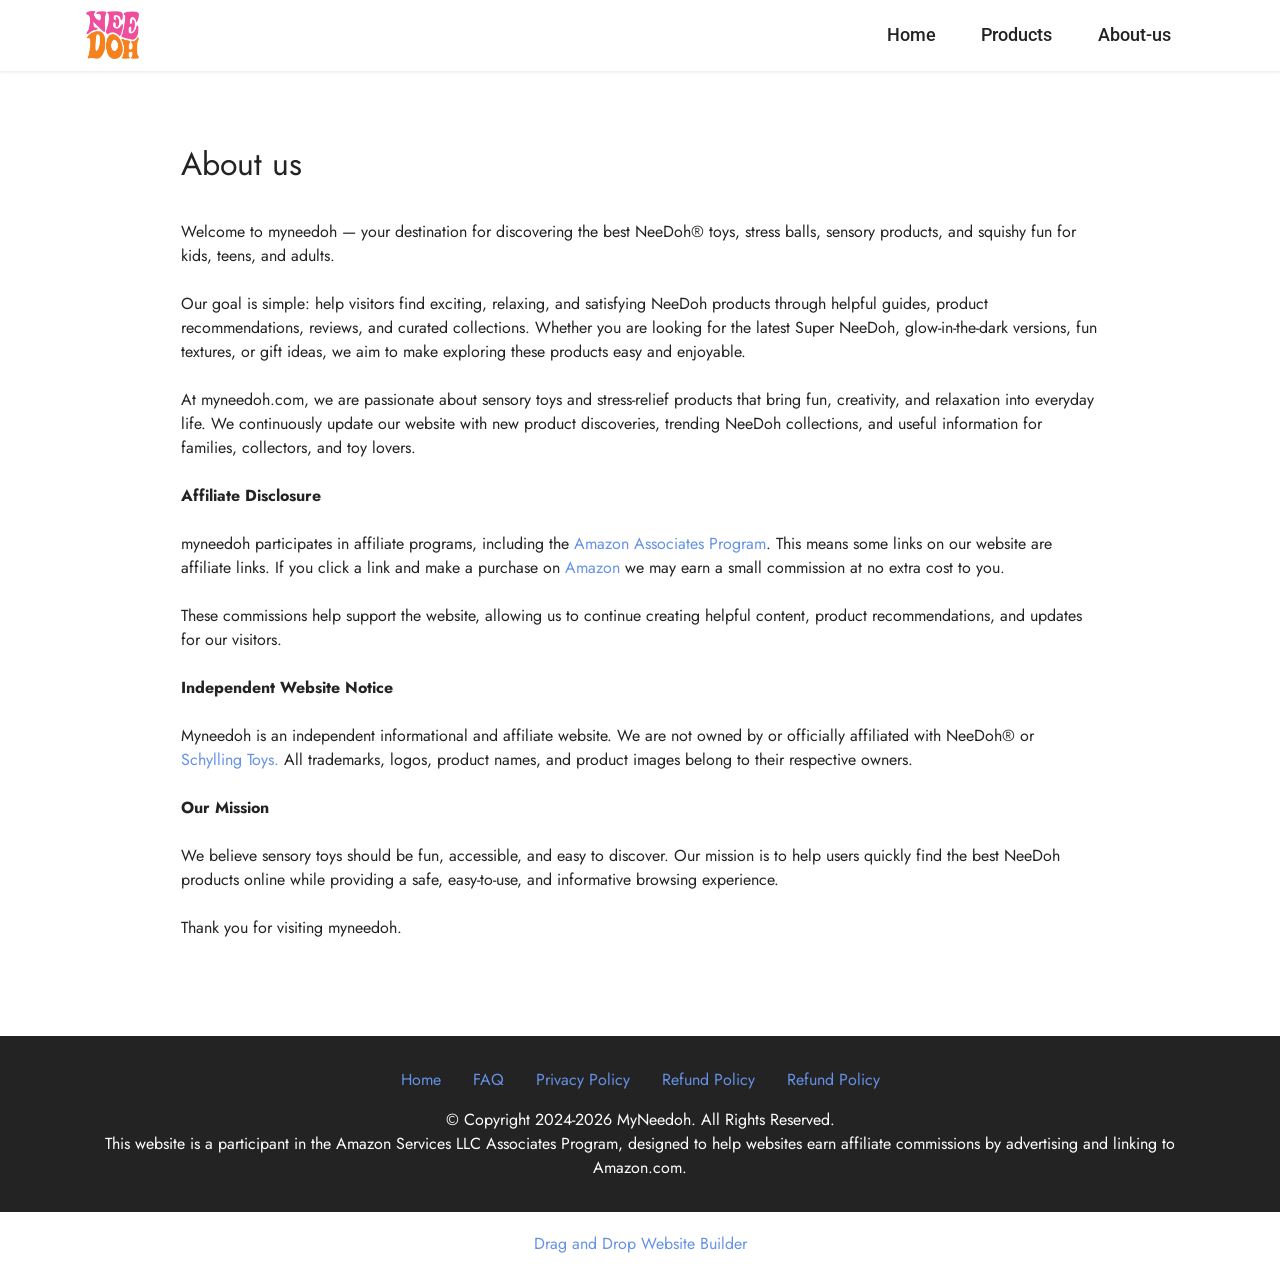
==== about-us.html @ d0b28cee "Add files via upload" ====
<!DOCTYPE html>
<html  >
<head>
  <!-- Site made with Mobirise Website Builder v6.1.12, https://mobirise.com -->
  <meta charset="UTF-8">
  <meta http-equiv="X-UA-Compatible" content="IE=edge">
  <meta name="generator" content="Mobirise v6.1.12, mobirise.com">
  <meta name="viewport" content="width=device-width, initial-scale=1, minimum-scale=1">
  <link rel="shortcut icon" href="assets/images/needoh-logo2asset-1-193x174.png" type="image/x-icon">
  <meta name="description" content="Discover who we are at myneedoh and explore our passion for NeeDoh toys, stress relief products, and sensory fun for all ages.">
  
  
  <title>About us</title>
  <link rel="stylesheet" href="assets/bootstrap/css/bootstrap.min.css">
  <link rel="stylesheet" href="assets/web/assets/gdpr-plugin/gdpr-styles.css">
  <link rel="stylesheet" href="assets/animatecss/animate.css">
    <link rel="stylesheet" href="assets/dropdown/css/style.css">
  <link rel="stylesheet" href="assets/socicon/css/styles.css">
  <link rel="stylesheet" href="assets/theme/css/style.css">
  <link rel="preload" href="https://fonts.googleapis.com/css?family=Jost:100,200,300,400,500,600,700,800,900,100i,200i,300i,400i,500i,600i,700i,800i,900i&display=swap" as="style" onload="this.onload=null;this.rel='stylesheet'">
  <noscript><link rel="stylesheet" href="https://fonts.googleapis.com/css?family=Jost:100,200,300,400,500,600,700,800,900,100i,200i,300i,400i,500i,600i,700i,800i,900i&display=swap"></noscript>
  <link rel="preload" href="https://fonts.googleapis.com/css?family=Roboto:100,100i,300,300i,400,400i,500,500i,700,700i,900,900i&display=swap" as="style" onload="this.onload=null;this.rel='stylesheet'">
  <noscript><link rel="stylesheet" href="https://fonts.googleapis.com/css?family=Roboto:100,100i,300,300i,400,400i,500,500i,700,700i,900,900i&display=swap"></noscript>
  <link rel="preload" as="style" href="assets/mobirise/css/mbr-additional.css?v=heAGND"><link rel="stylesheet" href="assets/mobirise/css/mbr-additional.css?v=heAGND" type="text/css">

  
  
  
</head>
<body>

<!-- Analytics -->
<!-- Google tag (gtag.js) -->
<script async src="https://www.googletagmanager.com/gtag/js?id=G-BZJ0J5SRFN"></script>
<script>
  window.dataLayer = window.dataLayer || [];
  function gtag(){dataLayer.push(arguments);}
  gtag('js', new Date());

  gtag('config', 'G-BZJ0J5SRFN');
</script>
<!-- /Analytics -->


  
  <section data-bs-version="5.1" class="menu menu1 cid-tyGvWyq9xF" once="menu" id="menu1-1i">
    

    <nav class="navbar navbar-dropdown navbar-fixed-top navbar-expand-lg">
        <div class="container">
            <div class="navbar-brand">
                <span class="navbar-logo">
                    <a href="index.html">
                        <img src="assets/images/needoh-logo2asset-1-193x174.webp" alt="Needoh" style="height: 3rem;">
                    </a>
                </span>
                
            </div>
            <button class="navbar-toggler" type="button" data-toggle="collapse" data-bs-toggle="collapse" data-target="#navbarSupportedContent" data-bs-target="#navbarSupportedContent" aria-controls="navbarNavAltMarkup" aria-expanded="false" aria-label="Toggle navigation">
                <div class="hamburger">
                    <span></span>
                    <span></span>
                    <span></span>
                    <span></span>
                </div>
            </button>
            <div class="collapse navbar-collapse" id="navbarSupportedContent">
                <ul class="navbar-nav nav-dropdown nav-right" data-app-modern-menu="true"><li class="nav-item"><a class="nav-link link text-black text-primary display-4" href="index.html">Home</a></li>
                    <li class="nav-item"><a class="nav-link link text-black text-primary display-4" href="index.html#features4-1">Products</a></li>
                    <li class="nav-item"><a class="nav-link link text-black text-primary display-4" href="page6.html">About-us</a>
                    </li></ul>
                
                
            </div>
        </div>
    </nav>
</section>

<section data-bs-version="5.1" class="content5 cid-vjITYB25Um" id="content5-1k">
    
    <div class="container">
        <div class="row justify-content-center">
            <div class="col-md-12 col-lg-10">
                
                <h4 class="mbr-section-subtitle mbr-fonts-style mb-4 display-5">
                    About us</h4>
                <p class="mbr-text mbr-fonts-style display-7">Welcome to myneedoh — your destination for discovering the best NeeDoh® toys, stress balls, sensory products, and squishy fun for kids, teens, and adults.<br><br>Our goal is simple: help visitors find exciting, relaxing, and satisfying NeeDoh products through helpful guides, product recommendations, reviews, and curated collections. Whether you are looking for the latest Super NeeDoh, glow-in-the-dark versions, fun textures, or gift ideas, we aim to make exploring these products easy and enjoyable.<br><br>At myneedoh.com, we are passionate about sensory toys and stress-relief products that bring fun, creativity, and relaxation into everyday life. We continuously update our website with new product discoveries, trending NeeDoh collections, and useful information for families, collectors, and toy lovers.<br><br><strong>Affiliate Disclosure<br></strong><br>myneedoh participates in affiliate programs, including the <a href="https://affiliate-program.amazon.com/" class="text-primary">Amazon Associates Program</a>. This means some links on our website are affiliate links. If you click a link and make a purchase on <a href="https://www.amazon.com" class="text-primary">Amazon</a> we may earn a small commission at no extra cost to you.<br><br>These commissions help support the website, allowing us to continue creating helpful content, product recommendations, and updates for our visitors.<br><br><strong>Independent Website Notice<br></strong><br>Myneedoh is an independent informational and affiliate website. We are not owned by or officially affiliated with NeeDoh® or <a href="https://schylling.com/" class="text-primary">Schylling Toys.</a> All trademarks, logos, product names, and product images belong to their respective owners.<br><br><strong>Our Mission<br></strong><br>We believe sensory toys should be fun, accessible, and easy to discover. Our mission is to help users quickly find the best NeeDoh products online while providing a safe, easy-to-use, and informative browsing experience.<br><br>Thank you for visiting myneedoh.<br></p>
            </div>
        </div>
    </div>
</section>

<section data-bs-version="5.1" class="footer3 cid-tyFB1xeDvY" once="footers" id="footer3-1j">

    

    

    <div class="container">
        <div class="media-container-row align-center mbr-white">
            <div class="row row-links">
                <ul class="foot-menu">
                    
                    
                    
                    
                    
                <li class="foot-menu-item mbr-fonts-style display-7"><a href="index.html" class="text-primary">Home</a></li><li class="foot-menu-item mbr-fonts-style display-7"><a href="faq.html" class="text-primary">FAQ</a></li><li class="foot-menu-item mbr-fonts-style display-7"><a href="privacy-policy.html" class="text-primary">Privacy Policy</a></li><li class="foot-menu-item mbr-fonts-style display-7"><a href="refund-policy.html" class="text-primary">Refund Policy</a></li><li class="foot-menu-item mbr-fonts-style display-7"><a href="refund-policy.html" class="text-primary">Refund Policy</a></li></ul>
            </div>
            
            <div class="row row-copirayt">
                <p class="mbr-text mb-0 mbr-fonts-style mbr-white align-center display-7">© Copyright 2024-2026 MyNeedoh. All Rights Reserved.<br>This website is a participant in the Amazon Services LLC Associates Program, designed to help websites earn affiliate commissions by advertising and linking to Amazon.com.</p>
            </div>
        </div>
    </div>
</section><section class="display-7" style="padding: 0;align-items: center;justify-content: center;flex-wrap: wrap;    align-content: center;display: flex;position: relative;height: 4rem;"><a href="https://mobiri.se/526264" style="flex: 1 1;height: 4rem;position: absolute;width: 100%;z-index: 1;"><img alt="" style="height: 4rem;" src="[data-uri]"></a><p style="margin: 0;text-align: center;" class="display-7">&#8204;</p><a style="z-index:1" href="https://mobirise.com/drag-drop-website-builder.html">Drag and Drop Website Builder</a></section>  
  
<input name="cookieData" type="hidden" data-cookie-cookiesAlertType='false' data-cookie-customDialogSelector='null' data-cookie-colorText='#424a4d' data-cookie-colorBg='rgb(255, 255, 255)' data-cookie-opacityOverlay='0' data-cookie-bgOpacity='100' data-cookie-textButton='GOT IT' data-cookie-rejectText='REJECT' data-cookie-colorButton='#6592e6' data-cookie-rejectColor='#ffffff' data-cookie-colorLink='#424a4d' data-cookie-underlineLink='true' data-cookie-text="We use cookies to give you the best experience. Read our <a href='privacy.html'>cookie policy</a>.">
    <input name="animation" type="hidden">
  </body>
</html>
---- assets/web/assets/gdpr-plugin/gdpr-styles.css ----
.gdpr-block {
    padding: 10px;
    font-size: 14px;
    display: block;
    width: 100%;
    text-align: center;
}
.gdpr-block.covert {
	display: none;
}
.textGDPR {
    position: relative;
}
.gdpr-block label span.textGDPR input[name='gdpr']{
    width: 15px;
    height: 15px;
    margin: 0;
    position: absolute;
    top: 3px;
    left: -20px;
}
.gdpr-block label {
    color: #a7a7a7;
    vertical-align: middle;
    user-select: none;
    margin-bottom: 0;
}
---- assets/dropdown/css/style.css ----
.navbar-dropdown {
  left: 0;
  padding: 0;
  position: absolute;
  right: 0;
  top: 0;
  transition: all 0.45s ease;
  z-index: 1030;
  background: #282828; }
  .navbar-dropdown .navbar-logo {
    margin-right: 0.8rem;
    transition: margin 0.3s ease-in-out;
    vertical-align: middle; }
    .navbar-dropdown .navbar-logo img {
      height: 3.125rem;
      transition: all 0.3s ease-in-out; }
    .navbar-dropdown .navbar-logo.mbr-iconfont {
      font-size: 3.125rem;
      line-height: 3.125rem; }
  .navbar-dropdown .navbar-caption {
    font-weight: 700;
    white-space: normal;
    vertical-align: -4px;
    line-height: 3.125rem !important; }
    .navbar-dropdown .navbar-caption, .navbar-dropdown .navbar-caption:hover {
      color: inherit;
      text-decoration: none; }
  .navbar-dropdown .mbr-iconfont + .navbar-caption {
    vertical-align: -1px; }
  .navbar-dropdown.navbar-fixed-top {
    position: fixed; }
  .navbar-dropdown .navbar-brand span {
    vertical-align: -4px; }
  .navbar-dropdown.bg-color.transparent {
    background: none; }
  .navbar-dropdown.navbar-short .navbar-brand {
    padding: 0.625rem 0; }
    .navbar-dropdown.navbar-short .navbar-brand span {
      vertical-align: -1px; }
  .navbar-dropdown.navbar-short .navbar-caption {
    line-height: 2.375rem !important;
    vertical-align: -2px; }
  .navbar-dropdown.navbar-short .navbar-logo {
    margin-right: 0.5rem; }
    .navbar-dropdown.navbar-short .navbar-logo img {
      height: 2.375rem; }
    .navbar-dropdown.navbar-short .navbar-logo.mbr-iconfont {
      font-size: 2.375rem;
      line-height: 2.375rem; }
  .navbar-dropdown.navbar-short .mbr-table-cell {
    height: 3.625rem; }
  .navbar-dropdown .navbar-close {
    left: 0.6875rem;
    position: fixed;
    top: 0.75rem;
    z-index: 1000; }
  .navbar-dropdown .hamburger-icon {
    content: "";
    display: inline-block;
    vertical-align: middle;
    width: 16px;
    -webkit-box-shadow: 0 -6px 0 1px #282828,0 0 0 1px #282828,0 6px 0 1px #282828;
    -moz-box-shadow: 0 -6px 0 1px #282828,0 0 0 1px #282828,0 6px 0 1px #282828;
    box-shadow: 0 -6px 0 1px #282828,0 0 0 1px #282828,0 6px 0 1px #282828; }

.dropdown-menu .dropdown-toggle[data-toggle="dropdown-submenu"]::after {
  border-bottom: 0.35em solid transparent;
  border-left: 0.35em solid;
  border-right: 0;
  border-top: 0.35em solid transparent;
  margin-left: 0.3rem; }

.dropdown-menu .dropdown-item:focus {
  outline: 0; }

.nav-dropdown {
  font-size: 0.75rem;
  font-weight: 500;
  height: auto !important; }
  .nav-dropdown .nav-btn {
    padding-left: 1rem; }
  .nav-dropdown .link {
    margin: .667em 1.667em;
    font-weight: 500;
    padding: 0;
    transition: color .2s ease-in-out; }
    .nav-dropdown .link.dropdown-toggle {
      margin-right: 2.583em; }
      .nav-dropdown .link.dropdown-toggle::after {
        margin-left: .25rem;
        border-top: 0.35em solid;
        border-right: 0.35em solid transparent;
        border-left: 0.35em solid transparent;
        border-bottom: 0; }
      .nav-dropdown .link.dropdown-toggle[aria-expanded="true"] {
        margin: 0;
        padding: 0.667em 3.263em  0.667em 1.667em; }
  .nav-dropdown .link::after,
  .nav-dropdown .dropdown-item::after {
    color: inherit; }
  .nav-dropdown .btn {
    font-size: 0.75rem;
    font-weight: 700;
    letter-spacing: 0;
    margin-bottom: 0;
    padding-left: 1.25rem;
    padding-right: 1.25rem; }
  .nav-dropdown .dropdown-menu {
    border-radius: 0;
    border: 0;
    left: 0;
    margin: 0;
    padding-bottom: 1.25rem;
    padding-top: 1.25rem;
    position: relative; }
  .nav-dropdown .dropdown-submenu {
    margin-left: 0.125rem;
    top: 0; }
  .nav-dropdown .dropdown-item {
    font-weight: 500;
    line-height: 2;
    padding: 0.3846em 4.615em 0.3846em 1.5385em;
    position: relative;
    transition: color .2s ease-in-out, background-color .2s ease-in-out; }
    .nav-dropdown .dropdown-item::after {
      margin-top: -0.3077em;
      position: absolute;
      right: 1.1538em;
      top: 50%; }
    .nav-dropdown .dropdown-item:focus, .nav-dropdown .dropdown-item:hover {
      background: none; }

@media (max-width: 767px) {
  .nav-dropdown.navbar-toggleable-sm {
    bottom: 0;
    display: none;
    left: 0;
    overflow-x: hidden;
    position: fixed;
    top: 0;
    transform: translateX(-100%);
    -ms-transform: translateX(-100%);
    -webkit-transform: translateX(-100%);
    width: 18.75rem;
    z-index: 999; } }
.nav-dropdown.navbar-toggleable-xl {
  bottom: 0;
  display: none;
  left: 0;
  overflow-x: hidden;
  position: fixed;
  top: 0;
  transform: translateX(-100%);
  -ms-transform: translateX(-100%);
  -webkit-transform: translateX(-100%);
  width: 18.75rem;
  z-index: 999; }

.nav-dropdown-sm {
  display: block !important;
  overflow-x: hidden;
  overflow: auto;
  padding-top: 3.875rem; }
  .nav-dropdown-sm::after {
    content: "";
    display: block;
    height: 3rem;
    width: 100%; }
  .nav-dropdown-sm.collapse.in ~ .navbar-close {
    display: block !important; }
  .nav-dropdown-sm.collapsing, .nav-dropdown-sm.collapse.in {
    transform: translateX(0);
    -ms-transform: translateX(0);
    -webkit-transform: translateX(0);
    transition: all 0.25s ease-out;
    -webkit-transition: all 0.25s ease-out;
    background: #282828; }
  .nav-dropdown-sm.collapsing[aria-expanded="false"] {
    transform: translateX(-100%);
    -ms-transform: translateX(-100%);
    -webkit-transform: translateX(-100%); }
  .nav-dropdown-sm .nav-item {
    display: block;
    margin-left: 0 !important;
    padding-left: 0; }
  .nav-dropdown-sm .link,
  .nav-dropdown-sm .dropdown-item {
    border-top: 1px dotted rgba(255, 255, 255, 0.1);
    font-size: 0.8125rem;
    line-height: 1.6;
    margin: 0 !important;
    padding: 0.875rem 2.4rem 0.875rem 1.5625rem !important;
    position: relative;
    white-space: normal; }
    .nav-dropdown-sm .link:focus, .nav-dropdown-sm .link:hover,
    .nav-dropdown-sm .dropdown-item:focus,
    .nav-dropdown-sm .dropdown-item:hover {
      background: rgba(0, 0, 0, 0.2) !important;
      color: #c0a375; }
  .nav-dropdown-sm .nav-btn {
    position: relative;
    padding: 1.5625rem 1.5625rem 0 1.5625rem; }
    .nav-dropdown-sm .nav-btn::before {
      border-top: 1px dotted rgba(255, 255, 255, 0.1);
      content: "";
      left: 0;
      position: absolute;
      top: 0;
      width: 100%; }
    .nav-dropdown-sm .nav-btn + .nav-btn {
      padding-top: 0.625rem; }
      .nav-dropdown-sm .nav-btn + .nav-btn::before {
        display: none; }
  .nav-dropdown-sm .btn {
    padding: 0.625rem 0; }
  .nav-dropdown-sm .dropdown-toggle[data-toggle="dropdown-submenu"]::after {
    margin-left: .25rem;
    border-top: 0.35em solid;
    border-right: 0.35em solid transparent;
    border-left: 0.35em solid transparent;
    border-bottom: 0; }
  .nav-dropdown-sm .dropdown-toggle[data-toggle="dropdown-submenu"][aria-expanded="true"]::after {
    border-top: 0;
    border-right: 0.35em solid transparent;
    border-left: 0.35em solid transparent;
    border-bottom: 0.35em solid; }
  .nav-dropdown-sm .dropdown-menu {
    margin: 0;
    padding: 0;
    position: relative;
    top: 0;
    left: 0;
    width: 100%;
    border: 0;
    float: none;
    border-radius: 0;
    background: none; }
  .nav-dropdown-sm .dropdown-submenu {
    left: 100%;
    margin-left: 0.125rem;
    margin-top: -1.25rem;
    top: 0; }

.navbar-toggleable-sm .nav-dropdown .dropdown-menu {
  position: absolute; }

.navbar-toggleable-sm .nav-dropdown .dropdown-submenu {
  left: 100%;
  margin-left: 0.125rem;
  margin-top: -1.25rem;
  top: 0; }

.navbar-toggleable-sm.opened .nav-dropdown .dropdown-menu {
  position: relative; }

.navbar-toggleable-sm.opened .nav-dropdown .dropdown-submenu {
  left: 0;
  margin-left: 00rem;
  margin-top: 0rem;
  top: 0; }

.is-builder .nav-dropdown.collapsing {
  transition: none !important; }
---- assets/socicon/css/styles.css ----
@charset "UTF-8";

@font-face {
  font-family: 'Socicon';
  src:  url('../fonts/socicon.eot');
  src:  url('../fonts/socicon.eot?#iefix') format('embedded-opentype'),
    url('../fonts/socicon.woff2') format('woff2'),
    url('../fonts/socicon.ttf') format('truetype'),
    url('../fonts/socicon.woff') format('woff'),
    url('../fonts/socicon.svg#socicon') format('svg');
  font-weight: normal;
  font-style: normal;
  font-display: swap;
}

[data-icon]:before {
  font-family: "socicon" !important;
  content: attr(data-icon);
  font-style: normal !important;
  font-weight: normal !important;
  font-variant: normal !important;
  text-transform: none !important;
  speak: none;
  line-height: 1;
  -webkit-font-smoothing: antialiased;
  -moz-osx-font-smoothing: grayscale;
}

[class^="socicon-"], [class*=" socicon-"] {
  /* use !important to prevent issues with browser extensions that change fonts */
  font-family: 'Socicon' !important;
  speak: none;
  font-style: normal;
  font-weight: normal;
  font-variant: normal;
  text-transform: none;
  line-height: 1;

  /* Better Font Rendering =========== */
  -webkit-font-smoothing: antialiased;
  -moz-osx-font-smoothing: grayscale;
}

.socicon-500px:before {
  content: "\e000";
}
.socicon-8tracks:before {
  content: "\e001";
}
.socicon-airbnb:before {
  content: "\e002";
}
.socicon-alliance:before {
  content: "\e003";
}
.socicon-amazon:before {
  content: "\e004";
}
.socicon-amplement:before {
  content: "\e005";
}
.socicon-android:before {
  content: "\e006";
}
.socicon-angellist:before {
  content: "\e007";
}
.socicon-apple:before {
  content: "\e008";
}
.socicon-appnet:before {
  content: "\e009";
}
.socicon-baidu:before {
  content: "\e00a";
}
.socicon-bandcamp:before {
  content: "\e00b";
}
.socicon-battlenet:before {
  content: "\e00c";
}
.socicon-mixer:before {
  content: "\e00d";
}
.socicon-bebee:before {
  content: "\e00e";
}
.socicon-bebo:before {
  content: "\e00f";
}
.socicon-behance:before {
  content: "\e010";
}
.socicon-blizzard:before {
  content: "\e011";
}
.socicon-blogger:before {
  content: "\e012";
}
.socicon-buffer:before {
  content: "\e013";
}
.socicon-chrome:before {
  content: "\e014";
}
.socicon-coderwall:before {
  content: "\e015";
}
.socicon-curse:before {
  content: "\e016";
}
.socicon-dailymotion:before {
  content: "\e017";
}
.socicon-deezer:before {
  content: "\e018";
}
.socicon-delicious:before {
  content: "\e019";
}
.socicon-deviantart:before {
  content: "\e01a";
}
.socicon-diablo:before {
  content: "\e01b";
}
.socicon-digg:before {
  content: "\e01c";
}
.socicon-discord:before {
  content: "\e01d";
}
.socicon-disqus:before {
  content: "\e01e";
}
.socicon-douban:before {
  content: "\e01f";
}
.socicon-draugiem:before {
  content: "\e020";
}
.socicon-dribbble:before {
  content: "\e021";
}
.socicon-drupal:before {
  content: "\e022";
}
.socicon-ebay:before {
  content: "\e023";
}
.socicon-ello:before {
  content: "\e024";
}
.socicon-endomodo:before {
  content: "\e025";
}
.socicon-envato:before {
  content: "\e026";
}
.socicon-etsy:before {
  content: "\e027";
}
.socicon-facebook:before {
  content: "\e028";
}
.socicon-feedburner:before {
  content: "\e029";
}
.socicon-filmweb:before {
  content: "\e02a";
}
.socicon-firefox:before {
  content: "\e02b";
}
.socicon-flattr:before {
  content: "\e02c";
}
.socicon-flickr:before {
  content: "\e02d";
}
.socicon-formulr:before {
  content: "\e02e";
}
.socicon-forrst:before {
  content: "\e02f";
}
.socicon-foursquare:before {
  content: "\e030";
}
.socicon-friendfeed:before {
  content: "\e031";
}
.socicon-github:before {
  content: "\e032";
}
.socicon-goodreads:before {
  content: "\e033";
}
.socicon-google:before {
  content: "\e034";
}
.socicon-googlescholar:before {
  content: "\e035";
}
.socicon-googlegroups:before {
  content: "\e036";
}
.socicon-googlephotos:before {
  content: "\e037";
}
.socicon-googleplus:before {
  content: "\e038";
}
.socicon-grooveshark:before {
  content: "\e039";
}
.socicon-hackerrank:before {
  content: "\e03a";
}
.socicon-hearthstone:before {
  content: "\e03b";
}
.socicon-hellocoton:before {
  content: "\e03c";
}
.socicon-heroes:before {
  content: "\e03d";
}
.socicon-smashcast:before {
  content: "\e03e";
}
.socicon-horde:before {
  content: "\e03f";
}
.socicon-houzz:before {
  content: "\e040";
}
.socicon-icq:before {
  content: "\e041";
}
.socicon-identica:before {
  content: "\e042";
}
.socicon-imdb:before {
  content: "\e043";
}
.socicon-instagram:before {
  content: "\e044";
}
.socicon-issuu:before {
  content: "\e045";
}
.socicon-istock:before {
  content: "\e046";
}
.socicon-itunes:before {
  content: "\e047";
}
.socicon-keybase:before {
  content: "\e048";
}
.socicon-lanyrd:before {
  content: "\e049";
}
.socicon-lastfm:before {
  content: "\e04a";
}
.socicon-line:before {
  content: "\e04b";
}
.socicon-linkedin:before {
  content: "\e04c";
}
.socicon-livejournal:before {
  content: "\e04d";
}
.socicon-lyft:before {
  content: "\e04e";
}
.socicon-macos:before {
  content: "\e04f";
}
.socicon-mail:before {
  content: "\e050";
}
.socicon-medium:before {
  content: "\e051";
}
.socicon-meetup:before {
  content: "\e052";
}
.socicon-mixcloud:before {
  content: "\e053";
}
.socicon-modelmayhem:before {
  content: "\e054";
}
.socicon-mumble:before {
  content: "\e055";
}
.socicon-myspace:before {
  content: "\e056";
}
.socicon-newsvine:before {
  content: "\e057";
}
.socicon-nintendo:before {
  content: "\e058";
}
.socicon-npm:before {
  content: "\e059";
}
.socicon-odnoklassniki:before {
  content: "\e05a";
}
.socicon-openid:before {
  content: "\e05b";
}
.socicon-opera:before {
  content: "\e05c";
}
.socicon-outlook:before {
  content: "\e05d";
}
.socicon-overwatch:before {
  content: "\e05e";
}
.socicon-patreon:before {
  content: "\e05f";
}
.socicon-paypal:before {
  content: "\e060";
}
.socicon-periscope:before {
  content: "\e061";
}
.socicon-persona:before {
  content: "\e062";
}
.socicon-pinterest:before {
  content: "\e063";
}
.socicon-play:before {
  content: "\e064";
}
.socicon-player:before {
  content: "\e065";
}
.socicon-playstation:before {
  content: "\e066";
}
.socicon-pocket:before {
  content: "\e067";
}
.socicon-qq:before {
  content: "\e068";
}
.socicon-quora:before {
  content: "\e069";
}
.socicon-raidcall:before {
  content: "\e06a";
}
.socicon-ravelry:before {
  content: "\e06b";
}
.socicon-reddit:before {
  content: "\e06c";
}
.socicon-renren:before {
  content: "\e06d";
}
.socicon-researchgate:before {
  content: "\e06e";
}
.socicon-residentadvisor:before {
  content: "\e06f";
}
.socicon-reverbnation:before {
  content: "\e070";
}
.socicon-rss:before {
  content: "\e071";
}
.socicon-sharethis:before {
  content: "\e072";
}
.socicon-skype:before {
  content: "\e073";
}
.socicon-slideshare:before {
  content: "\e074";
}
.socicon-smugmug:before {
  content: "\e075";
}
.socicon-snapchat:before {
  content: "\e076";
}
.socicon-songkick:before {
  content: "\e077";
}
.socicon-soundcloud:before {
  content: "\e078";
}
.socicon-spotify:before {
  content: "\e079";
}
.socicon-stackexchange:before {
  content: "\e07a";
}
.socicon-stackoverflow:before {
  content: "\e07b";
}
.socicon-starcraft:before {
  content: "\e07c";
}
.socicon-stayfriends:before {
  content: "\e07d";
}
.socicon-steam:before {
  content: "\e07e";
}
.socicon-storehouse:before {
  content: "\e07f";
}
.socicon-strava:before {
  content: "\e080";
}
.socicon-streamjar:before {
  content: "\e081";
}
.socicon-stumbleupon:before {
  content: "\e082";
}
.socicon-swarm:before {
  content: "\e083";
}
.socicon-teamspeak:before {
  content: "\e084";
}
.socicon-teamviewer:before {
  content: "\e085";
}
.socicon-technorati:before {
  content: "\e086";
}
.socicon-telegram:before {
  content: "\e087";
}
.socicon-tripadvisor:before {
  content: "\e088";
}
.socicon-tripit:before {
  content: "\e089";
}
.socicon-triplej:before {
  content: "\e08a";
}
.socicon-tumblr:before {
  content: "\e08b";
}
.socicon-twitch:before {
  content: "\e08c";
}
.socicon-twitter:before {
  content: "\e08d";
}
.socicon-uber:before {
  content: "\e08e";
}
.socicon-ventrilo:before {
  content: "\e08f";
}
.socicon-viadeo:before {
  content: "\e090";
}
.socicon-viber:before {
  content: "\e091";
}
.socicon-viewbug:before {
  content: "\e092";
}
.socicon-vimeo:before {
  content: "\e093";
}
.socicon-vine:before {
  content: "\e094";
}
.socicon-vkontakte:before {
  content: "\e095";
}
.socicon-warcraft:before {
  content: "\e096";
}
.socicon-wechat:before {
  content: "\e097";
}
.socicon-weibo:before {
  content: "\e098";
}
.socicon-whatsapp:before {
  content: "\e099";
}
.socicon-wikipedia:before {
  content: "\e09a";
}
.socicon-windows:before {
  content: "\e09b";
}
.socicon-wordpress:before {
  content: "\e09c";
}
.socicon-wykop:before {
  content: "\e09d";
}
.socicon-xbox:before {
  content: "\e09e";
}
.socicon-xing:before {
  content: "\e09f";
}
.socicon-yahoo:before {
  content: "\e0a0";
}
.socicon-yammer:before {
  content: "\e0a1";
}
.socicon-yandex:before {
  content: "\e0a2";
}
.socicon-yelp:before {
  content: "\e0a3";
}
.socicon-younow:before {
  content: "\e0a4";
}
.socicon-youtube:before {
  content: "\e0a5";
}
.socicon-zapier:before {
  content: "\e0a6";
}
.socicon-zerply:before {
  content: "\e0a7";
}
.socicon-zomato:before {
  content: "\e0a8";
}
.socicon-zynga:before {
  content: "\e0a9";
}
.socicon-bluesky:before {
  content: "\e0aa";
}
.socicon-threads:before {
  content: "\e0ab";
}
.socicon-spreadshirt:before {
  content: "\e901";
}
.socicon-gamejolt:before {
  content: "\e902";
}
.socicon-trello:before {
  content: "\e903";
}
.socicon-tunein:before {
  content: "\e904";
}
.socicon-bloglovin:before {
  content: "\e905";
}
.socicon-gamewisp:before {
  content: "\e906";
}
.socicon-messenger:before {
  content: "\e907";
}
.socicon-pandora:before {
  content: "\e908";
}
.socicon-augment:before {
  content: "\e909";
}
.socicon-bitbucket:before {
  content: "\e90a";
}
.socicon-fyuse:before {
  content: "\e90b";
}
.socicon-yt-gaming:before {
  content: "\e90c";
}
.socicon-sketchfab:before {
  content: "\e90d";
}
.socicon-mobcrush:before {
  content: "\e90e";
}
.socicon-microsoft:before {
  content: "\e90f";
}
.socicon-realtor:before {
  content: "\e910";
}
.socicon-tidal:before {
  content: "\e911";
}
.socicon-qobuz:before {
  content: "\e912";
}
.socicon-natgeo:before {
  content: "\e913";
}
.socicon-mastodon:before {
  content: "\e914";
}
.socicon-unsplash:before {
  content: "\e915";
}
.socicon-homeadvisor:before {
  content: "\e916";
}
.socicon-angieslist:before {
  content: "\e917";
}
.socicon-codepen:before {
  content: "\e918";
}
.socicon-slack:before {
  content: "\e919";
}
.socicon-openaigym:before {
  content: "\e91a";
}
.socicon-logmein:before {
  content: "\e91b";
}
.socicon-fiverr:before {
  content: "\e91c";
}
.socicon-gotomeeting:before {
  content: "\e91d";
}
.socicon-aliexpress:before {
  content: "\e91e";
}
.socicon-guru:before {
  content: "\e91f";
}
.socicon-appstore:before {
  content: "\e920";
}
.socicon-homes:before {
  content: "\e921";
}
.socicon-zoom:before {
  content: "\e922";
}
.socicon-alibaba:before {
  content: "\e923";
}
.socicon-craigslist:before {
  content: "\e924";
}
.socicon-wix:before {
  content: "\e925";
}
.socicon-redfin:before {
  content: "\e926";
}
.socicon-googlecalendar:before {
  content: "\e927";
}
.socicon-shopify:before {
  content: "\e928";
}
.socicon-freelancer:before {
  content: "\e929";
}
.socicon-seedrs:before {
  content: "\e92a";
}
.socicon-bing:before {
  content: "\e92b";
}
.socicon-doodle:before {
  content: "\e92c";
}
.socicon-bonanza:before {
  content: "\e92d";
}
.socicon-squarespace:before {
  content: "\e92e";
}
.socicon-toptal:before {
  content: "\e92f";
}
.socicon-gust:before {
  content: "\e930";
}
.socicon-ask:before {
  content: "\e931";
}
.socicon-trulia:before {
  content: "\e932";
}
.socicon-loomly:before {
  content: "\e933";
}
.socicon-ghost:before {
  content: "\e934";
}
.socicon-upwork:before {
  content: "\e935";
}
.socicon-fundable:before {
  content: "\e936";
}
.socicon-booking:before {
  content: "\e937";
}
.socicon-googlemaps:before {
  content: "\e938";
}
.socicon-zillow:before {
  content: "\e939";
}
.socicon-niconico:before {
  content: "\e93a";
}
.socicon-toneden:before {
  content: "\e93b";
}
.socicon-crunchbase:before {
  content: "\e93c";
}
.socicon-homefy:before {
  content: "\e93d";
}
.socicon-calendly:before {
  content: "\e93e";
}
.socicon-livemaster:before {
  content: "\e93f";
}
.socicon-udemy:before {
  content: "\e940";
}
.socicon-codered:before {
  content: "\e941";
}
.socicon-origin:before {
  content: "\e942";
}
.socicon-nextdoor:before {
  content: "\e943";
}
.socicon-portfolio:before {
  content: "\e944";
}
.socicon-instructables:before {
  content: "\e945";
}
.socicon-gitlab:before {
  content: "\e946";
}
.socicon-hackernews:before {
  content: "\e947";
}
.socicon-smashwords:before {
  content: "\e948";
}
.socicon-kobo:before {
  content: "\e949";
}
.socicon-bookbub:before {
  content: "\e94a";
}
.socicon-mailru:before {
  content: "\e94b";
}
.socicon-moddb:before {
  content: "\e94c";
}
.socicon-indiedb:before {
  content: "\e94d";
}
.socicon-traxsource:before {
  content: "\e94e";
}
.socicon-gamefor:before {
  content: "\e94f";
}
.socicon-pixiv:before {
  content: "\e950";
}
.socicon-myanimelist:before {
  content: "\e951";
}
.socicon-blackberry:before {
  content: "\e952";
}
.socicon-wickr:before {
  content: "\e953";
}
.socicon-spip:before {
  content: "\e954";
}
.socicon-napster:before {
  content: "\e955";
}
.socicon-beatport:before {
  content: "\e956";
}
.socicon-hackerone:before {
  content: "\e957";
}
.socicon-internet:before {
  content: "\e958";
}
.socicon-ubuntu:before {
  content: "\e959";
}
.socicon-artstation:before {
  content: "\e95a";
}
.socicon-invision:before {
  content: "\e95b";
}
.socicon-torial:before {
  content: "\e95c";
}
.socicon-collectorz:before {
  content: "\e95d";
}
.socicon-seenthis:before {
  content: "\e95e";
}
.socicon-googleplaymusic:before {
  content: "\e95f";
}
.socicon-debian:before {
  content: "\e960";
}
.socicon-filmfreeway:before {
  content: "\e961";
}
.socicon-gnome:before {
  content: "\e962";
}
.socicon-itchio:before {
  content: "\e963";
}
.socicon-jamendo:before {
  content: "\e964";
}
.socicon-mix:before {
  content: "\e965";
}
.socicon-sharepoint:before {
  content: "\e966";
}
.socicon-tinder:before {
  content: "\e967";
}
.socicon-windguru:before {
  content: "\e968";
}
.socicon-cdbaby:before {
  content: "\e969";
}
.socicon-elementaryos:before {
  content: "\e96a";
}
.socicon-stage32:before {
  content: "\e96b";
}
.socicon-tiktok:before {
  content: "\e96c";
}
.socicon-gitter:before {
  content: "\e96d";
}
.socicon-letterboxd:before {
  content: "\e96e";
}
.socicon-threema:before {
  content: "\e96f";
}
.socicon-splice:before {
  content: "\e970";
}
.socicon-metapop:before {
  content: "\e971";
}
.socicon-naver:before {
  content: "\e972";
}
.socicon-remote:before {
  content: "\e973";
}
.socicon-flipboard:before {
  content: "\e974";
}
.socicon-googlehangouts:before {
  content: "\e975";
}
.socicon-dlive:before {
  content: "\e976";
}
.socicon-vsco:before {
  content: "\e977";
}
.socicon-stitcher:before {
  content: "\e978";
}
.socicon-avvo:before {
  content: "\e979";
}
.socicon-redbubble:before {
  content: "\e97a";
}
.socicon-society6:before {
  content: "\e97b";
}
.socicon-zazzle:before {
  content: "\e97c";
}
.socicon-eitaa:before {
  content: "\e97d";
}
.socicon-soroush:before {
  content: "\e97e";
}
.socicon-bale:before {
  content: "\e97f";
}
---- assets/theme/css/style.css ----
@charset "UTF-8";
section {
  background-color: #ffffff;
}

body {
  font-style: normal;
  line-height: 1.5;
  font-weight: 400;
  color: #232323;
  position: relative;
}

button {
  background-color: transparent;
  border-color: transparent;
}

section,
.container,
.container-fluid {
  position: relative;
  word-wrap: break-word;
}

a.mbr-iconfont:hover {
  text-decoration: none;
}

.article .lead p,
.article .lead ul,
.article .lead ol,
.article .lead pre,
.article .lead blockquote {
  margin-bottom: 0;
}

a {
  font-style: normal;
  font-weight: 400;
  cursor: pointer;
}
a, a:hover {
  text-decoration: none;
}

.mbr-section-title {
  font-style: normal;
  line-height: 1.3;
}

.mbr-section-subtitle {
  line-height: 1.3;
}

.mbr-text {
  font-style: normal;
  line-height: 1.7;
}

h1,
h2,
h3,
h4,
h5,
h6,
.display-1,
.display-2,
.display-4,
.display-5,
.display-7,
span,
p,
a {
  line-height: 1;
  word-break: break-word;
  word-wrap: break-word;
  font-weight: 400;
}

b,
strong {
  font-weight: bold;
}

input:-webkit-autofill, input:-webkit-autofill:hover, input:-webkit-autofill:focus, input:-webkit-autofill:active {
  transition-delay: 9999s;
  -webkit-transition-property: background-color, color;
  transition-property: background-color, color;
}

textarea[type=hidden] {
  display: none;
}

section {
  background-position: 50% 50%;
  background-repeat: no-repeat;
  background-size: cover;
}
section .mbr-background-video,
section .mbr-background-video-preview {
  position: absolute;
  bottom: 0;
  left: 0;
  right: 0;
  top: 0;
}

.hidden {
  visibility: hidden;
}

.mbr-z-index20 {
  z-index: 20;
}

/*! Base colors */
.mbr-white {
  color: #ffffff;
}

.mbr-black {
  color: #111111;
}

.mbr-bg-white {
  background-color: #ffffff;
}

.mbr-bg-black {
  background-color: #000000;
}

/*! Text-aligns */
.align-left {
  text-align: left;
}

.align-center {
  text-align: center;
}

.align-right {
  text-align: right;
}

/*! Font-weight  */
.mbr-light {
  font-weight: 300;
}

.mbr-regular {
  font-weight: 400;
}

.mbr-semibold {
  font-weight: 500;
}

.mbr-bold {
  font-weight: 700;
}

/*! Media  */
.media-content {
  flex-basis: 100%;
}

.media-container-row {
  display: flex;
  flex-direction: row;
  flex-wrap: wrap;
  justify-content: center;
  align-content: center;
  align-items: start;
}
.media-container-row .media-size-item {
  width: 400px;
}

.media-container-column {
  display: flex;
  flex-direction: column;
  flex-wrap: wrap;
  justify-content: center;
  align-content: center;
  align-items: stretch;
}
.media-container-column > * {
  width: 100%;
}

@media (min-width: 992px) {
  .media-container-row {
    flex-wrap: nowrap;
  }
}
figure {
  margin-bottom: 0;
  overflow: hidden;
}

figure[mbr-media-size] {
  transition: width 0.1s;
}

img,
iframe {
  display: block;
  width: 100%;
}

.card {
  background-color: transparent;
  border: none;
}

.card-box {
  width: 100%;
}

.card-img {
  text-align: center;
  flex-shrink: 0;
  -webkit-flex-shrink: 0;
}

.media {
  max-width: 100%;
  margin: 0 auto;
}

.mbr-figure {
  align-self: center;
}

.media-container > div {
  max-width: 100%;
}

.mbr-figure img,
.card-img img {
  width: 100%;
}

@media (max-width: 991px) {
  .media-size-item {
    width: auto !important;
  }

  .media {
    width: auto;
  }

  .mbr-figure {
    width: 100% !important;
  }
}
/*! Buttons */
.mbr-section-btn {
  margin-left: -0.6rem;
  margin-right: -0.6rem;
  font-size: 0;
}

.btn {
  font-weight: 600;
  border-width: 1px;
  font-style: normal;
  margin: 0.6rem 0.6rem;
  white-space: normal;
  transition: all 0.2s ease-in-out;
  display: inline-flex;
  align-items: center;
  justify-content: center;
  word-break: break-word;
}

.btn-sm {
  font-weight: 600;
  letter-spacing: 0px;
  transition: all 0.3s ease-in-out;
}

.btn-md {
  font-weight: 600;
  letter-spacing: 0px;
  transition: all 0.3s ease-in-out;
}

.btn-lg {
  font-weight: 600;
  letter-spacing: 0px;
  transition: all 0.3s ease-in-out;
}

.btn-form {
  margin: 0;
}
.btn-form:hover {
  cursor: pointer;
}

nav .mbr-section-btn {
  margin-left: 0rem;
  margin-right: 0rem;
}

/*! Btn icon margin */
.btn .mbr-iconfont,
.btn.btn-sm .mbr-iconfont {
  order: 1;
  cursor: pointer;
  margin-left: 0.5rem;
  vertical-align: sub;
}

.btn.btn-md .mbr-iconfont,
.btn.btn-md .mbr-iconfont {
  margin-left: 0.8rem;
}

.mbr-regular {
  font-weight: 400;
}

.mbr-semibold {
  font-weight: 500;
}

.mbr-bold {
  font-weight: 700;
}

[type=submit] {
  -webkit-appearance: none;
}

/*! Full-screen */
.mbr-fullscreen .mbr-overlay {
  min-height: 100vh;
}

.mbr-fullscreen {
  display: flex;
  display: -moz-flex;
  display: -ms-flex;
  display: -o-flex;
  align-items: center;
  min-height: 100vh;
  padding-top: 3rem;
  padding-bottom: 3rem;
}

/*! Map */
.map {
  height: 25rem;
  position: relative;
}
.map iframe {
  width: 100%;
  height: 100%;
}

/*! Scroll to top arrow */
.mbr-arrow-up {
  bottom: 25px;
  right: 90px;
  position: fixed;
  text-align: right;
  z-index: 5000;
  color: #ffffff;
  font-size: 22px;
}

.mbr-arrow-up a {
  background: rgba(0, 0, 0, 0.2);
  border-radius: 50%;
  color: #fff;
  display: inline-block;
  height: 60px;
  width: 60px;
  border: 2px solid #fff;
  outline-style: none !important;
  position: relative;
  text-decoration: none;
  transition: all 0.3s ease-in-out;
  cursor: pointer;
  text-align: center;
}
.mbr-arrow-up a:hover {
  background-color: rgba(0, 0, 0, 0.4);
}
.mbr-arrow-up a i {
  line-height: 60px;
}

.mbr-arrow-up-icon {
  display: block;
  color: #fff;
}

.mbr-arrow-up-icon::before {
  content: "›";
  display: inline-block;
  font-family: serif;
  font-size: 22px;
  line-height: 1;
  font-style: normal;
  position: relative;
  top: 6px;
  left: -4px;
  transform: rotate(-90deg);
}

/*! Arrow Down */
.mbr-arrow {
  position: absolute;
  bottom: 45px;
  left: 50%;
  width: 60px;
  height: 60px;
  cursor: pointer;
  background-color: rgba(80, 80, 80, 0.5);
  border-radius: 50%;
  transform: translateX(-50%);
}
@media (max-width: 767px) {
  .mbr-arrow {
    display: none;
  }
}
.mbr-arrow > a {
  display: inline-block;
  text-decoration: none;
  outline-style: none;
  -webkit-animation: arrowdown 1.7s ease-in-out infinite;
          animation: arrowdown 1.7s ease-in-out infinite;
  color: #ffffff;
}
.mbr-arrow > a > i {
  position: absolute;
  top: -2px;
  left: 15px;
  font-size: 2rem;
}

#scrollToTop a i::before {
  content: "";
  position: absolute;
  display: block;
  border-bottom: 2.5px solid #fff;
  border-left: 2.5px solid #fff;
  width: 27.8%;
  height: 27.8%;
  left: 50%;
  top: 51%;
  transform: translateY(-30%) translateX(-50%) rotate(135deg);
}

@keyframes arrowdown {
  0% {
    transform: translateY(0px);
  }
  50% {
    transform: translateY(-5px);
  }
  100% {
    transform: translateY(0px);
  }
}
@-webkit-keyframes arrowdown {
  0% {
    transform: translateY(0px);
  }
  50% {
    transform: translateY(-5px);
  }
  100% {
    transform: translateY(0px);
  }
}
@media (max-width: 500px) {
  .mbr-arrow-up {
    left: 0;
    right: 0;
    text-align: center;
  }
}
/*Gradients animation*/
@keyframes gradient-animation {
  from {
    background-position: 0% 100%;
    -webkit-animation-timing-function: ease-in-out;
            animation-timing-function: ease-in-out;
  }
  to {
    background-position: 100% 0%;
    -webkit-animation-timing-function: ease-in-out;
            animation-timing-function: ease-in-out;
  }
}
@-webkit-keyframes gradient-animation {
  from {
    background-position: 0% 100%;
    -webkit-animation-timing-function: ease-in-out;
            animation-timing-function: ease-in-out;
  }
  to {
    background-position: 100% 0%;
    -webkit-animation-timing-function: ease-in-out;
            animation-timing-function: ease-in-out;
  }
}
.bg-gradient {
  background-size: 200% 200%;
  animation: gradient-animation 5s infinite alternate;
  -webkit-animation: gradient-animation 5s infinite alternate;
}

.menu .navbar-brand {
  display: -webkit-flex;
}
.menu .navbar-brand span {
  display: flex;
  display: -webkit-flex;
}
.menu .navbar-brand .navbar-caption-wrap {
  display: -webkit-flex;
}
.menu .navbar-brand .navbar-logo img {
  display: -webkit-flex;
  width: auto;
}
@media (min-width: 768px) and (max-width: 991px) {
  .menu .navbar-toggleable-sm .navbar-nav {
    display: -ms-flexbox;
  }
}
@media (max-width: 991px) {
  .menu .navbar-collapse {
    max-height: 93.5vh;
  }
  .menu .navbar-collapse.show {
    overflow: auto;
  }
}
@media (min-width: 992px) {
  .menu .navbar-nav.nav-dropdown {
    display: -webkit-flex;
  }
  .menu .navbar-toggleable-sm .navbar-collapse {
    display: -webkit-flex !important;
  }
  .menu .collapsed .navbar-collapse {
    max-height: 93.5vh;
  }
  .menu .collapsed .navbar-collapse.show {
    overflow: auto;
  }
}
@media (max-width: 767px) {
  .menu .navbar-collapse {
    max-height: 80vh;
  }
}

.nav-link .mbr-iconfont {
  margin-right: 0.5rem;
}

.navbar {
  display: -webkit-flex;
  -webkit-flex-wrap: wrap;
  -webkit-align-items: center;
  -webkit-justify-content: space-between;
}

.navbar-collapse {
  -webkit-flex-basis: 100%;
  -webkit-flex-grow: 1;
  -webkit-align-items: center;
}

.nav-dropdown .link {
  padding: 0.667em 1.667em !important;
  margin: 0 !important;
}

.nav {
  display: -webkit-flex;
  -webkit-flex-wrap: wrap;
}

.row {
  display: -webkit-flex;
  -webkit-flex-wrap: wrap;
}

.justify-content-center {
  -webkit-justify-content: center;
}

.form-inline {
  display: -webkit-flex;
}

.card-wrapper {
  -webkit-flex: 1;
}

.carousel-control {
  z-index: 10;
  display: -webkit-flex;
}

.carousel-controls {
  display: -webkit-flex;
}

.media {
  display: -webkit-flex;
}

.form-group:focus {
  outline: none;
}

.jq-selectbox__select {
  padding: 7px 0;
  position: relative;
}

.jq-selectbox__dropdown {
  overflow: hidden;
  border-radius: 10px;
  position: absolute;
  top: 100%;
  left: 0 !important;
  width: 100% !important;
}

.jq-selectbox__trigger-arrow {
  right: 0;
  transform: translateY(-50%);
}

.jq-selectbox li {
  padding: 1.07em 0.5em;
}

input[type=range] {
  padding-left: 0 !important;
  padding-right: 0 !important;
}

.modal-dialog,
.modal-content {
  height: 100%;
}

.modal-dialog .carousel-inner {
  height: calc(100vh - 1.75rem);
}
@media (max-width: 575px) {
  .modal-dialog .carousel-inner {
    height: calc(100vh - 1rem);
  }
}

.carousel-item {
  text-align: center;
}

.carousel-item img {
  margin: auto;
}

.navbar-toggler {
  align-self: flex-start;
  padding: 0.25rem 0.75rem;
  font-size: 1.25rem;
  line-height: 1;
  background: transparent;
  border: 1px solid transparent;
  border-radius: 0.25rem;
}

.navbar-toggler:focus,
.navbar-toggler:hover {
  text-decoration: none;
  box-shadow: none;
}

.navbar-toggler-icon {
  display: inline-block;
  width: 1.5em;
  height: 1.5em;
  vertical-align: middle;
  content: "";
  background: no-repeat center center;
  background-size: 100% 100%;
}

.navbar-toggler-left {
  position: absolute;
  left: 1rem;
}

.navbar-toggler-right {
  position: absolute;
  right: 1rem;
}

.card-img {
  width: auto;
}

.menu .navbar.collapsed:not(.beta-menu) {
  flex-direction: column;
}

.carousel-item.active,
.carousel-item-next,
.carousel-item-prev {
  display: flex;
}

.note-air-layout .dropup .dropdown-menu,
.note-air-layout .navbar-fixed-bottom .dropdown .dropdown-menu {
  bottom: initial !important;
}

html,
body {
  height: auto;
  min-height: 100vh;
}

.dropup .dropdown-toggle::after {
  display: none;
}

.form-asterisk {
  font-family: initial;
  position: absolute;
  top: -2px;
  font-weight: normal;
}

.form-control-label {
  position: relative;
  cursor: pointer;
  margin-bottom: 0.357em;
  padding: 0;
}

.alert {
  color: #ffffff;
  border-radius: 0;
  border: 0;
  font-size: 1.1rem;
  line-height: 1.5;
  margin-bottom: 1.875rem;
  padding: 1.25rem;
  position: relative;
  text-align: center;
}
.alert.alert-form::after {
  background-color: inherit;
  bottom: -7px;
  content: "";
  display: block;
  height: 14px;
  left: 50%;
  margin-left: -7px;
  position: absolute;
  transform: rotate(45deg);
  width: 14px;
}

.form-control {
  background-color: #ffffff;
  background-clip: border-box;
  color: #232323;
  line-height: 1rem !important;
  height: auto;
  padding: 0.6rem 1.2rem;
  transition: border-color 0.25s ease 0s;
  border: 1px solid transparent !important;
  border-radius: 4px;
  box-shadow: rgba(0, 0, 0, 0.07) 0px 1px 1px 0px, rgba(0, 0, 0, 0.07) 0px 1px 3px 0px, rgba(0, 0, 0, 0.03) 0px 0px 0px 1px;
}
.form-active .form-control:invalid {
  border-color: red;
}

form .row {
  margin-left: -0.6rem;
  margin-right: -0.6rem;
}
form .row [class*=col] {
  padding-left: 0.6rem;
  padding-right: 0.6rem;
}

form .mbr-section-btn {
  margin: 0;
  padding-left: 0.6rem;
  padding-right: 0.6rem;
}

form .btn {
  display: flex;
  padding: 0.6rem 1.2rem;
  margin: 0;
}

form .form-check-input {
  margin-top: 0.5;
}

textarea.form-control {
  line-height: 1.5rem !important;
}

.form-group {
  margin-bottom: 1.2rem;
}

.form-control,
form .btn {
  min-height: 48px;
}

.gdpr-block label span.textGDPR input[name=gdpr] {
  top: 7px;
}

.form-control:focus {
  box-shadow: none;
}

:focus {
  outline: none;
}

.mbr-overlay {
  background-color: #000;
  bottom: 0;
  left: 0;
  opacity: 0.5;
  position: absolute;
  right: 0;
  top: 0;
  z-index: 0;
  pointer-events: none;
}

blockquote {
  font-style: italic;
  padding: 3rem;
  font-size: 1.09rem;
  position: relative;
  border-left: 3px solid;
}

ul,
ol,
pre,
blockquote {
  margin-bottom: 2.3125rem;
}

.mt-4 {
  margin-top: 2rem !important;
}

.mb-4 {
  margin-bottom: 2rem !important;
}

@media (min-width: 992px) {
  .container {
    padding-left: 16px;
    padding-right: 16px;
  }

  .row {
    margin-left: -16px;
    margin-right: -16px;
  }
  .row > [class*=col] {
    padding-left: 16px;
    padding-right: 16px;
  }
}
@media (min-width: 768px) {
  .container-fluid {
    padding-left: 32px;
    padding-right: 32px;
  }
}
@media (min-width: 768px) and (max-width: 991px) {
  .mbr-container {
    padding-left: 32px;
    padding-right: 32px;
  }
}
@media (max-width: 767px) {
  .mbr-container {
    padding-left: 16px;
    padding-right: 16px;
  }
}
.card-wrapper,
.item-wrapper {
  overflow: hidden;
}

.app-video-wrapper > img {
  opacity: 1;
}

.item {
  position: relative;
}

.dropdown-menu .dropdown-menu {
  left: 100%;
}

.dropdown-item + .dropdown-menu {
  display: none;
}

.dropdown-item:hover + .dropdown-menu,
.dropdown-menu:hover {
  display: block;
}

@media (min-aspect-ratio: 16/9) {
  .mbr-video-foreground {
    height: 300% !important;
    top: -100% !important;
  }
}
@media (max-aspect-ratio: 16/9) {
  .mbr-video-foreground {
    width: 300% !important;
    left: -100% !important;
  }
}.engine {
	position: absolute;
	text-indent: -2400px;
	text-align: center;
	padding: 0;
	top: 0;
	left: -2400px;
}
---- assets/mobirise/css/mbr-additional.css ----
.btn {
  border-width: 2px;
}
body {
  font-family: Jost;
}
.display-1 {
  font-family: 'Jost', sans-serif;
  font-size: 4.6rem;
  line-height: 1.1;
}
.display-1 > .mbr-iconfont {
  font-size: 5.75rem;
}
.display-2 {
  font-family: 'Jost', sans-serif;
  font-size: 3rem;
  line-height: 1.1;
}
.display-2 > .mbr-iconfont {
  font-size: 3.75rem;
}
.display-4 {
  font-family: 'Roboto', sans-serif;
  font-size: 1.1rem;
  line-height: 1.5;
}
.display-4 > .mbr-iconfont {
  font-size: 1.375rem;
}
.display-5 {
  font-family: 'Jost', sans-serif;
  font-size: 2rem;
  line-height: 1.5;
}
.display-5 > .mbr-iconfont {
  font-size: 2.5rem;
}
.display-7 {
  font-family: 'Jost', sans-serif;
  font-size: 1rem;
  line-height: 1.5;
}
.display-7 > .mbr-iconfont {
  font-size: 1.25rem;
}
/* ---- Fluid typography for mobile devices ---- */
/* 1.4 - font scale ratio ( bootstrap == 1.42857 ) */
/* 100vw - current viewport width */
/* (48 - 20)  48 == 48rem == 768px, 20 == 20rem == 320px(minimal supported viewport) */
/* 0.65 - min scale variable, may vary */
@media (max-width: 992px) {
  .display-1 {
    font-size: 3.68rem;
  }
}
@media (max-width: 768px) {
  .display-1 {
    font-size: 3.22rem;
    font-size: calc( 2.26rem + (4.6 - 2.26) * ((100vw - 20rem) / (48 - 20)));
    line-height: calc( 1.1 * (2.26rem + (4.6 - 2.26) * ((100vw - 20rem) / (48 - 20))));
  }
  .display-2 {
    font-size: 2.4rem;
    font-size: calc( 1.7rem + (3 - 1.7) * ((100vw - 20rem) / (48 - 20)));
    line-height: calc( 1.3 * (1.7rem + (3 - 1.7) * ((100vw - 20rem) / (48 - 20))));
  }
  .display-4 {
    font-size: 0.88rem;
    font-size: calc( 1.0350000000000001rem + (1.1 - 1.0350000000000001) * ((100vw - 20rem) / (48 - 20)));
    line-height: calc( 1.4 * (1.0350000000000001rem + (1.1 - 1.0350000000000001) * ((100vw - 20rem) / (48 - 20))));
  }
  .display-5 {
    font-size: 1.6rem;
    font-size: calc( 1.35rem + (2 - 1.35) * ((100vw - 20rem) / (48 - 20)));
    line-height: calc( 1.4 * (1.35rem + (2 - 1.35) * ((100vw - 20rem) / (48 - 20))));
  }
  .display-7 {
    font-size: 0.8rem;
    font-size: calc( 1rem + (1 - 1) * ((100vw - 20rem) / (48 - 20)));
    line-height: calc( 1.4 * (1rem + (1 - 1) * ((100vw - 20rem) / (48 - 20))));
  }
}
/* Buttons */
.btn {
  padding: 0.6rem 1.2rem;
  border-radius: 4px;
}
.btn-sm {
  padding: 0.6rem 1.2rem;
  border-radius: 4px;
}
.btn-md {
  padding: 0.6rem 1.2rem;
  border-radius: 4px;
}
.btn-lg {
  padding: 1rem 2.6rem;
  border-radius: 4px;
}
.bg-primary {
  background-color: #6592e6 !important;
}
.bg-success {
  background-color: #ff6666 !important;
}
.bg-info {
  background-color: #47b5ed !important;
}
.bg-warning {
  background-color: #ffe161 !important;
}
.bg-danger {
  background-color: #ff9966 !important;
}
.btn-primary,
.btn-primary:active {
  background-color: #6592e6 !important;
  border-color: #6592e6 !important;
  color: #ffffff !important;
  box-shadow: 0 2px 2px 0 rgba(0, 0, 0, 0.2);
}
.btn-primary:hover,
.btn-primary:focus,
.btn-primary.focus,
.btn-primary.active {
  color: #ffffff !important;
  background-color: #2260d2 !important;
  border-color: #2260d2 !important;
  box-shadow: 0 2px 5px 0 rgba(0, 0, 0, 0.2);
}
.btn-primary.disabled,
.btn-primary:disabled {
  color: #ffffff !important;
  background-color: #2260d2 !important;
  border-color: #2260d2 !important;
}
.btn-secondary,
.btn-secondary:active {
  background-color: #ff6666 !important;
  border-color: #ff6666 !important;
  color: #ffffff !important;
  box-shadow: 0 2px 2px 0 rgba(0, 0, 0, 0.2);
}
.btn-secondary:hover,
.btn-secondary:focus,
.btn-secondary.focus,
.btn-secondary.active {
  color: #ffffff !important;
  background-color: #ff0f0f !important;
  border-color: #ff0f0f !important;
  box-shadow: 0 2px 5px 0 rgba(0, 0, 0, 0.2);
}
.btn-secondary.disabled,
.btn-secondary:disabled {
  color: #ffffff !important;
  background-color: #ff0f0f !important;
  border-color: #ff0f0f !important;
}
.btn-info,
.btn-info:active {
  background-color: #47b5ed !important;
  border-color: #47b5ed !important;
  color: #ffffff !important;
  box-shadow: 0 2px 2px 0 rgba(0, 0, 0, 0.2);
}
.btn-info:hover,
.btn-info:focus,
.btn-info.focus,
.btn-info.active {
  color: #ffffff !important;
  background-color: #148cca !important;
  border-color: #148cca !important;
  box-shadow: 0 2px 5px 0 rgba(0, 0, 0, 0.2);
}
.btn-info.disabled,
.btn-info:disabled {
  color: #ffffff !important;
  background-color: #148cca !important;
  border-color: #148cca !important;
}
.btn-success,
.btn-success:active {
  background-color: #ff6666 !important;
  border-color: #ff6666 !important;
  color: #ffffff !important;
  box-shadow: 0 2px 2px 0 rgba(0, 0, 0, 0.2);
}
.btn-success:hover,
.btn-success:focus,
.btn-success.focus,
.btn-success.active {
  color: #ffffff !important;
  background-color: #ff0f0f !important;
  border-color: #ff0f0f !important;
  box-shadow: 0 2px 5px 0 rgba(0, 0, 0, 0.2);
}
.btn-success.disabled,
.btn-success:disabled {
  color: #ffffff !important;
  background-color: #ff0f0f !important;
  border-color: #ff0f0f !important;
}
.btn-warning,
.btn-warning:active {
  background-color: #ffe161 !important;
  border-color: #ffe161 !important;
  color: #614f00 !important;
  box-shadow: 0 2px 2px 0 rgba(0, 0, 0, 0.2);
}
.btn-warning:hover,
.btn-warning:focus,
.btn-warning.focus,
.btn-warning.active {
  color: #0a0800 !important;
  background-color: #ffd10a !important;
  border-color: #ffd10a !important;
  box-shadow: 0 2px 5px 0 rgba(0, 0, 0, 0.2);
}
.btn-warning.disabled,
.btn-warning:disabled {
  color: #614f00 !important;
  background-color: #ffd10a !important;
  border-color: #ffd10a !important;
}
.btn-danger,
.btn-danger:active {
  background-color: #ff9966 !important;
  border-color: #ff9966 !important;
  color: #ffffff !important;
  box-shadow: 0 2px 2px 0 rgba(0, 0, 0, 0.2);
}
.btn-danger:hover,
.btn-danger:focus,
.btn-danger.focus,
.btn-danger.active {
  color: #ffffff !important;
  background-color: #ff5f0f !important;
  border-color: #ff5f0f !important;
  box-shadow: 0 2px 5px 0 rgba(0, 0, 0, 0.2);
}
.btn-danger.disabled,
.btn-danger:disabled {
  color: #ffffff !important;
  background-color: #ff5f0f !important;
  border-color: #ff5f0f !important;
}
.btn-white,
.btn-white:active {
  background-color: #fafafa !important;
  border-color: #fafafa !important;
  color: #7a7a7a !important;
  box-shadow: 0 2px 2px 0 rgba(0, 0, 0, 0.2);
}
.btn-white:hover,
.btn-white:focus,
.btn-white.focus,
.btn-white.active {
  color: #4f4f4f !important;
  background-color: #cfcfcf !important;
  border-color: #cfcfcf !important;
  box-shadow: 0 2px 5px 0 rgba(0, 0, 0, 0.2);
}
.btn-white.disabled,
.btn-white:disabled {
  color: #7a7a7a !important;
  background-color: #cfcfcf !important;
  border-color: #cfcfcf !important;
}
.btn-black,
.btn-black:active {
  background-color: #232323 !important;
  border-color: #232323 !important;
  color: #ffffff !important;
  box-shadow: 0 2px 2px 0 rgba(0, 0, 0, 0.2);
}
.btn-black:hover,
.btn-black:focus,
.btn-black.focus,
.btn-black.active {
  color: #ffffff !important;
  background-color: #000000 !important;
  border-color: #000000 !important;
  box-shadow: 0 2px 5px 0 rgba(0, 0, 0, 0.2);
}
.btn-black.disabled,
.btn-black:disabled {
  color: #ffffff !important;
  background-color: #000000 !important;
  border-color: #000000 !important;
}
.btn-primary-outline,
.btn-primary-outline:active {
  background-color: transparent !important;
  border-color: #6592e6;
  color: #6592e6;
}
.btn-primary-outline:hover,
.btn-primary-outline:focus,
.btn-primary-outline.focus,
.btn-primary-outline.active {
  color: #2260d2 !important;
  background-color: transparent!important;
  border-color: #2260d2 !important;
  box-shadow: none!important;
}
.btn-primary-outline.disabled,
.btn-primary-outline:disabled {
  color: #ffffff !important;
  background-color: #6592e6 !important;
  border-color: #6592e6 !important;
}
.btn-secondary-outline,
.btn-secondary-outline:active {
  background-color: transparent !important;
  border-color: #ff6666;
  color: #ff6666;
}
.btn-secondary-outline:hover,
.btn-secondary-outline:focus,
.btn-secondary-outline.focus,
.btn-secondary-outline.active {
  color: #ff0f0f !important;
  background-color: transparent!important;
  border-color: #ff0f0f !important;
  box-shadow: none!important;
}
.btn-secondary-outline.disabled,
.btn-secondary-outline:disabled {
  color: #ffffff !important;
  background-color: #ff6666 !important;
  border-color: #ff6666 !important;
}
.btn-info-outline,
.btn-info-outline:active {
  background-color: transparent !important;
  border-color: #47b5ed;
  color: #47b5ed;
}
.btn-info-outline:hover,
.btn-info-outline:focus,
.btn-info-outline.focus,
.btn-info-outline.active {
  color: #148cca !important;
  background-color: transparent!important;
  border-color: #148cca !important;
  box-shadow: none!important;
}
.btn-info-outline.disabled,
.btn-info-outline:disabled {
  color: #ffffff !important;
  background-color: #47b5ed !important;
  border-color: #47b5ed !important;
}
.btn-success-outline,
.btn-success-outline:active {
  background-color: transparent !important;
  border-color: #ff6666;
  color: #ff6666;
}
.btn-success-outline:hover,
.btn-success-outline:focus,
.btn-success-outline.focus,
.btn-success-outline.active {
  color: #ff0f0f !important;
  background-color: transparent!important;
  border-color: #ff0f0f !important;
  box-shadow: none!important;
}
.btn-success-outline.disabled,
.btn-success-outline:disabled {
  color: #ffffff !important;
  background-color: #ff6666 !important;
  border-color: #ff6666 !important;
}
.btn-warning-outline,
.btn-warning-outline:active {
  background-color: transparent !important;
  border-color: #ffe161;
  color: #ffe161;
}
.btn-warning-outline:hover,
.btn-warning-outline:focus,
.btn-warning-outline.focus,
.btn-warning-outline.active {
  color: #ffd10a !important;
  background-color: transparent!important;
  border-color: #ffd10a !important;
  box-shadow: none!important;
}
.btn-warning-outline.disabled,
.btn-warning-outline:disabled {
  color: #614f00 !important;
  background-color: #ffe161 !important;
  border-color: #ffe161 !important;
}
.btn-danger-outline,
.btn-danger-outline:active {
  background-color: transparent !important;
  border-color: #ff9966;
  color: #ff9966;
}
.btn-danger-outline:hover,
.btn-danger-outline:focus,
.btn-danger-outline.focus,
.btn-danger-outline.active {
  color: #ff5f0f !important;
  background-color: transparent!important;
  border-color: #ff5f0f !important;
  box-shadow: none!important;
}
.btn-danger-outline.disabled,
.btn-danger-outline:disabled {
  color: #ffffff !important;
  background-color: #ff9966 !important;
  border-color: #ff9966 !important;
}
.btn-black-outline,
.btn-black-outline:active {
  background-color: transparent !important;
  border-color: #232323;
  color: #232323;
}
.btn-black-outline:hover,
.btn-black-outline:focus,
.btn-black-outline.focus,
.btn-black-outline.active {
  color: #000000 !important;
  background-color: transparent!important;
  border-color: #000000 !important;
  box-shadow: none!important;
}
.btn-black-outline.disabled,
.btn-black-outline:disabled {
  color: #ffffff !important;
  background-color: #232323 !important;
  border-color: #232323 !important;
}
.btn-white-outline,
.btn-white-outline:active {
  background-color: transparent !important;
  border-color: #fafafa;
  color: #fafafa;
}
.btn-white-outline:hover,
.btn-white-outline:focus,
.btn-white-outline.focus,
.btn-white-outline.active {
  color: #cfcfcf !important;
  background-color: transparent!important;
  border-color: #cfcfcf !important;
  box-shadow: none!important;
}
.btn-white-outline.disabled,
.btn-white-outline:disabled {
  color: #7a7a7a !important;
  background-color: #fafafa !important;
  border-color: #fafafa !important;
}
.text-primary {
  color: #6592e6 !important;
}
.text-secondary {
  color: #ff6666 !important;
}
.text-success {
  color: #ff6666 !important;
}
.text-info {
  color: #47b5ed !important;
}
.text-warning {
  color: #ffe161 !important;
}
.text-danger {
  color: #ff9966 !important;
}
.text-white {
  color: #fafafa !important;
}
.text-black {
  color: #232323 !important;
}
a.text-primary:hover,
a.text-primary:focus,
a.text-primary.active {
  color: #205ac5 !important;
}
a.text-secondary:hover,
a.text-secondary:focus,
a.text-secondary.active {
  color: #ff0000 !important;
}
a.text-success:hover,
a.text-success:focus,
a.text-success.active {
  color: #ff0000 !important;
}
a.text-info:hover,
a.text-info:focus,
a.text-info.active {
  color: #1283bc !important;
}
a.text-warning:hover,
a.text-warning:focus,
a.text-warning.active {
  color: #facb00 !important;
}
a.text-danger:hover,
a.text-danger:focus,
a.text-danger.active {
  color: #ff5500 !important;
}
a.text-white:hover,
a.text-white:focus,
a.text-white.active {
  color: #c7c7c7 !important;
}
a.text-black:hover,
a.text-black:focus,
a.text-black.active {
  color: #000000 !important;
}
a[class*="text-"]:not(.nav-link):not(.dropdown-item):not([role]):not(.navbar-caption) {
  position: relative;
  background-image: transparent;
  background-size: 10000px 2px;
  background-repeat: no-repeat;
  background-position: 0px 1.2em;
  background-position: -10000px 1.2em;
}
a[class*="text-"]:not(.nav-link):not(.dropdown-item):not([role]):not(.navbar-caption):hover {
  transition: background-position 2s ease-in-out;
  background-image: linear-gradient(currentColor 50%, currentColor 50%);
  background-position: 0px 1.2em;
}
.nav-tabs .nav-link.active {
  color: #6592e6;
}
.nav-tabs .nav-link:not(.active) {
  color: #232323;
}
.alert-success {
  background-color: #70c770;
}
.alert-info {
  background-color: #47b5ed;
}
.alert-warning {
  background-color: #ffe161;
}
.alert-danger {
  background-color: #ff9966;
}
.mbr-section-btn a.btn:not(.btn-form) {
  border-radius: 100px;
}
.mbr-gallery-filter li a {
  border-radius: 100px !important;
}
.mbr-gallery-filter li.active .btn {
  background-color: #6592e6;
  border-color: #6592e6;
  color: #ffffff;
}
.mbr-gallery-filter li.active .btn:focus {
  box-shadow: none;
}
.nav-tabs .nav-link {
  border-radius: 100px !important;
}
a,
a:hover {
  color: #6592e6;
}
.mbr-plan-header.bg-primary .mbr-plan-subtitle,
.mbr-plan-header.bg-primary .mbr-plan-price-desc {
  color: #ffffff;
}
.mbr-plan-header.bg-success .mbr-plan-subtitle,
.mbr-plan-header.bg-success .mbr-plan-price-desc {
  color: #ffffff;
}
.mbr-plan-header.bg-info .mbr-plan-subtitle,
.mbr-plan-header.bg-info .mbr-plan-price-desc {
  color: #ffffff;
}
.mbr-plan-header.bg-warning .mbr-plan-subtitle,
.mbr-plan-header.bg-warning .mbr-plan-price-desc {
  color: #ffffff;
}
.mbr-plan-header.bg-danger .mbr-plan-subtitle,
.mbr-plan-header.bg-danger .mbr-plan-price-desc {
  color: #ffffff;
}
/* Scroll to top button*/
.scrollToTop_wraper {
  display: none;
}
.form-control {
  font-family: 'Roboto', sans-serif;
  font-size: 1.1rem;
  line-height: 1.5;
  font-weight: 400;
}
.form-control > .mbr-iconfont {
  font-size: 1.375rem;
}
.form-control:hover,
.form-control:focus {
  box-shadow: rgba(0, 0, 0, 0.07) 0px 1px 1px 0px, rgba(0, 0, 0, 0.07) 0px 1px 3px 0px, rgba(0, 0, 0, 0.03) 0px 0px 0px 1px;
  border-color: #6592e6 !important;
}
.form-control:-webkit-input-placeholder {
  font-family: 'Roboto', sans-serif;
  font-size: 1.1rem;
  line-height: 1.5;
  font-weight: 400;
}
.form-control:-webkit-input-placeholder > .mbr-iconfont {
  font-size: 1.375rem;
}
blockquote {
  border-color: #6592e6;
}
/* Forms */
.mbr-form .input-group-btn a.btn {
  border-radius: 100px !important;
}
.mbr-form .input-group-btn a.btn:hover {
  box-shadow: 0 10px 40px 0 rgba(0, 0, 0, 0.2);
}
.mbr-form .input-group-btn button[type="submit"] {
  border-radius: 100px !important;
  padding: 1rem 3rem;
}
.mbr-form .input-group-btn button[type="submit"]:hover {
  box-shadow: 0 10px 40px 0 rgba(0, 0, 0, 0.2);
}
.jq-selectbox li:hover,
.jq-selectbox li.selected {
  background-color: #6592e6;
  color: #ffffff;
}
.jq-number__spin {
  transition: 0.25s ease;
}
.jq-number__spin:hover {
  border-color: #6592e6;
}
.jq-selectbox .jq-selectbox__trigger-arrow,
.jq-number__spin.minus:after,
.jq-number__spin.plus:after {
  transition: 0.4s;
  border-top-color: #353535;
  border-bottom-color: #353535;
}
.jq-selectbox:hover .jq-selectbox__trigger-arrow,
.jq-number__spin.minus:hover:after,
.jq-number__spin.plus:hover:after {
  border-top-color: #6592e6;
  border-bottom-color: #6592e6;
}
.xdsoft_datetimepicker .xdsoft_calendar td.xdsoft_default,
.xdsoft_datetimepicker .xdsoft_calendar td.xdsoft_current,
.xdsoft_datetimepicker .xdsoft_timepicker .xdsoft_time_box > div > div.xdsoft_current {
  color: #ffffff !important;
  background-color: #6592e6 !important;
  box-shadow: none !important;
}
.xdsoft_datetimepicker .xdsoft_calendar td:hover,
.xdsoft_datetimepicker .xdsoft_timepicker .xdsoft_time_box > div > div:hover {
  color: #000000 !important;
  background: #ff6666 !important;
  box-shadow: none !important;
}
.lazy-bg {
  background-image: none !important;
}
.lazy-placeholder:not(section),
.lazy-none {
  display: block;
  position: relative;
  padding-bottom: 56.25%;
  width: 100%;
  height: auto;
}
iframe.lazy-placeholder,
.lazy-placeholder:after {
  content: '';
  position: absolute;
  width: 200px;
  height: 200px;
  background: transparent no-repeat center;
  background-size: contain;
  top: 50%;
  left: 50%;
  transform: translateX(-50%) translateY(-50%);
  background-image: url("data:image/svg+xml;charset=UTF-8,%3csvg width='32' height='32' viewBox='0 0 64 64' xmlns='http://www.w3.org/2000/svg' stroke='%236592e6' %3e%3cg fill='none' fill-rule='evenodd'%3e%3cg transform='translate(16 16)' stroke-width='2'%3e%3ccircle stroke-opacity='.5' cx='16' cy='16' r='16'/%3e%3cpath d='M32 16c0-9.94-8.06-16-16-16'%3e%3canimateTransform attributeName='transform' type='rotate' from='0 16 16' to='360 16 16' dur='1s' repeatCount='indefinite'/%3e%3c/path%3e%3c/g%3e%3c/g%3e%3c/svg%3e");
}
section.lazy-placeholder:after {
  opacity: 0.5;
}
body {
  overflow-x: hidden;
}
a {
  transition: color 0.6s;
}
*:focus-visible {
  outline: red solid 2px !important;
  outline-offset: 2px !important;
  transition: outline 0.2s ease-in-out;
}
.cid-tyGvWyq9xF {
  z-index: 1000;
  width: 100%;
  position: relative;
  min-height: 60px;
}
.cid-tyGvWyq9xF nav.navbar {
  position: fixed;
}
.cid-tyGvWyq9xF .dropdown-item:before {
  font-family: Moririse2 !important;
  content: "\e966";
  display: inline-block;
  width: 0;
  position: absolute;
  left: 1rem;
  top: 0.5rem;
  margin-right: 0.5rem;
  line-height: 1;
  font-size: inherit;
  vertical-align: middle;
  text-align: center;
  overflow: hidden;
  transform: scale(0, 1);
  transition: all 0.25s ease-in-out;
}
.cid-tyGvWyq9xF .dropdown-menu {
  padding: 0;
  border-radius: 4px;
  box-shadow: 0 1px 3px 0 rgba(0, 0, 0, 0.1);
}
.cid-tyGvWyq9xF .dropdown-item {
  border-bottom: 1px solid #e6e6e6;
}
.cid-tyGvWyq9xF .dropdown-item:hover,
.cid-tyGvWyq9xF .dropdown-item:focus {
  background: #6592e6 !important;
  color: white !important;
}
.cid-tyGvWyq9xF .dropdown-item:hover span {
  color: white;
}
.cid-tyGvWyq9xF .dropdown-item:first-child {
  border-top-left-radius: 4px;
  border-top-right-radius: 4px;
}
.cid-tyGvWyq9xF .dropdown-item:last-child {
  border-bottom: none;
  border-bottom-left-radius: 4px;
  border-bottom-right-radius: 4px;
}
.cid-tyGvWyq9xF .nav-dropdown .link {
  padding: 0 0.3em !important;
  margin: 0.667em 1em !important;
}
.cid-tyGvWyq9xF .nav-dropdown .link.dropdown-toggle::after {
  margin-left: 0.5rem;
  margin-top: 0.2rem;
}
.cid-tyGvWyq9xF .nav-link {
  position: relative;
}
.cid-tyGvWyq9xF .container {
  display: flex;
  margin: auto;
}
@media (min-width: 992px) {
  .cid-tyGvWyq9xF .container {
    flex-wrap: nowrap;
  }
}
.cid-tyGvWyq9xF .iconfont-wrapper {
  color: #000000 !important;
  font-size: 1.5rem;
  padding-right: 0.5rem;
}
.cid-tyGvWyq9xF .dropdown-menu,
.cid-tyGvWyq9xF .navbar.opened {
  background: #ffffff !important;
}
.cid-tyGvWyq9xF .nav-item:focus,
.cid-tyGvWyq9xF .nav-link:focus {
  outline: none;
}
.cid-tyGvWyq9xF .dropdown .dropdown-menu .dropdown-item {
  width: auto;
  transition: all 0.25s ease-in-out;
}
.cid-tyGvWyq9xF .dropdown .dropdown-menu .dropdown-item::after {
  right: 0.5rem;
}
.cid-tyGvWyq9xF .dropdown .dropdown-menu .dropdown-item .mbr-iconfont {
  margin-right: 0.5rem;
  vertical-align: sub;
}
.cid-tyGvWyq9xF .dropdown .dropdown-menu .dropdown-item .mbr-iconfont:before {
  display: inline-block;
  transform: scale(1, 1);
  transition: all 0.25s ease-in-out;
}
.cid-tyGvWyq9xF .collapsed .dropdown-menu .dropdown-item:before {
  display: none;
}
.cid-tyGvWyq9xF .collapsed .dropdown .dropdown-menu .dropdown-item {
  padding: 0.235em 1.5em 0.235em 1.5em !important;
  transition: none;
  margin: 0 !important;
}
.cid-tyGvWyq9xF .navbar {
  min-height: 70px;
  transition: all 0.3s;
  border-bottom: 1px solid transparent;
  box-shadow: 0 1px 3px 0 rgba(0, 0, 0, 0.1);
  background: #ffffff;
}
.cid-tyGvWyq9xF .navbar.opened {
  transition: all 0.3s;
}
.cid-tyGvWyq9xF .navbar .dropdown-item {
  padding: 0.5rem 1.8rem;
}
.cid-tyGvWyq9xF .navbar .navbar-logo img {
  width: auto;
}
.cid-tyGvWyq9xF .navbar .navbar-collapse {
  justify-content: flex-end;
  z-index: 1;
}
.cid-tyGvWyq9xF .navbar.collapsed {
  justify-content: center;
}
.cid-tyGvWyq9xF .navbar.collapsed .nav-item .nav-link::before {
  display: none;
}
.cid-tyGvWyq9xF .navbar.collapsed.opened .dropdown-menu {
  top: 0;
}
@media (min-width: 992px) {
  .cid-tyGvWyq9xF .navbar.collapsed.opened:not(.navbar-short) .navbar-collapse {
    max-height: calc(98.5vh - 3rem);
  }
}
.cid-tyGvWyq9xF .navbar.collapsed .dropdown-menu .dropdown-submenu {
  left: 0 !important;
}
.cid-tyGvWyq9xF .navbar.collapsed .dropdown-menu .dropdown-item:after {
  right: auto;
}
.cid-tyGvWyq9xF .navbar.collapsed .dropdown-menu .dropdown-toggle[data-toggle="dropdown-submenu"]:after {
  margin-left: 0.5rem;
  margin-top: 0.2rem;
  border-top: 0.35em solid;
  border-right: 0.35em solid transparent;
  border-left: 0.35em solid transparent;
  border-bottom: 0;
  top: 41%;
}
.cid-tyGvWyq9xF .navbar.collapsed ul.navbar-nav li {
  margin: auto;
}
.cid-tyGvWyq9xF .navbar.collapsed .dropdown-menu .dropdown-item {
  padding: 0.25rem 1.5rem;
  text-align: center;
}
.cid-tyGvWyq9xF .navbar.collapsed .icons-menu {
  padding-left: 0;
  padding-right: 0;
  padding-top: 0.5rem;
  padding-bottom: 0.5rem;
}
@media (max-width: 991px) {
  .cid-tyGvWyq9xF .navbar .nav-item .nav-link::before {
    display: none;
  }
  .cid-tyGvWyq9xF .navbar.opened .dropdown-menu {
    top: 0;
  }
  .cid-tyGvWyq9xF .navbar .dropdown-menu .dropdown-submenu {
    left: 0 !important;
  }
  .cid-tyGvWyq9xF .navbar .dropdown-menu .dropdown-item:after {
    right: auto;
  }
  .cid-tyGvWyq9xF .navbar .dropdown-menu .dropdown-toggle[data-toggle="dropdown-submenu"]:after {
    margin-left: 0.5rem;
    margin-top: 0.2rem;
    border-top: 0.35em solid;
    border-right: 0.35em solid transparent;
    border-left: 0.35em solid transparent;
    border-bottom: 0;
    top: 40%;
  }
  .cid-tyGvWyq9xF .navbar .navbar-logo img {
    height: 3rem !important;
  }
  .cid-tyGvWyq9xF .navbar ul.navbar-nav li {
    margin: auto;
  }
  .cid-tyGvWyq9xF .navbar .dropdown-menu .dropdown-item {
    padding: 0.25rem 1.5rem !important;
    text-align: center;
  }
  .cid-tyGvWyq9xF .navbar .navbar-brand {
    flex-shrink: initial;
    flex-basis: auto;
    word-break: break-word;
    padding-right: 2rem;
  }
  .cid-tyGvWyq9xF .navbar .navbar-toggler {
    flex-basis: auto;
  }
  .cid-tyGvWyq9xF .navbar .icons-menu {
    padding-left: 0;
    padding-top: 0.5rem;
    padding-bottom: 0.5rem;
  }
}
@media (max-width: 991px) and (max-width: 767px) {
  .cid-tyGvWyq9xF .navbar .navbar-brand {
    width: calc(100% - 31px);
  }
}
.cid-tyGvWyq9xF .navbar.navbar-short {
  min-height: 60px;
}
.cid-tyGvWyq9xF .navbar.navbar-short .navbar-logo img {
  height: 2.5rem !important;
}
.cid-tyGvWyq9xF .navbar.navbar-short .navbar-brand {
  min-height: 60px;
  padding: 0;
}
.cid-tyGvWyq9xF .navbar-brand {
  min-height: 70px;
  flex-shrink: 0;
  align-items: center;
  margin-right: 0;
  padding: 10px 0;
  transition: all 0.3s;
  word-break: break-word;
  z-index: 1;
}
.cid-tyGvWyq9xF .navbar-brand .navbar-caption {
  line-height: inherit !important;
}
.cid-tyGvWyq9xF .navbar-brand .navbar-logo a {
  outline: none;
}
.cid-tyGvWyq9xF .dropdown-item.active,
.cid-tyGvWyq9xF .dropdown-item:active {
  background-color: transparent;
}
.cid-tyGvWyq9xF .navbar-expand-lg .navbar-nav .nav-link {
  padding: 0;
}
.cid-tyGvWyq9xF .nav-dropdown .link.dropdown-toggle {
  margin-right: 1.667em;
}
.cid-tyGvWyq9xF .nav-dropdown .link.dropdown-toggle[aria-expanded="true"] {
  margin-right: 0;
  padding: 0.667em 1.667em;
}
.cid-tyGvWyq9xF .navbar.navbar-expand-lg .dropdown .dropdown-menu {
  background: #ffffff;
}
.cid-tyGvWyq9xF .navbar.navbar-expand-lg .dropdown .dropdown-menu .dropdown-submenu {
  margin: 0;
  left: 100%;
}
.cid-tyGvWyq9xF .navbar .dropdown.open > .dropdown-menu {
  display: block;
}
.cid-tyGvWyq9xF ul.navbar-nav {
  flex-wrap: wrap;
}
.cid-tyGvWyq9xF .navbar-buttons {
  text-align: center;
  min-width: 170px;
}
.cid-tyGvWyq9xF button.navbar-toggler {
  outline: none;
  width: 31px;
  height: 20px;
  cursor: pointer;
  transition: all 0.2s;
  position: relative;
  align-self: center;
}
.cid-tyGvWyq9xF button.navbar-toggler .hamburger span {
  position: absolute;
  right: 0;
  width: 30px;
  height: 2px;
  border-right: 5px;
  background-color: #000000;
}
.cid-tyGvWyq9xF button.navbar-toggler .hamburger span:nth-child(1) {
  top: 0;
  transition: all 0.2s;
}
.cid-tyGvWyq9xF button.navbar-toggler .hamburger span:nth-child(2) {
  top: 8px;
  transition: all 0.15s;
}
.cid-tyGvWyq9xF button.navbar-toggler .hamburger span:nth-child(3) {
  top: 8px;
  transition: all 0.15s;
}
.cid-tyGvWyq9xF button.navbar-toggler .hamburger span:nth-child(4) {
  top: 16px;
  transition: all 0.2s;
}
.cid-tyGvWyq9xF nav.opened .hamburger span:nth-child(1) {
  top: 8px;
  width: 0;
  opacity: 0;
  right: 50%;
  transition: all 0.2s;
}
.cid-tyGvWyq9xF nav.opened .hamburger span:nth-child(2) {
  transform: rotate(45deg);
  transition: all 0.25s;
}
.cid-tyGvWyq9xF nav.opened .hamburger span:nth-child(3) {
  transform: rotate(-45deg);
  transition: all 0.25s;
}
.cid-tyGvWyq9xF nav.opened .hamburger span:nth-child(4) {
  top: 8px;
  width: 0;
  opacity: 0;
  right: 50%;
  transition: all 0.2s;
}
.cid-tyGvWyq9xF .navbar-dropdown {
  padding: 0 1rem;
  position: fixed;
}
.cid-tyGvWyq9xF a.nav-link {
  display: flex;
  align-items: center;
  justify-content: center;
}
.cid-tyGvWyq9xF .icons-menu {
  flex-wrap: nowrap;
  display: flex;
  justify-content: center;
  padding-left: 1rem;
  padding-right: 1rem;
  padding-top: 0.3rem;
  text-align: center;
}
@media screen and (-ms-high-contrast: active), (-ms-high-contrast: none) {
  .cid-tyGvWyq9xF .navbar {
    height: 70px;
  }
  .cid-tyGvWyq9xF .navbar.opened {
    height: auto;
  }
  .cid-tyGvWyq9xF .nav-item .nav-link:hover::before {
    width: 175%;
    max-width: calc(100% + 2rem);
    left: -1rem;
  }
}
.cid-tyFh2xuYam {
  background-image: url("../../../assets/images/nh-e1727889245268-1500x1077.webp");
}
.cid-tyFh2xuYam .mbr-fallback-image.disabled {
  display: none;
}
.cid-tyFh2xuYam .mbr-fallback-image {
  display: block;
  background-size: cover;
  background-position: center center;
  width: 100%;
  height: 100%;
  position: absolute;
  top: 0;
}
.cid-tyFh2xuYam .mbr-section-title {
  color: #ff9966;
}
.cid-tyFh2xuYam .mbr-text,
.cid-tyFh2xuYam .mbr-section-btn {
  color: #ffffff;
}
.cid-tyF5pNgoMe {
  padding-top: 1rem;
  padding-bottom: 6rem;
  background-color: #f7f6f6;
}
.cid-tyF5pNgoMe img,
.cid-tyF5pNgoMe .item-img {
  width: 100%;
}
.cid-tyF5pNgoMe .item:focus,
.cid-tyF5pNgoMe span:focus {
  outline: none;
}
.cid-tyF5pNgoMe .item {
  cursor: pointer;
  margin-bottom: 2rem;
}
.cid-tyF5pNgoMe .item-wrapper {
  position: relative;
  border-radius: 4px;
  background: #ffffff;
  height: 100%;
  display: flex;
  flex-flow: column nowrap;
}
@media (min-width: 992px) {
  .cid-tyF5pNgoMe .item-wrapper .item-content {
    padding: 2rem 2rem 0;
  }
  .cid-tyF5pNgoMe .item-wrapper .item-footer {
    padding: 0 2rem 2rem;
  }
}
@media (max-width: 991px) {
  .cid-tyF5pNgoMe .item-wrapper .item-content {
    padding: 1rem 1rem 0;
  }
  .cid-tyF5pNgoMe .item-wrapper .item-footer {
    padding: 0 1rem 1rem;
  }
}
.cid-tyF5pNgoMe .mbr-section-btn {
  margin-top: auto !important;
}
.cid-tyF5pNgoMe .mbr-section-title {
  color: #232323;
}
.cid-tyF5pNgoMe .mbr-text,
.cid-tyF5pNgoMe .mbr-section-btn {
  text-align: left;
}
.cid-tyF5pNgoMe .item-title {
  text-align: left;
  color: #22a5e5;
}
.cid-tyF5pNgoMe .item-subtitle {
  text-align: left;
  color: #bbbbbb;
}
.cid-vjGQDVtzuu {
  padding-top: 6rem;
  padding-bottom: 6rem;
  background-color: #ffffff;
}
.cid-vjGQDVtzuu .mbr-fallback-image.disabled {
  display: none;
}
.cid-vjGQDVtzuu .mbr-fallback-image {
  display: block;
  background-size: cover;
  background-position: center center;
  width: 100%;
  height: 100%;
  position: absolute;
  top: 0;
}
@media (max-width: 991px) {
  .cid-vjGQDVtzuu .image-wrapper {
    margin-bottom: 1rem;
  }
}
.cid-vjGQDVtzuu img {
  width: 100%;
}
@media (min-width: 992px) {
  .cid-vjGQDVtzuu .text-wrapper {
    padding: 2rem;
  }
}
.cid-tyGr16ri6X {
  padding-top: 6rem;
  padding-bottom: 6rem;
  background-color: #f7f6f6;
}
.cid-tyGr16ri6X .mbr-fallback-image.disabled {
  display: none;
}
.cid-tyGr16ri6X .mbr-fallback-image {
  display: block;
  background-size: cover;
  background-position: center center;
  width: 100%;
  height: 100%;
  position: absolute;
  top: 0;
}
@media (max-width: 991px) {
  .cid-tyGr16ri6X .image-wrapper {
    margin-bottom: 1rem;
  }
}
.cid-tyGr16ri6X .row {
  flex-direction: row-reverse;
}
.cid-tyGr16ri6X img {
  width: 100%;
}
@media (min-width: 992px) {
  .cid-tyGr16ri6X .text-wrapper {
    padding: 2rem;
  }
}
.cid-tyGqybBg8Z {
  padding-top: 6rem;
  padding-bottom: 6rem;
  background-color: #ffffff;
}
.cid-tyGqybBg8Z .mbr-fallback-image.disabled {
  display: none;
}
.cid-tyGqybBg8Z .mbr-fallback-image {
  display: block;
  background-size: cover;
  background-position: center center;
  width: 100%;
  height: 100%;
  position: absolute;
  top: 0;
}
@media (max-width: 991px) {
  .cid-tyGqybBg8Z .image-wrapper {
    margin-bottom: 1rem;
  }
}
.cid-tyGqybBg8Z img {
  width: 100%;
}
@media (min-width: 992px) {
  .cid-tyGqybBg8Z .text-wrapper {
    padding: 2rem;
  }
}
.cid-tyGp9AxcDk {
  padding-top: 6rem;
  padding-bottom: 6rem;
  background-color: #f7f6f6;
}
.cid-tyGp9AxcDk .mbr-fallback-image.disabled {
  display: none;
}
.cid-tyGp9AxcDk .mbr-fallback-image {
  display: block;
  background-size: cover;
  background-position: center center;
  width: 100%;
  height: 100%;
  position: absolute;
  top: 0;
}
.cid-tyGp9AxcDk .mbr-iconfont {
  font-size: 1.4rem !important;
  font-family: 'Moririse2' !important;
  color: #6592e6;
  margin-left: 1rem;
}
.cid-tyGp9AxcDk .panel-group {
  border: none;
}
.cid-tyGp9AxcDk .panel-title {
  display: flex;
  align-items: center;
  justify-content: space-between;
}
.cid-tyGp9AxcDk .panel-body,
.cid-tyGp9AxcDk .card-header {
  padding: 1rem 0;
}
.cid-tyGp9AxcDk .panel-title-edit {
  color: #000000;
}
.cid-tyGp9AxcDk .card .card-header {
  background-color: transparent;
  margin-bottom: 0;
}
.cid-tyFuBDCjjW {
  padding-top: 2rem;
  padding-bottom: 2rem;
  background-color: #232323;
}
.cid-tyFuBDCjjW .row-links {
  width: 100%;
  justify-content: center;
}
.cid-tyFuBDCjjW .social-row {
  width: 100%;
  justify-content: center;
}
.cid-tyFuBDCjjW .media-container-row {
  flex-direction: column;
  justify-content: center;
  align-items: center;
}
.cid-tyFuBDCjjW .media-container-row .foot-menu {
  list-style: none;
  display: flex;
  justify-content: center;
  flex-wrap: wrap;
  padding: 0;
  margin-bottom: 0;
}
.cid-tyFuBDCjjW .media-container-row .foot-menu li {
  padding: 0 1rem 1rem 1rem;
}
.cid-tyFuBDCjjW .media-container-row .foot-menu li p {
  margin: 0;
}
.cid-tyFuBDCjjW .media-container-row .social-list {
  width: auto;
  padding-left: 0;
  margin-bottom: 0;
  list-style: none;
  display: flex;
  flex-wrap: wrap;
  justify-content: flex-end;
}
.cid-tyFuBDCjjW .media-container-row .social-list .mbr-iconfont-social {
  font-size: 1.5rem;
  color: #ffffff;
}
.cid-tyFuBDCjjW .media-container-row .social-list .soc-item {
  margin: 0 .5rem;
}
.cid-tyFuBDCjjW .media-container-row .social-list a {
  margin: 0;
  opacity: .5;
  transition: .2s linear;
}
.cid-tyFuBDCjjW .media-container-row .social-list a:hover {
  opacity: 1;
}
@media (max-width: 767px) {
  .cid-tyFuBDCjjW .media-container-row .social-list {
    -webkit-justify-content: center;
    justify-content: center;
  }
}
.cid-tyFuBDCjjW .media-container-row .row-copirayt {
  word-break: break-word;
  width: 100%;
}
.cid-tyFuBDCjjW .media-container-row .row-copirayt p {
  width: 100%;
}
.cid-tyGvWyq9xF {
  z-index: 1000;
  width: 100%;
  position: relative;
  min-height: 60px;
}
.cid-tyGvWyq9xF nav.navbar {
  position: fixed;
}
.cid-tyGvWyq9xF .dropdown-item:before {
  font-family: Moririse2 !important;
  content: "\e966";
  display: inline-block;
  width: 0;
  position: absolute;
  left: 1rem;
  top: 0.5rem;
  margin-right: 0.5rem;
  line-height: 1;
  font-size: inherit;
  vertical-align: middle;
  text-align: center;
  overflow: hidden;
  transform: scale(0, 1);
  transition: all 0.25s ease-in-out;
}
.cid-tyGvWyq9xF .dropdown-menu {
  padding: 0;
  border-radius: 4px;
  box-shadow: 0 1px 3px 0 rgba(0, 0, 0, 0.1);
}
.cid-tyGvWyq9xF .dropdown-item {
  border-bottom: 1px solid #e6e6e6;
}
.cid-tyGvWyq9xF .dropdown-item:hover,
.cid-tyGvWyq9xF .dropdown-item:focus {
  background: #6592e6 !important;
  color: white !important;
}
.cid-tyGvWyq9xF .dropdown-item:hover span {
  color: white;
}
.cid-tyGvWyq9xF .dropdown-item:first-child {
  border-top-left-radius: 4px;
  border-top-right-radius: 4px;
}
.cid-tyGvWyq9xF .dropdown-item:last-child {
  border-bottom: none;
  border-bottom-left-radius: 4px;
  border-bottom-right-radius: 4px;
}
.cid-tyGvWyq9xF .nav-dropdown .link {
  padding: 0 0.3em !important;
  margin: 0.667em 1em !important;
}
.cid-tyGvWyq9xF .nav-dropdown .link.dropdown-toggle::after {
  margin-left: 0.5rem;
  margin-top: 0.2rem;
}
.cid-tyGvWyq9xF .nav-link {
  position: relative;
}
.cid-tyGvWyq9xF .container {
  display: flex;
  margin: auto;
}
@media (min-width: 992px) {
  .cid-tyGvWyq9xF .container {
    flex-wrap: nowrap;
  }
}
.cid-tyGvWyq9xF .iconfont-wrapper {
  color: #000000 !important;
  font-size: 1.5rem;
  padding-right: 0.5rem;
}
.cid-tyGvWyq9xF .dropdown-menu,
.cid-tyGvWyq9xF .navbar.opened {
  background: #ffffff !important;
}
.cid-tyGvWyq9xF .nav-item:focus,
.cid-tyGvWyq9xF .nav-link:focus {
  outline: none;
}
.cid-tyGvWyq9xF .dropdown .dropdown-menu .dropdown-item {
  width: auto;
  transition: all 0.25s ease-in-out;
}
.cid-tyGvWyq9xF .dropdown .dropdown-menu .dropdown-item::after {
  right: 0.5rem;
}
.cid-tyGvWyq9xF .dropdown .dropdown-menu .dropdown-item .mbr-iconfont {
  margin-right: 0.5rem;
  vertical-align: sub;
}
.cid-tyGvWyq9xF .dropdown .dropdown-menu .dropdown-item .mbr-iconfont:before {
  display: inline-block;
  transform: scale(1, 1);
  transition: all 0.25s ease-in-out;
}
.cid-tyGvWyq9xF .collapsed .dropdown-menu .dropdown-item:before {
  display: none;
}
.cid-tyGvWyq9xF .collapsed .dropdown .dropdown-menu .dropdown-item {
  padding: 0.235em 1.5em 0.235em 1.5em !important;
  transition: none;
  margin: 0 !important;
}
.cid-tyGvWyq9xF .navbar {
  min-height: 70px;
  transition: all 0.3s;
  border-bottom: 1px solid transparent;
  box-shadow: 0 1px 3px 0 rgba(0, 0, 0, 0.1);
  background: #ffffff;
}
.cid-tyGvWyq9xF .navbar.opened {
  transition: all 0.3s;
}
.cid-tyGvWyq9xF .navbar .dropdown-item {
  padding: 0.5rem 1.8rem;
}
.cid-tyGvWyq9xF .navbar .navbar-logo img {
  width: auto;
}
.cid-tyGvWyq9xF .navbar .navbar-collapse {
  justify-content: flex-end;
  z-index: 1;
}
.cid-tyGvWyq9xF .navbar.collapsed {
  justify-content: center;
}
.cid-tyGvWyq9xF .navbar.collapsed .nav-item .nav-link::before {
  display: none;
}
.cid-tyGvWyq9xF .navbar.collapsed.opened .dropdown-menu {
  top: 0;
}
@media (min-width: 992px) {
  .cid-tyGvWyq9xF .navbar.collapsed.opened:not(.navbar-short) .navbar-collapse {
    max-height: calc(98.5vh - 3rem);
  }
}
.cid-tyGvWyq9xF .navbar.collapsed .dropdown-menu .dropdown-submenu {
  left: 0 !important;
}
.cid-tyGvWyq9xF .navbar.collapsed .dropdown-menu .dropdown-item:after {
  right: auto;
}
.cid-tyGvWyq9xF .navbar.collapsed .dropdown-menu .dropdown-toggle[data-toggle="dropdown-submenu"]:after {
  margin-left: 0.5rem;
  margin-top: 0.2rem;
  border-top: 0.35em solid;
  border-right: 0.35em solid transparent;
  border-left: 0.35em solid transparent;
  border-bottom: 0;
  top: 41%;
}
.cid-tyGvWyq9xF .navbar.collapsed ul.navbar-nav li {
  margin: auto;
}
.cid-tyGvWyq9xF .navbar.collapsed .dropdown-menu .dropdown-item {
  padding: 0.25rem 1.5rem;
  text-align: center;
}
.cid-tyGvWyq9xF .navbar.collapsed .icons-menu {
  padding-left: 0;
  padding-right: 0;
  padding-top: 0.5rem;
  padding-bottom: 0.5rem;
}
@media (max-width: 991px) {
  .cid-tyGvWyq9xF .navbar .nav-item .nav-link::before {
    display: none;
  }
  .cid-tyGvWyq9xF .navbar.opened .dropdown-menu {
    top: 0;
  }
  .cid-tyGvWyq9xF .navbar .dropdown-menu .dropdown-submenu {
    left: 0 !important;
  }
  .cid-tyGvWyq9xF .navbar .dropdown-menu .dropdown-item:after {
    right: auto;
  }
  .cid-tyGvWyq9xF .navbar .dropdown-menu .dropdown-toggle[data-toggle="dropdown-submenu"]:after {
    margin-left: 0.5rem;
    margin-top: 0.2rem;
    border-top: 0.35em solid;
    border-right: 0.35em solid transparent;
    border-left: 0.35em solid transparent;
    border-bottom: 0;
    top: 40%;
  }
  .cid-tyGvWyq9xF .navbar .navbar-logo img {
    height: 3rem !important;
  }
  .cid-tyGvWyq9xF .navbar ul.navbar-nav li {
    margin: auto;
  }
  .cid-tyGvWyq9xF .navbar .dropdown-menu .dropdown-item {
    padding: 0.25rem 1.5rem !important;
    text-align: center;
  }
  .cid-tyGvWyq9xF .navbar .navbar-brand {
    flex-shrink: initial;
    flex-basis: auto;
    word-break: break-word;
    padding-right: 2rem;
  }
  .cid-tyGvWyq9xF .navbar .navbar-toggler {
    flex-basis: auto;
  }
  .cid-tyGvWyq9xF .navbar .icons-menu {
    padding-left: 0;
    padding-top: 0.5rem;
    padding-bottom: 0.5rem;
  }
}
@media (max-width: 991px) and (max-width: 767px) {
  .cid-tyGvWyq9xF .navbar .navbar-brand {
    width: calc(100% - 31px);
  }
}
.cid-tyGvWyq9xF .navbar.navbar-short {
  min-height: 60px;
}
.cid-tyGvWyq9xF .navbar.navbar-short .navbar-logo img {
  height: 2.5rem !important;
}
.cid-tyGvWyq9xF .navbar.navbar-short .navbar-brand {
  min-height: 60px;
  padding: 0;
}
.cid-tyGvWyq9xF .navbar-brand {
  min-height: 70px;
  flex-shrink: 0;
  align-items: center;
  margin-right: 0;
  padding: 10px 0;
  transition: all 0.3s;
  word-break: break-word;
  z-index: 1;
}
.cid-tyGvWyq9xF .navbar-brand .navbar-caption {
  line-height: inherit !important;
}
.cid-tyGvWyq9xF .navbar-brand .navbar-logo a {
  outline: none;
}
.cid-tyGvWyq9xF .dropdown-item.active,
.cid-tyGvWyq9xF .dropdown-item:active {
  background-color: transparent;
}
.cid-tyGvWyq9xF .navbar-expand-lg .navbar-nav .nav-link {
  padding: 0;
}
.cid-tyGvWyq9xF .nav-dropdown .link.dropdown-toggle {
  margin-right: 1.667em;
}
.cid-tyGvWyq9xF .nav-dropdown .link.dropdown-toggle[aria-expanded="true"] {
  margin-right: 0;
  padding: 0.667em 1.667em;
}
.cid-tyGvWyq9xF .navbar.navbar-expand-lg .dropdown .dropdown-menu {
  background: #ffffff;
}
.cid-tyGvWyq9xF .navbar.navbar-expand-lg .dropdown .dropdown-menu .dropdown-submenu {
  margin: 0;
  left: 100%;
}
.cid-tyGvWyq9xF .navbar .dropdown.open > .dropdown-menu {
  display: block;
}
.cid-tyGvWyq9xF ul.navbar-nav {
  flex-wrap: wrap;
}
.cid-tyGvWyq9xF .navbar-buttons {
  text-align: center;
  min-width: 170px;
}
.cid-tyGvWyq9xF button.navbar-toggler {
  outline: none;
  width: 31px;
  height: 20px;
  cursor: pointer;
  transition: all 0.2s;
  position: relative;
  align-self: center;
}
.cid-tyGvWyq9xF button.navbar-toggler .hamburger span {
  position: absolute;
  right: 0;
  width: 30px;
  height: 2px;
  border-right: 5px;
  background-color: #000000;
}
.cid-tyGvWyq9xF button.navbar-toggler .hamburger span:nth-child(1) {
  top: 0;
  transition: all 0.2s;
}
.cid-tyGvWyq9xF button.navbar-toggler .hamburger span:nth-child(2) {
  top: 8px;
  transition: all 0.15s;
}
.cid-tyGvWyq9xF button.navbar-toggler .hamburger span:nth-child(3) {
  top: 8px;
  transition: all 0.15s;
}
.cid-tyGvWyq9xF button.navbar-toggler .hamburger span:nth-child(4) {
  top: 16px;
  transition: all 0.2s;
}
.cid-tyGvWyq9xF nav.opened .hamburger span:nth-child(1) {
  top: 8px;
  width: 0;
  opacity: 0;
  right: 50%;
  transition: all 0.2s;
}
.cid-tyGvWyq9xF nav.opened .hamburger span:nth-child(2) {
  transform: rotate(45deg);
  transition: all 0.25s;
}
.cid-tyGvWyq9xF nav.opened .hamburger span:nth-child(3) {
  transform: rotate(-45deg);
  transition: all 0.25s;
}
.cid-tyGvWyq9xF nav.opened .hamburger span:nth-child(4) {
  top: 8px;
  width: 0;
  opacity: 0;
  right: 50%;
  transition: all 0.2s;
}
.cid-tyGvWyq9xF .navbar-dropdown {
  padding: 0 1rem;
  position: fixed;
}
.cid-tyGvWyq9xF a.nav-link {
  display: flex;
  align-items: center;
  justify-content: center;
}
.cid-tyGvWyq9xF .icons-menu {
  flex-wrap: nowrap;
  display: flex;
  justify-content: center;
  padding-left: 1rem;
  padding-right: 1rem;
  padding-top: 0.3rem;
  text-align: center;
}
@media screen and (-ms-high-contrast: active), (-ms-high-contrast: none) {
  .cid-tyGvWyq9xF .navbar {
    height: 70px;
  }
  .cid-tyGvWyq9xF .navbar.opened {
    height: auto;
  }
  .cid-tyGvWyq9xF .nav-item .nav-link:hover::before {
    width: 175%;
    max-width: calc(100% + 2rem);
    left: -1rem;
  }
}
.cid-vjIPqk4hQQ {
  padding-top: 5rem;
  padding-bottom: 5rem;
  background-color: #ffffff;
}
.cid-tyFuBDCjjW {
  padding-top: 2rem;
  padding-bottom: 2rem;
  background-color: #232323;
}
.cid-tyFuBDCjjW .row-links {
  width: 100%;
  justify-content: center;
}
.cid-tyFuBDCjjW .social-row {
  width: 100%;
  justify-content: center;
}
.cid-tyFuBDCjjW .media-container-row {
  flex-direction: column;
  justify-content: center;
  align-items: center;
}
.cid-tyFuBDCjjW .media-container-row .foot-menu {
  list-style: none;
  display: flex;
  justify-content: center;
  flex-wrap: wrap;
  padding: 0;
  margin-bottom: 0;
}
.cid-tyFuBDCjjW .media-container-row .foot-menu li {
  padding: 0 1rem 1rem 1rem;
}
.cid-tyFuBDCjjW .media-container-row .foot-menu li p {
  margin: 0;
}
.cid-tyFuBDCjjW .media-container-row .social-list {
  width: auto;
  padding-left: 0;
  margin-bottom: 0;
  list-style: none;
  display: flex;
  flex-wrap: wrap;
  justify-content: flex-end;
}
.cid-tyFuBDCjjW .media-container-row .social-list .mbr-iconfont-social {
  font-size: 1.5rem;
  color: #ffffff;
}
.cid-tyFuBDCjjW .media-container-row .social-list .soc-item {
  margin: 0 .5rem;
}
.cid-tyFuBDCjjW .media-container-row .social-list a {
  margin: 0;
  opacity: .5;
  transition: .2s linear;
}
.cid-tyFuBDCjjW .media-container-row .social-list a:hover {
  opacity: 1;
}
@media (max-width: 767px) {
  .cid-tyFuBDCjjW .media-container-row .social-list {
    -webkit-justify-content: center;
    justify-content: center;
  }
}
.cid-tyFuBDCjjW .media-container-row .row-copirayt {
  word-break: break-word;
  width: 100%;
}
.cid-tyFuBDCjjW .media-container-row .row-copirayt p {
  width: 100%;
}
.cid-tyGvWyq9xF {
  z-index: 1000;
  width: 100%;
  position: relative;
  min-height: 60px;
}
.cid-tyGvWyq9xF nav.navbar {
  position: fixed;
}
.cid-tyGvWyq9xF .dropdown-item:before {
  font-family: Moririse2 !important;
  content: "\e966";
  display: inline-block;
  width: 0;
  position: absolute;
  left: 1rem;
  top: 0.5rem;
  margin-right: 0.5rem;
  line-height: 1;
  font-size: inherit;
  vertical-align: middle;
  text-align: center;
  overflow: hidden;
  transform: scale(0, 1);
  transition: all 0.25s ease-in-out;
}
.cid-tyGvWyq9xF .dropdown-menu {
  padding: 0;
  border-radius: 4px;
  box-shadow: 0 1px 3px 0 rgba(0, 0, 0, 0.1);
}
.cid-tyGvWyq9xF .dropdown-item {
  border-bottom: 1px solid #e6e6e6;
}
.cid-tyGvWyq9xF .dropdown-item:hover,
.cid-tyGvWyq9xF .dropdown-item:focus {
  background: #6592e6 !important;
  color: white !important;
}
.cid-tyGvWyq9xF .dropdown-item:hover span {
  color: white;
}
.cid-tyGvWyq9xF .dropdown-item:first-child {
  border-top-left-radius: 4px;
  border-top-right-radius: 4px;
}
.cid-tyGvWyq9xF .dropdown-item:last-child {
  border-bottom: none;
  border-bottom-left-radius: 4px;
  border-bottom-right-radius: 4px;
}
.cid-tyGvWyq9xF .nav-dropdown .link {
  padding: 0 0.3em !important;
  margin: 0.667em 1em !important;
}
.cid-tyGvWyq9xF .nav-dropdown .link.dropdown-toggle::after {
  margin-left: 0.5rem;
  margin-top: 0.2rem;
}
.cid-tyGvWyq9xF .nav-link {
  position: relative;
}
.cid-tyGvWyq9xF .container {
  display: flex;
  margin: auto;
}
@media (min-width: 992px) {
  .cid-tyGvWyq9xF .container {
    flex-wrap: nowrap;
  }
}
.cid-tyGvWyq9xF .iconfont-wrapper {
  color: #000000 !important;
  font-size: 1.5rem;
  padding-right: 0.5rem;
}
.cid-tyGvWyq9xF .dropdown-menu,
.cid-tyGvWyq9xF .navbar.opened {
  background: #ffffff !important;
}
.cid-tyGvWyq9xF .nav-item:focus,
.cid-tyGvWyq9xF .nav-link:focus {
  outline: none;
}
.cid-tyGvWyq9xF .dropdown .dropdown-menu .dropdown-item {
  width: auto;
  transition: all 0.25s ease-in-out;
}
.cid-tyGvWyq9xF .dropdown .dropdown-menu .dropdown-item::after {
  right: 0.5rem;
}
.cid-tyGvWyq9xF .dropdown .dropdown-menu .dropdown-item .mbr-iconfont {
  margin-right: 0.5rem;
  vertical-align: sub;
}
.cid-tyGvWyq9xF .dropdown .dropdown-menu .dropdown-item .mbr-iconfont:before {
  display: inline-block;
  transform: scale(1, 1);
  transition: all 0.25s ease-in-out;
}
.cid-tyGvWyq9xF .collapsed .dropdown-menu .dropdown-item:before {
  display: none;
}
.cid-tyGvWyq9xF .collapsed .dropdown .dropdown-menu .dropdown-item {
  padding: 0.235em 1.5em 0.235em 1.5em !important;
  transition: none;
  margin: 0 !important;
}
.cid-tyGvWyq9xF .navbar {
  min-height: 70px;
  transition: all 0.3s;
  border-bottom: 1px solid transparent;
  box-shadow: 0 1px 3px 0 rgba(0, 0, 0, 0.1);
  background: #ffffff;
}
.cid-tyGvWyq9xF .navbar.opened {
  transition: all 0.3s;
}
.cid-tyGvWyq9xF .navbar .dropdown-item {
  padding: 0.5rem 1.8rem;
}
.cid-tyGvWyq9xF .navbar .navbar-logo img {
  width: auto;
}
.cid-tyGvWyq9xF .navbar .navbar-collapse {
  justify-content: flex-end;
  z-index: 1;
}
.cid-tyGvWyq9xF .navbar.collapsed {
  justify-content: center;
}
.cid-tyGvWyq9xF .navbar.collapsed .nav-item .nav-link::before {
  display: none;
}
.cid-tyGvWyq9xF .navbar.collapsed.opened .dropdown-menu {
  top: 0;
}
@media (min-width: 992px) {
  .cid-tyGvWyq9xF .navbar.collapsed.opened:not(.navbar-short) .navbar-collapse {
    max-height: calc(98.5vh - 3rem);
  }
}
.cid-tyGvWyq9xF .navbar.collapsed .dropdown-menu .dropdown-submenu {
  left: 0 !important;
}
.cid-tyGvWyq9xF .navbar.collapsed .dropdown-menu .dropdown-item:after {
  right: auto;
}
.cid-tyGvWyq9xF .navbar.collapsed .dropdown-menu .dropdown-toggle[data-toggle="dropdown-submenu"]:after {
  margin-left: 0.5rem;
  margin-top: 0.2rem;
  border-top: 0.35em solid;
  border-right: 0.35em solid transparent;
  border-left: 0.35em solid transparent;
  border-bottom: 0;
  top: 41%;
}
.cid-tyGvWyq9xF .navbar.collapsed ul.navbar-nav li {
  margin: auto;
}
.cid-tyGvWyq9xF .navbar.collapsed .dropdown-menu .dropdown-item {
  padding: 0.25rem 1.5rem;
  text-align: center;
}
.cid-tyGvWyq9xF .navbar.collapsed .icons-menu {
  padding-left: 0;
  padding-right: 0;
  padding-top: 0.5rem;
  padding-bottom: 0.5rem;
}
@media (max-width: 991px) {
  .cid-tyGvWyq9xF .navbar .nav-item .nav-link::before {
    display: none;
  }
  .cid-tyGvWyq9xF .navbar.opened .dropdown-menu {
    top: 0;
  }
  .cid-tyGvWyq9xF .navbar .dropdown-menu .dropdown-submenu {
    left: 0 !important;
  }
  .cid-tyGvWyq9xF .navbar .dropdown-menu .dropdown-item:after {
    right: auto;
  }
  .cid-tyGvWyq9xF .navbar .dropdown-menu .dropdown-toggle[data-toggle="dropdown-submenu"]:after {
    margin-left: 0.5rem;
    margin-top: 0.2rem;
    border-top: 0.35em solid;
    border-right: 0.35em solid transparent;
    border-left: 0.35em solid transparent;
    border-bottom: 0;
    top: 40%;
  }
  .cid-tyGvWyq9xF .navbar .navbar-logo img {
    height: 3rem !important;
  }
  .cid-tyGvWyq9xF .navbar ul.navbar-nav li {
    margin: auto;
  }
  .cid-tyGvWyq9xF .navbar .dropdown-menu .dropdown-item {
    padding: 0.25rem 1.5rem !important;
    text-align: center;
  }
  .cid-tyGvWyq9xF .navbar .navbar-brand {
    flex-shrink: initial;
    flex-basis: auto;
    word-break: break-word;
    padding-right: 2rem;
  }
  .cid-tyGvWyq9xF .navbar .navbar-toggler {
    flex-basis: auto;
  }
  .cid-tyGvWyq9xF .navbar .icons-menu {
    padding-left: 0;
    padding-top: 0.5rem;
    padding-bottom: 0.5rem;
  }
}
@media (max-width: 991px) and (max-width: 767px) {
  .cid-tyGvWyq9xF .navbar .navbar-brand {
    width: calc(100% - 31px);
  }
}
.cid-tyGvWyq9xF .navbar.navbar-short {
  min-height: 60px;
}
.cid-tyGvWyq9xF .navbar.navbar-short .navbar-logo img {
  height: 2.5rem !important;
}
.cid-tyGvWyq9xF .navbar.navbar-short .navbar-brand {
  min-height: 60px;
  padding: 0;
}
.cid-tyGvWyq9xF .navbar-brand {
  min-height: 70px;
  flex-shrink: 0;
  align-items: center;
  margin-right: 0;
  padding: 10px 0;
  transition: all 0.3s;
  word-break: break-word;
  z-index: 1;
}
.cid-tyGvWyq9xF .navbar-brand .navbar-caption {
  line-height: inherit !important;
}
.cid-tyGvWyq9xF .navbar-brand .navbar-logo a {
  outline: none;
}
.cid-tyGvWyq9xF .dropdown-item.active,
.cid-tyGvWyq9xF .dropdown-item:active {
  background-color: transparent;
}
.cid-tyGvWyq9xF .navbar-expand-lg .navbar-nav .nav-link {
  padding: 0;
}
.cid-tyGvWyq9xF .nav-dropdown .link.dropdown-toggle {
  margin-right: 1.667em;
}
.cid-tyGvWyq9xF .nav-dropdown .link.dropdown-toggle[aria-expanded="true"] {
  margin-right: 0;
  padding: 0.667em 1.667em;
}
.cid-tyGvWyq9xF .navbar.navbar-expand-lg .dropdown .dropdown-menu {
  background: #ffffff;
}
.cid-tyGvWyq9xF .navbar.navbar-expand-lg .dropdown .dropdown-menu .dropdown-submenu {
  margin: 0;
  left: 100%;
}
.cid-tyGvWyq9xF .navbar .dropdown.open > .dropdown-menu {
  display: block;
}
.cid-tyGvWyq9xF ul.navbar-nav {
  flex-wrap: wrap;
}
.cid-tyGvWyq9xF .navbar-buttons {
  text-align: center;
  min-width: 170px;
}
.cid-tyGvWyq9xF button.navbar-toggler {
  outline: none;
  width: 31px;
  height: 20px;
  cursor: pointer;
  transition: all 0.2s;
  position: relative;
  align-self: center;
}
.cid-tyGvWyq9xF button.navbar-toggler .hamburger span {
  position: absolute;
  right: 0;
  width: 30px;
  height: 2px;
  border-right: 5px;
  background-color: #000000;
}
.cid-tyGvWyq9xF button.navbar-toggler .hamburger span:nth-child(1) {
  top: 0;
  transition: all 0.2s;
}
.cid-tyGvWyq9xF button.navbar-toggler .hamburger span:nth-child(2) {
  top: 8px;
  transition: all 0.15s;
}
.cid-tyGvWyq9xF button.navbar-toggler .hamburger span:nth-child(3) {
  top: 8px;
  transition: all 0.15s;
}
.cid-tyGvWyq9xF button.navbar-toggler .hamburger span:nth-child(4) {
  top: 16px;
  transition: all 0.2s;
}
.cid-tyGvWyq9xF nav.opened .hamburger span:nth-child(1) {
  top: 8px;
  width: 0;
  opacity: 0;
  right: 50%;
  transition: all 0.2s;
}
.cid-tyGvWyq9xF nav.opened .hamburger span:nth-child(2) {
  transform: rotate(45deg);
  transition: all 0.25s;
}
.cid-tyGvWyq9xF nav.opened .hamburger span:nth-child(3) {
  transform: rotate(-45deg);
  transition: all 0.25s;
}
.cid-tyGvWyq9xF nav.opened .hamburger span:nth-child(4) {
  top: 8px;
  width: 0;
  opacity: 0;
  right: 50%;
  transition: all 0.2s;
}
.cid-tyGvWyq9xF .navbar-dropdown {
  padding: 0 1rem;
  position: fixed;
}
.cid-tyGvWyq9xF a.nav-link {
  display: flex;
  align-items: center;
  justify-content: center;
}
.cid-tyGvWyq9xF .icons-menu {
  flex-wrap: nowrap;
  display: flex;
  justify-content: center;
  padding-left: 1rem;
  padding-right: 1rem;
  padding-top: 0.3rem;
  text-align: center;
}
@media screen and (-ms-high-contrast: active), (-ms-high-contrast: none) {
  .cid-tyGvWyq9xF .navbar {
    height: 70px;
  }
  .cid-tyGvWyq9xF .navbar.opened {
    height: auto;
  }
  .cid-tyGvWyq9xF .nav-item .nav-link:hover::before {
    width: 175%;
    max-width: calc(100% + 2rem);
    left: -1rem;
  }
}
.cid-tyFzeU1HOb {
  padding-top: 5rem;
  padding-bottom: 5rem;
  background-color: #ffffff;
}
.cid-tyFyxs9XzN {
  padding-top: 2rem;
  padding-bottom: 2rem;
  background-color: #232323;
}
.cid-tyFyxs9XzN .row-links {
  width: 100%;
  justify-content: center;
}
.cid-tyFyxs9XzN .social-row {
  width: 100%;
  justify-content: center;
}
.cid-tyFyxs9XzN .media-container-row {
  flex-direction: column;
  justify-content: center;
  align-items: center;
}
.cid-tyFyxs9XzN .media-container-row .foot-menu {
  list-style: none;
  display: flex;
  justify-content: center;
  flex-wrap: wrap;
  padding: 0;
  margin-bottom: 0;
}
.cid-tyFyxs9XzN .media-container-row .foot-menu li {
  padding: 0 1rem 1rem 1rem;
}
.cid-tyFyxs9XzN .media-container-row .foot-menu li p {
  margin: 0;
}
.cid-tyFyxs9XzN .media-container-row .social-list {
  width: auto;
  padding-left: 0;
  margin-bottom: 0;
  list-style: none;
  display: flex;
  flex-wrap: wrap;
  justify-content: flex-end;
}
.cid-tyFyxs9XzN .media-container-row .social-list .mbr-iconfont-social {
  font-size: 1.5rem;
  color: #ffffff;
}
.cid-tyFyxs9XzN .media-container-row .social-list .soc-item {
  margin: 0 .5rem;
}
.cid-tyFyxs9XzN .media-container-row .social-list a {
  margin: 0;
  opacity: .5;
  transition: .2s linear;
}
.cid-tyFyxs9XzN .media-container-row .social-list a:hover {
  opacity: 1;
}
@media (max-width: 767px) {
  .cid-tyFyxs9XzN .media-container-row .social-list {
    -webkit-justify-content: center;
    justify-content: center;
  }
}
.cid-tyFyxs9XzN .media-container-row .row-copirayt {
  word-break: break-word;
  width: 100%;
}
.cid-tyFyxs9XzN .media-container-row .row-copirayt p {
  width: 100%;
}
.cid-tyGvWyq9xF {
  z-index: 1000;
  width: 100%;
  position: relative;
  min-height: 60px;
}
.cid-tyGvWyq9xF nav.navbar {
  position: fixed;
}
.cid-tyGvWyq9xF .dropdown-item:before {
  font-family: Moririse2 !important;
  content: "\e966";
  display: inline-block;
  width: 0;
  position: absolute;
  left: 1rem;
  top: 0.5rem;
  margin-right: 0.5rem;
  line-height: 1;
  font-size: inherit;
  vertical-align: middle;
  text-align: center;
  overflow: hidden;
  transform: scale(0, 1);
  transition: all 0.25s ease-in-out;
}
.cid-tyGvWyq9xF .dropdown-menu {
  padding: 0;
  border-radius: 4px;
  box-shadow: 0 1px 3px 0 rgba(0, 0, 0, 0.1);
}
.cid-tyGvWyq9xF .dropdown-item {
  border-bottom: 1px solid #e6e6e6;
}
.cid-tyGvWyq9xF .dropdown-item:hover,
.cid-tyGvWyq9xF .dropdown-item:focus {
  background: #6592e6 !important;
  color: white !important;
}
.cid-tyGvWyq9xF .dropdown-item:hover span {
  color: white;
}
.cid-tyGvWyq9xF .dropdown-item:first-child {
  border-top-left-radius: 4px;
  border-top-right-radius: 4px;
}
.cid-tyGvWyq9xF .dropdown-item:last-child {
  border-bottom: none;
  border-bottom-left-radius: 4px;
  border-bottom-right-radius: 4px;
}
.cid-tyGvWyq9xF .nav-dropdown .link {
  padding: 0 0.3em !important;
  margin: 0.667em 1em !important;
}
.cid-tyGvWyq9xF .nav-dropdown .link.dropdown-toggle::after {
  margin-left: 0.5rem;
  margin-top: 0.2rem;
}
.cid-tyGvWyq9xF .nav-link {
  position: relative;
}
.cid-tyGvWyq9xF .container {
  display: flex;
  margin: auto;
}
@media (min-width: 992px) {
  .cid-tyGvWyq9xF .container {
    flex-wrap: nowrap;
  }
}
.cid-tyGvWyq9xF .iconfont-wrapper {
  color: #000000 !important;
  font-size: 1.5rem;
  padding-right: 0.5rem;
}
.cid-tyGvWyq9xF .dropdown-menu,
.cid-tyGvWyq9xF .navbar.opened {
  background: #ffffff !important;
}
.cid-tyGvWyq9xF .nav-item:focus,
.cid-tyGvWyq9xF .nav-link:focus {
  outline: none;
}
.cid-tyGvWyq9xF .dropdown .dropdown-menu .dropdown-item {
  width: auto;
  transition: all 0.25s ease-in-out;
}
.cid-tyGvWyq9xF .dropdown .dropdown-menu .dropdown-item::after {
  right: 0.5rem;
}
.cid-tyGvWyq9xF .dropdown .dropdown-menu .dropdown-item .mbr-iconfont {
  margin-right: 0.5rem;
  vertical-align: sub;
}
.cid-tyGvWyq9xF .dropdown .dropdown-menu .dropdown-item .mbr-iconfont:before {
  display: inline-block;
  transform: scale(1, 1);
  transition: all 0.25s ease-in-out;
}
.cid-tyGvWyq9xF .collapsed .dropdown-menu .dropdown-item:before {
  display: none;
}
.cid-tyGvWyq9xF .collapsed .dropdown .dropdown-menu .dropdown-item {
  padding: 0.235em 1.5em 0.235em 1.5em !important;
  transition: none;
  margin: 0 !important;
}
.cid-tyGvWyq9xF .navbar {
  min-height: 70px;
  transition: all 0.3s;
  border-bottom: 1px solid transparent;
  box-shadow: 0 1px 3px 0 rgba(0, 0, 0, 0.1);
  background: #ffffff;
}
.cid-tyGvWyq9xF .navbar.opened {
  transition: all 0.3s;
}
.cid-tyGvWyq9xF .navbar .dropdown-item {
  padding: 0.5rem 1.8rem;
}
.cid-tyGvWyq9xF .navbar .navbar-logo img {
  width: auto;
}
.cid-tyGvWyq9xF .navbar .navbar-collapse {
  justify-content: flex-end;
  z-index: 1;
}
.cid-tyGvWyq9xF .navbar.collapsed {
  justify-content: center;
}
.cid-tyGvWyq9xF .navbar.collapsed .nav-item .nav-link::before {
  display: none;
}
.cid-tyGvWyq9xF .navbar.collapsed.opened .dropdown-menu {
  top: 0;
}
@media (min-width: 992px) {
  .cid-tyGvWyq9xF .navbar.collapsed.opened:not(.navbar-short) .navbar-collapse {
    max-height: calc(98.5vh - 3rem);
  }
}
.cid-tyGvWyq9xF .navbar.collapsed .dropdown-menu .dropdown-submenu {
  left: 0 !important;
}
.cid-tyGvWyq9xF .navbar.collapsed .dropdown-menu .dropdown-item:after {
  right: auto;
}
.cid-tyGvWyq9xF .navbar.collapsed .dropdown-menu .dropdown-toggle[data-toggle="dropdown-submenu"]:after {
  margin-left: 0.5rem;
  margin-top: 0.2rem;
  border-top: 0.35em solid;
  border-right: 0.35em solid transparent;
  border-left: 0.35em solid transparent;
  border-bottom: 0;
  top: 41%;
}
.cid-tyGvWyq9xF .navbar.collapsed ul.navbar-nav li {
  margin: auto;
}
.cid-tyGvWyq9xF .navbar.collapsed .dropdown-menu .dropdown-item {
  padding: 0.25rem 1.5rem;
  text-align: center;
}
.cid-tyGvWyq9xF .navbar.collapsed .icons-menu {
  padding-left: 0;
  padding-right: 0;
  padding-top: 0.5rem;
  padding-bottom: 0.5rem;
}
@media (max-width: 991px) {
  .cid-tyGvWyq9xF .navbar .nav-item .nav-link::before {
    display: none;
  }
  .cid-tyGvWyq9xF .navbar.opened .dropdown-menu {
    top: 0;
  }
  .cid-tyGvWyq9xF .navbar .dropdown-menu .dropdown-submenu {
    left: 0 !important;
  }
  .cid-tyGvWyq9xF .navbar .dropdown-menu .dropdown-item:after {
    right: auto;
  }
  .cid-tyGvWyq9xF .navbar .dropdown-menu .dropdown-toggle[data-toggle="dropdown-submenu"]:after {
    margin-left: 0.5rem;
    margin-top: 0.2rem;
    border-top: 0.35em solid;
    border-right: 0.35em solid transparent;
    border-left: 0.35em solid transparent;
    border-bottom: 0;
    top: 40%;
  }
  .cid-tyGvWyq9xF .navbar .navbar-logo img {
    height: 3rem !important;
  }
  .cid-tyGvWyq9xF .navbar ul.navbar-nav li {
    margin: auto;
  }
  .cid-tyGvWyq9xF .navbar .dropdown-menu .dropdown-item {
    padding: 0.25rem 1.5rem !important;
    text-align: center;
  }
  .cid-tyGvWyq9xF .navbar .navbar-brand {
    flex-shrink: initial;
    flex-basis: auto;
    word-break: break-word;
    padding-right: 2rem;
  }
  .cid-tyGvWyq9xF .navbar .navbar-toggler {
    flex-basis: auto;
  }
  .cid-tyGvWyq9xF .navbar .icons-menu {
    padding-left: 0;
    padding-top: 0.5rem;
    padding-bottom: 0.5rem;
  }
}
@media (max-width: 991px) and (max-width: 767px) {
  .cid-tyGvWyq9xF .navbar .navbar-brand {
    width: calc(100% - 31px);
  }
}
.cid-tyGvWyq9xF .navbar.navbar-short {
  min-height: 60px;
}
.cid-tyGvWyq9xF .navbar.navbar-short .navbar-logo img {
  height: 2.5rem !important;
}
.cid-tyGvWyq9xF .navbar.navbar-short .navbar-brand {
  min-height: 60px;
  padding: 0;
}
.cid-tyGvWyq9xF .navbar-brand {
  min-height: 70px;
  flex-shrink: 0;
  align-items: center;
  margin-right: 0;
  padding: 10px 0;
  transition: all 0.3s;
  word-break: break-word;
  z-index: 1;
}
.cid-tyGvWyq9xF .navbar-brand .navbar-caption {
  line-height: inherit !important;
}
.cid-tyGvWyq9xF .navbar-brand .navbar-logo a {
  outline: none;
}
.cid-tyGvWyq9xF .dropdown-item.active,
.cid-tyGvWyq9xF .dropdown-item:active {
  background-color: transparent;
}
.cid-tyGvWyq9xF .navbar-expand-lg .navbar-nav .nav-link {
  padding: 0;
}
.cid-tyGvWyq9xF .nav-dropdown .link.dropdown-toggle {
  margin-right: 1.667em;
}
.cid-tyGvWyq9xF .nav-dropdown .link.dropdown-toggle[aria-expanded="true"] {
  margin-right: 0;
  padding: 0.667em 1.667em;
}
.cid-tyGvWyq9xF .navbar.navbar-expand-lg .dropdown .dropdown-menu {
  background: #ffffff;
}
.cid-tyGvWyq9xF .navbar.navbar-expand-lg .dropdown .dropdown-menu .dropdown-submenu {
  margin: 0;
  left: 100%;
}
.cid-tyGvWyq9xF .navbar .dropdown.open > .dropdown-menu {
  display: block;
}
.cid-tyGvWyq9xF ul.navbar-nav {
  flex-wrap: wrap;
}
.cid-tyGvWyq9xF .navbar-buttons {
  text-align: center;
  min-width: 170px;
}
.cid-tyGvWyq9xF button.navbar-toggler {
  outline: none;
  width: 31px;
  height: 20px;
  cursor: pointer;
  transition: all 0.2s;
  position: relative;
  align-self: center;
}
.cid-tyGvWyq9xF button.navbar-toggler .hamburger span {
  position: absolute;
  right: 0;
  width: 30px;
  height: 2px;
  border-right: 5px;
  background-color: #000000;
}
.cid-tyGvWyq9xF button.navbar-toggler .hamburger span:nth-child(1) {
  top: 0;
  transition: all 0.2s;
}
.cid-tyGvWyq9xF button.navbar-toggler .hamburger span:nth-child(2) {
  top: 8px;
  transition: all 0.15s;
}
.cid-tyGvWyq9xF button.navbar-toggler .hamburger span:nth-child(3) {
  top: 8px;
  transition: all 0.15s;
}
.cid-tyGvWyq9xF button.navbar-toggler .hamburger span:nth-child(4) {
  top: 16px;
  transition: all 0.2s;
}
.cid-tyGvWyq9xF nav.opened .hamburger span:nth-child(1) {
  top: 8px;
  width: 0;
  opacity: 0;
  right: 50%;
  transition: all 0.2s;
}
.cid-tyGvWyq9xF nav.opened .hamburger span:nth-child(2) {
  transform: rotate(45deg);
  transition: all 0.25s;
}
.cid-tyGvWyq9xF nav.opened .hamburger span:nth-child(3) {
  transform: rotate(-45deg);
  transition: all 0.25s;
}
.cid-tyGvWyq9xF nav.opened .hamburger span:nth-child(4) {
  top: 8px;
  width: 0;
  opacity: 0;
  right: 50%;
  transition: all 0.2s;
}
.cid-tyGvWyq9xF .navbar-dropdown {
  padding: 0 1rem;
  position: fixed;
}
.cid-tyGvWyq9xF a.nav-link {
  display: flex;
  align-items: center;
  justify-content: center;
}
.cid-tyGvWyq9xF .icons-menu {
  flex-wrap: nowrap;
  display: flex;
  justify-content: center;
  padding-left: 1rem;
  padding-right: 1rem;
  padding-top: 0.3rem;
  text-align: center;
}
@media screen and (-ms-high-contrast: active), (-ms-high-contrast: none) {
  .cid-tyGvWyq9xF .navbar {
    height: 70px;
  }
  .cid-tyGvWyq9xF .navbar.opened {
    height: auto;
  }
  .cid-tyGvWyq9xF .nav-item .nav-link:hover::before {
    width: 175%;
    max-width: calc(100% + 2rem);
    left: -1rem;
  }
}
.cid-tyFzU6QnIa {
  padding-top: 5rem;
  padding-bottom: 5rem;
  background-color: #ffffff;
}
.cid-tyFzU7GaM8 {
  padding-top: 2rem;
  padding-bottom: 2rem;
  background-color: #232323;
}
.cid-tyFzU7GaM8 .row-links {
  width: 100%;
  justify-content: center;
}
.cid-tyFzU7GaM8 .social-row {
  width: 100%;
  justify-content: center;
}
.cid-tyFzU7GaM8 .media-container-row {
  flex-direction: column;
  justify-content: center;
  align-items: center;
}
.cid-tyFzU7GaM8 .media-container-row .foot-menu {
  list-style: none;
  display: flex;
  justify-content: center;
  flex-wrap: wrap;
  padding: 0;
  margin-bottom: 0;
}
.cid-tyFzU7GaM8 .media-container-row .foot-menu li {
  padding: 0 1rem 1rem 1rem;
}
.cid-tyFzU7GaM8 .media-container-row .foot-menu li p {
  margin: 0;
}
.cid-tyFzU7GaM8 .media-container-row .social-list {
  width: auto;
  padding-left: 0;
  margin-bottom: 0;
  list-style: none;
  display: flex;
  flex-wrap: wrap;
  justify-content: flex-end;
}
.cid-tyFzU7GaM8 .media-container-row .social-list .mbr-iconfont-social {
  font-size: 1.5rem;
  color: #ffffff;
}
.cid-tyFzU7GaM8 .media-container-row .social-list .soc-item {
  margin: 0 .5rem;
}
.cid-tyFzU7GaM8 .media-container-row .social-list a {
  margin: 0;
  opacity: .5;
  transition: .2s linear;
}
.cid-tyFzU7GaM8 .media-container-row .social-list a:hover {
  opacity: 1;
}
@media (max-width: 767px) {
  .cid-tyFzU7GaM8 .media-container-row .social-list {
    -webkit-justify-content: center;
    justify-content: center;
  }
}
.cid-tyFzU7GaM8 .media-container-row .row-copirayt {
  word-break: break-word;
  width: 100%;
}
.cid-tyFzU7GaM8 .media-container-row .row-copirayt p {
  width: 100%;
}
.cid-tyGvWyq9xF {
  z-index: 1000;
  width: 100%;
  position: relative;
  min-height: 60px;
}
.cid-tyGvWyq9xF nav.navbar {
  position: fixed;
}
.cid-tyGvWyq9xF .dropdown-item:before {
  font-family: Moririse2 !important;
  content: "\e966";
  display: inline-block;
  width: 0;
  position: absolute;
  left: 1rem;
  top: 0.5rem;
  margin-right: 0.5rem;
  line-height: 1;
  font-size: inherit;
  vertical-align: middle;
  text-align: center;
  overflow: hidden;
  transform: scale(0, 1);
  transition: all 0.25s ease-in-out;
}
.cid-tyGvWyq9xF .dropdown-menu {
  padding: 0;
  border-radius: 4px;
  box-shadow: 0 1px 3px 0 rgba(0, 0, 0, 0.1);
}
.cid-tyGvWyq9xF .dropdown-item {
  border-bottom: 1px solid #e6e6e6;
}
.cid-tyGvWyq9xF .dropdown-item:hover,
.cid-tyGvWyq9xF .dropdown-item:focus {
  background: #6592e6 !important;
  color: white !important;
}
.cid-tyGvWyq9xF .dropdown-item:hover span {
  color: white;
}
.cid-tyGvWyq9xF .dropdown-item:first-child {
  border-top-left-radius: 4px;
  border-top-right-radius: 4px;
}
.cid-tyGvWyq9xF .dropdown-item:last-child {
  border-bottom: none;
  border-bottom-left-radius: 4px;
  border-bottom-right-radius: 4px;
}
.cid-tyGvWyq9xF .nav-dropdown .link {
  padding: 0 0.3em !important;
  margin: 0.667em 1em !important;
}
.cid-tyGvWyq9xF .nav-dropdown .link.dropdown-toggle::after {
  margin-left: 0.5rem;
  margin-top: 0.2rem;
}
.cid-tyGvWyq9xF .nav-link {
  position: relative;
}
.cid-tyGvWyq9xF .container {
  display: flex;
  margin: auto;
}
@media (min-width: 992px) {
  .cid-tyGvWyq9xF .container {
    flex-wrap: nowrap;
  }
}
.cid-tyGvWyq9xF .iconfont-wrapper {
  color: #000000 !important;
  font-size: 1.5rem;
  padding-right: 0.5rem;
}
.cid-tyGvWyq9xF .dropdown-menu,
.cid-tyGvWyq9xF .navbar.opened {
  background: #ffffff !important;
}
.cid-tyGvWyq9xF .nav-item:focus,
.cid-tyGvWyq9xF .nav-link:focus {
  outline: none;
}
.cid-tyGvWyq9xF .dropdown .dropdown-menu .dropdown-item {
  width: auto;
  transition: all 0.25s ease-in-out;
}
.cid-tyGvWyq9xF .dropdown .dropdown-menu .dropdown-item::after {
  right: 0.5rem;
}
.cid-tyGvWyq9xF .dropdown .dropdown-menu .dropdown-item .mbr-iconfont {
  margin-right: 0.5rem;
  vertical-align: sub;
}
.cid-tyGvWyq9xF .dropdown .dropdown-menu .dropdown-item .mbr-iconfont:before {
  display: inline-block;
  transform: scale(1, 1);
  transition: all 0.25s ease-in-out;
}
.cid-tyGvWyq9xF .collapsed .dropdown-menu .dropdown-item:before {
  display: none;
}
.cid-tyGvWyq9xF .collapsed .dropdown .dropdown-menu .dropdown-item {
  padding: 0.235em 1.5em 0.235em 1.5em !important;
  transition: none;
  margin: 0 !important;
}
.cid-tyGvWyq9xF .navbar {
  min-height: 70px;
  transition: all 0.3s;
  border-bottom: 1px solid transparent;
  box-shadow: 0 1px 3px 0 rgba(0, 0, 0, 0.1);
  background: #ffffff;
}
.cid-tyGvWyq9xF .navbar.opened {
  transition: all 0.3s;
}
.cid-tyGvWyq9xF .navbar .dropdown-item {
  padding: 0.5rem 1.8rem;
}
.cid-tyGvWyq9xF .navbar .navbar-logo img {
  width: auto;
}
.cid-tyGvWyq9xF .navbar .navbar-collapse {
  justify-content: flex-end;
  z-index: 1;
}
.cid-tyGvWyq9xF .navbar.collapsed {
  justify-content: center;
}
.cid-tyGvWyq9xF .navbar.collapsed .nav-item .nav-link::before {
  display: none;
}
.cid-tyGvWyq9xF .navbar.collapsed.opened .dropdown-menu {
  top: 0;
}
@media (min-width: 992px) {
  .cid-tyGvWyq9xF .navbar.collapsed.opened:not(.navbar-short) .navbar-collapse {
    max-height: calc(98.5vh - 3rem);
  }
}
.cid-tyGvWyq9xF .navbar.collapsed .dropdown-menu .dropdown-submenu {
  left: 0 !important;
}
.cid-tyGvWyq9xF .navbar.collapsed .dropdown-menu .dropdown-item:after {
  right: auto;
}
.cid-tyGvWyq9xF .navbar.collapsed .dropdown-menu .dropdown-toggle[data-toggle="dropdown-submenu"]:after {
  margin-left: 0.5rem;
  margin-top: 0.2rem;
  border-top: 0.35em solid;
  border-right: 0.35em solid transparent;
  border-left: 0.35em solid transparent;
  border-bottom: 0;
  top: 41%;
}
.cid-tyGvWyq9xF .navbar.collapsed ul.navbar-nav li {
  margin: auto;
}
.cid-tyGvWyq9xF .navbar.collapsed .dropdown-menu .dropdown-item {
  padding: 0.25rem 1.5rem;
  text-align: center;
}
.cid-tyGvWyq9xF .navbar.collapsed .icons-menu {
  padding-left: 0;
  padding-right: 0;
  padding-top: 0.5rem;
  padding-bottom: 0.5rem;
}
@media (max-width: 991px) {
  .cid-tyGvWyq9xF .navbar .nav-item .nav-link::before {
    display: none;
  }
  .cid-tyGvWyq9xF .navbar.opened .dropdown-menu {
    top: 0;
  }
  .cid-tyGvWyq9xF .navbar .dropdown-menu .dropdown-submenu {
    left: 0 !important;
  }
  .cid-tyGvWyq9xF .navbar .dropdown-menu .dropdown-item:after {
    right: auto;
  }
  .cid-tyGvWyq9xF .navbar .dropdown-menu .dropdown-toggle[data-toggle="dropdown-submenu"]:after {
    margin-left: 0.5rem;
    margin-top: 0.2rem;
    border-top: 0.35em solid;
    border-right: 0.35em solid transparent;
    border-left: 0.35em solid transparent;
    border-bottom: 0;
    top: 40%;
  }
  .cid-tyGvWyq9xF .navbar .navbar-logo img {
    height: 3rem !important;
  }
  .cid-tyGvWyq9xF .navbar ul.navbar-nav li {
    margin: auto;
  }
  .cid-tyGvWyq9xF .navbar .dropdown-menu .dropdown-item {
    padding: 0.25rem 1.5rem !important;
    text-align: center;
  }
  .cid-tyGvWyq9xF .navbar .navbar-brand {
    flex-shrink: initial;
    flex-basis: auto;
    word-break: break-word;
    padding-right: 2rem;
  }
  .cid-tyGvWyq9xF .navbar .navbar-toggler {
    flex-basis: auto;
  }
  .cid-tyGvWyq9xF .navbar .icons-menu {
    padding-left: 0;
    padding-top: 0.5rem;
    padding-bottom: 0.5rem;
  }
}
@media (max-width: 991px) and (max-width: 767px) {
  .cid-tyGvWyq9xF .navbar .navbar-brand {
    width: calc(100% - 31px);
  }
}
.cid-tyGvWyq9xF .navbar.navbar-short {
  min-height: 60px;
}
.cid-tyGvWyq9xF .navbar.navbar-short .navbar-logo img {
  height: 2.5rem !important;
}
.cid-tyGvWyq9xF .navbar.navbar-short .navbar-brand {
  min-height: 60px;
  padding: 0;
}
.cid-tyGvWyq9xF .navbar-brand {
  min-height: 70px;
  flex-shrink: 0;
  align-items: center;
  margin-right: 0;
  padding: 10px 0;
  transition: all 0.3s;
  word-break: break-word;
  z-index: 1;
}
.cid-tyGvWyq9xF .navbar-brand .navbar-caption {
  line-height: inherit !important;
}
.cid-tyGvWyq9xF .navbar-brand .navbar-logo a {
  outline: none;
}
.cid-tyGvWyq9xF .dropdown-item.active,
.cid-tyGvWyq9xF .dropdown-item:active {
  background-color: transparent;
}
.cid-tyGvWyq9xF .navbar-expand-lg .navbar-nav .nav-link {
  padding: 0;
}
.cid-tyGvWyq9xF .nav-dropdown .link.dropdown-toggle {
  margin-right: 1.667em;
}
.cid-tyGvWyq9xF .nav-dropdown .link.dropdown-toggle[aria-expanded="true"] {
  margin-right: 0;
  padding: 0.667em 1.667em;
}
.cid-tyGvWyq9xF .navbar.navbar-expand-lg .dropdown .dropdown-menu {
  background: #ffffff;
}
.cid-tyGvWyq9xF .navbar.navbar-expand-lg .dropdown .dropdown-menu .dropdown-submenu {
  margin: 0;
  left: 100%;
}
.cid-tyGvWyq9xF .navbar .dropdown.open > .dropdown-menu {
  display: block;
}
.cid-tyGvWyq9xF ul.navbar-nav {
  flex-wrap: wrap;
}
.cid-tyGvWyq9xF .navbar-buttons {
  text-align: center;
  min-width: 170px;
}
.cid-tyGvWyq9xF button.navbar-toggler {
  outline: none;
  width: 31px;
  height: 20px;
  cursor: pointer;
  transition: all 0.2s;
  position: relative;
  align-self: center;
}
.cid-tyGvWyq9xF button.navbar-toggler .hamburger span {
  position: absolute;
  right: 0;
  width: 30px;
  height: 2px;
  border-right: 5px;
  background-color: #000000;
}
.cid-tyGvWyq9xF button.navbar-toggler .hamburger span:nth-child(1) {
  top: 0;
  transition: all 0.2s;
}
.cid-tyGvWyq9xF button.navbar-toggler .hamburger span:nth-child(2) {
  top: 8px;
  transition: all 0.15s;
}
.cid-tyGvWyq9xF button.navbar-toggler .hamburger span:nth-child(3) {
  top: 8px;
  transition: all 0.15s;
}
.cid-tyGvWyq9xF button.navbar-toggler .hamburger span:nth-child(4) {
  top: 16px;
  transition: all 0.2s;
}
.cid-tyGvWyq9xF nav.opened .hamburger span:nth-child(1) {
  top: 8px;
  width: 0;
  opacity: 0;
  right: 50%;
  transition: all 0.2s;
}
.cid-tyGvWyq9xF nav.opened .hamburger span:nth-child(2) {
  transform: rotate(45deg);
  transition: all 0.25s;
}
.cid-tyGvWyq9xF nav.opened .hamburger span:nth-child(3) {
  transform: rotate(-45deg);
  transition: all 0.25s;
}
.cid-tyGvWyq9xF nav.opened .hamburger span:nth-child(4) {
  top: 8px;
  width: 0;
  opacity: 0;
  right: 50%;
  transition: all 0.2s;
}
.cid-tyGvWyq9xF .navbar-dropdown {
  padding: 0 1rem;
  position: fixed;
}
.cid-tyGvWyq9xF a.nav-link {
  display: flex;
  align-items: center;
  justify-content: center;
}
.cid-tyGvWyq9xF .icons-menu {
  flex-wrap: nowrap;
  display: flex;
  justify-content: center;
  padding-left: 1rem;
  padding-right: 1rem;
  padding-top: 0.3rem;
  text-align: center;
}
@media screen and (-ms-high-contrast: active), (-ms-high-contrast: none) {
  .cid-tyGvWyq9xF .navbar {
    height: 70px;
  }
  .cid-tyGvWyq9xF .navbar.opened {
    height: auto;
  }
  .cid-tyGvWyq9xF .nav-item .nav-link:hover::before {
    width: 175%;
    max-width: calc(100% + 2rem);
    left: -1rem;
  }
}
.cid-tyFB1wpppy {
  padding-top: 5rem;
  padding-bottom: 5rem;
  background-color: #ffffff;
}
.cid-tyFB1xeDvY {
  padding-top: 2rem;
  padding-bottom: 2rem;
  background-color: #232323;
}
.cid-tyFB1xeDvY .row-links {
  width: 100%;
  justify-content: center;
}
.cid-tyFB1xeDvY .social-row {
  width: 100%;
  justify-content: center;
}
.cid-tyFB1xeDvY .media-container-row {
  flex-direction: column;
  justify-content: center;
  align-items: center;
}
.cid-tyFB1xeDvY .media-container-row .foot-menu {
  list-style: none;
  display: flex;
  justify-content: center;
  flex-wrap: wrap;
  padding: 0;
  margin-bottom: 0;
}
.cid-tyFB1xeDvY .media-container-row .foot-menu li {
  padding: 0 1rem 1rem 1rem;
}
.cid-tyFB1xeDvY .media-container-row .foot-menu li p {
  margin: 0;
}
.cid-tyFB1xeDvY .media-container-row .social-list {
  width: auto;
  padding-left: 0;
  margin-bottom: 0;
  list-style: none;
  display: flex;
  flex-wrap: wrap;
  justify-content: flex-end;
}
.cid-tyFB1xeDvY .media-container-row .social-list .mbr-iconfont-social {
  font-size: 1.5rem;
  color: #ffffff;
}
.cid-tyFB1xeDvY .media-container-row .social-list .soc-item {
  margin: 0 .5rem;
}
.cid-tyFB1xeDvY .media-container-row .social-list a {
  margin: 0;
  opacity: .5;
  transition: .2s linear;
}
.cid-tyFB1xeDvY .media-container-row .social-list a:hover {
  opacity: 1;
}
@media (max-width: 767px) {
  .cid-tyFB1xeDvY .media-container-row .social-list {
    -webkit-justify-content: center;
    justify-content: center;
  }
}
.cid-tyFB1xeDvY .media-container-row .row-copirayt {
  word-break: break-word;
  width: 100%;
}
.cid-tyFB1xeDvY .media-container-row .row-copirayt p {
  width: 100%;
}
.cid-tyGwO1quP5 {
  z-index: 1000;
  width: 100%;
  position: relative;
  min-height: 60px;
}
.cid-tyGwO1quP5 nav.navbar {
  position: fixed;
}
.cid-tyGwO1quP5 .dropdown-item:before {
  font-family: Moririse2 !important;
  content: "\e966";
  display: inline-block;
  width: 0;
  position: absolute;
  left: 1rem;
  top: 0.5rem;
  margin-right: 0.5rem;
  line-height: 1;
  font-size: inherit;
  vertical-align: middle;
  text-align: center;
  overflow: hidden;
  transform: scale(0, 1);
  transition: all 0.25s ease-in-out;
}
.cid-tyGwO1quP5 .dropdown-menu {
  padding: 0;
  border-radius: 4px;
  box-shadow: 0 1px 3px 0 rgba(0, 0, 0, 0.1);
}
.cid-tyGwO1quP5 .dropdown-item {
  border-bottom: 1px solid #e6e6e6;
}
.cid-tyGwO1quP5 .dropdown-item:hover,
.cid-tyGwO1quP5 .dropdown-item:focus {
  background: #6592e6 !important;
  color: white !important;
}
.cid-tyGwO1quP5 .dropdown-item:hover span {
  color: white;
}
.cid-tyGwO1quP5 .dropdown-item:first-child {
  border-top-left-radius: 4px;
  border-top-right-radius: 4px;
}
.cid-tyGwO1quP5 .dropdown-item:last-child {
  border-bottom: none;
  border-bottom-left-radius: 4px;
  border-bottom-right-radius: 4px;
}
.cid-tyGwO1quP5 .nav-dropdown .link {
  padding: 0 0.3em !important;
  margin: 0.667em 1em !important;
}
.cid-tyGwO1quP5 .nav-dropdown .link.dropdown-toggle::after {
  margin-left: 0.5rem;
  margin-top: 0.2rem;
}
.cid-tyGwO1quP5 .nav-link {
  position: relative;
}
.cid-tyGwO1quP5 .container {
  display: flex;
  margin: auto;
}
@media (min-width: 992px) {
  .cid-tyGwO1quP5 .container {
    flex-wrap: nowrap;
  }
}
.cid-tyGwO1quP5 .iconfont-wrapper {
  color: #000000 !important;
  font-size: 1.5rem;
  padding-right: 0.5rem;
}
.cid-tyGwO1quP5 .dropdown-menu,
.cid-tyGwO1quP5 .navbar.opened {
  background: #ffffff !important;
}
.cid-tyGwO1quP5 .nav-item:focus,
.cid-tyGwO1quP5 .nav-link:focus {
  outline: none;
}
.cid-tyGwO1quP5 .dropdown .dropdown-menu .dropdown-item {
  width: auto;
  transition: all 0.25s ease-in-out;
}
.cid-tyGwO1quP5 .dropdown .dropdown-menu .dropdown-item::after {
  right: 0.5rem;
}
.cid-tyGwO1quP5 .dropdown .dropdown-menu .dropdown-item .mbr-iconfont {
  margin-right: 0.5rem;
  vertical-align: sub;
}
.cid-tyGwO1quP5 .dropdown .dropdown-menu .dropdown-item .mbr-iconfont:before {
  display: inline-block;
  transform: scale(1, 1);
  transition: all 0.25s ease-in-out;
}
.cid-tyGwO1quP5 .collapsed .dropdown-menu .dropdown-item:before {
  display: none;
}
.cid-tyGwO1quP5 .collapsed .dropdown .dropdown-menu .dropdown-item {
  padding: 0.235em 1.5em 0.235em 1.5em !important;
  transition: none;
  margin: 0 !important;
}
.cid-tyGwO1quP5 .navbar {
  min-height: 70px;
  transition: all 0.3s;
  border-bottom: 1px solid transparent;
  box-shadow: 0 1px 3px 0 rgba(0, 0, 0, 0.1);
  background: #ffffff;
}
.cid-tyGwO1quP5 .navbar.opened {
  transition: all 0.3s;
}
.cid-tyGwO1quP5 .navbar .dropdown-item {
  padding: 0.5rem 1.8rem;
}
.cid-tyGwO1quP5 .navbar .navbar-logo img {
  width: auto;
}
.cid-tyGwO1quP5 .navbar .navbar-collapse {
  justify-content: flex-end;
  z-index: 1;
}
.cid-tyGwO1quP5 .navbar.collapsed {
  justify-content: center;
}
.cid-tyGwO1quP5 .navbar.collapsed .nav-item .nav-link::before {
  display: none;
}
.cid-tyGwO1quP5 .navbar.collapsed.opened .dropdown-menu {
  top: 0;
}
@media (min-width: 992px) {
  .cid-tyGwO1quP5 .navbar.collapsed.opened:not(.navbar-short) .navbar-collapse {
    max-height: calc(98.5vh - 3rem);
  }
}
.cid-tyGwO1quP5 .navbar.collapsed .dropdown-menu .dropdown-submenu {
  left: 0 !important;
}
.cid-tyGwO1quP5 .navbar.collapsed .dropdown-menu .dropdown-item:after {
  right: auto;
}
.cid-tyGwO1quP5 .navbar.collapsed .dropdown-menu .dropdown-toggle[data-toggle="dropdown-submenu"]:after {
  margin-left: 0.5rem;
  margin-top: 0.2rem;
  border-top: 0.35em solid;
  border-right: 0.35em solid transparent;
  border-left: 0.35em solid transparent;
  border-bottom: 0;
  top: 41%;
}
.cid-tyGwO1quP5 .navbar.collapsed ul.navbar-nav li {
  margin: auto;
}
.cid-tyGwO1quP5 .navbar.collapsed .dropdown-menu .dropdown-item {
  padding: 0.25rem 1.5rem;
  text-align: center;
}
.cid-tyGwO1quP5 .navbar.collapsed .icons-menu {
  padding-left: 0;
  padding-right: 0;
  padding-top: 0.5rem;
  padding-bottom: 0.5rem;
}
@media (max-width: 991px) {
  .cid-tyGwO1quP5 .navbar .nav-item .nav-link::before {
    display: none;
  }
  .cid-tyGwO1quP5 .navbar.opened .dropdown-menu {
    top: 0;
  }
  .cid-tyGwO1quP5 .navbar .dropdown-menu .dropdown-submenu {
    left: 0 !important;
  }
  .cid-tyGwO1quP5 .navbar .dropdown-menu .dropdown-item:after {
    right: auto;
  }
  .cid-tyGwO1quP5 .navbar .dropdown-menu .dropdown-toggle[data-toggle="dropdown-submenu"]:after {
    margin-left: 0.5rem;
    margin-top: 0.2rem;
    border-top: 0.35em solid;
    border-right: 0.35em solid transparent;
    border-left: 0.35em solid transparent;
    border-bottom: 0;
    top: 40%;
  }
  .cid-tyGwO1quP5 .navbar .navbar-logo img {
    height: 3rem !important;
  }
  .cid-tyGwO1quP5 .navbar ul.navbar-nav li {
    margin: auto;
  }
  .cid-tyGwO1quP5 .navbar .dropdown-menu .dropdown-item {
    padding: 0.25rem 1.5rem !important;
    text-align: center;
  }
  .cid-tyGwO1quP5 .navbar .navbar-brand {
    flex-shrink: initial;
    flex-basis: auto;
    word-break: break-word;
    padding-right: 2rem;
  }
  .cid-tyGwO1quP5 .navbar .navbar-toggler {
    flex-basis: auto;
  }
  .cid-tyGwO1quP5 .navbar .icons-menu {
    padding-left: 0;
    padding-top: 0.5rem;
    padding-bottom: 0.5rem;
  }
}
@media (max-width: 991px) and (max-width: 767px) {
  .cid-tyGwO1quP5 .navbar .navbar-brand {
    width: calc(100% - 31px);
  }
}
.cid-tyGwO1quP5 .navbar.navbar-short {
  min-height: 60px;
}
.cid-tyGwO1quP5 .navbar.navbar-short .navbar-logo img {
  height: 2.5rem !important;
}
.cid-tyGwO1quP5 .navbar.navbar-short .navbar-brand {
  min-height: 60px;
  padding: 0;
}
.cid-tyGwO1quP5 .navbar-brand {
  min-height: 70px;
  flex-shrink: 0;
  align-items: center;
  margin-right: 0;
  padding: 10px 0;
  transition: all 0.3s;
  word-break: break-word;
  z-index: 1;
}
.cid-tyGwO1quP5 .navbar-brand .navbar-caption {
  line-height: inherit !important;
}
.cid-tyGwO1quP5 .navbar-brand .navbar-logo a {
  outline: none;
}
.cid-tyGwO1quP5 .dropdown-item.active,
.cid-tyGwO1quP5 .dropdown-item:active {
  background-color: transparent;
}
.cid-tyGwO1quP5 .navbar-expand-lg .navbar-nav .nav-link {
  padding: 0;
}
.cid-tyGwO1quP5 .nav-dropdown .link.dropdown-toggle {
  margin-right: 1.667em;
}
.cid-tyGwO1quP5 .nav-dropdown .link.dropdown-toggle[aria-expanded="true"] {
  margin-right: 0;
  padding: 0.667em 1.667em;
}
.cid-tyGwO1quP5 .navbar.navbar-expand-lg .dropdown .dropdown-menu {
  background: #ffffff;
}
.cid-tyGwO1quP5 .navbar.navbar-expand-lg .dropdown .dropdown-menu .dropdown-submenu {
  margin: 0;
  left: 100%;
}
.cid-tyGwO1quP5 .navbar .dropdown.open > .dropdown-menu {
  display: block;
}
.cid-tyGwO1quP5 ul.navbar-nav {
  flex-wrap: wrap;
}
.cid-tyGwO1quP5 .navbar-buttons {
  text-align: center;
  min-width: 170px;
}
.cid-tyGwO1quP5 button.navbar-toggler {
  outline: none;
  width: 31px;
  height: 20px;
  cursor: pointer;
  transition: all 0.2s;
  position: relative;
  align-self: center;
}
.cid-tyGwO1quP5 button.navbar-toggler .hamburger span {
  position: absolute;
  right: 0;
  width: 30px;
  height: 2px;
  border-right: 5px;
  background-color: #000000;
}
.cid-tyGwO1quP5 button.navbar-toggler .hamburger span:nth-child(1) {
  top: 0;
  transition: all 0.2s;
}
.cid-tyGwO1quP5 button.navbar-toggler .hamburger span:nth-child(2) {
  top: 8px;
  transition: all 0.15s;
}
.cid-tyGwO1quP5 button.navbar-toggler .hamburger span:nth-child(3) {
  top: 8px;
  transition: all 0.15s;
}
.cid-tyGwO1quP5 button.navbar-toggler .hamburger span:nth-child(4) {
  top: 16px;
  transition: all 0.2s;
}
.cid-tyGwO1quP5 nav.opened .hamburger span:nth-child(1) {
  top: 8px;
  width: 0;
  opacity: 0;
  right: 50%;
  transition: all 0.2s;
}
.cid-tyGwO1quP5 nav.opened .hamburger span:nth-child(2) {
  transform: rotate(45deg);
  transition: all 0.25s;
}
.cid-tyGwO1quP5 nav.opened .hamburger span:nth-child(3) {
  transform: rotate(-45deg);
  transition: all 0.25s;
}
.cid-tyGwO1quP5 nav.opened .hamburger span:nth-child(4) {
  top: 8px;
  width: 0;
  opacity: 0;
  right: 50%;
  transition: all 0.2s;
}
.cid-tyGwO1quP5 .navbar-dropdown {
  padding: 0 1rem;
  position: fixed;
}
.cid-tyGwO1quP5 a.nav-link {
  display: flex;
  align-items: center;
  justify-content: center;
}
.cid-tyGwO1quP5 .icons-menu {
  flex-wrap: nowrap;
  display: flex;
  justify-content: center;
  padding-left: 1rem;
  padding-right: 1rem;
  padding-top: 0.3rem;
  text-align: center;
}
@media screen and (-ms-high-contrast: active), (-ms-high-contrast: none) {
  .cid-tyGwO1quP5 .navbar {
    height: 70px;
  }
  .cid-tyGwO1quP5 .navbar.opened {
    height: auto;
  }
  .cid-tyGwO1quP5 .nav-item .nav-link:hover::before {
    width: 175%;
    max-width: calc(100% + 2rem);
    left: -1rem;
  }
}
.cid-tyGwZTOqNW {
  padding-top: 6rem;
  padding-bottom: 6rem;
  background-color: #ffffff;
}
.cid-tyGwZTOqNW .mbr-overlay {
  background-color: #ffffff;
  opacity: 0.4;
}
.cid-tyGwZTOqNW form .mbr-section-btn {
  text-align: center;
  width: 100%;
}
.cid-tyGwZTOqNW form .mbr-section-btn .btn {
  display: inline-flex;
}
@media (max-width: 991px) {
  .cid-tyGwZTOqNW form .mbr-section-btn .btn {
    width: 100%;
  }
}
.cid-tyGwO0WMWS {
  padding-top: 2rem;
  padding-bottom: 2rem;
  background-color: #232323;
}
.cid-tyGwO0WMWS .row-links {
  width: 100%;
  justify-content: center;
}
.cid-tyGwO0WMWS .social-row {
  width: 100%;
  justify-content: center;
}
.cid-tyGwO0WMWS .media-container-row {
  flex-direction: column;
  justify-content: center;
  align-items: center;
}
.cid-tyGwO0WMWS .media-container-row .foot-menu {
  list-style: none;
  display: flex;
  justify-content: center;
  flex-wrap: wrap;
  padding: 0;
  margin-bottom: 0;
}
.cid-tyGwO0WMWS .media-container-row .foot-menu li {
  padding: 0 1rem 1rem 1rem;
}
.cid-tyGwO0WMWS .media-container-row .foot-menu li p {
  margin: 0;
}
.cid-tyGwO0WMWS .media-container-row .social-list {
  width: auto;
  padding-left: 0;
  margin-bottom: 0;
  list-style: none;
  display: flex;
  flex-wrap: wrap;
  justify-content: flex-end;
}
.cid-tyGwO0WMWS .media-container-row .social-list .mbr-iconfont-social {
  font-size: 1.5rem;
  color: #ffffff;
}
.cid-tyGwO0WMWS .media-container-row .social-list .soc-item {
  margin: 0 .5rem;
}
.cid-tyGwO0WMWS .media-container-row .social-list a {
  margin: 0;
  opacity: .5;
  transition: .2s linear;
}
.cid-tyGwO0WMWS .media-container-row .social-list a:hover {
  opacity: 1;
}
@media (max-width: 767px) {
  .cid-tyGwO0WMWS .media-container-row .social-list {
    -webkit-justify-content: center;
    justify-content: center;
  }
}
.cid-tyGwO0WMWS .media-container-row .row-copirayt {
  word-break: break-word;
  width: 100%;
}
.cid-tyGwO0WMWS .media-container-row .row-copirayt p {
  width: 100%;
}
.cid-tyGvWyq9xF {
  z-index: 1000;
  width: 100%;
  position: relative;
  min-height: 60px;
}
.cid-tyGvWyq9xF nav.navbar {
  position: fixed;
}
.cid-tyGvWyq9xF .dropdown-item:before {
  font-family: Moririse2 !important;
  content: "\e966";
  display: inline-block;
  width: 0;
  position: absolute;
  left: 1rem;
  top: 0.5rem;
  margin-right: 0.5rem;
  line-height: 1;
  font-size: inherit;
  vertical-align: middle;
  text-align: center;
  overflow: hidden;
  transform: scale(0, 1);
  transition: all 0.25s ease-in-out;
}
.cid-tyGvWyq9xF .dropdown-menu {
  padding: 0;
  border-radius: 4px;
  box-shadow: 0 1px 3px 0 rgba(0, 0, 0, 0.1);
}
.cid-tyGvWyq9xF .dropdown-item {
  border-bottom: 1px solid #e6e6e6;
}
.cid-tyGvWyq9xF .dropdown-item:hover,
.cid-tyGvWyq9xF .dropdown-item:focus {
  background: #6592e6 !important;
  color: white !important;
}
.cid-tyGvWyq9xF .dropdown-item:hover span {
  color: white;
}
.cid-tyGvWyq9xF .dropdown-item:first-child {
  border-top-left-radius: 4px;
  border-top-right-radius: 4px;
}
.cid-tyGvWyq9xF .dropdown-item:last-child {
  border-bottom: none;
  border-bottom-left-radius: 4px;
  border-bottom-right-radius: 4px;
}
.cid-tyGvWyq9xF .nav-dropdown .link {
  padding: 0 0.3em !important;
  margin: 0.667em 1em !important;
}
.cid-tyGvWyq9xF .nav-dropdown .link.dropdown-toggle::after {
  margin-left: 0.5rem;
  margin-top: 0.2rem;
}
.cid-tyGvWyq9xF .nav-link {
  position: relative;
}
.cid-tyGvWyq9xF .container {
  display: flex;
  margin: auto;
}
@media (min-width: 992px) {
  .cid-tyGvWyq9xF .container {
    flex-wrap: nowrap;
  }
}
.cid-tyGvWyq9xF .iconfont-wrapper {
  color: #000000 !important;
  font-size: 1.5rem;
  padding-right: 0.5rem;
}
.cid-tyGvWyq9xF .dropdown-menu,
.cid-tyGvWyq9xF .navbar.opened {
  background: #ffffff !important;
}
.cid-tyGvWyq9xF .nav-item:focus,
.cid-tyGvWyq9xF .nav-link:focus {
  outline: none;
}
.cid-tyGvWyq9xF .dropdown .dropdown-menu .dropdown-item {
  width: auto;
  transition: all 0.25s ease-in-out;
}
.cid-tyGvWyq9xF .dropdown .dropdown-menu .dropdown-item::after {
  right: 0.5rem;
}
.cid-tyGvWyq9xF .dropdown .dropdown-menu .dropdown-item .mbr-iconfont {
  margin-right: 0.5rem;
  vertical-align: sub;
}
.cid-tyGvWyq9xF .dropdown .dropdown-menu .dropdown-item .mbr-iconfont:before {
  display: inline-block;
  transform: scale(1, 1);
  transition: all 0.25s ease-in-out;
}
.cid-tyGvWyq9xF .collapsed .dropdown-menu .dropdown-item:before {
  display: none;
}
.cid-tyGvWyq9xF .collapsed .dropdown .dropdown-menu .dropdown-item {
  padding: 0.235em 1.5em 0.235em 1.5em !important;
  transition: none;
  margin: 0 !important;
}
.cid-tyGvWyq9xF .navbar {
  min-height: 70px;
  transition: all 0.3s;
  border-bottom: 1px solid transparent;
  box-shadow: 0 1px 3px 0 rgba(0, 0, 0, 0.1);
  background: #ffffff;
}
.cid-tyGvWyq9xF .navbar.opened {
  transition: all 0.3s;
}
.cid-tyGvWyq9xF .navbar .dropdown-item {
  padding: 0.5rem 1.8rem;
}
.cid-tyGvWyq9xF .navbar .navbar-logo img {
  width: auto;
}
.cid-tyGvWyq9xF .navbar .navbar-collapse {
  justify-content: flex-end;
  z-index: 1;
}
.cid-tyGvWyq9xF .navbar.collapsed {
  justify-content: center;
}
.cid-tyGvWyq9xF .navbar.collapsed .nav-item .nav-link::before {
  display: none;
}
.cid-tyGvWyq9xF .navbar.collapsed.opened .dropdown-menu {
  top: 0;
}
@media (min-width: 992px) {
  .cid-tyGvWyq9xF .navbar.collapsed.opened:not(.navbar-short) .navbar-collapse {
    max-height: calc(98.5vh - 3rem);
  }
}
.cid-tyGvWyq9xF .navbar.collapsed .dropdown-menu .dropdown-submenu {
  left: 0 !important;
}
.cid-tyGvWyq9xF .navbar.collapsed .dropdown-menu .dropdown-item:after {
  right: auto;
}
.cid-tyGvWyq9xF .navbar.collapsed .dropdown-menu .dropdown-toggle[data-toggle="dropdown-submenu"]:after {
  margin-left: 0.5rem;
  margin-top: 0.2rem;
  border-top: 0.35em solid;
  border-right: 0.35em solid transparent;
  border-left: 0.35em solid transparent;
  border-bottom: 0;
  top: 41%;
}
.cid-tyGvWyq9xF .navbar.collapsed ul.navbar-nav li {
  margin: auto;
}
.cid-tyGvWyq9xF .navbar.collapsed .dropdown-menu .dropdown-item {
  padding: 0.25rem 1.5rem;
  text-align: center;
}
.cid-tyGvWyq9xF .navbar.collapsed .icons-menu {
  padding-left: 0;
  padding-right: 0;
  padding-top: 0.5rem;
  padding-bottom: 0.5rem;
}
@media (max-width: 991px) {
  .cid-tyGvWyq9xF .navbar .nav-item .nav-link::before {
    display: none;
  }
  .cid-tyGvWyq9xF .navbar.opened .dropdown-menu {
    top: 0;
  }
  .cid-tyGvWyq9xF .navbar .dropdown-menu .dropdown-submenu {
    left: 0 !important;
  }
  .cid-tyGvWyq9xF .navbar .dropdown-menu .dropdown-item:after {
    right: auto;
  }
  .cid-tyGvWyq9xF .navbar .dropdown-menu .dropdown-toggle[data-toggle="dropdown-submenu"]:after {
    margin-left: 0.5rem;
    margin-top: 0.2rem;
    border-top: 0.35em solid;
    border-right: 0.35em solid transparent;
    border-left: 0.35em solid transparent;
    border-bottom: 0;
    top: 40%;
  }
  .cid-tyGvWyq9xF .navbar .navbar-logo img {
    height: 3rem !important;
  }
  .cid-tyGvWyq9xF .navbar ul.navbar-nav li {
    margin: auto;
  }
  .cid-tyGvWyq9xF .navbar .dropdown-menu .dropdown-item {
    padding: 0.25rem 1.5rem !important;
    text-align: center;
  }
  .cid-tyGvWyq9xF .navbar .navbar-brand {
    flex-shrink: initial;
    flex-basis: auto;
    word-break: break-word;
    padding-right: 2rem;
  }
  .cid-tyGvWyq9xF .navbar .navbar-toggler {
    flex-basis: auto;
  }
  .cid-tyGvWyq9xF .navbar .icons-menu {
    padding-left: 0;
    padding-top: 0.5rem;
    padding-bottom: 0.5rem;
  }
}
@media (max-width: 991px) and (max-width: 767px) {
  .cid-tyGvWyq9xF .navbar .navbar-brand {
    width: calc(100% - 31px);
  }
}
.cid-tyGvWyq9xF .navbar.navbar-short {
  min-height: 60px;
}
.cid-tyGvWyq9xF .navbar.navbar-short .navbar-logo img {
  height: 2.5rem !important;
}
.cid-tyGvWyq9xF .navbar.navbar-short .navbar-brand {
  min-height: 60px;
  padding: 0;
}
.cid-tyGvWyq9xF .navbar-brand {
  min-height: 70px;
  flex-shrink: 0;
  align-items: center;
  margin-right: 0;
  padding: 10px 0;
  transition: all 0.3s;
  word-break: break-word;
  z-index: 1;
}
.cid-tyGvWyq9xF .navbar-brand .navbar-caption {
  line-height: inherit !important;
}
.cid-tyGvWyq9xF .navbar-brand .navbar-logo a {
  outline: none;
}
.cid-tyGvWyq9xF .dropdown-item.active,
.cid-tyGvWyq9xF .dropdown-item:active {
  background-color: transparent;
}
.cid-tyGvWyq9xF .navbar-expand-lg .navbar-nav .nav-link {
  padding: 0;
}
.cid-tyGvWyq9xF .nav-dropdown .link.dropdown-toggle {
  margin-right: 1.667em;
}
.cid-tyGvWyq9xF .nav-dropdown .link.dropdown-toggle[aria-expanded="true"] {
  margin-right: 0;
  padding: 0.667em 1.667em;
}
.cid-tyGvWyq9xF .navbar.navbar-expand-lg .dropdown .dropdown-menu {
  background: #ffffff;
}
.cid-tyGvWyq9xF .navbar.navbar-expand-lg .dropdown .dropdown-menu .dropdown-submenu {
  margin: 0;
  left: 100%;
}
.cid-tyGvWyq9xF .navbar .dropdown.open > .dropdown-menu {
  display: block;
}
.cid-tyGvWyq9xF ul.navbar-nav {
  flex-wrap: wrap;
}
.cid-tyGvWyq9xF .navbar-buttons {
  text-align: center;
  min-width: 170px;
}
.cid-tyGvWyq9xF button.navbar-toggler {
  outline: none;
  width: 31px;
  height: 20px;
  cursor: pointer;
  transition: all 0.2s;
  position: relative;
  align-self: center;
}
.cid-tyGvWyq9xF button.navbar-toggler .hamburger span {
  position: absolute;
  right: 0;
  width: 30px;
  height: 2px;
  border-right: 5px;
  background-color: #000000;
}
.cid-tyGvWyq9xF button.navbar-toggler .hamburger span:nth-child(1) {
  top: 0;
  transition: all 0.2s;
}
.cid-tyGvWyq9xF button.navbar-toggler .hamburger span:nth-child(2) {
  top: 8px;
  transition: all 0.15s;
}
.cid-tyGvWyq9xF button.navbar-toggler .hamburger span:nth-child(3) {
  top: 8px;
  transition: all 0.15s;
}
.cid-tyGvWyq9xF button.navbar-toggler .hamburger span:nth-child(4) {
  top: 16px;
  transition: all 0.2s;
}
.cid-tyGvWyq9xF nav.opened .hamburger span:nth-child(1) {
  top: 8px;
  width: 0;
  opacity: 0;
  right: 50%;
  transition: all 0.2s;
}
.cid-tyGvWyq9xF nav.opened .hamburger span:nth-child(2) {
  transform: rotate(45deg);
  transition: all 0.25s;
}
.cid-tyGvWyq9xF nav.opened .hamburger span:nth-child(3) {
  transform: rotate(-45deg);
  transition: all 0.25s;
}
.cid-tyGvWyq9xF nav.opened .hamburger span:nth-child(4) {
  top: 8px;
  width: 0;
  opacity: 0;
  right: 50%;
  transition: all 0.2s;
}
.cid-tyGvWyq9xF .navbar-dropdown {
  padding: 0 1rem;
  position: fixed;
}
.cid-tyGvWyq9xF a.nav-link {
  display: flex;
  align-items: center;
  justify-content: center;
}
.cid-tyGvWyq9xF .icons-menu {
  flex-wrap: nowrap;
  display: flex;
  justify-content: center;
  padding-left: 1rem;
  padding-right: 1rem;
  padding-top: 0.3rem;
  text-align: center;
}
@media screen and (-ms-high-contrast: active), (-ms-high-contrast: none) {
  .cid-tyGvWyq9xF .navbar {
    height: 70px;
  }
  .cid-tyGvWyq9xF .navbar.opened {
    height: auto;
  }
  .cid-tyGvWyq9xF .nav-item .nav-link:hover::before {
    width: 175%;
    max-width: calc(100% + 2rem);
    left: -1rem;
  }
}
.cid-vjITYB25Um {
  padding-top: 5rem;
  padding-bottom: 5rem;
  background-color: #ffffff;
}
.cid-tyFB1xeDvY {
  padding-top: 2rem;
  padding-bottom: 2rem;
  background-color: #232323;
}
.cid-tyFB1xeDvY .row-links {
  width: 100%;
  justify-content: center;
}
.cid-tyFB1xeDvY .social-row {
  width: 100%;
  justify-content: center;
}
.cid-tyFB1xeDvY .media-container-row {
  flex-direction: column;
  justify-content: center;
  align-items: center;
}
.cid-tyFB1xeDvY .media-container-row .foot-menu {
  list-style: none;
  display: flex;
  justify-content: center;
  flex-wrap: wrap;
  padding: 0;
  margin-bottom: 0;
}
.cid-tyFB1xeDvY .media-container-row .foot-menu li {
  padding: 0 1rem 1rem 1rem;
}
.cid-tyFB1xeDvY .media-container-row .foot-menu li p {
  margin: 0;
}
.cid-tyFB1xeDvY .media-container-row .social-list {
  width: auto;
  padding-left: 0;
  margin-bottom: 0;
  list-style: none;
  display: flex;
  flex-wrap: wrap;
  justify-content: flex-end;
}
.cid-tyFB1xeDvY .media-container-row .social-list .mbr-iconfont-social {
  font-size: 1.5rem;
  color: #ffffff;
}
.cid-tyFB1xeDvY .media-container-row .social-list .soc-item {
  margin: 0 .5rem;
}
.cid-tyFB1xeDvY .media-container-row .social-list a {
  margin: 0;
  opacity: .5;
  transition: .2s linear;
}
.cid-tyFB1xeDvY .media-container-row .social-list a:hover {
  opacity: 1;
}
@media (max-width: 767px) {
  .cid-tyFB1xeDvY .media-container-row .social-list {
    -webkit-justify-content: center;
    justify-content: center;
  }
}
.cid-tyFB1xeDvY .media-container-row .row-copirayt {
  word-break: break-word;
  width: 100%;
}
.cid-tyFB1xeDvY .media-container-row .row-copirayt p {
  width: 100%;
}
---- assets/mobirise/css/mbr-additional.css ----
.btn {
  border-width: 2px;
}
body {
  font-family: Jost;
}
.display-1 {
  font-family: 'Jost', sans-serif;
  font-size: 4.6rem;
  line-height: 1.1;
}
.display-1 > .mbr-iconfont {
  font-size: 5.75rem;
}
.display-2 {
  font-family: 'Jost', sans-serif;
  font-size: 3rem;
  line-height: 1.1;
}
.display-2 > .mbr-iconfont {
  font-size: 3.75rem;
}
.display-4 {
  font-family: 'Roboto', sans-serif;
  font-size: 1.1rem;
  line-height: 1.5;
}
.display-4 > .mbr-iconfont {
  font-size: 1.375rem;
}
.display-5 {
  font-family: 'Jost', sans-serif;
  font-size: 2rem;
  line-height: 1.5;
}
.display-5 > .mbr-iconfont {
  font-size: 2.5rem;
}
.display-7 {
  font-family: 'Jost', sans-serif;
  font-size: 1rem;
  line-height: 1.5;
}
.display-7 > .mbr-iconfont {
  font-size: 1.25rem;
}
/* ---- Fluid typography for mobile devices ---- */
/* 1.4 - font scale ratio ( bootstrap == 1.42857 ) */
/* 100vw - current viewport width */
/* (48 - 20)  48 == 48rem == 768px, 20 == 20rem == 320px(minimal supported viewport) */
/* 0.65 - min scale variable, may vary */
@media (max-width: 992px) {
  .display-1 {
    font-size: 3.68rem;
  }
}
@media (max-width: 768px) {
  .display-1 {
    font-size: 3.22rem;
    font-size: calc( 2.26rem + (4.6 - 2.26) * ((100vw - 20rem) / (48 - 20)));
    line-height: calc( 1.1 * (2.26rem + (4.6 - 2.26) * ((100vw - 20rem) / (48 - 20))));
  }
  .display-2 {
    font-size: 2.4rem;
    font-size: calc( 1.7rem + (3 - 1.7) * ((100vw - 20rem) / (48 - 20)));
    line-height: calc( 1.3 * (1.7rem + (3 - 1.7) * ((100vw - 20rem) / (48 - 20))));
  }
  .display-4 {
    font-size: 0.88rem;
    font-size: calc( 1.0350000000000001rem + (1.1 - 1.0350000000000001) * ((100vw - 20rem) / (48 - 20)));
    line-height: calc( 1.4 * (1.0350000000000001rem + (1.1 - 1.0350000000000001) * ((100vw - 20rem) / (48 - 20))));
  }
  .display-5 {
    font-size: 1.6rem;
    font-size: calc( 1.35rem + (2 - 1.35) * ((100vw - 20rem) / (48 - 20)));
    line-height: calc( 1.4 * (1.35rem + (2 - 1.35) * ((100vw - 20rem) / (48 - 20))));
  }
  .display-7 {
    font-size: 0.8rem;
    font-size: calc( 1rem + (1 - 1) * ((100vw - 20rem) / (48 - 20)));
    line-height: calc( 1.4 * (1rem + (1 - 1) * ((100vw - 20rem) / (48 - 20))));
  }
}
/* Buttons */
.btn {
  padding: 0.6rem 1.2rem;
  border-radius: 4px;
}
.btn-sm {
  padding: 0.6rem 1.2rem;
  border-radius: 4px;
}
.btn-md {
  padding: 0.6rem 1.2rem;
  border-radius: 4px;
}
.btn-lg {
  padding: 1rem 2.6rem;
  border-radius: 4px;
}
.bg-primary {
  background-color: #6592e6 !important;
}
.bg-success {
  background-color: #ff6666 !important;
}
.bg-info {
  background-color: #47b5ed !important;
}
.bg-warning {
  background-color: #ffe161 !important;
}
.bg-danger {
  background-color: #ff9966 !important;
}
.btn-primary,
.btn-primary:active {
  background-color: #6592e6 !important;
  border-color: #6592e6 !important;
  color: #ffffff !important;
  box-shadow: 0 2px 2px 0 rgba(0, 0, 0, 0.2);
}
.btn-primary:hover,
.btn-primary:focus,
.btn-primary.focus,
.btn-primary.active {
  color: #ffffff !important;
  background-color: #2260d2 !important;
  border-color: #2260d2 !important;
  box-shadow: 0 2px 5px 0 rgba(0, 0, 0, 0.2);
}
.btn-primary.disabled,
.btn-primary:disabled {
  color: #ffffff !important;
  background-color: #2260d2 !important;
  border-color: #2260d2 !important;
}
.btn-secondary,
.btn-secondary:active {
  background-color: #ff6666 !important;
  border-color: #ff6666 !important;
  color: #ffffff !important;
  box-shadow: 0 2px 2px 0 rgba(0, 0, 0, 0.2);
}
.btn-secondary:hover,
.btn-secondary:focus,
.btn-secondary.focus,
.btn-secondary.active {
  color: #ffffff !important;
  background-color: #ff0f0f !important;
  border-color: #ff0f0f !important;
  box-shadow: 0 2px 5px 0 rgba(0, 0, 0, 0.2);
}
.btn-secondary.disabled,
.btn-secondary:disabled {
  color: #ffffff !important;
  background-color: #ff0f0f !important;
  border-color: #ff0f0f !important;
}
.btn-info,
.btn-info:active {
  background-color: #47b5ed !important;
  border-color: #47b5ed !important;
  color: #ffffff !important;
  box-shadow: 0 2px 2px 0 rgba(0, 0, 0, 0.2);
}
.btn-info:hover,
.btn-info:focus,
.btn-info.focus,
.btn-info.active {
  color: #ffffff !important;
  background-color: #148cca !important;
  border-color: #148cca !important;
  box-shadow: 0 2px 5px 0 rgba(0, 0, 0, 0.2);
}
.btn-info.disabled,
.btn-info:disabled {
  color: #ffffff !important;
  background-color: #148cca !important;
  border-color: #148cca !important;
}
.btn-success,
.btn-success:active {
  background-color: #ff6666 !important;
  border-color: #ff6666 !important;
  color: #ffffff !important;
  box-shadow: 0 2px 2px 0 rgba(0, 0, 0, 0.2);
}
.btn-success:hover,
.btn-success:focus,
.btn-success.focus,
.btn-success.active {
  color: #ffffff !important;
  background-color: #ff0f0f !important;
  border-color: #ff0f0f !important;
  box-shadow: 0 2px 5px 0 rgba(0, 0, 0, 0.2);
}
.btn-success.disabled,
.btn-success:disabled {
  color: #ffffff !important;
  background-color: #ff0f0f !important;
  border-color: #ff0f0f !important;
}
.btn-warning,
.btn-warning:active {
  background-color: #ffe161 !important;
  border-color: #ffe161 !important;
  color: #614f00 !important;
  box-shadow: 0 2px 2px 0 rgba(0, 0, 0, 0.2);
}
.btn-warning:hover,
.btn-warning:focus,
.btn-warning.focus,
.btn-warning.active {
  color: #0a0800 !important;
  background-color: #ffd10a !important;
  border-color: #ffd10a !important;
  box-shadow: 0 2px 5px 0 rgba(0, 0, 0, 0.2);
}
.btn-warning.disabled,
.btn-warning:disabled {
  color: #614f00 !important;
  background-color: #ffd10a !important;
  border-color: #ffd10a !important;
}
.btn-danger,
.btn-danger:active {
  background-color: #ff9966 !important;
  border-color: #ff9966 !important;
  color: #ffffff !important;
  box-shadow: 0 2px 2px 0 rgba(0, 0, 0, 0.2);
}
.btn-danger:hover,
.btn-danger:focus,
.btn-danger.focus,
.btn-danger.active {
  color: #ffffff !important;
  background-color: #ff5f0f !important;
  border-color: #ff5f0f !important;
  box-shadow: 0 2px 5px 0 rgba(0, 0, 0, 0.2);
}
.btn-danger.disabled,
.btn-danger:disabled {
  color: #ffffff !important;
  background-color: #ff5f0f !important;
  border-color: #ff5f0f !important;
}
.btn-white,
.btn-white:active {
  background-color: #fafafa !important;
  border-color: #fafafa !important;
  color: #7a7a7a !important;
  box-shadow: 0 2px 2px 0 rgba(0, 0, 0, 0.2);
}
.btn-white:hover,
.btn-white:focus,
.btn-white.focus,
.btn-white.active {
  color: #4f4f4f !important;
  background-color: #cfcfcf !important;
  border-color: #cfcfcf !important;
  box-shadow: 0 2px 5px 0 rgba(0, 0, 0, 0.2);
}
.btn-white.disabled,
.btn-white:disabled {
  color: #7a7a7a !important;
  background-color: #cfcfcf !important;
  border-color: #cfcfcf !important;
}
.btn-black,
.btn-black:active {
  background-color: #232323 !important;
  border-color: #232323 !important;
  color: #ffffff !important;
  box-shadow: 0 2px 2px 0 rgba(0, 0, 0, 0.2);
}
.btn-black:hover,
.btn-black:focus,
.btn-black.focus,
.btn-black.active {
  color: #ffffff !important;
  background-color: #000000 !important;
  border-color: #000000 !important;
  box-shadow: 0 2px 5px 0 rgba(0, 0, 0, 0.2);
}
.btn-black.disabled,
.btn-black:disabled {
  color: #ffffff !important;
  background-color: #000000 !important;
  border-color: #000000 !important;
}
.btn-primary-outline,
.btn-primary-outline:active {
  background-color: transparent !important;
  border-color: #6592e6;
  color: #6592e6;
}
.btn-primary-outline:hover,
.btn-primary-outline:focus,
.btn-primary-outline.focus,
.btn-primary-outline.active {
  color: #2260d2 !important;
  background-color: transparent!important;
  border-color: #2260d2 !important;
  box-shadow: none!important;
}
.btn-primary-outline.disabled,
.btn-primary-outline:disabled {
  color: #ffffff !important;
  background-color: #6592e6 !important;
  border-color: #6592e6 !important;
}
.btn-secondary-outline,
.btn-secondary-outline:active {
  background-color: transparent !important;
  border-color: #ff6666;
  color: #ff6666;
}
.btn-secondary-outline:hover,
.btn-secondary-outline:focus,
.btn-secondary-outline.focus,
.btn-secondary-outline.active {
  color: #ff0f0f !important;
  background-color: transparent!important;
  border-color: #ff0f0f !important;
  box-shadow: none!important;
}
.btn-secondary-outline.disabled,
.btn-secondary-outline:disabled {
  color: #ffffff !important;
  background-color: #ff6666 !important;
  border-color: #ff6666 !important;
}
.btn-info-outline,
.btn-info-outline:active {
  background-color: transparent !important;
  border-color: #47b5ed;
  color: #47b5ed;
}
.btn-info-outline:hover,
.btn-info-outline:focus,
.btn-info-outline.focus,
.btn-info-outline.active {
  color: #148cca !important;
  background-color: transparent!important;
  border-color: #148cca !important;
  box-shadow: none!important;
}
.btn-info-outline.disabled,
.btn-info-outline:disabled {
  color: #ffffff !important;
  background-color: #47b5ed !important;
  border-color: #47b5ed !important;
}
.btn-success-outline,
.btn-success-outline:active {
  background-color: transparent !important;
  border-color: #ff6666;
  color: #ff6666;
}
.btn-success-outline:hover,
.btn-success-outline:focus,
.btn-success-outline.focus,
.btn-success-outline.active {
  color: #ff0f0f !important;
  background-color: transparent!important;
  border-color: #ff0f0f !important;
  box-shadow: none!important;
}
.btn-success-outline.disabled,
.btn-success-outline:disabled {
  color: #ffffff !important;
  background-color: #ff6666 !important;
  border-color: #ff6666 !important;
}
.btn-warning-outline,
.btn-warning-outline:active {
  background-color: transparent !important;
  border-color: #ffe161;
  color: #ffe161;
}
.btn-warning-outline:hover,
.btn-warning-outline:focus,
.btn-warning-outline.focus,
.btn-warning-outline.active {
  color: #ffd10a !important;
  background-color: transparent!important;
  border-color: #ffd10a !important;
  box-shadow: none!important;
}
.btn-warning-outline.disabled,
.btn-warning-outline:disabled {
  color: #614f00 !important;
  background-color: #ffe161 !important;
  border-color: #ffe161 !important;
}
.btn-danger-outline,
.btn-danger-outline:active {
  background-color: transparent !important;
  border-color: #ff9966;
  color: #ff9966;
}
.btn-danger-outline:hover,
.btn-danger-outline:focus,
.btn-danger-outline.focus,
.btn-danger-outline.active {
  color: #ff5f0f !important;
  background-color: transparent!important;
  border-color: #ff5f0f !important;
  box-shadow: none!important;
}
.btn-danger-outline.disabled,
.btn-danger-outline:disabled {
  color: #ffffff !important;
  background-color: #ff9966 !important;
  border-color: #ff9966 !important;
}
.btn-black-outline,
.btn-black-outline:active {
  background-color: transparent !important;
  border-color: #232323;
  color: #232323;
}
.btn-black-outline:hover,
.btn-black-outline:focus,
.btn-black-outline.focus,
.btn-black-outline.active {
  color: #000000 !important;
  background-color: transparent!important;
  border-color: #000000 !important;
  box-shadow: none!important;
}
.btn-black-outline.disabled,
.btn-black-outline:disabled {
  color: #ffffff !important;
  background-color: #232323 !important;
  border-color: #232323 !important;
}
.btn-white-outline,
.btn-white-outline:active {
  background-color: transparent !important;
  border-color: #fafafa;
  color: #fafafa;
}
.btn-white-outline:hover,
.btn-white-outline:focus,
.btn-white-outline.focus,
.btn-white-outline.active {
  color: #cfcfcf !important;
  background-color: transparent!important;
  border-color: #cfcfcf !important;
  box-shadow: none!important;
}
.btn-white-outline.disabled,
.btn-white-outline:disabled {
  color: #7a7a7a !important;
  background-color: #fafafa !important;
  border-color: #fafafa !important;
}
.text-primary {
  color: #6592e6 !important;
}
.text-secondary {
  color: #ff6666 !important;
}
.text-success {
  color: #ff6666 !important;
}
.text-info {
  color: #47b5ed !important;
}
.text-warning {
  color: #ffe161 !important;
}
.text-danger {
  color: #ff9966 !important;
}
.text-white {
  color: #fafafa !important;
}
.text-black {
  color: #232323 !important;
}
a.text-primary:hover,
a.text-primary:focus,
a.text-primary.active {
  color: #205ac5 !important;
}
a.text-secondary:hover,
a.text-secondary:focus,
a.text-secondary.active {
  color: #ff0000 !important;
}
a.text-success:hover,
a.text-success:focus,
a.text-success.active {
  color: #ff0000 !important;
}
a.text-info:hover,
a.text-info:focus,
a.text-info.active {
  color: #1283bc !important;
}
a.text-warning:hover,
a.text-warning:focus,
a.text-warning.active {
  color: #facb00 !important;
}
a.text-danger:hover,
a.text-danger:focus,
a.text-danger.active {
  color: #ff5500 !important;
}
a.text-white:hover,
a.text-white:focus,
a.text-white.active {
  color: #c7c7c7 !important;
}
a.text-black:hover,
a.text-black:focus,
a.text-black.active {
  color: #000000 !important;
}
a[class*="text-"]:not(.nav-link):not(.dropdown-item):not([role]):not(.navbar-caption) {
  position: relative;
  background-image: transparent;
  background-size: 10000px 2px;
  background-repeat: no-repeat;
  background-position: 0px 1.2em;
  background-position: -10000px 1.2em;
}
a[class*="text-"]:not(.nav-link):not(.dropdown-item):not([role]):not(.navbar-caption):hover {
  transition: background-position 2s ease-in-out;
  background-image: linear-gradient(currentColor 50%, currentColor 50%);
  background-position: 0px 1.2em;
}
.nav-tabs .nav-link.active {
  color: #6592e6;
}
.nav-tabs .nav-link:not(.active) {
  color: #232323;
}
.alert-success {
  background-color: #70c770;
}
.alert-info {
  background-color: #47b5ed;
}
.alert-warning {
  background-color: #ffe161;
}
.alert-danger {
  background-color: #ff9966;
}
.mbr-section-btn a.btn:not(.btn-form) {
  border-radius: 100px;
}
.mbr-gallery-filter li a {
  border-radius: 100px !important;
}
.mbr-gallery-filter li.active .btn {
  background-color: #6592e6;
  border-color: #6592e6;
  color: #ffffff;
}
.mbr-gallery-filter li.active .btn:focus {
  box-shadow: none;
}
.nav-tabs .nav-link {
  border-radius: 100px !important;
}
a,
a:hover {
  color: #6592e6;
}
.mbr-plan-header.bg-primary .mbr-plan-subtitle,
.mbr-plan-header.bg-primary .mbr-plan-price-desc {
  color: #ffffff;
}
.mbr-plan-header.bg-success .mbr-plan-subtitle,
.mbr-plan-header.bg-success .mbr-plan-price-desc {
  color: #ffffff;
}
.mbr-plan-header.bg-info .mbr-plan-subtitle,
.mbr-plan-header.bg-info .mbr-plan-price-desc {
  color: #ffffff;
}
.mbr-plan-header.bg-warning .mbr-plan-subtitle,
.mbr-plan-header.bg-warning .mbr-plan-price-desc {
  color: #ffffff;
}
.mbr-plan-header.bg-danger .mbr-plan-subtitle,
.mbr-plan-header.bg-danger .mbr-plan-price-desc {
  color: #ffffff;
}
/* Scroll to top button*/
.scrollToTop_wraper {
  display: none;
}
.form-control {
  font-family: 'Roboto', sans-serif;
  font-size: 1.1rem;
  line-height: 1.5;
  font-weight: 400;
}
.form-control > .mbr-iconfont {
  font-size: 1.375rem;
}
.form-control:hover,
.form-control:focus {
  box-shadow: rgba(0, 0, 0, 0.07) 0px 1px 1px 0px, rgba(0, 0, 0, 0.07) 0px 1px 3px 0px, rgba(0, 0, 0, 0.03) 0px 0px 0px 1px;
  border-color: #6592e6 !important;
}
.form-control:-webkit-input-placeholder {
  font-family: 'Roboto', sans-serif;
  font-size: 1.1rem;
  line-height: 1.5;
  font-weight: 400;
}
.form-control:-webkit-input-placeholder > .mbr-iconfont {
  font-size: 1.375rem;
}
blockquote {
  border-color: #6592e6;
}
/* Forms */
.mbr-form .input-group-btn a.btn {
  border-radius: 100px !important;
}
.mbr-form .input-group-btn a.btn:hover {
  box-shadow: 0 10px 40px 0 rgba(0, 0, 0, 0.2);
}
.mbr-form .input-group-btn button[type="submit"] {
  border-radius: 100px !important;
  padding: 1rem 3rem;
}
.mbr-form .input-group-btn button[type="submit"]:hover {
  box-shadow: 0 10px 40px 0 rgba(0, 0, 0, 0.2);
}
.jq-selectbox li:hover,
.jq-selectbox li.selected {
  background-color: #6592e6;
  color: #ffffff;
}
.jq-number__spin {
  transition: 0.25s ease;
}
.jq-number__spin:hover {
  border-color: #6592e6;
}
.jq-selectbox .jq-selectbox__trigger-arrow,
.jq-number__spin.minus:after,
.jq-number__spin.plus:after {
  transition: 0.4s;
  border-top-color: #353535;
  border-bottom-color: #353535;
}
.jq-selectbox:hover .jq-selectbox__trigger-arrow,
.jq-number__spin.minus:hover:after,
.jq-number__spin.plus:hover:after {
  border-top-color: #6592e6;
  border-bottom-color: #6592e6;
}
.xdsoft_datetimepicker .xdsoft_calendar td.xdsoft_default,
.xdsoft_datetimepicker .xdsoft_calendar td.xdsoft_current,
.xdsoft_datetimepicker .xdsoft_timepicker .xdsoft_time_box > div > div.xdsoft_current {
  color: #ffffff !important;
  background-color: #6592e6 !important;
  box-shadow: none !important;
}
.xdsoft_datetimepicker .xdsoft_calendar td:hover,
.xdsoft_datetimepicker .xdsoft_timepicker .xdsoft_time_box > div > div:hover {
  color: #000000 !important;
  background: #ff6666 !important;
  box-shadow: none !important;
}
.lazy-bg {
  background-image: none !important;
}
.lazy-placeholder:not(section),
.lazy-none {
  display: block;
  position: relative;
  padding-bottom: 56.25%;
  width: 100%;
  height: auto;
}
iframe.lazy-placeholder,
.lazy-placeholder:after {
  content: '';
  position: absolute;
  width: 200px;
  height: 200px;
  background: transparent no-repeat center;
  background-size: contain;
  top: 50%;
  left: 50%;
  transform: translateX(-50%) translateY(-50%);
  background-image: url("data:image/svg+xml;charset=UTF-8,%3csvg width='32' height='32' viewBox='0 0 64 64' xmlns='http://www.w3.org/2000/svg' stroke='%236592e6' %3e%3cg fill='none' fill-rule='evenodd'%3e%3cg transform='translate(16 16)' stroke-width='2'%3e%3ccircle stroke-opacity='.5' cx='16' cy='16' r='16'/%3e%3cpath d='M32 16c0-9.94-8.06-16-16-16'%3e%3canimateTransform attributeName='transform' type='rotate' from='0 16 16' to='360 16 16' dur='1s' repeatCount='indefinite'/%3e%3c/path%3e%3c/g%3e%3c/g%3e%3c/svg%3e");
}
section.lazy-placeholder:after {
  opacity: 0.5;
}
body {
  overflow-x: hidden;
}
a {
  transition: color 0.6s;
}
*:focus-visible {
  outline: red solid 2px !important;
  outline-offset: 2px !important;
  transition: outline 0.2s ease-in-out;
}
.cid-tyGvWyq9xF {
  z-index: 1000;
  width: 100%;
  position: relative;
  min-height: 60px;
}
.cid-tyGvWyq9xF nav.navbar {
  position: fixed;
}
.cid-tyGvWyq9xF .dropdown-item:before {
  font-family: Moririse2 !important;
  content: "\e966";
  display: inline-block;
  width: 0;
  position: absolute;
  left: 1rem;
  top: 0.5rem;
  margin-right: 0.5rem;
  line-height: 1;
  font-size: inherit;
  vertical-align: middle;
  text-align: center;
  overflow: hidden;
  transform: scale(0, 1);
  transition: all 0.25s ease-in-out;
}
.cid-tyGvWyq9xF .dropdown-menu {
  padding: 0;
  border-radius: 4px;
  box-shadow: 0 1px 3px 0 rgba(0, 0, 0, 0.1);
}
.cid-tyGvWyq9xF .dropdown-item {
  border-bottom: 1px solid #e6e6e6;
}
.cid-tyGvWyq9xF .dropdown-item:hover,
.cid-tyGvWyq9xF .dropdown-item:focus {
  background: #6592e6 !important;
  color: white !important;
}
.cid-tyGvWyq9xF .dropdown-item:hover span {
  color: white;
}
.cid-tyGvWyq9xF .dropdown-item:first-child {
  border-top-left-radius: 4px;
  border-top-right-radius: 4px;
}
.cid-tyGvWyq9xF .dropdown-item:last-child {
  border-bottom: none;
  border-bottom-left-radius: 4px;
  border-bottom-right-radius: 4px;
}
.cid-tyGvWyq9xF .nav-dropdown .link {
  padding: 0 0.3em !important;
  margin: 0.667em 1em !important;
}
.cid-tyGvWyq9xF .nav-dropdown .link.dropdown-toggle::after {
  margin-left: 0.5rem;
  margin-top: 0.2rem;
}
.cid-tyGvWyq9xF .nav-link {
  position: relative;
}
.cid-tyGvWyq9xF .container {
  display: flex;
  margin: auto;
}
@media (min-width: 992px) {
  .cid-tyGvWyq9xF .container {
    flex-wrap: nowrap;
  }
}
.cid-tyGvWyq9xF .iconfont-wrapper {
  color: #000000 !important;
  font-size: 1.5rem;
  padding-right: 0.5rem;
}
.cid-tyGvWyq9xF .dropdown-menu,
.cid-tyGvWyq9xF .navbar.opened {
  background: #ffffff !important;
}
.cid-tyGvWyq9xF .nav-item:focus,
.cid-tyGvWyq9xF .nav-link:focus {
  outline: none;
}
.cid-tyGvWyq9xF .dropdown .dropdown-menu .dropdown-item {
  width: auto;
  transition: all 0.25s ease-in-out;
}
.cid-tyGvWyq9xF .dropdown .dropdown-menu .dropdown-item::after {
  right: 0.5rem;
}
.cid-tyGvWyq9xF .dropdown .dropdown-menu .dropdown-item .mbr-iconfont {
  margin-right: 0.5rem;
  vertical-align: sub;
}
.cid-tyGvWyq9xF .dropdown .dropdown-menu .dropdown-item .mbr-iconfont:before {
  display: inline-block;
  transform: scale(1, 1);
  transition: all 0.25s ease-in-out;
}
.cid-tyGvWyq9xF .collapsed .dropdown-menu .dropdown-item:before {
  display: none;
}
.cid-tyGvWyq9xF .collapsed .dropdown .dropdown-menu .dropdown-item {
  padding: 0.235em 1.5em 0.235em 1.5em !important;
  transition: none;
  margin: 0 !important;
}
.cid-tyGvWyq9xF .navbar {
  min-height: 70px;
  transition: all 0.3s;
  border-bottom: 1px solid transparent;
  box-shadow: 0 1px 3px 0 rgba(0, 0, 0, 0.1);
  background: #ffffff;
}
.cid-tyGvWyq9xF .navbar.opened {
  transition: all 0.3s;
}
.cid-tyGvWyq9xF .navbar .dropdown-item {
  padding: 0.5rem 1.8rem;
}
.cid-tyGvWyq9xF .navbar .navbar-logo img {
  width: auto;
}
.cid-tyGvWyq9xF .navbar .navbar-collapse {
  justify-content: flex-end;
  z-index: 1;
}
.cid-tyGvWyq9xF .navbar.collapsed {
  justify-content: center;
}
.cid-tyGvWyq9xF .navbar.collapsed .nav-item .nav-link::before {
  display: none;
}
.cid-tyGvWyq9xF .navbar.collapsed.opened .dropdown-menu {
  top: 0;
}
@media (min-width: 992px) {
  .cid-tyGvWyq9xF .navbar.collapsed.opened:not(.navbar-short) .navbar-collapse {
    max-height: calc(98.5vh - 3rem);
  }
}
.cid-tyGvWyq9xF .navbar.collapsed .dropdown-menu .dropdown-submenu {
  left: 0 !important;
}
.cid-tyGvWyq9xF .navbar.collapsed .dropdown-menu .dropdown-item:after {
  right: auto;
}
.cid-tyGvWyq9xF .navbar.collapsed .dropdown-menu .dropdown-toggle[data-toggle="dropdown-submenu"]:after {
  margin-left: 0.5rem;
  margin-top: 0.2rem;
  border-top: 0.35em solid;
  border-right: 0.35em solid transparent;
  border-left: 0.35em solid transparent;
  border-bottom: 0;
  top: 41%;
}
.cid-tyGvWyq9xF .navbar.collapsed ul.navbar-nav li {
  margin: auto;
}
.cid-tyGvWyq9xF .navbar.collapsed .dropdown-menu .dropdown-item {
  padding: 0.25rem 1.5rem;
  text-align: center;
}
.cid-tyGvWyq9xF .navbar.collapsed .icons-menu {
  padding-left: 0;
  padding-right: 0;
  padding-top: 0.5rem;
  padding-bottom: 0.5rem;
}
@media (max-width: 991px) {
  .cid-tyGvWyq9xF .navbar .nav-item .nav-link::before {
    display: none;
  }
  .cid-tyGvWyq9xF .navbar.opened .dropdown-menu {
    top: 0;
  }
  .cid-tyGvWyq9xF .navbar .dropdown-menu .dropdown-submenu {
    left: 0 !important;
  }
  .cid-tyGvWyq9xF .navbar .dropdown-menu .dropdown-item:after {
    right: auto;
  }
  .cid-tyGvWyq9xF .navbar .dropdown-menu .dropdown-toggle[data-toggle="dropdown-submenu"]:after {
    margin-left: 0.5rem;
    margin-top: 0.2rem;
    border-top: 0.35em solid;
    border-right: 0.35em solid transparent;
    border-left: 0.35em solid transparent;
    border-bottom: 0;
    top: 40%;
  }
  .cid-tyGvWyq9xF .navbar .navbar-logo img {
    height: 3rem !important;
  }
  .cid-tyGvWyq9xF .navbar ul.navbar-nav li {
    margin: auto;
  }
  .cid-tyGvWyq9xF .navbar .dropdown-menu .dropdown-item {
    padding: 0.25rem 1.5rem !important;
    text-align: center;
  }
  .cid-tyGvWyq9xF .navbar .navbar-brand {
    flex-shrink: initial;
    flex-basis: auto;
    word-break: break-word;
    padding-right: 2rem;
  }
  .cid-tyGvWyq9xF .navbar .navbar-toggler {
    flex-basis: auto;
  }
  .cid-tyGvWyq9xF .navbar .icons-menu {
    padding-left: 0;
    padding-top: 0.5rem;
    padding-bottom: 0.5rem;
  }
}
@media (max-width: 991px) and (max-width: 767px) {
  .cid-tyGvWyq9xF .navbar .navbar-brand {
    width: calc(100% - 31px);
  }
}
.cid-tyGvWyq9xF .navbar.navbar-short {
  min-height: 60px;
}
.cid-tyGvWyq9xF .navbar.navbar-short .navbar-logo img {
  height: 2.5rem !important;
}
.cid-tyGvWyq9xF .navbar.navbar-short .navbar-brand {
  min-height: 60px;
  padding: 0;
}
.cid-tyGvWyq9xF .navbar-brand {
  min-height: 70px;
  flex-shrink: 0;
  align-items: center;
  margin-right: 0;
  padding: 10px 0;
  transition: all 0.3s;
  word-break: break-word;
  z-index: 1;
}
.cid-tyGvWyq9xF .navbar-brand .navbar-caption {
  line-height: inherit !important;
}
.cid-tyGvWyq9xF .navbar-brand .navbar-logo a {
  outline: none;
}
.cid-tyGvWyq9xF .dropdown-item.active,
.cid-tyGvWyq9xF .dropdown-item:active {
  background-color: transparent;
}
.cid-tyGvWyq9xF .navbar-expand-lg .navbar-nav .nav-link {
  padding: 0;
}
.cid-tyGvWyq9xF .nav-dropdown .link.dropdown-toggle {
  margin-right: 1.667em;
}
.cid-tyGvWyq9xF .nav-dropdown .link.dropdown-toggle[aria-expanded="true"] {
  margin-right: 0;
  padding: 0.667em 1.667em;
}
.cid-tyGvWyq9xF .navbar.navbar-expand-lg .dropdown .dropdown-menu {
  background: #ffffff;
}
.cid-tyGvWyq9xF .navbar.navbar-expand-lg .dropdown .dropdown-menu .dropdown-submenu {
  margin: 0;
  left: 100%;
}
.cid-tyGvWyq9xF .navbar .dropdown.open > .dropdown-menu {
  display: block;
}
.cid-tyGvWyq9xF ul.navbar-nav {
  flex-wrap: wrap;
}
.cid-tyGvWyq9xF .navbar-buttons {
  text-align: center;
  min-width: 170px;
}
.cid-tyGvWyq9xF button.navbar-toggler {
  outline: none;
  width: 31px;
  height: 20px;
  cursor: pointer;
  transition: all 0.2s;
  position: relative;
  align-self: center;
}
.cid-tyGvWyq9xF button.navbar-toggler .hamburger span {
  position: absolute;
  right: 0;
  width: 30px;
  height: 2px;
  border-right: 5px;
  background-color: #000000;
}
.cid-tyGvWyq9xF button.navbar-toggler .hamburger span:nth-child(1) {
  top: 0;
  transition: all 0.2s;
}
.cid-tyGvWyq9xF button.navbar-toggler .hamburger span:nth-child(2) {
  top: 8px;
  transition: all 0.15s;
}
.cid-tyGvWyq9xF button.navbar-toggler .hamburger span:nth-child(3) {
  top: 8px;
  transition: all 0.15s;
}
.cid-tyGvWyq9xF button.navbar-toggler .hamburger span:nth-child(4) {
  top: 16px;
  transition: all 0.2s;
}
.cid-tyGvWyq9xF nav.opened .hamburger span:nth-child(1) {
  top: 8px;
  width: 0;
  opacity: 0;
  right: 50%;
  transition: all 0.2s;
}
.cid-tyGvWyq9xF nav.opened .hamburger span:nth-child(2) {
  transform: rotate(45deg);
  transition: all 0.25s;
}
.cid-tyGvWyq9xF nav.opened .hamburger span:nth-child(3) {
  transform: rotate(-45deg);
  transition: all 0.25s;
}
.cid-tyGvWyq9xF nav.opened .hamburger span:nth-child(4) {
  top: 8px;
  width: 0;
  opacity: 0;
  right: 50%;
  transition: all 0.2s;
}
.cid-tyGvWyq9xF .navbar-dropdown {
  padding: 0 1rem;
  position: fixed;
}
.cid-tyGvWyq9xF a.nav-link {
  display: flex;
  align-items: center;
  justify-content: center;
}
.cid-tyGvWyq9xF .icons-menu {
  flex-wrap: nowrap;
  display: flex;
  justify-content: center;
  padding-left: 1rem;
  padding-right: 1rem;
  padding-top: 0.3rem;
  text-align: center;
}
@media screen and (-ms-high-contrast: active), (-ms-high-contrast: none) {
  .cid-tyGvWyq9xF .navbar {
    height: 70px;
  }
  .cid-tyGvWyq9xF .navbar.opened {
    height: auto;
  }
  .cid-tyGvWyq9xF .nav-item .nav-link:hover::before {
    width: 175%;
    max-width: calc(100% + 2rem);
    left: -1rem;
  }
}
.cid-tyFh2xuYam {
  background-image: url("../../../assets/images/nh-e1727889245268-1500x1077.webp");
}
.cid-tyFh2xuYam .mbr-fallback-image.disabled {
  display: none;
}
.cid-tyFh2xuYam .mbr-fallback-image {
  display: block;
  background-size: cover;
  background-position: center center;
  width: 100%;
  height: 100%;
  position: absolute;
  top: 0;
}
.cid-tyFh2xuYam .mbr-section-title {
  color: #ff9966;
}
.cid-tyFh2xuYam .mbr-text,
.cid-tyFh2xuYam .mbr-section-btn {
  color: #ffffff;
}
.cid-tyF5pNgoMe {
  padding-top: 1rem;
  padding-bottom: 6rem;
  background-color: #f7f6f6;
}
.cid-tyF5pNgoMe img,
.cid-tyF5pNgoMe .item-img {
  width: 100%;
}
.cid-tyF5pNgoMe .item:focus,
.cid-tyF5pNgoMe span:focus {
  outline: none;
}
.cid-tyF5pNgoMe .item {
  cursor: pointer;
  margin-bottom: 2rem;
}
.cid-tyF5pNgoMe .item-wrapper {
  position: relative;
  border-radius: 4px;
  background: #ffffff;
  height: 100%;
  display: flex;
  flex-flow: column nowrap;
}
@media (min-width: 992px) {
  .cid-tyF5pNgoMe .item-wrapper .item-content {
    padding: 2rem 2rem 0;
  }
  .cid-tyF5pNgoMe .item-wrapper .item-footer {
    padding: 0 2rem 2rem;
  }
}
@media (max-width: 991px) {
  .cid-tyF5pNgoMe .item-wrapper .item-content {
    padding: 1rem 1rem 0;
  }
  .cid-tyF5pNgoMe .item-wrapper .item-footer {
    padding: 0 1rem 1rem;
  }
}
.cid-tyF5pNgoMe .mbr-section-btn {
  margin-top: auto !important;
}
.cid-tyF5pNgoMe .mbr-section-title {
  color: #232323;
}
.cid-tyF5pNgoMe .mbr-text,
.cid-tyF5pNgoMe .mbr-section-btn {
  text-align: left;
}
.cid-tyF5pNgoMe .item-title {
  text-align: left;
  color: #22a5e5;
}
.cid-tyF5pNgoMe .item-subtitle {
  text-align: left;
  color: #bbbbbb;
}
.cid-vjGQDVtzuu {
  padding-top: 6rem;
  padding-bottom: 6rem;
  background-color: #ffffff;
}
.cid-vjGQDVtzuu .mbr-fallback-image.disabled {
  display: none;
}
.cid-vjGQDVtzuu .mbr-fallback-image {
  display: block;
  background-size: cover;
  background-position: center center;
  width: 100%;
  height: 100%;
  position: absolute;
  top: 0;
}
@media (max-width: 991px) {
  .cid-vjGQDVtzuu .image-wrapper {
    margin-bottom: 1rem;
  }
}
.cid-vjGQDVtzuu img {
  width: 100%;
}
@media (min-width: 992px) {
  .cid-vjGQDVtzuu .text-wrapper {
    padding: 2rem;
  }
}
.cid-tyGr16ri6X {
  padding-top: 6rem;
  padding-bottom: 6rem;
  background-color: #f7f6f6;
}
.cid-tyGr16ri6X .mbr-fallback-image.disabled {
  display: none;
}
.cid-tyGr16ri6X .mbr-fallback-image {
  display: block;
  background-size: cover;
  background-position: center center;
  width: 100%;
  height: 100%;
  position: absolute;
  top: 0;
}
@media (max-width: 991px) {
  .cid-tyGr16ri6X .image-wrapper {
    margin-bottom: 1rem;
  }
}
.cid-tyGr16ri6X .row {
  flex-direction: row-reverse;
}
.cid-tyGr16ri6X img {
  width: 100%;
}
@media (min-width: 992px) {
  .cid-tyGr16ri6X .text-wrapper {
    padding: 2rem;
  }
}
.cid-tyGqybBg8Z {
  padding-top: 6rem;
  padding-bottom: 6rem;
  background-color: #ffffff;
}
.cid-tyGqybBg8Z .mbr-fallback-image.disabled {
  display: none;
}
.cid-tyGqybBg8Z .mbr-fallback-image {
  display: block;
  background-size: cover;
  background-position: center center;
  width: 100%;
  height: 100%;
  position: absolute;
  top: 0;
}
@media (max-width: 991px) {
  .cid-tyGqybBg8Z .image-wrapper {
    margin-bottom: 1rem;
  }
}
.cid-tyGqybBg8Z img {
  width: 100%;
}
@media (min-width: 992px) {
  .cid-tyGqybBg8Z .text-wrapper {
    padding: 2rem;
  }
}
.cid-tyGp9AxcDk {
  padding-top: 6rem;
  padding-bottom: 6rem;
  background-color: #f7f6f6;
}
.cid-tyGp9AxcDk .mbr-fallback-image.disabled {
  display: none;
}
.cid-tyGp9AxcDk .mbr-fallback-image {
  display: block;
  background-size: cover;
  background-position: center center;
  width: 100%;
  height: 100%;
  position: absolute;
  top: 0;
}
.cid-tyGp9AxcDk .mbr-iconfont {
  font-size: 1.4rem !important;
  font-family: 'Moririse2' !important;
  color: #6592e6;
  margin-left: 1rem;
}
.cid-tyGp9AxcDk .panel-group {
  border: none;
}
.cid-tyGp9AxcDk .panel-title {
  display: flex;
  align-items: center;
  justify-content: space-between;
}
.cid-tyGp9AxcDk .panel-body,
.cid-tyGp9AxcDk .card-header {
  padding: 1rem 0;
}
.cid-tyGp9AxcDk .panel-title-edit {
  color: #000000;
}
.cid-tyGp9AxcDk .card .card-header {
  background-color: transparent;
  margin-bottom: 0;
}
.cid-tyFuBDCjjW {
  padding-top: 2rem;
  padding-bottom: 2rem;
  background-color: #232323;
}
.cid-tyFuBDCjjW .row-links {
  width: 100%;
  justify-content: center;
}
.cid-tyFuBDCjjW .social-row {
  width: 100%;
  justify-content: center;
}
.cid-tyFuBDCjjW .media-container-row {
  flex-direction: column;
  justify-content: center;
  align-items: center;
}
.cid-tyFuBDCjjW .media-container-row .foot-menu {
  list-style: none;
  display: flex;
  justify-content: center;
  flex-wrap: wrap;
  padding: 0;
  margin-bottom: 0;
}
.cid-tyFuBDCjjW .media-container-row .foot-menu li {
  padding: 0 1rem 1rem 1rem;
}
.cid-tyFuBDCjjW .media-container-row .foot-menu li p {
  margin: 0;
}
.cid-tyFuBDCjjW .media-container-row .social-list {
  width: auto;
  padding-left: 0;
  margin-bottom: 0;
  list-style: none;
  display: flex;
  flex-wrap: wrap;
  justify-content: flex-end;
}
.cid-tyFuBDCjjW .media-container-row .social-list .mbr-iconfont-social {
  font-size: 1.5rem;
  color: #ffffff;
}
.cid-tyFuBDCjjW .media-container-row .social-list .soc-item {
  margin: 0 .5rem;
}
.cid-tyFuBDCjjW .media-container-row .social-list a {
  margin: 0;
  opacity: .5;
  transition: .2s linear;
}
.cid-tyFuBDCjjW .media-container-row .social-list a:hover {
  opacity: 1;
}
@media (max-width: 767px) {
  .cid-tyFuBDCjjW .media-container-row .social-list {
    -webkit-justify-content: center;
    justify-content: center;
  }
}
.cid-tyFuBDCjjW .media-container-row .row-copirayt {
  word-break: break-word;
  width: 100%;
}
.cid-tyFuBDCjjW .media-container-row .row-copirayt p {
  width: 100%;
}
.cid-tyGvWyq9xF {
  z-index: 1000;
  width: 100%;
  position: relative;
  min-height: 60px;
}
.cid-tyGvWyq9xF nav.navbar {
  position: fixed;
}
.cid-tyGvWyq9xF .dropdown-item:before {
  font-family: Moririse2 !important;
  content: "\e966";
  display: inline-block;
  width: 0;
  position: absolute;
  left: 1rem;
  top: 0.5rem;
  margin-right: 0.5rem;
  line-height: 1;
  font-size: inherit;
  vertical-align: middle;
  text-align: center;
  overflow: hidden;
  transform: scale(0, 1);
  transition: all 0.25s ease-in-out;
}
.cid-tyGvWyq9xF .dropdown-menu {
  padding: 0;
  border-radius: 4px;
  box-shadow: 0 1px 3px 0 rgba(0, 0, 0, 0.1);
}
.cid-tyGvWyq9xF .dropdown-item {
  border-bottom: 1px solid #e6e6e6;
}
.cid-tyGvWyq9xF .dropdown-item:hover,
.cid-tyGvWyq9xF .dropdown-item:focus {
  background: #6592e6 !important;
  color: white !important;
}
.cid-tyGvWyq9xF .dropdown-item:hover span {
  color: white;
}
.cid-tyGvWyq9xF .dropdown-item:first-child {
  border-top-left-radius: 4px;
  border-top-right-radius: 4px;
}
.cid-tyGvWyq9xF .dropdown-item:last-child {
  border-bottom: none;
  border-bottom-left-radius: 4px;
  border-bottom-right-radius: 4px;
}
.cid-tyGvWyq9xF .nav-dropdown .link {
  padding: 0 0.3em !important;
  margin: 0.667em 1em !important;
}
.cid-tyGvWyq9xF .nav-dropdown .link.dropdown-toggle::after {
  margin-left: 0.5rem;
  margin-top: 0.2rem;
}
.cid-tyGvWyq9xF .nav-link {
  position: relative;
}
.cid-tyGvWyq9xF .container {
  display: flex;
  margin: auto;
}
@media (min-width: 992px) {
  .cid-tyGvWyq9xF .container {
    flex-wrap: nowrap;
  }
}
.cid-tyGvWyq9xF .iconfont-wrapper {
  color: #000000 !important;
  font-size: 1.5rem;
  padding-right: 0.5rem;
}
.cid-tyGvWyq9xF .dropdown-menu,
.cid-tyGvWyq9xF .navbar.opened {
  background: #ffffff !important;
}
.cid-tyGvWyq9xF .nav-item:focus,
.cid-tyGvWyq9xF .nav-link:focus {
  outline: none;
}
.cid-tyGvWyq9xF .dropdown .dropdown-menu .dropdown-item {
  width: auto;
  transition: all 0.25s ease-in-out;
}
.cid-tyGvWyq9xF .dropdown .dropdown-menu .dropdown-item::after {
  right: 0.5rem;
}
.cid-tyGvWyq9xF .dropdown .dropdown-menu .dropdown-item .mbr-iconfont {
  margin-right: 0.5rem;
  vertical-align: sub;
}
.cid-tyGvWyq9xF .dropdown .dropdown-menu .dropdown-item .mbr-iconfont:before {
  display: inline-block;
  transform: scale(1, 1);
  transition: all 0.25s ease-in-out;
}
.cid-tyGvWyq9xF .collapsed .dropdown-menu .dropdown-item:before {
  display: none;
}
.cid-tyGvWyq9xF .collapsed .dropdown .dropdown-menu .dropdown-item {
  padding: 0.235em 1.5em 0.235em 1.5em !important;
  transition: none;
  margin: 0 !important;
}
.cid-tyGvWyq9xF .navbar {
  min-height: 70px;
  transition: all 0.3s;
  border-bottom: 1px solid transparent;
  box-shadow: 0 1px 3px 0 rgba(0, 0, 0, 0.1);
  background: #ffffff;
}
.cid-tyGvWyq9xF .navbar.opened {
  transition: all 0.3s;
}
.cid-tyGvWyq9xF .navbar .dropdown-item {
  padding: 0.5rem 1.8rem;
}
.cid-tyGvWyq9xF .navbar .navbar-logo img {
  width: auto;
}
.cid-tyGvWyq9xF .navbar .navbar-collapse {
  justify-content: flex-end;
  z-index: 1;
}
.cid-tyGvWyq9xF .navbar.collapsed {
  justify-content: center;
}
.cid-tyGvWyq9xF .navbar.collapsed .nav-item .nav-link::before {
  display: none;
}
.cid-tyGvWyq9xF .navbar.collapsed.opened .dropdown-menu {
  top: 0;
}
@media (min-width: 992px) {
  .cid-tyGvWyq9xF .navbar.collapsed.opened:not(.navbar-short) .navbar-collapse {
    max-height: calc(98.5vh - 3rem);
  }
}
.cid-tyGvWyq9xF .navbar.collapsed .dropdown-menu .dropdown-submenu {
  left: 0 !important;
}
.cid-tyGvWyq9xF .navbar.collapsed .dropdown-menu .dropdown-item:after {
  right: auto;
}
.cid-tyGvWyq9xF .navbar.collapsed .dropdown-menu .dropdown-toggle[data-toggle="dropdown-submenu"]:after {
  margin-left: 0.5rem;
  margin-top: 0.2rem;
  border-top: 0.35em solid;
  border-right: 0.35em solid transparent;
  border-left: 0.35em solid transparent;
  border-bottom: 0;
  top: 41%;
}
.cid-tyGvWyq9xF .navbar.collapsed ul.navbar-nav li {
  margin: auto;
}
.cid-tyGvWyq9xF .navbar.collapsed .dropdown-menu .dropdown-item {
  padding: 0.25rem 1.5rem;
  text-align: center;
}
.cid-tyGvWyq9xF .navbar.collapsed .icons-menu {
  padding-left: 0;
  padding-right: 0;
  padding-top: 0.5rem;
  padding-bottom: 0.5rem;
}
@media (max-width: 991px) {
  .cid-tyGvWyq9xF .navbar .nav-item .nav-link::before {
    display: none;
  }
  .cid-tyGvWyq9xF .navbar.opened .dropdown-menu {
    top: 0;
  }
  .cid-tyGvWyq9xF .navbar .dropdown-menu .dropdown-submenu {
    left: 0 !important;
  }
  .cid-tyGvWyq9xF .navbar .dropdown-menu .dropdown-item:after {
    right: auto;
  }
  .cid-tyGvWyq9xF .navbar .dropdown-menu .dropdown-toggle[data-toggle="dropdown-submenu"]:after {
    margin-left: 0.5rem;
    margin-top: 0.2rem;
    border-top: 0.35em solid;
    border-right: 0.35em solid transparent;
    border-left: 0.35em solid transparent;
    border-bottom: 0;
    top: 40%;
  }
  .cid-tyGvWyq9xF .navbar .navbar-logo img {
    height: 3rem !important;
  }
  .cid-tyGvWyq9xF .navbar ul.navbar-nav li {
    margin: auto;
  }
  .cid-tyGvWyq9xF .navbar .dropdown-menu .dropdown-item {
    padding: 0.25rem 1.5rem !important;
    text-align: center;
  }
  .cid-tyGvWyq9xF .navbar .navbar-brand {
    flex-shrink: initial;
    flex-basis: auto;
    word-break: break-word;
    padding-right: 2rem;
  }
  .cid-tyGvWyq9xF .navbar .navbar-toggler {
    flex-basis: auto;
  }
  .cid-tyGvWyq9xF .navbar .icons-menu {
    padding-left: 0;
    padding-top: 0.5rem;
    padding-bottom: 0.5rem;
  }
}
@media (max-width: 991px) and (max-width: 767px) {
  .cid-tyGvWyq9xF .navbar .navbar-brand {
    width: calc(100% - 31px);
  }
}
.cid-tyGvWyq9xF .navbar.navbar-short {
  min-height: 60px;
}
.cid-tyGvWyq9xF .navbar.navbar-short .navbar-logo img {
  height: 2.5rem !important;
}
.cid-tyGvWyq9xF .navbar.navbar-short .navbar-brand {
  min-height: 60px;
  padding: 0;
}
.cid-tyGvWyq9xF .navbar-brand {
  min-height: 70px;
  flex-shrink: 0;
  align-items: center;
  margin-right: 0;
  padding: 10px 0;
  transition: all 0.3s;
  word-break: break-word;
  z-index: 1;
}
.cid-tyGvWyq9xF .navbar-brand .navbar-caption {
  line-height: inherit !important;
}
.cid-tyGvWyq9xF .navbar-brand .navbar-logo a {
  outline: none;
}
.cid-tyGvWyq9xF .dropdown-item.active,
.cid-tyGvWyq9xF .dropdown-item:active {
  background-color: transparent;
}
.cid-tyGvWyq9xF .navbar-expand-lg .navbar-nav .nav-link {
  padding: 0;
}
.cid-tyGvWyq9xF .nav-dropdown .link.dropdown-toggle {
  margin-right: 1.667em;
}
.cid-tyGvWyq9xF .nav-dropdown .link.dropdown-toggle[aria-expanded="true"] {
  margin-right: 0;
  padding: 0.667em 1.667em;
}
.cid-tyGvWyq9xF .navbar.navbar-expand-lg .dropdown .dropdown-menu {
  background: #ffffff;
}
.cid-tyGvWyq9xF .navbar.navbar-expand-lg .dropdown .dropdown-menu .dropdown-submenu {
  margin: 0;
  left: 100%;
}
.cid-tyGvWyq9xF .navbar .dropdown.open > .dropdown-menu {
  display: block;
}
.cid-tyGvWyq9xF ul.navbar-nav {
  flex-wrap: wrap;
}
.cid-tyGvWyq9xF .navbar-buttons {
  text-align: center;
  min-width: 170px;
}
.cid-tyGvWyq9xF button.navbar-toggler {
  outline: none;
  width: 31px;
  height: 20px;
  cursor: pointer;
  transition: all 0.2s;
  position: relative;
  align-self: center;
}
.cid-tyGvWyq9xF button.navbar-toggler .hamburger span {
  position: absolute;
  right: 0;
  width: 30px;
  height: 2px;
  border-right: 5px;
  background-color: #000000;
}
.cid-tyGvWyq9xF button.navbar-toggler .hamburger span:nth-child(1) {
  top: 0;
  transition: all 0.2s;
}
.cid-tyGvWyq9xF button.navbar-toggler .hamburger span:nth-child(2) {
  top: 8px;
  transition: all 0.15s;
}
.cid-tyGvWyq9xF button.navbar-toggler .hamburger span:nth-child(3) {
  top: 8px;
  transition: all 0.15s;
}
.cid-tyGvWyq9xF button.navbar-toggler .hamburger span:nth-child(4) {
  top: 16px;
  transition: all 0.2s;
}
.cid-tyGvWyq9xF nav.opened .hamburger span:nth-child(1) {
  top: 8px;
  width: 0;
  opacity: 0;
  right: 50%;
  transition: all 0.2s;
}
.cid-tyGvWyq9xF nav.opened .hamburger span:nth-child(2) {
  transform: rotate(45deg);
  transition: all 0.25s;
}
.cid-tyGvWyq9xF nav.opened .hamburger span:nth-child(3) {
  transform: rotate(-45deg);
  transition: all 0.25s;
}
.cid-tyGvWyq9xF nav.opened .hamburger span:nth-child(4) {
  top: 8px;
  width: 0;
  opacity: 0;
  right: 50%;
  transition: all 0.2s;
}
.cid-tyGvWyq9xF .navbar-dropdown {
  padding: 0 1rem;
  position: fixed;
}
.cid-tyGvWyq9xF a.nav-link {
  display: flex;
  align-items: center;
  justify-content: center;
}
.cid-tyGvWyq9xF .icons-menu {
  flex-wrap: nowrap;
  display: flex;
  justify-content: center;
  padding-left: 1rem;
  padding-right: 1rem;
  padding-top: 0.3rem;
  text-align: center;
}
@media screen and (-ms-high-contrast: active), (-ms-high-contrast: none) {
  .cid-tyGvWyq9xF .navbar {
    height: 70px;
  }
  .cid-tyGvWyq9xF .navbar.opened {
    height: auto;
  }
  .cid-tyGvWyq9xF .nav-item .nav-link:hover::before {
    width: 175%;
    max-width: calc(100% + 2rem);
    left: -1rem;
  }
}
.cid-vjIPqk4hQQ {
  padding-top: 5rem;
  padding-bottom: 5rem;
  background-color: #ffffff;
}
.cid-tyFuBDCjjW {
  padding-top: 2rem;
  padding-bottom: 2rem;
  background-color: #232323;
}
.cid-tyFuBDCjjW .row-links {
  width: 100%;
  justify-content: center;
}
.cid-tyFuBDCjjW .social-row {
  width: 100%;
  justify-content: center;
}
.cid-tyFuBDCjjW .media-container-row {
  flex-direction: column;
  justify-content: center;
  align-items: center;
}
.cid-tyFuBDCjjW .media-container-row .foot-menu {
  list-style: none;
  display: flex;
  justify-content: center;
  flex-wrap: wrap;
  padding: 0;
  margin-bottom: 0;
}
.cid-tyFuBDCjjW .media-container-row .foot-menu li {
  padding: 0 1rem 1rem 1rem;
}
.cid-tyFuBDCjjW .media-container-row .foot-menu li p {
  margin: 0;
}
.cid-tyFuBDCjjW .media-container-row .social-list {
  width: auto;
  padding-left: 0;
  margin-bottom: 0;
  list-style: none;
  display: flex;
  flex-wrap: wrap;
  justify-content: flex-end;
}
.cid-tyFuBDCjjW .media-container-row .social-list .mbr-iconfont-social {
  font-size: 1.5rem;
  color: #ffffff;
}
.cid-tyFuBDCjjW .media-container-row .social-list .soc-item {
  margin: 0 .5rem;
}
.cid-tyFuBDCjjW .media-container-row .social-list a {
  margin: 0;
  opacity: .5;
  transition: .2s linear;
}
.cid-tyFuBDCjjW .media-container-row .social-list a:hover {
  opacity: 1;
}
@media (max-width: 767px) {
  .cid-tyFuBDCjjW .media-container-row .social-list {
    -webkit-justify-content: center;
    justify-content: center;
  }
}
.cid-tyFuBDCjjW .media-container-row .row-copirayt {
  word-break: break-word;
  width: 100%;
}
.cid-tyFuBDCjjW .media-container-row .row-copirayt p {
  width: 100%;
}
.cid-tyGvWyq9xF {
  z-index: 1000;
  width: 100%;
  position: relative;
  min-height: 60px;
}
.cid-tyGvWyq9xF nav.navbar {
  position: fixed;
}
.cid-tyGvWyq9xF .dropdown-item:before {
  font-family: Moririse2 !important;
  content: "\e966";
  display: inline-block;
  width: 0;
  position: absolute;
  left: 1rem;
  top: 0.5rem;
  margin-right: 0.5rem;
  line-height: 1;
  font-size: inherit;
  vertical-align: middle;
  text-align: center;
  overflow: hidden;
  transform: scale(0, 1);
  transition: all 0.25s ease-in-out;
}
.cid-tyGvWyq9xF .dropdown-menu {
  padding: 0;
  border-radius: 4px;
  box-shadow: 0 1px 3px 0 rgba(0, 0, 0, 0.1);
}
.cid-tyGvWyq9xF .dropdown-item {
  border-bottom: 1px solid #e6e6e6;
}
.cid-tyGvWyq9xF .dropdown-item:hover,
.cid-tyGvWyq9xF .dropdown-item:focus {
  background: #6592e6 !important;
  color: white !important;
}
.cid-tyGvWyq9xF .dropdown-item:hover span {
  color: white;
}
.cid-tyGvWyq9xF .dropdown-item:first-child {
  border-top-left-radius: 4px;
  border-top-right-radius: 4px;
}
.cid-tyGvWyq9xF .dropdown-item:last-child {
  border-bottom: none;
  border-bottom-left-radius: 4px;
  border-bottom-right-radius: 4px;
}
.cid-tyGvWyq9xF .nav-dropdown .link {
  padding: 0 0.3em !important;
  margin: 0.667em 1em !important;
}
.cid-tyGvWyq9xF .nav-dropdown .link.dropdown-toggle::after {
  margin-left: 0.5rem;
  margin-top: 0.2rem;
}
.cid-tyGvWyq9xF .nav-link {
  position: relative;
}
.cid-tyGvWyq9xF .container {
  display: flex;
  margin: auto;
}
@media (min-width: 992px) {
  .cid-tyGvWyq9xF .container {
    flex-wrap: nowrap;
  }
}
.cid-tyGvWyq9xF .iconfont-wrapper {
  color: #000000 !important;
  font-size: 1.5rem;
  padding-right: 0.5rem;
}
.cid-tyGvWyq9xF .dropdown-menu,
.cid-tyGvWyq9xF .navbar.opened {
  background: #ffffff !important;
}
.cid-tyGvWyq9xF .nav-item:focus,
.cid-tyGvWyq9xF .nav-link:focus {
  outline: none;
}
.cid-tyGvWyq9xF .dropdown .dropdown-menu .dropdown-item {
  width: auto;
  transition: all 0.25s ease-in-out;
}
.cid-tyGvWyq9xF .dropdown .dropdown-menu .dropdown-item::after {
  right: 0.5rem;
}
.cid-tyGvWyq9xF .dropdown .dropdown-menu .dropdown-item .mbr-iconfont {
  margin-right: 0.5rem;
  vertical-align: sub;
}
.cid-tyGvWyq9xF .dropdown .dropdown-menu .dropdown-item .mbr-iconfont:before {
  display: inline-block;
  transform: scale(1, 1);
  transition: all 0.25s ease-in-out;
}
.cid-tyGvWyq9xF .collapsed .dropdown-menu .dropdown-item:before {
  display: none;
}
.cid-tyGvWyq9xF .collapsed .dropdown .dropdown-menu .dropdown-item {
  padding: 0.235em 1.5em 0.235em 1.5em !important;
  transition: none;
  margin: 0 !important;
}
.cid-tyGvWyq9xF .navbar {
  min-height: 70px;
  transition: all 0.3s;
  border-bottom: 1px solid transparent;
  box-shadow: 0 1px 3px 0 rgba(0, 0, 0, 0.1);
  background: #ffffff;
}
.cid-tyGvWyq9xF .navbar.opened {
  transition: all 0.3s;
}
.cid-tyGvWyq9xF .navbar .dropdown-item {
  padding: 0.5rem 1.8rem;
}
.cid-tyGvWyq9xF .navbar .navbar-logo img {
  width: auto;
}
.cid-tyGvWyq9xF .navbar .navbar-collapse {
  justify-content: flex-end;
  z-index: 1;
}
.cid-tyGvWyq9xF .navbar.collapsed {
  justify-content: center;
}
.cid-tyGvWyq9xF .navbar.collapsed .nav-item .nav-link::before {
  display: none;
}
.cid-tyGvWyq9xF .navbar.collapsed.opened .dropdown-menu {
  top: 0;
}
@media (min-width: 992px) {
  .cid-tyGvWyq9xF .navbar.collapsed.opened:not(.navbar-short) .navbar-collapse {
    max-height: calc(98.5vh - 3rem);
  }
}
.cid-tyGvWyq9xF .navbar.collapsed .dropdown-menu .dropdown-submenu {
  left: 0 !important;
}
.cid-tyGvWyq9xF .navbar.collapsed .dropdown-menu .dropdown-item:after {
  right: auto;
}
.cid-tyGvWyq9xF .navbar.collapsed .dropdown-menu .dropdown-toggle[data-toggle="dropdown-submenu"]:after {
  margin-left: 0.5rem;
  margin-top: 0.2rem;
  border-top: 0.35em solid;
  border-right: 0.35em solid transparent;
  border-left: 0.35em solid transparent;
  border-bottom: 0;
  top: 41%;
}
.cid-tyGvWyq9xF .navbar.collapsed ul.navbar-nav li {
  margin: auto;
}
.cid-tyGvWyq9xF .navbar.collapsed .dropdown-menu .dropdown-item {
  padding: 0.25rem 1.5rem;
  text-align: center;
}
.cid-tyGvWyq9xF .navbar.collapsed .icons-menu {
  padding-left: 0;
  padding-right: 0;
  padding-top: 0.5rem;
  padding-bottom: 0.5rem;
}
@media (max-width: 991px) {
  .cid-tyGvWyq9xF .navbar .nav-item .nav-link::before {
    display: none;
  }
  .cid-tyGvWyq9xF .navbar.opened .dropdown-menu {
    top: 0;
  }
  .cid-tyGvWyq9xF .navbar .dropdown-menu .dropdown-submenu {
    left: 0 !important;
  }
  .cid-tyGvWyq9xF .navbar .dropdown-menu .dropdown-item:after {
    right: auto;
  }
  .cid-tyGvWyq9xF .navbar .dropdown-menu .dropdown-toggle[data-toggle="dropdown-submenu"]:after {
    margin-left: 0.5rem;
    margin-top: 0.2rem;
    border-top: 0.35em solid;
    border-right: 0.35em solid transparent;
    border-left: 0.35em solid transparent;
    border-bottom: 0;
    top: 40%;
  }
  .cid-tyGvWyq9xF .navbar .navbar-logo img {
    height: 3rem !important;
  }
  .cid-tyGvWyq9xF .navbar ul.navbar-nav li {
    margin: auto;
  }
  .cid-tyGvWyq9xF .navbar .dropdown-menu .dropdown-item {
    padding: 0.25rem 1.5rem !important;
    text-align: center;
  }
  .cid-tyGvWyq9xF .navbar .navbar-brand {
    flex-shrink: initial;
    flex-basis: auto;
    word-break: break-word;
    padding-right: 2rem;
  }
  .cid-tyGvWyq9xF .navbar .navbar-toggler {
    flex-basis: auto;
  }
  .cid-tyGvWyq9xF .navbar .icons-menu {
    padding-left: 0;
    padding-top: 0.5rem;
    padding-bottom: 0.5rem;
  }
}
@media (max-width: 991px) and (max-width: 767px) {
  .cid-tyGvWyq9xF .navbar .navbar-brand {
    width: calc(100% - 31px);
  }
}
.cid-tyGvWyq9xF .navbar.navbar-short {
  min-height: 60px;
}
.cid-tyGvWyq9xF .navbar.navbar-short .navbar-logo img {
  height: 2.5rem !important;
}
.cid-tyGvWyq9xF .navbar.navbar-short .navbar-brand {
  min-height: 60px;
  padding: 0;
}
.cid-tyGvWyq9xF .navbar-brand {
  min-height: 70px;
  flex-shrink: 0;
  align-items: center;
  margin-right: 0;
  padding: 10px 0;
  transition: all 0.3s;
  word-break: break-word;
  z-index: 1;
}
.cid-tyGvWyq9xF .navbar-brand .navbar-caption {
  line-height: inherit !important;
}
.cid-tyGvWyq9xF .navbar-brand .navbar-logo a {
  outline: none;
}
.cid-tyGvWyq9xF .dropdown-item.active,
.cid-tyGvWyq9xF .dropdown-item:active {
  background-color: transparent;
}
.cid-tyGvWyq9xF .navbar-expand-lg .navbar-nav .nav-link {
  padding: 0;
}
.cid-tyGvWyq9xF .nav-dropdown .link.dropdown-toggle {
  margin-right: 1.667em;
}
.cid-tyGvWyq9xF .nav-dropdown .link.dropdown-toggle[aria-expanded="true"] {
  margin-right: 0;
  padding: 0.667em 1.667em;
}
.cid-tyGvWyq9xF .navbar.navbar-expand-lg .dropdown .dropdown-menu {
  background: #ffffff;
}
.cid-tyGvWyq9xF .navbar.navbar-expand-lg .dropdown .dropdown-menu .dropdown-submenu {
  margin: 0;
  left: 100%;
}
.cid-tyGvWyq9xF .navbar .dropdown.open > .dropdown-menu {
  display: block;
}
.cid-tyGvWyq9xF ul.navbar-nav {
  flex-wrap: wrap;
}
.cid-tyGvWyq9xF .navbar-buttons {
  text-align: center;
  min-width: 170px;
}
.cid-tyGvWyq9xF button.navbar-toggler {
  outline: none;
  width: 31px;
  height: 20px;
  cursor: pointer;
  transition: all 0.2s;
  position: relative;
  align-self: center;
}
.cid-tyGvWyq9xF button.navbar-toggler .hamburger span {
  position: absolute;
  right: 0;
  width: 30px;
  height: 2px;
  border-right: 5px;
  background-color: #000000;
}
.cid-tyGvWyq9xF button.navbar-toggler .hamburger span:nth-child(1) {
  top: 0;
  transition: all 0.2s;
}
.cid-tyGvWyq9xF button.navbar-toggler .hamburger span:nth-child(2) {
  top: 8px;
  transition: all 0.15s;
}
.cid-tyGvWyq9xF button.navbar-toggler .hamburger span:nth-child(3) {
  top: 8px;
  transition: all 0.15s;
}
.cid-tyGvWyq9xF button.navbar-toggler .hamburger span:nth-child(4) {
  top: 16px;
  transition: all 0.2s;
}
.cid-tyGvWyq9xF nav.opened .hamburger span:nth-child(1) {
  top: 8px;
  width: 0;
  opacity: 0;
  right: 50%;
  transition: all 0.2s;
}
.cid-tyGvWyq9xF nav.opened .hamburger span:nth-child(2) {
  transform: rotate(45deg);
  transition: all 0.25s;
}
.cid-tyGvWyq9xF nav.opened .hamburger span:nth-child(3) {
  transform: rotate(-45deg);
  transition: all 0.25s;
}
.cid-tyGvWyq9xF nav.opened .hamburger span:nth-child(4) {
  top: 8px;
  width: 0;
  opacity: 0;
  right: 50%;
  transition: all 0.2s;
}
.cid-tyGvWyq9xF .navbar-dropdown {
  padding: 0 1rem;
  position: fixed;
}
.cid-tyGvWyq9xF a.nav-link {
  display: flex;
  align-items: center;
  justify-content: center;
}
.cid-tyGvWyq9xF .icons-menu {
  flex-wrap: nowrap;
  display: flex;
  justify-content: center;
  padding-left: 1rem;
  padding-right: 1rem;
  padding-top: 0.3rem;
  text-align: center;
}
@media screen and (-ms-high-contrast: active), (-ms-high-contrast: none) {
  .cid-tyGvWyq9xF .navbar {
    height: 70px;
  }
  .cid-tyGvWyq9xF .navbar.opened {
    height: auto;
  }
  .cid-tyGvWyq9xF .nav-item .nav-link:hover::before {
    width: 175%;
    max-width: calc(100% + 2rem);
    left: -1rem;
  }
}
.cid-tyFzeU1HOb {
  padding-top: 5rem;
  padding-bottom: 5rem;
  background-color: #ffffff;
}
.cid-tyFyxs9XzN {
  padding-top: 2rem;
  padding-bottom: 2rem;
  background-color: #232323;
}
.cid-tyFyxs9XzN .row-links {
  width: 100%;
  justify-content: center;
}
.cid-tyFyxs9XzN .social-row {
  width: 100%;
  justify-content: center;
}
.cid-tyFyxs9XzN .media-container-row {
  flex-direction: column;
  justify-content: center;
  align-items: center;
}
.cid-tyFyxs9XzN .media-container-row .foot-menu {
  list-style: none;
  display: flex;
  justify-content: center;
  flex-wrap: wrap;
  padding: 0;
  margin-bottom: 0;
}
.cid-tyFyxs9XzN .media-container-row .foot-menu li {
  padding: 0 1rem 1rem 1rem;
}
.cid-tyFyxs9XzN .media-container-row .foot-menu li p {
  margin: 0;
}
.cid-tyFyxs9XzN .media-container-row .social-list {
  width: auto;
  padding-left: 0;
  margin-bottom: 0;
  list-style: none;
  display: flex;
  flex-wrap: wrap;
  justify-content: flex-end;
}
.cid-tyFyxs9XzN .media-container-row .social-list .mbr-iconfont-social {
  font-size: 1.5rem;
  color: #ffffff;
}
.cid-tyFyxs9XzN .media-container-row .social-list .soc-item {
  margin: 0 .5rem;
}
.cid-tyFyxs9XzN .media-container-row .social-list a {
  margin: 0;
  opacity: .5;
  transition: .2s linear;
}
.cid-tyFyxs9XzN .media-container-row .social-list a:hover {
  opacity: 1;
}
@media (max-width: 767px) {
  .cid-tyFyxs9XzN .media-container-row .social-list {
    -webkit-justify-content: center;
    justify-content: center;
  }
}
.cid-tyFyxs9XzN .media-container-row .row-copirayt {
  word-break: break-word;
  width: 100%;
}
.cid-tyFyxs9XzN .media-container-row .row-copirayt p {
  width: 100%;
}
.cid-tyGvWyq9xF {
  z-index: 1000;
  width: 100%;
  position: relative;
  min-height: 60px;
}
.cid-tyGvWyq9xF nav.navbar {
  position: fixed;
}
.cid-tyGvWyq9xF .dropdown-item:before {
  font-family: Moririse2 !important;
  content: "\e966";
  display: inline-block;
  width: 0;
  position: absolute;
  left: 1rem;
  top: 0.5rem;
  margin-right: 0.5rem;
  line-height: 1;
  font-size: inherit;
  vertical-align: middle;
  text-align: center;
  overflow: hidden;
  transform: scale(0, 1);
  transition: all 0.25s ease-in-out;
}
.cid-tyGvWyq9xF .dropdown-menu {
  padding: 0;
  border-radius: 4px;
  box-shadow: 0 1px 3px 0 rgba(0, 0, 0, 0.1);
}
.cid-tyGvWyq9xF .dropdown-item {
  border-bottom: 1px solid #e6e6e6;
}
.cid-tyGvWyq9xF .dropdown-item:hover,
.cid-tyGvWyq9xF .dropdown-item:focus {
  background: #6592e6 !important;
  color: white !important;
}
.cid-tyGvWyq9xF .dropdown-item:hover span {
  color: white;
}
.cid-tyGvWyq9xF .dropdown-item:first-child {
  border-top-left-radius: 4px;
  border-top-right-radius: 4px;
}
.cid-tyGvWyq9xF .dropdown-item:last-child {
  border-bottom: none;
  border-bottom-left-radius: 4px;
  border-bottom-right-radius: 4px;
}
.cid-tyGvWyq9xF .nav-dropdown .link {
  padding: 0 0.3em !important;
  margin: 0.667em 1em !important;
}
.cid-tyGvWyq9xF .nav-dropdown .link.dropdown-toggle::after {
  margin-left: 0.5rem;
  margin-top: 0.2rem;
}
.cid-tyGvWyq9xF .nav-link {
  position: relative;
}
.cid-tyGvWyq9xF .container {
  display: flex;
  margin: auto;
}
@media (min-width: 992px) {
  .cid-tyGvWyq9xF .container {
    flex-wrap: nowrap;
  }
}
.cid-tyGvWyq9xF .iconfont-wrapper {
  color: #000000 !important;
  font-size: 1.5rem;
  padding-right: 0.5rem;
}
.cid-tyGvWyq9xF .dropdown-menu,
.cid-tyGvWyq9xF .navbar.opened {
  background: #ffffff !important;
}
.cid-tyGvWyq9xF .nav-item:focus,
.cid-tyGvWyq9xF .nav-link:focus {
  outline: none;
}
.cid-tyGvWyq9xF .dropdown .dropdown-menu .dropdown-item {
  width: auto;
  transition: all 0.25s ease-in-out;
}
.cid-tyGvWyq9xF .dropdown .dropdown-menu .dropdown-item::after {
  right: 0.5rem;
}
.cid-tyGvWyq9xF .dropdown .dropdown-menu .dropdown-item .mbr-iconfont {
  margin-right: 0.5rem;
  vertical-align: sub;
}
.cid-tyGvWyq9xF .dropdown .dropdown-menu .dropdown-item .mbr-iconfont:before {
  display: inline-block;
  transform: scale(1, 1);
  transition: all 0.25s ease-in-out;
}
.cid-tyGvWyq9xF .collapsed .dropdown-menu .dropdown-item:before {
  display: none;
}
.cid-tyGvWyq9xF .collapsed .dropdown .dropdown-menu .dropdown-item {
  padding: 0.235em 1.5em 0.235em 1.5em !important;
  transition: none;
  margin: 0 !important;
}
.cid-tyGvWyq9xF .navbar {
  min-height: 70px;
  transition: all 0.3s;
  border-bottom: 1px solid transparent;
  box-shadow: 0 1px 3px 0 rgba(0, 0, 0, 0.1);
  background: #ffffff;
}
.cid-tyGvWyq9xF .navbar.opened {
  transition: all 0.3s;
}
.cid-tyGvWyq9xF .navbar .dropdown-item {
  padding: 0.5rem 1.8rem;
}
.cid-tyGvWyq9xF .navbar .navbar-logo img {
  width: auto;
}
.cid-tyGvWyq9xF .navbar .navbar-collapse {
  justify-content: flex-end;
  z-index: 1;
}
.cid-tyGvWyq9xF .navbar.collapsed {
  justify-content: center;
}
.cid-tyGvWyq9xF .navbar.collapsed .nav-item .nav-link::before {
  display: none;
}
.cid-tyGvWyq9xF .navbar.collapsed.opened .dropdown-menu {
  top: 0;
}
@media (min-width: 992px) {
  .cid-tyGvWyq9xF .navbar.collapsed.opened:not(.navbar-short) .navbar-collapse {
    max-height: calc(98.5vh - 3rem);
  }
}
.cid-tyGvWyq9xF .navbar.collapsed .dropdown-menu .dropdown-submenu {
  left: 0 !important;
}
.cid-tyGvWyq9xF .navbar.collapsed .dropdown-menu .dropdown-item:after {
  right: auto;
}
.cid-tyGvWyq9xF .navbar.collapsed .dropdown-menu .dropdown-toggle[data-toggle="dropdown-submenu"]:after {
  margin-left: 0.5rem;
  margin-top: 0.2rem;
  border-top: 0.35em solid;
  border-right: 0.35em solid transparent;
  border-left: 0.35em solid transparent;
  border-bottom: 0;
  top: 41%;
}
.cid-tyGvWyq9xF .navbar.collapsed ul.navbar-nav li {
  margin: auto;
}
.cid-tyGvWyq9xF .navbar.collapsed .dropdown-menu .dropdown-item {
  padding: 0.25rem 1.5rem;
  text-align: center;
}
.cid-tyGvWyq9xF .navbar.collapsed .icons-menu {
  padding-left: 0;
  padding-right: 0;
  padding-top: 0.5rem;
  padding-bottom: 0.5rem;
}
@media (max-width: 991px) {
  .cid-tyGvWyq9xF .navbar .nav-item .nav-link::before {
    display: none;
  }
  .cid-tyGvWyq9xF .navbar.opened .dropdown-menu {
    top: 0;
  }
  .cid-tyGvWyq9xF .navbar .dropdown-menu .dropdown-submenu {
    left: 0 !important;
  }
  .cid-tyGvWyq9xF .navbar .dropdown-menu .dropdown-item:after {
    right: auto;
  }
  .cid-tyGvWyq9xF .navbar .dropdown-menu .dropdown-toggle[data-toggle="dropdown-submenu"]:after {
    margin-left: 0.5rem;
    margin-top: 0.2rem;
    border-top: 0.35em solid;
    border-right: 0.35em solid transparent;
    border-left: 0.35em solid transparent;
    border-bottom: 0;
    top: 40%;
  }
  .cid-tyGvWyq9xF .navbar .navbar-logo img {
    height: 3rem !important;
  }
  .cid-tyGvWyq9xF .navbar ul.navbar-nav li {
    margin: auto;
  }
  .cid-tyGvWyq9xF .navbar .dropdown-menu .dropdown-item {
    padding: 0.25rem 1.5rem !important;
    text-align: center;
  }
  .cid-tyGvWyq9xF .navbar .navbar-brand {
    flex-shrink: initial;
    flex-basis: auto;
    word-break: break-word;
    padding-right: 2rem;
  }
  .cid-tyGvWyq9xF .navbar .navbar-toggler {
    flex-basis: auto;
  }
  .cid-tyGvWyq9xF .navbar .icons-menu {
    padding-left: 0;
    padding-top: 0.5rem;
    padding-bottom: 0.5rem;
  }
}
@media (max-width: 991px) and (max-width: 767px) {
  .cid-tyGvWyq9xF .navbar .navbar-brand {
    width: calc(100% - 31px);
  }
}
.cid-tyGvWyq9xF .navbar.navbar-short {
  min-height: 60px;
}
.cid-tyGvWyq9xF .navbar.navbar-short .navbar-logo img {
  height: 2.5rem !important;
}
.cid-tyGvWyq9xF .navbar.navbar-short .navbar-brand {
  min-height: 60px;
  padding: 0;
}
.cid-tyGvWyq9xF .navbar-brand {
  min-height: 70px;
  flex-shrink: 0;
  align-items: center;
  margin-right: 0;
  padding: 10px 0;
  transition: all 0.3s;
  word-break: break-word;
  z-index: 1;
}
.cid-tyGvWyq9xF .navbar-brand .navbar-caption {
  line-height: inherit !important;
}
.cid-tyGvWyq9xF .navbar-brand .navbar-logo a {
  outline: none;
}
.cid-tyGvWyq9xF .dropdown-item.active,
.cid-tyGvWyq9xF .dropdown-item:active {
  background-color: transparent;
}
.cid-tyGvWyq9xF .navbar-expand-lg .navbar-nav .nav-link {
  padding: 0;
}
.cid-tyGvWyq9xF .nav-dropdown .link.dropdown-toggle {
  margin-right: 1.667em;
}
.cid-tyGvWyq9xF .nav-dropdown .link.dropdown-toggle[aria-expanded="true"] {
  margin-right: 0;
  padding: 0.667em 1.667em;
}
.cid-tyGvWyq9xF .navbar.navbar-expand-lg .dropdown .dropdown-menu {
  background: #ffffff;
}
.cid-tyGvWyq9xF .navbar.navbar-expand-lg .dropdown .dropdown-menu .dropdown-submenu {
  margin: 0;
  left: 100%;
}
.cid-tyGvWyq9xF .navbar .dropdown.open > .dropdown-menu {
  display: block;
}
.cid-tyGvWyq9xF ul.navbar-nav {
  flex-wrap: wrap;
}
.cid-tyGvWyq9xF .navbar-buttons {
  text-align: center;
  min-width: 170px;
}
.cid-tyGvWyq9xF button.navbar-toggler {
  outline: none;
  width: 31px;
  height: 20px;
  cursor: pointer;
  transition: all 0.2s;
  position: relative;
  align-self: center;
}
.cid-tyGvWyq9xF button.navbar-toggler .hamburger span {
  position: absolute;
  right: 0;
  width: 30px;
  height: 2px;
  border-right: 5px;
  background-color: #000000;
}
.cid-tyGvWyq9xF button.navbar-toggler .hamburger span:nth-child(1) {
  top: 0;
  transition: all 0.2s;
}
.cid-tyGvWyq9xF button.navbar-toggler .hamburger span:nth-child(2) {
  top: 8px;
  transition: all 0.15s;
}
.cid-tyGvWyq9xF button.navbar-toggler .hamburger span:nth-child(3) {
  top: 8px;
  transition: all 0.15s;
}
.cid-tyGvWyq9xF button.navbar-toggler .hamburger span:nth-child(4) {
  top: 16px;
  transition: all 0.2s;
}
.cid-tyGvWyq9xF nav.opened .hamburger span:nth-child(1) {
  top: 8px;
  width: 0;
  opacity: 0;
  right: 50%;
  transition: all 0.2s;
}
.cid-tyGvWyq9xF nav.opened .hamburger span:nth-child(2) {
  transform: rotate(45deg);
  transition: all 0.25s;
}
.cid-tyGvWyq9xF nav.opened .hamburger span:nth-child(3) {
  transform: rotate(-45deg);
  transition: all 0.25s;
}
.cid-tyGvWyq9xF nav.opened .hamburger span:nth-child(4) {
  top: 8px;
  width: 0;
  opacity: 0;
  right: 50%;
  transition: all 0.2s;
}
.cid-tyGvWyq9xF .navbar-dropdown {
  padding: 0 1rem;
  position: fixed;
}
.cid-tyGvWyq9xF a.nav-link {
  display: flex;
  align-items: center;
  justify-content: center;
}
.cid-tyGvWyq9xF .icons-menu {
  flex-wrap: nowrap;
  display: flex;
  justify-content: center;
  padding-left: 1rem;
  padding-right: 1rem;
  padding-top: 0.3rem;
  text-align: center;
}
@media screen and (-ms-high-contrast: active), (-ms-high-contrast: none) {
  .cid-tyGvWyq9xF .navbar {
    height: 70px;
  }
  .cid-tyGvWyq9xF .navbar.opened {
    height: auto;
  }
  .cid-tyGvWyq9xF .nav-item .nav-link:hover::before {
    width: 175%;
    max-width: calc(100% + 2rem);
    left: -1rem;
  }
}
.cid-tyFzU6QnIa {
  padding-top: 5rem;
  padding-bottom: 5rem;
  background-color: #ffffff;
}
.cid-tyFzU7GaM8 {
  padding-top: 2rem;
  padding-bottom: 2rem;
  background-color: #232323;
}
.cid-tyFzU7GaM8 .row-links {
  width: 100%;
  justify-content: center;
}
.cid-tyFzU7GaM8 .social-row {
  width: 100%;
  justify-content: center;
}
.cid-tyFzU7GaM8 .media-container-row {
  flex-direction: column;
  justify-content: center;
  align-items: center;
}
.cid-tyFzU7GaM8 .media-container-row .foot-menu {
  list-style: none;
  display: flex;
  justify-content: center;
  flex-wrap: wrap;
  padding: 0;
  margin-bottom: 0;
}
.cid-tyFzU7GaM8 .media-container-row .foot-menu li {
  padding: 0 1rem 1rem 1rem;
}
.cid-tyFzU7GaM8 .media-container-row .foot-menu li p {
  margin: 0;
}
.cid-tyFzU7GaM8 .media-container-row .social-list {
  width: auto;
  padding-left: 0;
  margin-bottom: 0;
  list-style: none;
  display: flex;
  flex-wrap: wrap;
  justify-content: flex-end;
}
.cid-tyFzU7GaM8 .media-container-row .social-list .mbr-iconfont-social {
  font-size: 1.5rem;
  color: #ffffff;
}
.cid-tyFzU7GaM8 .media-container-row .social-list .soc-item {
  margin: 0 .5rem;
}
.cid-tyFzU7GaM8 .media-container-row .social-list a {
  margin: 0;
  opacity: .5;
  transition: .2s linear;
}
.cid-tyFzU7GaM8 .media-container-row .social-list a:hover {
  opacity: 1;
}
@media (max-width: 767px) {
  .cid-tyFzU7GaM8 .media-container-row .social-list {
    -webkit-justify-content: center;
    justify-content: center;
  }
}
.cid-tyFzU7GaM8 .media-container-row .row-copirayt {
  word-break: break-word;
  width: 100%;
}
.cid-tyFzU7GaM8 .media-container-row .row-copirayt p {
  width: 100%;
}
.cid-tyGvWyq9xF {
  z-index: 1000;
  width: 100%;
  position: relative;
  min-height: 60px;
}
.cid-tyGvWyq9xF nav.navbar {
  position: fixed;
}
.cid-tyGvWyq9xF .dropdown-item:before {
  font-family: Moririse2 !important;
  content: "\e966";
  display: inline-block;
  width: 0;
  position: absolute;
  left: 1rem;
  top: 0.5rem;
  margin-right: 0.5rem;
  line-height: 1;
  font-size: inherit;
  vertical-align: middle;
  text-align: center;
  overflow: hidden;
  transform: scale(0, 1);
  transition: all 0.25s ease-in-out;
}
.cid-tyGvWyq9xF .dropdown-menu {
  padding: 0;
  border-radius: 4px;
  box-shadow: 0 1px 3px 0 rgba(0, 0, 0, 0.1);
}
.cid-tyGvWyq9xF .dropdown-item {
  border-bottom: 1px solid #e6e6e6;
}
.cid-tyGvWyq9xF .dropdown-item:hover,
.cid-tyGvWyq9xF .dropdown-item:focus {
  background: #6592e6 !important;
  color: white !important;
}
.cid-tyGvWyq9xF .dropdown-item:hover span {
  color: white;
}
.cid-tyGvWyq9xF .dropdown-item:first-child {
  border-top-left-radius: 4px;
  border-top-right-radius: 4px;
}
.cid-tyGvWyq9xF .dropdown-item:last-child {
  border-bottom: none;
  border-bottom-left-radius: 4px;
  border-bottom-right-radius: 4px;
}
.cid-tyGvWyq9xF .nav-dropdown .link {
  padding: 0 0.3em !important;
  margin: 0.667em 1em !important;
}
.cid-tyGvWyq9xF .nav-dropdown .link.dropdown-toggle::after {
  margin-left: 0.5rem;
  margin-top: 0.2rem;
}
.cid-tyGvWyq9xF .nav-link {
  position: relative;
}
.cid-tyGvWyq9xF .container {
  display: flex;
  margin: auto;
}
@media (min-width: 992px) {
  .cid-tyGvWyq9xF .container {
    flex-wrap: nowrap;
  }
}
.cid-tyGvWyq9xF .iconfont-wrapper {
  color: #000000 !important;
  font-size: 1.5rem;
  padding-right: 0.5rem;
}
.cid-tyGvWyq9xF .dropdown-menu,
.cid-tyGvWyq9xF .navbar.opened {
  background: #ffffff !important;
}
.cid-tyGvWyq9xF .nav-item:focus,
.cid-tyGvWyq9xF .nav-link:focus {
  outline: none;
}
.cid-tyGvWyq9xF .dropdown .dropdown-menu .dropdown-item {
  width: auto;
  transition: all 0.25s ease-in-out;
}
.cid-tyGvWyq9xF .dropdown .dropdown-menu .dropdown-item::after {
  right: 0.5rem;
}
.cid-tyGvWyq9xF .dropdown .dropdown-menu .dropdown-item .mbr-iconfont {
  margin-right: 0.5rem;
  vertical-align: sub;
}
.cid-tyGvWyq9xF .dropdown .dropdown-menu .dropdown-item .mbr-iconfont:before {
  display: inline-block;
  transform: scale(1, 1);
  transition: all 0.25s ease-in-out;
}
.cid-tyGvWyq9xF .collapsed .dropdown-menu .dropdown-item:before {
  display: none;
}
.cid-tyGvWyq9xF .collapsed .dropdown .dropdown-menu .dropdown-item {
  padding: 0.235em 1.5em 0.235em 1.5em !important;
  transition: none;
  margin: 0 !important;
}
.cid-tyGvWyq9xF .navbar {
  min-height: 70px;
  transition: all 0.3s;
  border-bottom: 1px solid transparent;
  box-shadow: 0 1px 3px 0 rgba(0, 0, 0, 0.1);
  background: #ffffff;
}
.cid-tyGvWyq9xF .navbar.opened {
  transition: all 0.3s;
}
.cid-tyGvWyq9xF .navbar .dropdown-item {
  padding: 0.5rem 1.8rem;
}
.cid-tyGvWyq9xF .navbar .navbar-logo img {
  width: auto;
}
.cid-tyGvWyq9xF .navbar .navbar-collapse {
  justify-content: flex-end;
  z-index: 1;
}
.cid-tyGvWyq9xF .navbar.collapsed {
  justify-content: center;
}
.cid-tyGvWyq9xF .navbar.collapsed .nav-item .nav-link::before {
  display: none;
}
.cid-tyGvWyq9xF .navbar.collapsed.opened .dropdown-menu {
  top: 0;
}
@media (min-width: 992px) {
  .cid-tyGvWyq9xF .navbar.collapsed.opened:not(.navbar-short) .navbar-collapse {
    max-height: calc(98.5vh - 3rem);
  }
}
.cid-tyGvWyq9xF .navbar.collapsed .dropdown-menu .dropdown-submenu {
  left: 0 !important;
}
.cid-tyGvWyq9xF .navbar.collapsed .dropdown-menu .dropdown-item:after {
  right: auto;
}
.cid-tyGvWyq9xF .navbar.collapsed .dropdown-menu .dropdown-toggle[data-toggle="dropdown-submenu"]:after {
  margin-left: 0.5rem;
  margin-top: 0.2rem;
  border-top: 0.35em solid;
  border-right: 0.35em solid transparent;
  border-left: 0.35em solid transparent;
  border-bottom: 0;
  top: 41%;
}
.cid-tyGvWyq9xF .navbar.collapsed ul.navbar-nav li {
  margin: auto;
}
.cid-tyGvWyq9xF .navbar.collapsed .dropdown-menu .dropdown-item {
  padding: 0.25rem 1.5rem;
  text-align: center;
}
.cid-tyGvWyq9xF .navbar.collapsed .icons-menu {
  padding-left: 0;
  padding-right: 0;
  padding-top: 0.5rem;
  padding-bottom: 0.5rem;
}
@media (max-width: 991px) {
  .cid-tyGvWyq9xF .navbar .nav-item .nav-link::before {
    display: none;
  }
  .cid-tyGvWyq9xF .navbar.opened .dropdown-menu {
    top: 0;
  }
  .cid-tyGvWyq9xF .navbar .dropdown-menu .dropdown-submenu {
    left: 0 !important;
  }
  .cid-tyGvWyq9xF .navbar .dropdown-menu .dropdown-item:after {
    right: auto;
  }
  .cid-tyGvWyq9xF .navbar .dropdown-menu .dropdown-toggle[data-toggle="dropdown-submenu"]:after {
    margin-left: 0.5rem;
    margin-top: 0.2rem;
    border-top: 0.35em solid;
    border-right: 0.35em solid transparent;
    border-left: 0.35em solid transparent;
    border-bottom: 0;
    top: 40%;
  }
  .cid-tyGvWyq9xF .navbar .navbar-logo img {
    height: 3rem !important;
  }
  .cid-tyGvWyq9xF .navbar ul.navbar-nav li {
    margin: auto;
  }
  .cid-tyGvWyq9xF .navbar .dropdown-menu .dropdown-item {
    padding: 0.25rem 1.5rem !important;
    text-align: center;
  }
  .cid-tyGvWyq9xF .navbar .navbar-brand {
    flex-shrink: initial;
    flex-basis: auto;
    word-break: break-word;
    padding-right: 2rem;
  }
  .cid-tyGvWyq9xF .navbar .navbar-toggler {
    flex-basis: auto;
  }
  .cid-tyGvWyq9xF .navbar .icons-menu {
    padding-left: 0;
    padding-top: 0.5rem;
    padding-bottom: 0.5rem;
  }
}
@media (max-width: 991px) and (max-width: 767px) {
  .cid-tyGvWyq9xF .navbar .navbar-brand {
    width: calc(100% - 31px);
  }
}
.cid-tyGvWyq9xF .navbar.navbar-short {
  min-height: 60px;
}
.cid-tyGvWyq9xF .navbar.navbar-short .navbar-logo img {
  height: 2.5rem !important;
}
.cid-tyGvWyq9xF .navbar.navbar-short .navbar-brand {
  min-height: 60px;
  padding: 0;
}
.cid-tyGvWyq9xF .navbar-brand {
  min-height: 70px;
  flex-shrink: 0;
  align-items: center;
  margin-right: 0;
  padding: 10px 0;
  transition: all 0.3s;
  word-break: break-word;
  z-index: 1;
}
.cid-tyGvWyq9xF .navbar-brand .navbar-caption {
  line-height: inherit !important;
}
.cid-tyGvWyq9xF .navbar-brand .navbar-logo a {
  outline: none;
}
.cid-tyGvWyq9xF .dropdown-item.active,
.cid-tyGvWyq9xF .dropdown-item:active {
  background-color: transparent;
}
.cid-tyGvWyq9xF .navbar-expand-lg .navbar-nav .nav-link {
  padding: 0;
}
.cid-tyGvWyq9xF .nav-dropdown .link.dropdown-toggle {
  margin-right: 1.667em;
}
.cid-tyGvWyq9xF .nav-dropdown .link.dropdown-toggle[aria-expanded="true"] {
  margin-right: 0;
  padding: 0.667em 1.667em;
}
.cid-tyGvWyq9xF .navbar.navbar-expand-lg .dropdown .dropdown-menu {
  background: #ffffff;
}
.cid-tyGvWyq9xF .navbar.navbar-expand-lg .dropdown .dropdown-menu .dropdown-submenu {
  margin: 0;
  left: 100%;
}
.cid-tyGvWyq9xF .navbar .dropdown.open > .dropdown-menu {
  display: block;
}
.cid-tyGvWyq9xF ul.navbar-nav {
  flex-wrap: wrap;
}
.cid-tyGvWyq9xF .navbar-buttons {
  text-align: center;
  min-width: 170px;
}
.cid-tyGvWyq9xF button.navbar-toggler {
  outline: none;
  width: 31px;
  height: 20px;
  cursor: pointer;
  transition: all 0.2s;
  position: relative;
  align-self: center;
}
.cid-tyGvWyq9xF button.navbar-toggler .hamburger span {
  position: absolute;
  right: 0;
  width: 30px;
  height: 2px;
  border-right: 5px;
  background-color: #000000;
}
.cid-tyGvWyq9xF button.navbar-toggler .hamburger span:nth-child(1) {
  top: 0;
  transition: all 0.2s;
}
.cid-tyGvWyq9xF button.navbar-toggler .hamburger span:nth-child(2) {
  top: 8px;
  transition: all 0.15s;
}
.cid-tyGvWyq9xF button.navbar-toggler .hamburger span:nth-child(3) {
  top: 8px;
  transition: all 0.15s;
}
.cid-tyGvWyq9xF button.navbar-toggler .hamburger span:nth-child(4) {
  top: 16px;
  transition: all 0.2s;
}
.cid-tyGvWyq9xF nav.opened .hamburger span:nth-child(1) {
  top: 8px;
  width: 0;
  opacity: 0;
  right: 50%;
  transition: all 0.2s;
}
.cid-tyGvWyq9xF nav.opened .hamburger span:nth-child(2) {
  transform: rotate(45deg);
  transition: all 0.25s;
}
.cid-tyGvWyq9xF nav.opened .hamburger span:nth-child(3) {
  transform: rotate(-45deg);
  transition: all 0.25s;
}
.cid-tyGvWyq9xF nav.opened .hamburger span:nth-child(4) {
  top: 8px;
  width: 0;
  opacity: 0;
  right: 50%;
  transition: all 0.2s;
}
.cid-tyGvWyq9xF .navbar-dropdown {
  padding: 0 1rem;
  position: fixed;
}
.cid-tyGvWyq9xF a.nav-link {
  display: flex;
  align-items: center;
  justify-content: center;
}
.cid-tyGvWyq9xF .icons-menu {
  flex-wrap: nowrap;
  display: flex;
  justify-content: center;
  padding-left: 1rem;
  padding-right: 1rem;
  padding-top: 0.3rem;
  text-align: center;
}
@media screen and (-ms-high-contrast: active), (-ms-high-contrast: none) {
  .cid-tyGvWyq9xF .navbar {
    height: 70px;
  }
  .cid-tyGvWyq9xF .navbar.opened {
    height: auto;
  }
  .cid-tyGvWyq9xF .nav-item .nav-link:hover::before {
    width: 175%;
    max-width: calc(100% + 2rem);
    left: -1rem;
  }
}
.cid-tyFB1wpppy {
  padding-top: 5rem;
  padding-bottom: 5rem;
  background-color: #ffffff;
}
.cid-tyFB1xeDvY {
  padding-top: 2rem;
  padding-bottom: 2rem;
  background-color: #232323;
}
.cid-tyFB1xeDvY .row-links {
  width: 100%;
  justify-content: center;
}
.cid-tyFB1xeDvY .social-row {
  width: 100%;
  justify-content: center;
}
.cid-tyFB1xeDvY .media-container-row {
  flex-direction: column;
  justify-content: center;
  align-items: center;
}
.cid-tyFB1xeDvY .media-container-row .foot-menu {
  list-style: none;
  display: flex;
  justify-content: center;
  flex-wrap: wrap;
  padding: 0;
  margin-bottom: 0;
}
.cid-tyFB1xeDvY .media-container-row .foot-menu li {
  padding: 0 1rem 1rem 1rem;
}
.cid-tyFB1xeDvY .media-container-row .foot-menu li p {
  margin: 0;
}
.cid-tyFB1xeDvY .media-container-row .social-list {
  width: auto;
  padding-left: 0;
  margin-bottom: 0;
  list-style: none;
  display: flex;
  flex-wrap: wrap;
  justify-content: flex-end;
}
.cid-tyFB1xeDvY .media-container-row .social-list .mbr-iconfont-social {
  font-size: 1.5rem;
  color: #ffffff;
}
.cid-tyFB1xeDvY .media-container-row .social-list .soc-item {
  margin: 0 .5rem;
}
.cid-tyFB1xeDvY .media-container-row .social-list a {
  margin: 0;
  opacity: .5;
  transition: .2s linear;
}
.cid-tyFB1xeDvY .media-container-row .social-list a:hover {
  opacity: 1;
}
@media (max-width: 767px) {
  .cid-tyFB1xeDvY .media-container-row .social-list {
    -webkit-justify-content: center;
    justify-content: center;
  }
}
.cid-tyFB1xeDvY .media-container-row .row-copirayt {
  word-break: break-word;
  width: 100%;
}
.cid-tyFB1xeDvY .media-container-row .row-copirayt p {
  width: 100%;
}
.cid-tyGwO1quP5 {
  z-index: 1000;
  width: 100%;
  position: relative;
  min-height: 60px;
}
.cid-tyGwO1quP5 nav.navbar {
  position: fixed;
}
.cid-tyGwO1quP5 .dropdown-item:before {
  font-family: Moririse2 !important;
  content: "\e966";
  display: inline-block;
  width: 0;
  position: absolute;
  left: 1rem;
  top: 0.5rem;
  margin-right: 0.5rem;
  line-height: 1;
  font-size: inherit;
  vertical-align: middle;
  text-align: center;
  overflow: hidden;
  transform: scale(0, 1);
  transition: all 0.25s ease-in-out;
}
.cid-tyGwO1quP5 .dropdown-menu {
  padding: 0;
  border-radius: 4px;
  box-shadow: 0 1px 3px 0 rgba(0, 0, 0, 0.1);
}
.cid-tyGwO1quP5 .dropdown-item {
  border-bottom: 1px solid #e6e6e6;
}
.cid-tyGwO1quP5 .dropdown-item:hover,
.cid-tyGwO1quP5 .dropdown-item:focus {
  background: #6592e6 !important;
  color: white !important;
}
.cid-tyGwO1quP5 .dropdown-item:hover span {
  color: white;
}
.cid-tyGwO1quP5 .dropdown-item:first-child {
  border-top-left-radius: 4px;
  border-top-right-radius: 4px;
}
.cid-tyGwO1quP5 .dropdown-item:last-child {
  border-bottom: none;
  border-bottom-left-radius: 4px;
  border-bottom-right-radius: 4px;
}
.cid-tyGwO1quP5 .nav-dropdown .link {
  padding: 0 0.3em !important;
  margin: 0.667em 1em !important;
}
.cid-tyGwO1quP5 .nav-dropdown .link.dropdown-toggle::after {
  margin-left: 0.5rem;
  margin-top: 0.2rem;
}
.cid-tyGwO1quP5 .nav-link {
  position: relative;
}
.cid-tyGwO1quP5 .container {
  display: flex;
  margin: auto;
}
@media (min-width: 992px) {
  .cid-tyGwO1quP5 .container {
    flex-wrap: nowrap;
  }
}
.cid-tyGwO1quP5 .iconfont-wrapper {
  color: #000000 !important;
  font-size: 1.5rem;
  padding-right: 0.5rem;
}
.cid-tyGwO1quP5 .dropdown-menu,
.cid-tyGwO1quP5 .navbar.opened {
  background: #ffffff !important;
}
.cid-tyGwO1quP5 .nav-item:focus,
.cid-tyGwO1quP5 .nav-link:focus {
  outline: none;
}
.cid-tyGwO1quP5 .dropdown .dropdown-menu .dropdown-item {
  width: auto;
  transition: all 0.25s ease-in-out;
}
.cid-tyGwO1quP5 .dropdown .dropdown-menu .dropdown-item::after {
  right: 0.5rem;
}
.cid-tyGwO1quP5 .dropdown .dropdown-menu .dropdown-item .mbr-iconfont {
  margin-right: 0.5rem;
  vertical-align: sub;
}
.cid-tyGwO1quP5 .dropdown .dropdown-menu .dropdown-item .mbr-iconfont:before {
  display: inline-block;
  transform: scale(1, 1);
  transition: all 0.25s ease-in-out;
}
.cid-tyGwO1quP5 .collapsed .dropdown-menu .dropdown-item:before {
  display: none;
}
.cid-tyGwO1quP5 .collapsed .dropdown .dropdown-menu .dropdown-item {
  padding: 0.235em 1.5em 0.235em 1.5em !important;
  transition: none;
  margin: 0 !important;
}
.cid-tyGwO1quP5 .navbar {
  min-height: 70px;
  transition: all 0.3s;
  border-bottom: 1px solid transparent;
  box-shadow: 0 1px 3px 0 rgba(0, 0, 0, 0.1);
  background: #ffffff;
}
.cid-tyGwO1quP5 .navbar.opened {
  transition: all 0.3s;
}
.cid-tyGwO1quP5 .navbar .dropdown-item {
  padding: 0.5rem 1.8rem;
}
.cid-tyGwO1quP5 .navbar .navbar-logo img {
  width: auto;
}
.cid-tyGwO1quP5 .navbar .navbar-collapse {
  justify-content: flex-end;
  z-index: 1;
}
.cid-tyGwO1quP5 .navbar.collapsed {
  justify-content: center;
}
.cid-tyGwO1quP5 .navbar.collapsed .nav-item .nav-link::before {
  display: none;
}
.cid-tyGwO1quP5 .navbar.collapsed.opened .dropdown-menu {
  top: 0;
}
@media (min-width: 992px) {
  .cid-tyGwO1quP5 .navbar.collapsed.opened:not(.navbar-short) .navbar-collapse {
    max-height: calc(98.5vh - 3rem);
  }
}
.cid-tyGwO1quP5 .navbar.collapsed .dropdown-menu .dropdown-submenu {
  left: 0 !important;
}
.cid-tyGwO1quP5 .navbar.collapsed .dropdown-menu .dropdown-item:after {
  right: auto;
}
.cid-tyGwO1quP5 .navbar.collapsed .dropdown-menu .dropdown-toggle[data-toggle="dropdown-submenu"]:after {
  margin-left: 0.5rem;
  margin-top: 0.2rem;
  border-top: 0.35em solid;
  border-right: 0.35em solid transparent;
  border-left: 0.35em solid transparent;
  border-bottom: 0;
  top: 41%;
}
.cid-tyGwO1quP5 .navbar.collapsed ul.navbar-nav li {
  margin: auto;
}
.cid-tyGwO1quP5 .navbar.collapsed .dropdown-menu .dropdown-item {
  padding: 0.25rem 1.5rem;
  text-align: center;
}
.cid-tyGwO1quP5 .navbar.collapsed .icons-menu {
  padding-left: 0;
  padding-right: 0;
  padding-top: 0.5rem;
  padding-bottom: 0.5rem;
}
@media (max-width: 991px) {
  .cid-tyGwO1quP5 .navbar .nav-item .nav-link::before {
    display: none;
  }
  .cid-tyGwO1quP5 .navbar.opened .dropdown-menu {
    top: 0;
  }
  .cid-tyGwO1quP5 .navbar .dropdown-menu .dropdown-submenu {
    left: 0 !important;
  }
  .cid-tyGwO1quP5 .navbar .dropdown-menu .dropdown-item:after {
    right: auto;
  }
  .cid-tyGwO1quP5 .navbar .dropdown-menu .dropdown-toggle[data-toggle="dropdown-submenu"]:after {
    margin-left: 0.5rem;
    margin-top: 0.2rem;
    border-top: 0.35em solid;
    border-right: 0.35em solid transparent;
    border-left: 0.35em solid transparent;
    border-bottom: 0;
    top: 40%;
  }
  .cid-tyGwO1quP5 .navbar .navbar-logo img {
    height: 3rem !important;
  }
  .cid-tyGwO1quP5 .navbar ul.navbar-nav li {
    margin: auto;
  }
  .cid-tyGwO1quP5 .navbar .dropdown-menu .dropdown-item {
    padding: 0.25rem 1.5rem !important;
    text-align: center;
  }
  .cid-tyGwO1quP5 .navbar .navbar-brand {
    flex-shrink: initial;
    flex-basis: auto;
    word-break: break-word;
    padding-right: 2rem;
  }
  .cid-tyGwO1quP5 .navbar .navbar-toggler {
    flex-basis: auto;
  }
  .cid-tyGwO1quP5 .navbar .icons-menu {
    padding-left: 0;
    padding-top: 0.5rem;
    padding-bottom: 0.5rem;
  }
}
@media (max-width: 991px) and (max-width: 767px) {
  .cid-tyGwO1quP5 .navbar .navbar-brand {
    width: calc(100% - 31px);
  }
}
.cid-tyGwO1quP5 .navbar.navbar-short {
  min-height: 60px;
}
.cid-tyGwO1quP5 .navbar.navbar-short .navbar-logo img {
  height: 2.5rem !important;
}
.cid-tyGwO1quP5 .navbar.navbar-short .navbar-brand {
  min-height: 60px;
  padding: 0;
}
.cid-tyGwO1quP5 .navbar-brand {
  min-height: 70px;
  flex-shrink: 0;
  align-items: center;
  margin-right: 0;
  padding: 10px 0;
  transition: all 0.3s;
  word-break: break-word;
  z-index: 1;
}
.cid-tyGwO1quP5 .navbar-brand .navbar-caption {
  line-height: inherit !important;
}
.cid-tyGwO1quP5 .navbar-brand .navbar-logo a {
  outline: none;
}
.cid-tyGwO1quP5 .dropdown-item.active,
.cid-tyGwO1quP5 .dropdown-item:active {
  background-color: transparent;
}
.cid-tyGwO1quP5 .navbar-expand-lg .navbar-nav .nav-link {
  padding: 0;
}
.cid-tyGwO1quP5 .nav-dropdown .link.dropdown-toggle {
  margin-right: 1.667em;
}
.cid-tyGwO1quP5 .nav-dropdown .link.dropdown-toggle[aria-expanded="true"] {
  margin-right: 0;
  padding: 0.667em 1.667em;
}
.cid-tyGwO1quP5 .navbar.navbar-expand-lg .dropdown .dropdown-menu {
  background: #ffffff;
}
.cid-tyGwO1quP5 .navbar.navbar-expand-lg .dropdown .dropdown-menu .dropdown-submenu {
  margin: 0;
  left: 100%;
}
.cid-tyGwO1quP5 .navbar .dropdown.open > .dropdown-menu {
  display: block;
}
.cid-tyGwO1quP5 ul.navbar-nav {
  flex-wrap: wrap;
}
.cid-tyGwO1quP5 .navbar-buttons {
  text-align: center;
  min-width: 170px;
}
.cid-tyGwO1quP5 button.navbar-toggler {
  outline: none;
  width: 31px;
  height: 20px;
  cursor: pointer;
  transition: all 0.2s;
  position: relative;
  align-self: center;
}
.cid-tyGwO1quP5 button.navbar-toggler .hamburger span {
  position: absolute;
  right: 0;
  width: 30px;
  height: 2px;
  border-right: 5px;
  background-color: #000000;
}
.cid-tyGwO1quP5 button.navbar-toggler .hamburger span:nth-child(1) {
  top: 0;
  transition: all 0.2s;
}
.cid-tyGwO1quP5 button.navbar-toggler .hamburger span:nth-child(2) {
  top: 8px;
  transition: all 0.15s;
}
.cid-tyGwO1quP5 button.navbar-toggler .hamburger span:nth-child(3) {
  top: 8px;
  transition: all 0.15s;
}
.cid-tyGwO1quP5 button.navbar-toggler .hamburger span:nth-child(4) {
  top: 16px;
  transition: all 0.2s;
}
.cid-tyGwO1quP5 nav.opened .hamburger span:nth-child(1) {
  top: 8px;
  width: 0;
  opacity: 0;
  right: 50%;
  transition: all 0.2s;
}
.cid-tyGwO1quP5 nav.opened .hamburger span:nth-child(2) {
  transform: rotate(45deg);
  transition: all 0.25s;
}
.cid-tyGwO1quP5 nav.opened .hamburger span:nth-child(3) {
  transform: rotate(-45deg);
  transition: all 0.25s;
}
.cid-tyGwO1quP5 nav.opened .hamburger span:nth-child(4) {
  top: 8px;
  width: 0;
  opacity: 0;
  right: 50%;
  transition: all 0.2s;
}
.cid-tyGwO1quP5 .navbar-dropdown {
  padding: 0 1rem;
  position: fixed;
}
.cid-tyGwO1quP5 a.nav-link {
  display: flex;
  align-items: center;
  justify-content: center;
}
.cid-tyGwO1quP5 .icons-menu {
  flex-wrap: nowrap;
  display: flex;
  justify-content: center;
  padding-left: 1rem;
  padding-right: 1rem;
  padding-top: 0.3rem;
  text-align: center;
}
@media screen and (-ms-high-contrast: active), (-ms-high-contrast: none) {
  .cid-tyGwO1quP5 .navbar {
    height: 70px;
  }
  .cid-tyGwO1quP5 .navbar.opened {
    height: auto;
  }
  .cid-tyGwO1quP5 .nav-item .nav-link:hover::before {
    width: 175%;
    max-width: calc(100% + 2rem);
    left: -1rem;
  }
}
.cid-tyGwZTOqNW {
  padding-top: 6rem;
  padding-bottom: 6rem;
  background-color: #ffffff;
}
.cid-tyGwZTOqNW .mbr-overlay {
  background-color: #ffffff;
  opacity: 0.4;
}
.cid-tyGwZTOqNW form .mbr-section-btn {
  text-align: center;
  width: 100%;
}
.cid-tyGwZTOqNW form .mbr-section-btn .btn {
  display: inline-flex;
}
@media (max-width: 991px) {
  .cid-tyGwZTOqNW form .mbr-section-btn .btn {
    width: 100%;
  }
}
.cid-tyGwO0WMWS {
  padding-top: 2rem;
  padding-bottom: 2rem;
  background-color: #232323;
}
.cid-tyGwO0WMWS .row-links {
  width: 100%;
  justify-content: center;
}
.cid-tyGwO0WMWS .social-row {
  width: 100%;
  justify-content: center;
}
.cid-tyGwO0WMWS .media-container-row {
  flex-direction: column;
  justify-content: center;
  align-items: center;
}
.cid-tyGwO0WMWS .media-container-row .foot-menu {
  list-style: none;
  display: flex;
  justify-content: center;
  flex-wrap: wrap;
  padding: 0;
  margin-bottom: 0;
}
.cid-tyGwO0WMWS .media-container-row .foot-menu li {
  padding: 0 1rem 1rem 1rem;
}
.cid-tyGwO0WMWS .media-container-row .foot-menu li p {
  margin: 0;
}
.cid-tyGwO0WMWS .media-container-row .social-list {
  width: auto;
  padding-left: 0;
  margin-bottom: 0;
  list-style: none;
  display: flex;
  flex-wrap: wrap;
  justify-content: flex-end;
}
.cid-tyGwO0WMWS .media-container-row .social-list .mbr-iconfont-social {
  font-size: 1.5rem;
  color: #ffffff;
}
.cid-tyGwO0WMWS .media-container-row .social-list .soc-item {
  margin: 0 .5rem;
}
.cid-tyGwO0WMWS .media-container-row .social-list a {
  margin: 0;
  opacity: .5;
  transition: .2s linear;
}
.cid-tyGwO0WMWS .media-container-row .social-list a:hover {
  opacity: 1;
}
@media (max-width: 767px) {
  .cid-tyGwO0WMWS .media-container-row .social-list {
    -webkit-justify-content: center;
    justify-content: center;
  }
}
.cid-tyGwO0WMWS .media-container-row .row-copirayt {
  word-break: break-word;
  width: 100%;
}
.cid-tyGwO0WMWS .media-container-row .row-copirayt p {
  width: 100%;
}
.cid-tyGvWyq9xF {
  z-index: 1000;
  width: 100%;
  position: relative;
  min-height: 60px;
}
.cid-tyGvWyq9xF nav.navbar {
  position: fixed;
}
.cid-tyGvWyq9xF .dropdown-item:before {
  font-family: Moririse2 !important;
  content: "\e966";
  display: inline-block;
  width: 0;
  position: absolute;
  left: 1rem;
  top: 0.5rem;
  margin-right: 0.5rem;
  line-height: 1;
  font-size: inherit;
  vertical-align: middle;
  text-align: center;
  overflow: hidden;
  transform: scale(0, 1);
  transition: all 0.25s ease-in-out;
}
.cid-tyGvWyq9xF .dropdown-menu {
  padding: 0;
  border-radius: 4px;
  box-shadow: 0 1px 3px 0 rgba(0, 0, 0, 0.1);
}
.cid-tyGvWyq9xF .dropdown-item {
  border-bottom: 1px solid #e6e6e6;
}
.cid-tyGvWyq9xF .dropdown-item:hover,
.cid-tyGvWyq9xF .dropdown-item:focus {
  background: #6592e6 !important;
  color: white !important;
}
.cid-tyGvWyq9xF .dropdown-item:hover span {
  color: white;
}
.cid-tyGvWyq9xF .dropdown-item:first-child {
  border-top-left-radius: 4px;
  border-top-right-radius: 4px;
}
.cid-tyGvWyq9xF .dropdown-item:last-child {
  border-bottom: none;
  border-bottom-left-radius: 4px;
  border-bottom-right-radius: 4px;
}
.cid-tyGvWyq9xF .nav-dropdown .link {
  padding: 0 0.3em !important;
  margin: 0.667em 1em !important;
}
.cid-tyGvWyq9xF .nav-dropdown .link.dropdown-toggle::after {
  margin-left: 0.5rem;
  margin-top: 0.2rem;
}
.cid-tyGvWyq9xF .nav-link {
  position: relative;
}
.cid-tyGvWyq9xF .container {
  display: flex;
  margin: auto;
}
@media (min-width: 992px) {
  .cid-tyGvWyq9xF .container {
    flex-wrap: nowrap;
  }
}
.cid-tyGvWyq9xF .iconfont-wrapper {
  color: #000000 !important;
  font-size: 1.5rem;
  padding-right: 0.5rem;
}
.cid-tyGvWyq9xF .dropdown-menu,
.cid-tyGvWyq9xF .navbar.opened {
  background: #ffffff !important;
}
.cid-tyGvWyq9xF .nav-item:focus,
.cid-tyGvWyq9xF .nav-link:focus {
  outline: none;
}
.cid-tyGvWyq9xF .dropdown .dropdown-menu .dropdown-item {
  width: auto;
  transition: all 0.25s ease-in-out;
}
.cid-tyGvWyq9xF .dropdown .dropdown-menu .dropdown-item::after {
  right: 0.5rem;
}
.cid-tyGvWyq9xF .dropdown .dropdown-menu .dropdown-item .mbr-iconfont {
  margin-right: 0.5rem;
  vertical-align: sub;
}
.cid-tyGvWyq9xF .dropdown .dropdown-menu .dropdown-item .mbr-iconfont:before {
  display: inline-block;
  transform: scale(1, 1);
  transition: all 0.25s ease-in-out;
}
.cid-tyGvWyq9xF .collapsed .dropdown-menu .dropdown-item:before {
  display: none;
}
.cid-tyGvWyq9xF .collapsed .dropdown .dropdown-menu .dropdown-item {
  padding: 0.235em 1.5em 0.235em 1.5em !important;
  transition: none;
  margin: 0 !important;
}
.cid-tyGvWyq9xF .navbar {
  min-height: 70px;
  transition: all 0.3s;
  border-bottom: 1px solid transparent;
  box-shadow: 0 1px 3px 0 rgba(0, 0, 0, 0.1);
  background: #ffffff;
}
.cid-tyGvWyq9xF .navbar.opened {
  transition: all 0.3s;
}
.cid-tyGvWyq9xF .navbar .dropdown-item {
  padding: 0.5rem 1.8rem;
}
.cid-tyGvWyq9xF .navbar .navbar-logo img {
  width: auto;
}
.cid-tyGvWyq9xF .navbar .navbar-collapse {
  justify-content: flex-end;
  z-index: 1;
}
.cid-tyGvWyq9xF .navbar.collapsed {
  justify-content: center;
}
.cid-tyGvWyq9xF .navbar.collapsed .nav-item .nav-link::before {
  display: none;
}
.cid-tyGvWyq9xF .navbar.collapsed.opened .dropdown-menu {
  top: 0;
}
@media (min-width: 992px) {
  .cid-tyGvWyq9xF .navbar.collapsed.opened:not(.navbar-short) .navbar-collapse {
    max-height: calc(98.5vh - 3rem);
  }
}
.cid-tyGvWyq9xF .navbar.collapsed .dropdown-menu .dropdown-submenu {
  left: 0 !important;
}
.cid-tyGvWyq9xF .navbar.collapsed .dropdown-menu .dropdown-item:after {
  right: auto;
}
.cid-tyGvWyq9xF .navbar.collapsed .dropdown-menu .dropdown-toggle[data-toggle="dropdown-submenu"]:after {
  margin-left: 0.5rem;
  margin-top: 0.2rem;
  border-top: 0.35em solid;
  border-right: 0.35em solid transparent;
  border-left: 0.35em solid transparent;
  border-bottom: 0;
  top: 41%;
}
.cid-tyGvWyq9xF .navbar.collapsed ul.navbar-nav li {
  margin: auto;
}
.cid-tyGvWyq9xF .navbar.collapsed .dropdown-menu .dropdown-item {
  padding: 0.25rem 1.5rem;
  text-align: center;
}
.cid-tyGvWyq9xF .navbar.collapsed .icons-menu {
  padding-left: 0;
  padding-right: 0;
  padding-top: 0.5rem;
  padding-bottom: 0.5rem;
}
@media (max-width: 991px) {
  .cid-tyGvWyq9xF .navbar .nav-item .nav-link::before {
    display: none;
  }
  .cid-tyGvWyq9xF .navbar.opened .dropdown-menu {
    top: 0;
  }
  .cid-tyGvWyq9xF .navbar .dropdown-menu .dropdown-submenu {
    left: 0 !important;
  }
  .cid-tyGvWyq9xF .navbar .dropdown-menu .dropdown-item:after {
    right: auto;
  }
  .cid-tyGvWyq9xF .navbar .dropdown-menu .dropdown-toggle[data-toggle="dropdown-submenu"]:after {
    margin-left: 0.5rem;
    margin-top: 0.2rem;
    border-top: 0.35em solid;
    border-right: 0.35em solid transparent;
    border-left: 0.35em solid transparent;
    border-bottom: 0;
    top: 40%;
  }
  .cid-tyGvWyq9xF .navbar .navbar-logo img {
    height: 3rem !important;
  }
  .cid-tyGvWyq9xF .navbar ul.navbar-nav li {
    margin: auto;
  }
  .cid-tyGvWyq9xF .navbar .dropdown-menu .dropdown-item {
    padding: 0.25rem 1.5rem !important;
    text-align: center;
  }
  .cid-tyGvWyq9xF .navbar .navbar-brand {
    flex-shrink: initial;
    flex-basis: auto;
    word-break: break-word;
    padding-right: 2rem;
  }
  .cid-tyGvWyq9xF .navbar .navbar-toggler {
    flex-basis: auto;
  }
  .cid-tyGvWyq9xF .navbar .icons-menu {
    padding-left: 0;
    padding-top: 0.5rem;
    padding-bottom: 0.5rem;
  }
}
@media (max-width: 991px) and (max-width: 767px) {
  .cid-tyGvWyq9xF .navbar .navbar-brand {
    width: calc(100% - 31px);
  }
}
.cid-tyGvWyq9xF .navbar.navbar-short {
  min-height: 60px;
}
.cid-tyGvWyq9xF .navbar.navbar-short .navbar-logo img {
  height: 2.5rem !important;
}
.cid-tyGvWyq9xF .navbar.navbar-short .navbar-brand {
  min-height: 60px;
  padding: 0;
}
.cid-tyGvWyq9xF .navbar-brand {
  min-height: 70px;
  flex-shrink: 0;
  align-items: center;
  margin-right: 0;
  padding: 10px 0;
  transition: all 0.3s;
  word-break: break-word;
  z-index: 1;
}
.cid-tyGvWyq9xF .navbar-brand .navbar-caption {
  line-height: inherit !important;
}
.cid-tyGvWyq9xF .navbar-brand .navbar-logo a {
  outline: none;
}
.cid-tyGvWyq9xF .dropdown-item.active,
.cid-tyGvWyq9xF .dropdown-item:active {
  background-color: transparent;
}
.cid-tyGvWyq9xF .navbar-expand-lg .navbar-nav .nav-link {
  padding: 0;
}
.cid-tyGvWyq9xF .nav-dropdown .link.dropdown-toggle {
  margin-right: 1.667em;
}
.cid-tyGvWyq9xF .nav-dropdown .link.dropdown-toggle[aria-expanded="true"] {
  margin-right: 0;
  padding: 0.667em 1.667em;
}
.cid-tyGvWyq9xF .navbar.navbar-expand-lg .dropdown .dropdown-menu {
  background: #ffffff;
}
.cid-tyGvWyq9xF .navbar.navbar-expand-lg .dropdown .dropdown-menu .dropdown-submenu {
  margin: 0;
  left: 100%;
}
.cid-tyGvWyq9xF .navbar .dropdown.open > .dropdown-menu {
  display: block;
}
.cid-tyGvWyq9xF ul.navbar-nav {
  flex-wrap: wrap;
}
.cid-tyGvWyq9xF .navbar-buttons {
  text-align: center;
  min-width: 170px;
}
.cid-tyGvWyq9xF button.navbar-toggler {
  outline: none;
  width: 31px;
  height: 20px;
  cursor: pointer;
  transition: all 0.2s;
  position: relative;
  align-self: center;
}
.cid-tyGvWyq9xF button.navbar-toggler .hamburger span {
  position: absolute;
  right: 0;
  width: 30px;
  height: 2px;
  border-right: 5px;
  background-color: #000000;
}
.cid-tyGvWyq9xF button.navbar-toggler .hamburger span:nth-child(1) {
  top: 0;
  transition: all 0.2s;
}
.cid-tyGvWyq9xF button.navbar-toggler .hamburger span:nth-child(2) {
  top: 8px;
  transition: all 0.15s;
}
.cid-tyGvWyq9xF button.navbar-toggler .hamburger span:nth-child(3) {
  top: 8px;
  transition: all 0.15s;
}
.cid-tyGvWyq9xF button.navbar-toggler .hamburger span:nth-child(4) {
  top: 16px;
  transition: all 0.2s;
}
.cid-tyGvWyq9xF nav.opened .hamburger span:nth-child(1) {
  top: 8px;
  width: 0;
  opacity: 0;
  right: 50%;
  transition: all 0.2s;
}
.cid-tyGvWyq9xF nav.opened .hamburger span:nth-child(2) {
  transform: rotate(45deg);
  transition: all 0.25s;
}
.cid-tyGvWyq9xF nav.opened .hamburger span:nth-child(3) {
  transform: rotate(-45deg);
  transition: all 0.25s;
}
.cid-tyGvWyq9xF nav.opened .hamburger span:nth-child(4) {
  top: 8px;
  width: 0;
  opacity: 0;
  right: 50%;
  transition: all 0.2s;
}
.cid-tyGvWyq9xF .navbar-dropdown {
  padding: 0 1rem;
  position: fixed;
}
.cid-tyGvWyq9xF a.nav-link {
  display: flex;
  align-items: center;
  justify-content: center;
}
.cid-tyGvWyq9xF .icons-menu {
  flex-wrap: nowrap;
  display: flex;
  justify-content: center;
  padding-left: 1rem;
  padding-right: 1rem;
  padding-top: 0.3rem;
  text-align: center;
}
@media screen and (-ms-high-contrast: active), (-ms-high-contrast: none) {
  .cid-tyGvWyq9xF .navbar {
    height: 70px;
  }
  .cid-tyGvWyq9xF .navbar.opened {
    height: auto;
  }
  .cid-tyGvWyq9xF .nav-item .nav-link:hover::before {
    width: 175%;
    max-width: calc(100% + 2rem);
    left: -1rem;
  }
}
.cid-vjITYB25Um {
  padding-top: 5rem;
  padding-bottom: 5rem;
  background-color: #ffffff;
}
.cid-tyFB1xeDvY {
  padding-top: 2rem;
  padding-bottom: 2rem;
  background-color: #232323;
}
.cid-tyFB1xeDvY .row-links {
  width: 100%;
  justify-content: center;
}
.cid-tyFB1xeDvY .social-row {
  width: 100%;
  justify-content: center;
}
.cid-tyFB1xeDvY .media-container-row {
  flex-direction: column;
  justify-content: center;
  align-items: center;
}
.cid-tyFB1xeDvY .media-container-row .foot-menu {
  list-style: none;
  display: flex;
  justify-content: center;
  flex-wrap: wrap;
  padding: 0;
  margin-bottom: 0;
}
.cid-tyFB1xeDvY .media-container-row .foot-menu li {
  padding: 0 1rem 1rem 1rem;
}
.cid-tyFB1xeDvY .media-container-row .foot-menu li p {
  margin: 0;
}
.cid-tyFB1xeDvY .media-container-row .social-list {
  width: auto;
  padding-left: 0;
  margin-bottom: 0;
  list-style: none;
  display: flex;
  flex-wrap: wrap;
  justify-content: flex-end;
}
.cid-tyFB1xeDvY .media-container-row .social-list .mbr-iconfont-social {
  font-size: 1.5rem;
  color: #ffffff;
}
.cid-tyFB1xeDvY .media-container-row .social-list .soc-item {
  margin: 0 .5rem;
}
.cid-tyFB1xeDvY .media-container-row .social-list a {
  margin: 0;
  opacity: .5;
  transition: .2s linear;
}
.cid-tyFB1xeDvY .media-container-row .social-list a:hover {
  opacity: 1;
}
@media (max-width: 767px) {
  .cid-tyFB1xeDvY .media-container-row .social-list {
    -webkit-justify-content: center;
    justify-content: center;
  }
}
.cid-tyFB1xeDvY .media-container-row .row-copirayt {
  word-break: break-word;
  width: 100%;
}
.cid-tyFB1xeDvY .media-container-row .row-copirayt p {
  width: 100%;
}
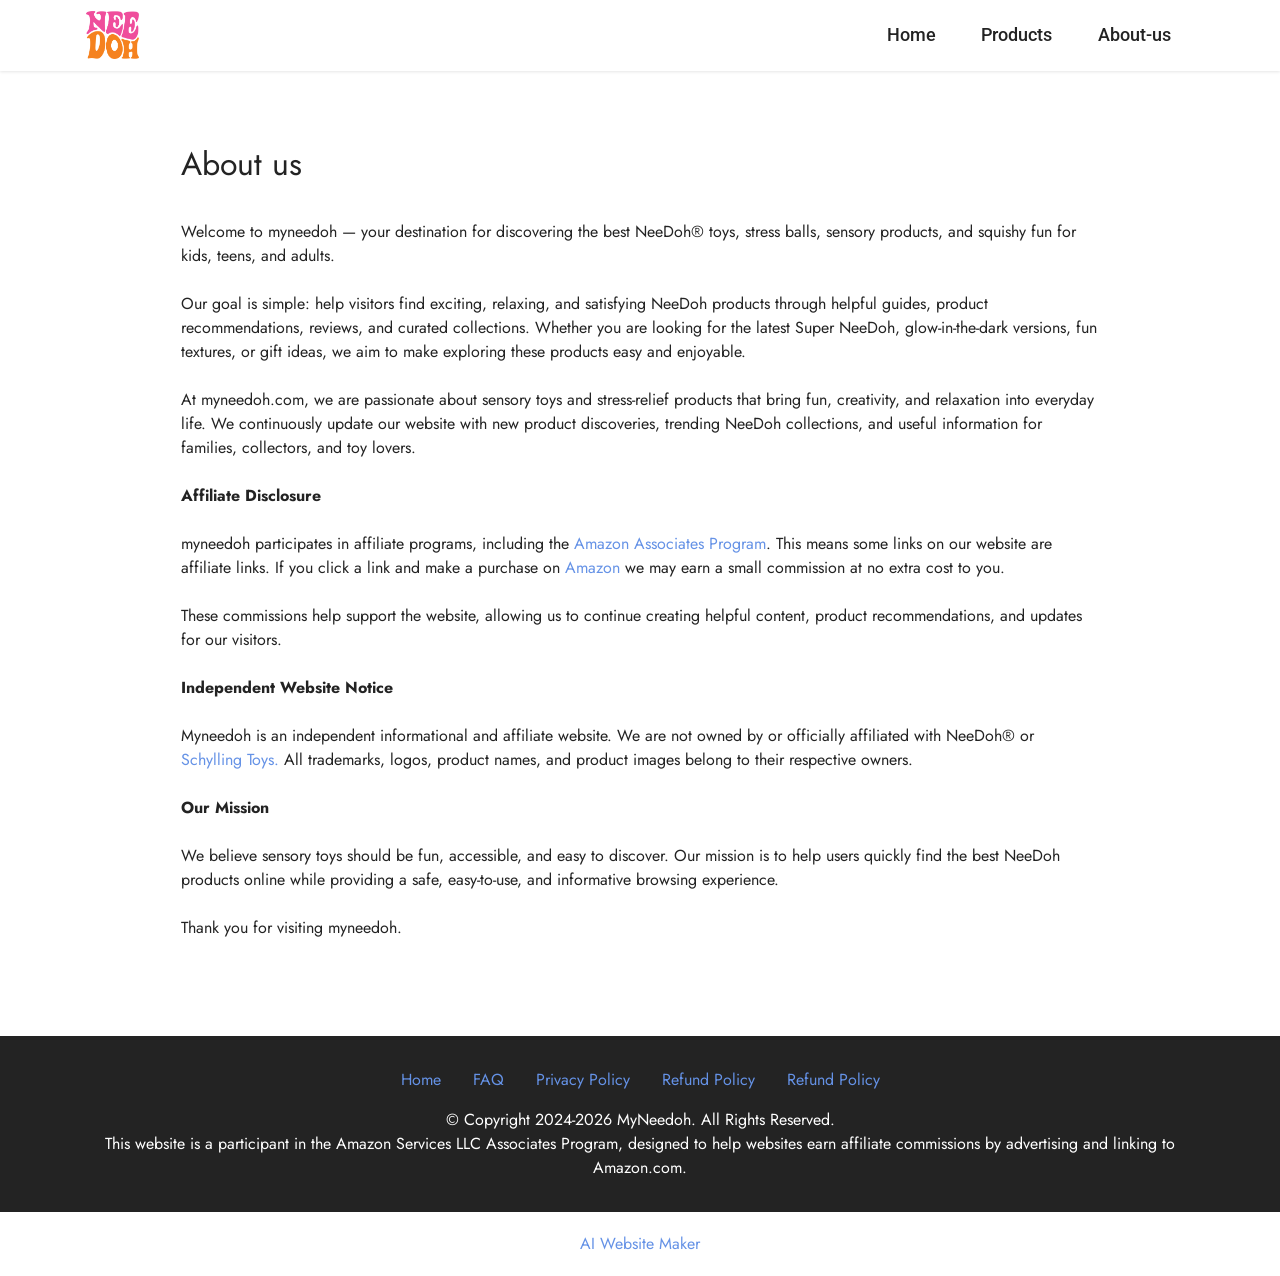
==== commit f82c9602: "Add files via upload" ====
--- a/about-us.html
+++ b/about-us.html
@@ -21,7 +21,7 @@
   <noscript><link rel="stylesheet" href="https://fonts.googleapis.com/css?family=Jost:100,200,300,400,500,600,700,800,900,100i,200i,300i,400i,500i,600i,700i,800i,900i&display=swap"></noscript>
   <link rel="preload" href="https://fonts.googleapis.com/css?family=Roboto:100,100i,300,300i,400,400i,500,500i,700,700i,900,900i&display=swap" as="style" onload="this.onload=null;this.rel='stylesheet'">
   <noscript><link rel="stylesheet" href="https://fonts.googleapis.com/css?family=Roboto:100,100i,300,300i,400,400i,500,500i,700,700i,900,900i&display=swap"></noscript>
-  <link rel="preload" as="style" href="assets/mobirise/css/mbr-additional.css?v=heAGND"><link rel="stylesheet" href="assets/mobirise/css/mbr-additional.css?v=heAGND" type="text/css">
+  <link rel="preload" as="style" href="assets/mobirise/css/mbr-additional.css?v=mnnFGn"><link rel="stylesheet" href="assets/mobirise/css/mbr-additional.css?v=mnnFGn" type="text/css">
 
   
   
@@ -67,7 +67,7 @@
             <div class="collapse navbar-collapse" id="navbarSupportedContent">
                 <ul class="navbar-nav nav-dropdown nav-right" data-app-modern-menu="true"><li class="nav-item"><a class="nav-link link text-black text-primary display-4" href="index.html">Home</a></li>
                     <li class="nav-item"><a class="nav-link link text-black text-primary display-4" href="index.html#features4-1">Products</a></li>
-                    <li class="nav-item"><a class="nav-link link text-black text-primary display-4" href="page6.html">About-us</a>
+                    <li class="nav-item"><a class="nav-link link text-black text-primary display-4" href="about-us.html">About-us</a>
                     </li></ul>
                 
                 
@@ -113,7 +113,7 @@
             </div>
         </div>
     </div>
-</section><section class="display-7" style="padding: 0;align-items: center;justify-content: center;flex-wrap: wrap;    align-content: center;display: flex;position: relative;height: 4rem;"><a href="https://mobiri.se/526264" style="flex: 1 1;height: 4rem;position: absolute;width: 100%;z-index: 1;"><img alt="" style="height: 4rem;" src="[data-uri]"></a><p style="margin: 0;text-align: center;" class="display-7">&#8204;</p><a style="z-index:1" href="https://mobirise.com/drag-drop-website-builder.html">Drag and Drop Website Builder</a></section>  
+</section><section class="display-7" style="padding: 0;align-items: center;justify-content: center;flex-wrap: wrap;    align-content: center;display: flex;position: relative;height: 4rem;"><a href="https://mobiri.se/526264" style="flex: 1 1;height: 4rem;position: absolute;width: 100%;z-index: 1;"><img alt="" style="height: 4rem;" src="[data-uri]"></a><p style="margin: 0;text-align: center;" class="display-7">&#8204;</p><a style="z-index:1" href="https://mobirise.com/builder/ai-website-maker.html">AI Website Maker</a></section>  
   
 <input name="cookieData" type="hidden" data-cookie-cookiesAlertType='false' data-cookie-customDialogSelector='null' data-cookie-colorText='#424a4d' data-cookie-colorBg='rgb(255, 255, 255)' data-cookie-opacityOverlay='0' data-cookie-bgOpacity='100' data-cookie-textButton='GOT IT' data-cookie-rejectText='REJECT' data-cookie-colorButton='#6592e6' data-cookie-rejectColor='#ffffff' data-cookie-colorLink='#424a4d' data-cookie-underlineLink='true' data-cookie-text="We use cookies to give you the best experience. Read our <a href='privacy.html'>cookie policy</a>.">
     <input name="animation" type="hidden">
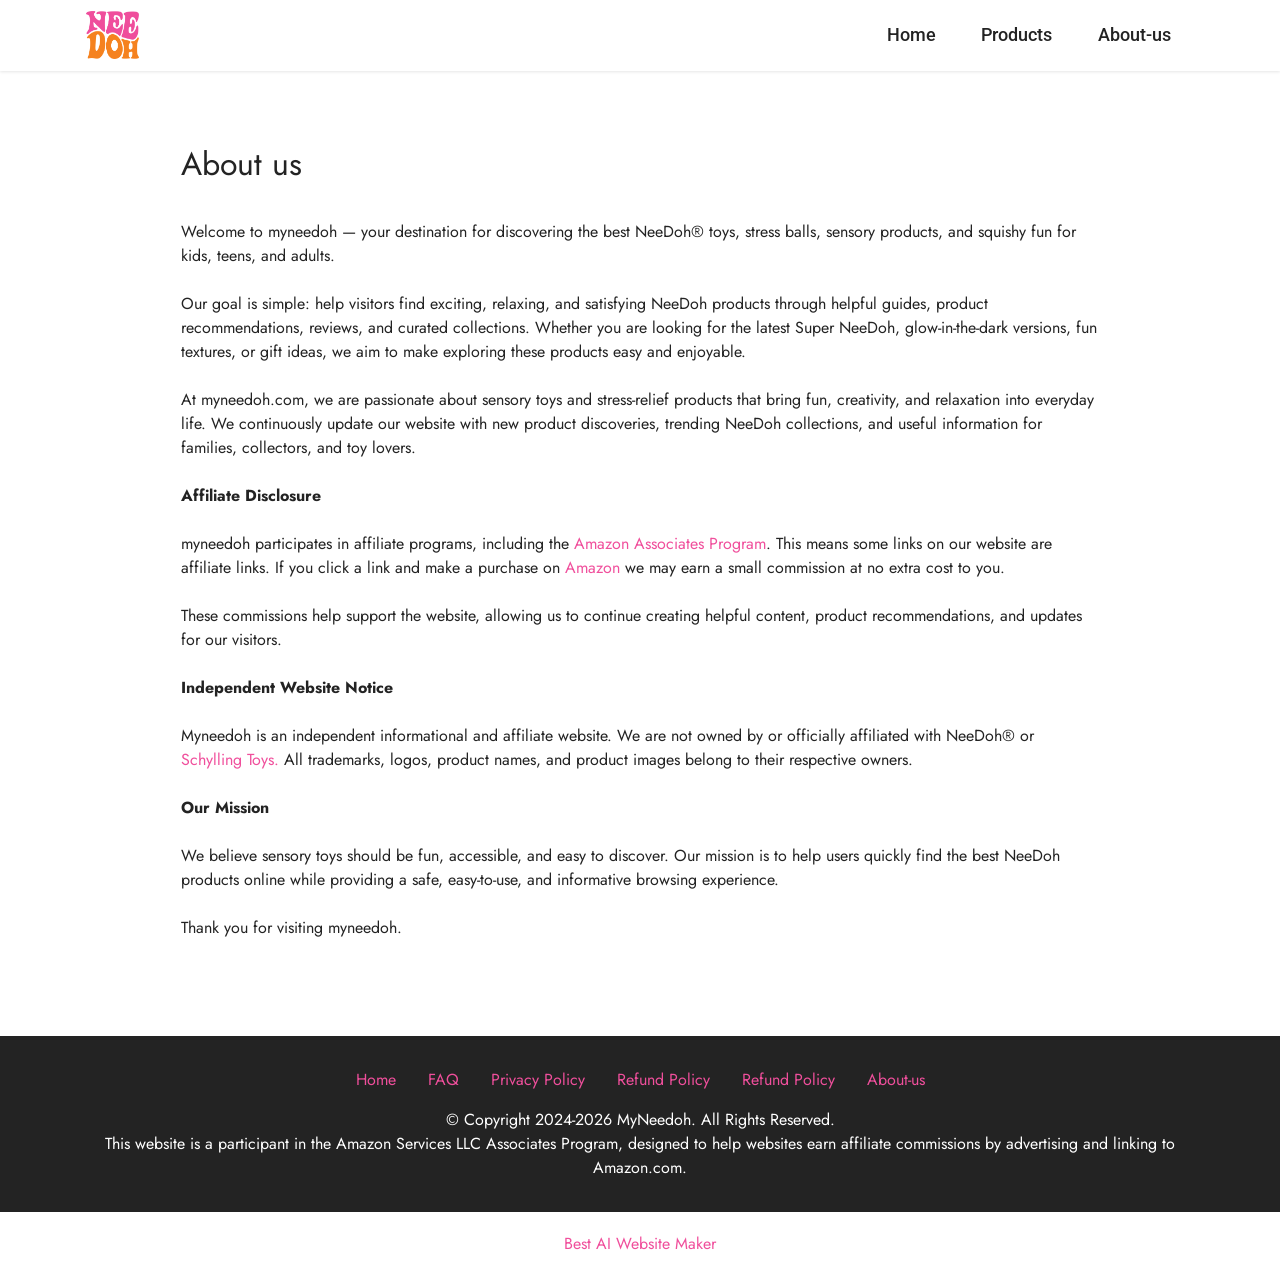
==== commit dfaf2109: "full products" ====
--- a/about-us.html
+++ b/about-us.html
@@ -21,7 +21,7 @@
   <noscript><link rel="stylesheet" href="https://fonts.googleapis.com/css?family=Jost:100,200,300,400,500,600,700,800,900,100i,200i,300i,400i,500i,600i,700i,800i,900i&display=swap"></noscript>
   <link rel="preload" href="https://fonts.googleapis.com/css?family=Roboto:100,100i,300,300i,400,400i,500,500i,700,700i,900,900i&display=swap" as="style" onload="this.onload=null;this.rel='stylesheet'">
   <noscript><link rel="stylesheet" href="https://fonts.googleapis.com/css?family=Roboto:100,100i,300,300i,400,400i,500,500i,700,700i,900,900i&display=swap"></noscript>
-  <link rel="preload" as="style" href="assets/mobirise/css/mbr-additional.css?v=mnnFGn"><link rel="stylesheet" href="assets/mobirise/css/mbr-additional.css?v=mnnFGn" type="text/css">
+  <link rel="preload" as="style" href="assets/mobirise/css/mbr-additional.css?v=h6AXVi"><link rel="stylesheet" href="assets/mobirise/css/mbr-additional.css?v=h6AXVi" type="text/css">
 
   
   
@@ -66,7 +66,7 @@
             </button>
             <div class="collapse navbar-collapse" id="navbarSupportedContent">
                 <ul class="navbar-nav nav-dropdown nav-right" data-app-modern-menu="true"><li class="nav-item"><a class="nav-link link text-black text-primary display-4" href="index.html">Home</a></li>
-                    <li class="nav-item"><a class="nav-link link text-black text-primary display-4" href="index.html#features4-1">Products</a></li>
+                    <li class="nav-item"><a class="nav-link link text-black text-primary display-4" href="https://www.amazon.com/stores/Schylling/page/ECDC79D7-0634-4BAF-880C-28E572491C9E?tag=aitlahbib-20">Products</a></li>
                     <li class="nav-item"><a class="nav-link link text-black text-primary display-4" href="about-us.html">About-us</a>
                     </li></ul>
                 
@@ -105,7 +105,7 @@
                     
                     
                     
-                <li class="foot-menu-item mbr-fonts-style display-7"><a href="index.html" class="text-primary">Home</a></li><li class="foot-menu-item mbr-fonts-style display-7"><a href="faq.html" class="text-primary">FAQ</a></li><li class="foot-menu-item mbr-fonts-style display-7"><a href="privacy-policy.html" class="text-primary">Privacy Policy</a></li><li class="foot-menu-item mbr-fonts-style display-7"><a href="refund-policy.html" class="text-primary">Refund Policy</a></li><li class="foot-menu-item mbr-fonts-style display-7"><a href="refund-policy.html" class="text-primary">Refund Policy</a></li></ul>
+                <li class="foot-menu-item mbr-fonts-style display-7"><a href="index.html" class="text-primary">Home</a></li><li class="foot-menu-item mbr-fonts-style display-7"><a href="faq.html" class="text-primary">FAQ</a></li><li class="foot-menu-item mbr-fonts-style display-7"><a href="privacy-policy.html" class="text-primary">Privacy Policy</a></li><li class="foot-menu-item mbr-fonts-style display-7"><a href="refund-policy.html" class="text-primary">Refund Policy</a></li><li class="foot-menu-item mbr-fonts-style display-7"><a href="refund-policy.html" class="text-primary">Refund Policy</a></li><li class="foot-menu-item mbr-fonts-style display-7"><a href="about-us.html" class="text-primary">About-us</a></li></ul>
             </div>
             
             <div class="row row-copirayt">
@@ -113,7 +113,7 @@
             </div>
         </div>
     </div>
-</section><section class="display-7" style="padding: 0;align-items: center;justify-content: center;flex-wrap: wrap;    align-content: center;display: flex;position: relative;height: 4rem;"><a href="https://mobiri.se/526264" style="flex: 1 1;height: 4rem;position: absolute;width: 100%;z-index: 1;"><img alt="" style="height: 4rem;" src="[data-uri]"></a><p style="margin: 0;text-align: center;" class="display-7">&#8204;</p><a style="z-index:1" href="https://mobirise.com/builder/ai-website-maker.html">AI Website Maker</a></section>  
+</section><section class="display-7" style="padding: 0;align-items: center;justify-content: center;flex-wrap: wrap;    align-content: center;display: flex;position: relative;height: 4rem;"><a href="https://mobiri.se/526264" style="flex: 1 1;height: 4rem;position: absolute;width: 100%;z-index: 1;"><img alt="" style="height: 4rem;" src="[data-uri]"></a><p style="margin: 0;text-align: center;" class="display-7">&#8204;</p><a style="z-index:1" href="https://mobirise.com/builder/ai-website-maker.html">Best AI Website Maker</a></section>  
   
 <input name="cookieData" type="hidden" data-cookie-cookiesAlertType='false' data-cookie-customDialogSelector='null' data-cookie-colorText='#424a4d' data-cookie-colorBg='rgb(255, 255, 255)' data-cookie-opacityOverlay='0' data-cookie-bgOpacity='100' data-cookie-textButton='GOT IT' data-cookie-rejectText='REJECT' data-cookie-colorButton='#6592e6' data-cookie-rejectColor='#ffffff' data-cookie-colorLink='#424a4d' data-cookie-underlineLink='true' data-cookie-text="We use cookies to give you the best experience. Read our <a href='privacy.html'>cookie policy</a>.">
     <input name="animation" type="hidden">
--- a/assets/mobirise/css/mbr-additional.css
+++ b/assets/mobirise/css/mbr-additional.css
@@ -99,7 +99,7 @@
   border-radius: 4px;
 }
 .bg-primary {
-  background-color: #6592e6 !important;
+  background-color: #f04f9c !important;
 }
 .bg-success {
   background-color: #ff6666 !important;
@@ -115,8 +115,8 @@
 }
 .btn-primary,
 .btn-primary:active {
-  background-color: #6592e6 !important;
-  border-color: #6592e6 !important;
+  background-color: #f04f9c !important;
+  border-color: #f04f9c !important;
   color: #ffffff !important;
   box-shadow: 0 2px 2px 0 rgba(0, 0, 0, 0.2);
 }
@@ -125,20 +125,20 @@
 .btn-primary.focus,
 .btn-primary.active {
   color: #ffffff !important;
-  background-color: #2260d2 !important;
-  border-color: #2260d2 !important;
+  background-color: #d61270 !important;
+  border-color: #d61270 !important;
   box-shadow: 0 2px 5px 0 rgba(0, 0, 0, 0.2);
 }
 .btn-primary.disabled,
 .btn-primary:disabled {
   color: #ffffff !important;
-  background-color: #2260d2 !important;
-  border-color: #2260d2 !important;
+  background-color: #d61270 !important;
+  border-color: #d61270 !important;
 }
 .btn-secondary,
 .btn-secondary:active {
-  background-color: #ff6666 !important;
-  border-color: #ff6666 !important;
+  background-color: #f04f9c !important;
+  border-color: #f04f9c !important;
   color: #ffffff !important;
   box-shadow: 0 2px 2px 0 rgba(0, 0, 0, 0.2);
 }
@@ -147,15 +147,15 @@
 .btn-secondary.focus,
 .btn-secondary.active {
   color: #ffffff !important;
-  background-color: #ff0f0f !important;
-  border-color: #ff0f0f !important;
+  background-color: #d61270 !important;
+  border-color: #d61270 !important;
   box-shadow: 0 2px 5px 0 rgba(0, 0, 0, 0.2);
 }
 .btn-secondary.disabled,
 .btn-secondary:disabled {
   color: #ffffff !important;
-  background-color: #ff0f0f !important;
-  border-color: #ff0f0f !important;
+  background-color: #d61270 !important;
+  border-color: #d61270 !important;
 }
 .btn-info,
 .btn-info:active {
@@ -292,44 +292,44 @@
 .btn-primary-outline,
 .btn-primary-outline:active {
   background-color: transparent !important;
-  border-color: #6592e6;
-  color: #6592e6;
+  border-color: #f04f9c;
+  color: #f04f9c;
 }
 .btn-primary-outline:hover,
 .btn-primary-outline:focus,
 .btn-primary-outline.focus,
 .btn-primary-outline.active {
-  color: #2260d2 !important;
+  color: #d61270 !important;
   background-color: transparent!important;
-  border-color: #2260d2 !important;
+  border-color: #d61270 !important;
   box-shadow: none!important;
 }
 .btn-primary-outline.disabled,
 .btn-primary-outline:disabled {
   color: #ffffff !important;
-  background-color: #6592e6 !important;
-  border-color: #6592e6 !important;
+  background-color: #f04f9c !important;
+  border-color: #f04f9c !important;
 }
 .btn-secondary-outline,
 .btn-secondary-outline:active {
   background-color: transparent !important;
-  border-color: #ff6666;
-  color: #ff6666;
+  border-color: #f04f9c;
+  color: #f04f9c;
 }
 .btn-secondary-outline:hover,
 .btn-secondary-outline:focus,
 .btn-secondary-outline.focus,
 .btn-secondary-outline.active {
-  color: #ff0f0f !important;
+  color: #d61270 !important;
   background-color: transparent!important;
-  border-color: #ff0f0f !important;
+  border-color: #d61270 !important;
   box-shadow: none!important;
 }
 .btn-secondary-outline.disabled,
 .btn-secondary-outline:disabled {
   color: #ffffff !important;
-  background-color: #ff6666 !important;
-  border-color: #ff6666 !important;
+  background-color: #f04f9c !important;
+  border-color: #f04f9c !important;
 }
 .btn-info-outline,
 .btn-info-outline:active {
@@ -458,10 +458,10 @@
   border-color: #fafafa !important;
 }
 .text-primary {
-  color: #6592e6 !important;
+  color: #f04f9c !important;
 }
 .text-secondary {
-  color: #ff6666 !important;
+  color: #f04f9c !important;
 }
 .text-success {
   color: #ff6666 !important;
@@ -484,12 +484,12 @@
 a.text-primary:hover,
 a.text-primary:focus,
 a.text-primary.active {
-  color: #205ac5 !important;
+  color: #c81169 !important;
 }
 a.text-secondary:hover,
 a.text-secondary:focus,
 a.text-secondary.active {
-  color: #ff0000 !important;
+  color: #c81169 !important;
 }
 a.text-success:hover,
 a.text-success:focus,
@@ -535,7 +535,7 @@
   background-position: 0px 1.2em;
 }
 .nav-tabs .nav-link.active {
-  color: #6592e6;
+  color: #f04f9c;
 }
 .nav-tabs .nav-link:not(.active) {
   color: #232323;
@@ -559,8 +559,8 @@
   border-radius: 100px !important;
 }
 .mbr-gallery-filter li.active .btn {
-  background-color: #6592e6;
-  border-color: #6592e6;
+  background-color: #f04f9c;
+  border-color: #f04f9c;
   color: #ffffff;
 }
 .mbr-gallery-filter li.active .btn:focus {
@@ -571,7 +571,7 @@
 }
 a,
 a:hover {
-  color: #6592e6;
+  color: #f04f9c;
 }
 .mbr-plan-header.bg-primary .mbr-plan-subtitle,
 .mbr-plan-header.bg-primary .mbr-plan-price-desc {
@@ -609,7 +609,7 @@
 .form-control:hover,
 .form-control:focus {
   box-shadow: rgba(0, 0, 0, 0.07) 0px 1px 1px 0px, rgba(0, 0, 0, 0.07) 0px 1px 3px 0px, rgba(0, 0, 0, 0.03) 0px 0px 0px 1px;
-  border-color: #6592e6 !important;
+  border-color: #f04f9c !important;
 }
 .form-control:-webkit-input-placeholder {
   font-family: 'Roboto', sans-serif;
@@ -621,7 +621,7 @@
   font-size: 1.375rem;
 }
 blockquote {
-  border-color: #6592e6;
+  border-color: #f04f9c;
 }
 /* Forms */
 .mbr-form .input-group-btn a.btn {
@@ -639,14 +639,14 @@
 }
 .jq-selectbox li:hover,
 .jq-selectbox li.selected {
-  background-color: #6592e6;
+  background-color: #f04f9c;
   color: #ffffff;
 }
 .jq-number__spin {
   transition: 0.25s ease;
 }
 .jq-number__spin:hover {
-  border-color: #6592e6;
+  border-color: #f04f9c;
 }
 .jq-selectbox .jq-selectbox__trigger-arrow,
 .jq-number__spin.minus:after,
@@ -658,20 +658,20 @@
 .jq-selectbox:hover .jq-selectbox__trigger-arrow,
 .jq-number__spin.minus:hover:after,
 .jq-number__spin.plus:hover:after {
-  border-top-color: #6592e6;
-  border-bottom-color: #6592e6;
+  border-top-color: #f04f9c;
+  border-bottom-color: #f04f9c;
 }
 .xdsoft_datetimepicker .xdsoft_calendar td.xdsoft_default,
 .xdsoft_datetimepicker .xdsoft_calendar td.xdsoft_current,
 .xdsoft_datetimepicker .xdsoft_timepicker .xdsoft_time_box > div > div.xdsoft_current {
   color: #ffffff !important;
-  background-color: #6592e6 !important;
+  background-color: #f04f9c !important;
   box-shadow: none !important;
 }
 .xdsoft_datetimepicker .xdsoft_calendar td:hover,
 .xdsoft_datetimepicker .xdsoft_timepicker .xdsoft_time_box > div > div:hover {
-  color: #000000 !important;
-  background: #ff6666 !important;
+  color: #ffffff !important;
+  background: #f04f9c !important;
   box-shadow: none !important;
 }
 .lazy-bg {
@@ -696,7 +696,7 @@
   top: 50%;
   left: 50%;
   transform: translateX(-50%) translateY(-50%);
-  background-image: url("data:image/svg+xml;charset=UTF-8,%3csvg width='32' height='32' viewBox='0 0 64 64' xmlns='http://www.w3.org/2000/svg' stroke='%236592e6' %3e%3cg fill='none' fill-rule='evenodd'%3e%3cg transform='translate(16 16)' stroke-width='2'%3e%3ccircle stroke-opacity='.5' cx='16' cy='16' r='16'/%3e%3cpath d='M32 16c0-9.94-8.06-16-16-16'%3e%3canimateTransform attributeName='transform' type='rotate' from='0 16 16' to='360 16 16' dur='1s' repeatCount='indefinite'/%3e%3c/path%3e%3c/g%3e%3c/g%3e%3c/svg%3e");
+  background-image: url("data:image/svg+xml;charset=UTF-8,%3csvg width='32' height='32' viewBox='0 0 64 64' xmlns='http://www.w3.org/2000/svg' stroke='%23f04f9c' %3e%3cg fill='none' fill-rule='evenodd'%3e%3cg transform='translate(16 16)' stroke-width='2'%3e%3ccircle stroke-opacity='.5' cx='16' cy='16' r='16'/%3e%3cpath d='M32 16c0-9.94-8.06-16-16-16'%3e%3canimateTransform attributeName='transform' type='rotate' from='0 16 16' to='360 16 16' dur='1s' repeatCount='indefinite'/%3e%3c/path%3e%3c/g%3e%3c/g%3e%3c/svg%3e");
 }
 section.lazy-placeholder:after {
   opacity: 0.5;
@@ -748,7 +748,7 @@
 }
 .cid-tyGvWyq9xF .dropdown-item:hover,
 .cid-tyGvWyq9xF .dropdown-item:focus {
-  background: #6592e6 !important;
+  background: #f04f9c !important;
   color: white !important;
 }
 .cid-tyGvWyq9xF .dropdown-item:hover span {
@@ -1158,6 +1158,283 @@
   text-align: left;
   color: #bbbbbb;
 }
+.cid-vjYFWVZMOb {
+  padding-top: 4rem;
+  padding-bottom: 3rem;
+  background-color: #ffffff;
+}
+.cid-vjYFWVZMOb .mbr-fallback-image.disabled {
+  display: none;
+}
+.cid-vjYFWVZMOb .mbr-fallback-image {
+  display: block;
+  background-size: cover;
+  background-position: center center;
+  width: 100%;
+  height: 100%;
+  position: absolute;
+  top: 0;
+}
+.cid-vjYFWVZMOb .embla__slide {
+  display: flex;
+  justify-content: center;
+  position: relative;
+  min-width: 570px;
+  max-width: 570px;
+}
+@media (max-width: 768px) {
+  .cid-vjYFWVZMOb .embla__slide {
+    min-width: 70%;
+    max-width: initial;
+    margin-left: 1rem !important;
+    margin-right: 1rem !important;
+  }
+}
+.cid-vjYFWVZMOb .embla__button--next,
+.cid-vjYFWVZMOb .embla__button--prev {
+  display: flex;
+}
+.cid-vjYFWVZMOb .embla__button {
+  top: 50%;
+  width: 60px;
+  height: 60px;
+  margin-top: -1.5rem;
+  font-size: 22px;
+  background-color: rgba(0, 0, 0, 0.5);
+  color: #fff;
+  border: 2px solid #fff;
+  border-radius: 50%;
+  transition: all 0.3s;
+  position: absolute;
+  display: flex;
+  justify-content: center;
+  align-items: center;
+}
+@media (max-width: 768px) {
+  .cid-vjYFWVZMOb .embla__button {
+    display: none;
+  }
+}
+.cid-vjYFWVZMOb .embla__button:disabled {
+  cursor: default;
+  display: none;
+}
+.cid-vjYFWVZMOb .embla__button:hover {
+  background: #000;
+  color: rgba(255, 255, 255, 0.5);
+}
+.cid-vjYFWVZMOb .embla__button.embla__button--prev {
+  left: 0;
+  margin-left: 2.5rem;
+}
+.cid-vjYFWVZMOb .embla__button.embla__button--next {
+  right: 0;
+  margin-right: 2.5rem;
+}
+@media (max-width: 768px) {
+  .cid-vjYFWVZMOb .embla__button {
+    top: auto;
+  }
+}
+.cid-vjYFWVZMOb .user_image {
+  width: 200px;
+  height: 200px;
+  margin-bottom: 1.6rem;
+  overflow: hidden;
+  border-radius: 50%;
+  margin: 0 auto 2rem auto;
+}
+.cid-vjYFWVZMOb .user_image .item-wrapper {
+  width: 200px;
+  height: 200px;
+}
+.cid-vjYFWVZMOb .user_image img {
+  width: 100%;
+  min-width: 100%;
+  min-height: 100%;
+  object-fit: cover;
+}
+@media (max-width: 230px) {
+  .cid-vjYFWVZMOb .user_image {
+    width: 100%;
+    height: auto;
+  }
+}
+.cid-vjYFWVZMOb .embla {
+  position: relative;
+  width: 100%;
+}
+.cid-vjYFWVZMOb .embla__viewport {
+  overflow: hidden;
+  width: 100%;
+}
+.cid-vjYFWVZMOb .embla__viewport.is-draggable {
+  cursor: grab;
+}
+.cid-vjYFWVZMOb .embla__viewport.is-dragging {
+  cursor: grabbing;
+}
+.cid-vjYFWVZMOb .embla__container {
+  display: flex;
+  user-select: none;
+  -webkit-touch-callout: none;
+  -khtml-user-select: none;
+  -webkit-tap-highlight-color: transparent;
+}
+.cid-vjYxXuyZgt {
+  padding-top: 6rem;
+  padding-bottom: 6rem;
+  background-color: #ffffff;
+}
+.cid-vjYxXuyZgt .mbr-fallback-image.disabled {
+  display: none;
+}
+.cid-vjYxXuyZgt .mbr-fallback-image {
+  display: block;
+  background-size: cover;
+  background-position: center center;
+  width: 100%;
+  height: 100%;
+  position: absolute;
+  top: 0;
+}
+.cid-vjYxXuyZgt .video-wrapper iframe {
+  width: 100%;
+}
+.cid-vjYxXuyZgt .mbr-section-title,
+.cid-vjYxXuyZgt .mbr-description {
+  text-align: center;
+}
+@media (min-width: 992px) {
+  .cid-vjYxXuyZgt .text-wrapper {
+    padding: 2rem;
+  }
+}
+.cid-vjYBIPxmlW {
+  padding-top: 3rem;
+  padding-bottom: 1rem;
+  background-color: #f19748;
+}
+.cid-vjYBIPxmlW .mbr-fallback-image.disabled {
+  display: none;
+}
+.cid-vjYBIPxmlW .mbr-fallback-image {
+  display: block;
+  background-size: cover;
+  background-position: center center;
+  width: 100%;
+  height: 100%;
+  position: absolute;
+  top: 0;
+}
+.cid-vjYBIPxmlW .img-wrapper {
+  text-align: center;
+  padding-bottom: 2rem;
+}
+.cid-vjYBIPxmlW img {
+  margin: auto;
+  width: 140px;
+}
+.cid-vjYBIPxmlW .row {
+  align-items: flex-start;
+}
+.cid-vjYBIPxmlW .item-wrapper {
+  border-radius: 4px;
+  background: #f19748;
+}
+@media (max-width: 992px) {
+  .cid-vjYBIPxmlW .item-wrapper {
+    margin-bottom: 2rem;
+  }
+}
+@media (min-width: 768px) {
+  .cid-vjYBIPxmlW .item-wrapper {
+    padding: 2rem;
+  }
+}
+@media (max-width: 767px) {
+  .cid-vjYBIPxmlW .item-wrapper {
+    padding: 1rem;
+  }
+}
+.cid-vjYPW7IwcW {
+  padding-top: 6rem;
+  padding-bottom: 3rem;
+  background-image: url("../../../assets/images/a8934003-2b73-4e5d-9b16-bde4c1ab2015.-sl5000-cr0050001000-sx3000-2000x400.webp");
+}
+.cid-vjYPW7IwcW .mbr-fallback-image.disabled {
+  display: none;
+}
+.cid-vjYPW7IwcW .mbr-fallback-image {
+  display: block;
+  background-size: cover;
+  background-position: center center;
+  width: 100%;
+  height: 100%;
+  position: absolute;
+  top: 0;
+}
+.cid-vjYPW7IwcW .mbr-section-title {
+  color: #fafafa;
+}
+.cid-vjYNOzKa1H {
+  padding-top: 6rem;
+  padding-bottom: 6rem;
+  background-color: #f04f9c;
+}
+.cid-vjYNOzKa1H img,
+.cid-vjYNOzKa1H .item-img {
+  width: 100%;
+}
+.cid-vjYNOzKa1H .item:focus,
+.cid-vjYNOzKa1H span:focus {
+  outline: none;
+}
+.cid-vjYNOzKa1H .item {
+  cursor: pointer;
+  margin-bottom: 2rem;
+  position: relative;
+}
+.cid-vjYNOzKa1H .item-wrapper {
+  position: unset;
+  border-radius: 4px;
+  background: #ffffff;
+  height: 100%;
+  display: flex;
+  flex-flow: column nowrap;
+}
+@media (min-width: 992px) {
+  .cid-vjYNOzKa1H .item-wrapper .item-content {
+    padding: 2rem 2rem 0;
+  }
+  .cid-vjYNOzKa1H .item-wrapper .item-footer {
+    padding: 0 2rem 2rem;
+  }
+}
+@media (max-width: 991px) {
+  .cid-vjYNOzKa1H .item-wrapper .item-content {
+    padding: 1rem 1rem 0;
+  }
+  .cid-vjYNOzKa1H .item-wrapper .item-footer {
+    padding: 0 1rem 1rem;
+  }
+}
+.cid-vjYNOzKa1H .mbr-section-btn {
+  margin-top: auto !important;
+}
+.cid-vjYNOzKa1H .mbr-section-title {
+  color: #ffffff;
+}
+.cid-vjYNOzKa1H .mbr-text,
+.cid-vjYNOzKa1H .mbr-section-btn {
+  text-align: center;
+}
+.cid-vjYNOzKa1H .item-title {
+  text-align: center;
+}
+.cid-vjYNOzKa1H .item-subtitle {
+  text-align: left;
+}
 .cid-vjGQDVtzuu {
   padding-top: 6rem;
   padding-bottom: 6rem;
@@ -1188,6 +1465,9 @@
     padding: 2rem;
   }
 }
+.cid-vjGQDVtzuu .mbr-section-title {
+  color: #f19748;
+}
 .cid-tyGr16ri6X {
   padding-top: 6rem;
   padding-bottom: 6rem;
@@ -1221,6 +1501,9 @@
     padding: 2rem;
   }
 }
+.cid-tyGr16ri6X .mbr-section-title {
+  color: #f19748;
+}
 .cid-tyGqybBg8Z {
   padding-top: 6rem;
   padding-bottom: 6rem;
@@ -1251,47 +1534,59 @@
     padding: 2rem;
   }
 }
-.cid-tyGp9AxcDk {
-  padding-top: 6rem;
-  padding-bottom: 6rem;
-  background-color: #f7f6f6;
-}
-.cid-tyGp9AxcDk .mbr-fallback-image.disabled {
-  display: none;
-}
-.cid-tyGp9AxcDk .mbr-fallback-image {
-  display: block;
-  background-size: cover;
-  background-position: center center;
-  width: 100%;
-  height: 100%;
-  position: absolute;
+.cid-tyGqybBg8Z .mbr-section-title {
+  color: #f19748;
+}
+.cid-vjJ9JYbsFG {
+  padding-top: 90px;
+  padding-bottom: 90px;
+  background-color: #f19748;
+}
+.cid-vjJ9JYbsFG .mbr-section-subtitle {
+  color: #767676;
+}
+.cid-vjJ9JYbsFG .btn-social {
+  font-size: 20px;
+  padding: 0;
+  width: 44px;
+  height: 44px;
+  line-height: 44px;
+  text-align: center;
+  position: relative;
+  border: none !important;
+  border-color: #f04f9c;
+  color: #232323;
+  cursor: pointer;
+  border-radius: 100px;
+}
+.cid-vjJ9JYbsFG .btn-social i {
   top: 0;
-}
-.cid-tyGp9AxcDk .mbr-iconfont {
-  font-size: 1.4rem !important;
-  font-family: 'Moririse2' !important;
-  color: #6592e6;
-  margin-left: 1rem;
-}
-.cid-tyGp9AxcDk .panel-group {
-  border: none;
-}
-.cid-tyGp9AxcDk .panel-title {
-  display: flex;
-  align-items: center;
-  justify-content: space-between;
-}
-.cid-tyGp9AxcDk .panel-body,
-.cid-tyGp9AxcDk .card-header {
-  padding: 1rem 0;
-}
-.cid-tyGp9AxcDk .panel-title-edit {
-  color: #000000;
-}
-.cid-tyGp9AxcDk .card .card-header {
-  background-color: transparent;
-  margin-bottom: 0;
+  line-height: 44px;
+  width: 44px;
+}
+.cid-vjJ9JYbsFG .btn-social:hover {
+  color: #fff;
+  background: #f04f9c;
+}
+.cid-vjJ9JYbsFG .btn-social + .btn {
+  margin-left: 0.1rem;
+}
+.cid-vjJ9JYbsFG .btn-social {
+  border: none !important;
+  background: #f04f9c;
+  color: #ffffff;
+}
+.cid-vjJ9JYbsFG .btn-social:after {
+  border-color: #f04f9c;
+}
+.cid-vjJ9JYbsFG [class^="socicon-"]:before,
+.cid-vjJ9JYbsFG [class*=" socicon-"]:before {
+  line-height: 44px;
+}
+@media (max-width: 767px) {
+  .cid-vjJ9JYbsFG .btn {
+    font-size: 20px !important;
+  }
 }
 .cid-tyFuBDCjjW {
   padding-top: 2rem;
@@ -1398,7 +1693,7 @@
 }
 .cid-tyGvWyq9xF .dropdown-item:hover,
 .cid-tyGvWyq9xF .dropdown-item:focus {
-  background: #6592e6 !important;
+  background: #f04f9c !important;
   color: white !important;
 }
 .cid-tyGvWyq9xF .dropdown-item:hover span {
@@ -1837,7 +2132,7 @@
 }
 .cid-tyGvWyq9xF .dropdown-item:hover,
 .cid-tyGvWyq9xF .dropdown-item:focus {
-  background: #6592e6 !important;
+  background: #f04f9c !important;
   color: white !important;
 }
 .cid-tyGvWyq9xF .dropdown-item:hover span {
@@ -2276,7 +2571,7 @@
 }
 .cid-tyGvWyq9xF .dropdown-item:hover,
 .cid-tyGvWyq9xF .dropdown-item:focus {
-  background: #6592e6 !important;
+  background: #f04f9c !important;
   color: white !important;
 }
 .cid-tyGvWyq9xF .dropdown-item:hover span {
@@ -2715,7 +3010,7 @@
 }
 .cid-tyGvWyq9xF .dropdown-item:hover,
 .cid-tyGvWyq9xF .dropdown-item:focus {
-  background: #6592e6 !important;
+  background: #f04f9c !important;
   color: white !important;
 }
 .cid-tyGvWyq9xF .dropdown-item:hover span {
@@ -3154,7 +3449,7 @@
 }
 .cid-tyGwO1quP5 .dropdown-item:hover,
 .cid-tyGwO1quP5 .dropdown-item:focus {
-  background: #6592e6 !important;
+  background: #f04f9c !important;
   color: white !important;
 }
 .cid-tyGwO1quP5 .dropdown-item:hover span {
@@ -3609,7 +3904,7 @@
 }
 .cid-tyGvWyq9xF .dropdown-item:hover,
 .cid-tyGvWyq9xF .dropdown-item:focus {
-  background: #6592e6 !important;
+  background: #f04f9c !important;
   color: white !important;
 }
 .cid-tyGvWyq9xF .dropdown-item:hover span {
--- a/assets/mobirise/css/mbr-additional.css
+++ b/assets/mobirise/css/mbr-additional.css
@@ -99,7 +99,7 @@
   border-radius: 4px;
 }
 .bg-primary {
-  background-color: #6592e6 !important;
+  background-color: #f04f9c !important;
 }
 .bg-success {
   background-color: #ff6666 !important;
@@ -115,8 +115,8 @@
 }
 .btn-primary,
 .btn-primary:active {
-  background-color: #6592e6 !important;
-  border-color: #6592e6 !important;
+  background-color: #f04f9c !important;
+  border-color: #f04f9c !important;
   color: #ffffff !important;
   box-shadow: 0 2px 2px 0 rgba(0, 0, 0, 0.2);
 }
@@ -125,20 +125,20 @@
 .btn-primary.focus,
 .btn-primary.active {
   color: #ffffff !important;
-  background-color: #2260d2 !important;
-  border-color: #2260d2 !important;
+  background-color: #d61270 !important;
+  border-color: #d61270 !important;
   box-shadow: 0 2px 5px 0 rgba(0, 0, 0, 0.2);
 }
 .btn-primary.disabled,
 .btn-primary:disabled {
   color: #ffffff !important;
-  background-color: #2260d2 !important;
-  border-color: #2260d2 !important;
+  background-color: #d61270 !important;
+  border-color: #d61270 !important;
 }
 .btn-secondary,
 .btn-secondary:active {
-  background-color: #ff6666 !important;
-  border-color: #ff6666 !important;
+  background-color: #f04f9c !important;
+  border-color: #f04f9c !important;
   color: #ffffff !important;
   box-shadow: 0 2px 2px 0 rgba(0, 0, 0, 0.2);
 }
@@ -147,15 +147,15 @@
 .btn-secondary.focus,
 .btn-secondary.active {
   color: #ffffff !important;
-  background-color: #ff0f0f !important;
-  border-color: #ff0f0f !important;
+  background-color: #d61270 !important;
+  border-color: #d61270 !important;
   box-shadow: 0 2px 5px 0 rgba(0, 0, 0, 0.2);
 }
 .btn-secondary.disabled,
 .btn-secondary:disabled {
   color: #ffffff !important;
-  background-color: #ff0f0f !important;
-  border-color: #ff0f0f !important;
+  background-color: #d61270 !important;
+  border-color: #d61270 !important;
 }
 .btn-info,
 .btn-info:active {
@@ -292,44 +292,44 @@
 .btn-primary-outline,
 .btn-primary-outline:active {
   background-color: transparent !important;
-  border-color: #6592e6;
-  color: #6592e6;
+  border-color: #f04f9c;
+  color: #f04f9c;
 }
 .btn-primary-outline:hover,
 .btn-primary-outline:focus,
 .btn-primary-outline.focus,
 .btn-primary-outline.active {
-  color: #2260d2 !important;
+  color: #d61270 !important;
   background-color: transparent!important;
-  border-color: #2260d2 !important;
+  border-color: #d61270 !important;
   box-shadow: none!important;
 }
 .btn-primary-outline.disabled,
 .btn-primary-outline:disabled {
   color: #ffffff !important;
-  background-color: #6592e6 !important;
-  border-color: #6592e6 !important;
+  background-color: #f04f9c !important;
+  border-color: #f04f9c !important;
 }
 .btn-secondary-outline,
 .btn-secondary-outline:active {
   background-color: transparent !important;
-  border-color: #ff6666;
-  color: #ff6666;
+  border-color: #f04f9c;
+  color: #f04f9c;
 }
 .btn-secondary-outline:hover,
 .btn-secondary-outline:focus,
 .btn-secondary-outline.focus,
 .btn-secondary-outline.active {
-  color: #ff0f0f !important;
+  color: #d61270 !important;
   background-color: transparent!important;
-  border-color: #ff0f0f !important;
+  border-color: #d61270 !important;
   box-shadow: none!important;
 }
 .btn-secondary-outline.disabled,
 .btn-secondary-outline:disabled {
   color: #ffffff !important;
-  background-color: #ff6666 !important;
-  border-color: #ff6666 !important;
+  background-color: #f04f9c !important;
+  border-color: #f04f9c !important;
 }
 .btn-info-outline,
 .btn-info-outline:active {
@@ -458,10 +458,10 @@
   border-color: #fafafa !important;
 }
 .text-primary {
-  color: #6592e6 !important;
+  color: #f04f9c !important;
 }
 .text-secondary {
-  color: #ff6666 !important;
+  color: #f04f9c !important;
 }
 .text-success {
   color: #ff6666 !important;
@@ -484,12 +484,12 @@
 a.text-primary:hover,
 a.text-primary:focus,
 a.text-primary.active {
-  color: #205ac5 !important;
+  color: #c81169 !important;
 }
 a.text-secondary:hover,
 a.text-secondary:focus,
 a.text-secondary.active {
-  color: #ff0000 !important;
+  color: #c81169 !important;
 }
 a.text-success:hover,
 a.text-success:focus,
@@ -535,7 +535,7 @@
   background-position: 0px 1.2em;
 }
 .nav-tabs .nav-link.active {
-  color: #6592e6;
+  color: #f04f9c;
 }
 .nav-tabs .nav-link:not(.active) {
   color: #232323;
@@ -559,8 +559,8 @@
   border-radius: 100px !important;
 }
 .mbr-gallery-filter li.active .btn {
-  background-color: #6592e6;
-  border-color: #6592e6;
+  background-color: #f04f9c;
+  border-color: #f04f9c;
   color: #ffffff;
 }
 .mbr-gallery-filter li.active .btn:focus {
@@ -571,7 +571,7 @@
 }
 a,
 a:hover {
-  color: #6592e6;
+  color: #f04f9c;
 }
 .mbr-plan-header.bg-primary .mbr-plan-subtitle,
 .mbr-plan-header.bg-primary .mbr-plan-price-desc {
@@ -609,7 +609,7 @@
 .form-control:hover,
 .form-control:focus {
   box-shadow: rgba(0, 0, 0, 0.07) 0px 1px 1px 0px, rgba(0, 0, 0, 0.07) 0px 1px 3px 0px, rgba(0, 0, 0, 0.03) 0px 0px 0px 1px;
-  border-color: #6592e6 !important;
+  border-color: #f04f9c !important;
 }
 .form-control:-webkit-input-placeholder {
   font-family: 'Roboto', sans-serif;
@@ -621,7 +621,7 @@
   font-size: 1.375rem;
 }
 blockquote {
-  border-color: #6592e6;
+  border-color: #f04f9c;
 }
 /* Forms */
 .mbr-form .input-group-btn a.btn {
@@ -639,14 +639,14 @@
 }
 .jq-selectbox li:hover,
 .jq-selectbox li.selected {
-  background-color: #6592e6;
+  background-color: #f04f9c;
   color: #ffffff;
 }
 .jq-number__spin {
   transition: 0.25s ease;
 }
 .jq-number__spin:hover {
-  border-color: #6592e6;
+  border-color: #f04f9c;
 }
 .jq-selectbox .jq-selectbox__trigger-arrow,
 .jq-number__spin.minus:after,
@@ -658,20 +658,20 @@
 .jq-selectbox:hover .jq-selectbox__trigger-arrow,
 .jq-number__spin.minus:hover:after,
 .jq-number__spin.plus:hover:after {
-  border-top-color: #6592e6;
-  border-bottom-color: #6592e6;
+  border-top-color: #f04f9c;
+  border-bottom-color: #f04f9c;
 }
 .xdsoft_datetimepicker .xdsoft_calendar td.xdsoft_default,
 .xdsoft_datetimepicker .xdsoft_calendar td.xdsoft_current,
 .xdsoft_datetimepicker .xdsoft_timepicker .xdsoft_time_box > div > div.xdsoft_current {
   color: #ffffff !important;
-  background-color: #6592e6 !important;
+  background-color: #f04f9c !important;
   box-shadow: none !important;
 }
 .xdsoft_datetimepicker .xdsoft_calendar td:hover,
 .xdsoft_datetimepicker .xdsoft_timepicker .xdsoft_time_box > div > div:hover {
-  color: #000000 !important;
-  background: #ff6666 !important;
+  color: #ffffff !important;
+  background: #f04f9c !important;
   box-shadow: none !important;
 }
 .lazy-bg {
@@ -696,7 +696,7 @@
   top: 50%;
   left: 50%;
   transform: translateX(-50%) translateY(-50%);
-  background-image: url("data:image/svg+xml;charset=UTF-8,%3csvg width='32' height='32' viewBox='0 0 64 64' xmlns='http://www.w3.org/2000/svg' stroke='%236592e6' %3e%3cg fill='none' fill-rule='evenodd'%3e%3cg transform='translate(16 16)' stroke-width='2'%3e%3ccircle stroke-opacity='.5' cx='16' cy='16' r='16'/%3e%3cpath d='M32 16c0-9.94-8.06-16-16-16'%3e%3canimateTransform attributeName='transform' type='rotate' from='0 16 16' to='360 16 16' dur='1s' repeatCount='indefinite'/%3e%3c/path%3e%3c/g%3e%3c/g%3e%3c/svg%3e");
+  background-image: url("data:image/svg+xml;charset=UTF-8,%3csvg width='32' height='32' viewBox='0 0 64 64' xmlns='http://www.w3.org/2000/svg' stroke='%23f04f9c' %3e%3cg fill='none' fill-rule='evenodd'%3e%3cg transform='translate(16 16)' stroke-width='2'%3e%3ccircle stroke-opacity='.5' cx='16' cy='16' r='16'/%3e%3cpath d='M32 16c0-9.94-8.06-16-16-16'%3e%3canimateTransform attributeName='transform' type='rotate' from='0 16 16' to='360 16 16' dur='1s' repeatCount='indefinite'/%3e%3c/path%3e%3c/g%3e%3c/g%3e%3c/svg%3e");
 }
 section.lazy-placeholder:after {
   opacity: 0.5;
@@ -748,7 +748,7 @@
 }
 .cid-tyGvWyq9xF .dropdown-item:hover,
 .cid-tyGvWyq9xF .dropdown-item:focus {
-  background: #6592e6 !important;
+  background: #f04f9c !important;
   color: white !important;
 }
 .cid-tyGvWyq9xF .dropdown-item:hover span {
@@ -1158,6 +1158,283 @@
   text-align: left;
   color: #bbbbbb;
 }
+.cid-vjYFWVZMOb {
+  padding-top: 4rem;
+  padding-bottom: 3rem;
+  background-color: #ffffff;
+}
+.cid-vjYFWVZMOb .mbr-fallback-image.disabled {
+  display: none;
+}
+.cid-vjYFWVZMOb .mbr-fallback-image {
+  display: block;
+  background-size: cover;
+  background-position: center center;
+  width: 100%;
+  height: 100%;
+  position: absolute;
+  top: 0;
+}
+.cid-vjYFWVZMOb .embla__slide {
+  display: flex;
+  justify-content: center;
+  position: relative;
+  min-width: 570px;
+  max-width: 570px;
+}
+@media (max-width: 768px) {
+  .cid-vjYFWVZMOb .embla__slide {
+    min-width: 70%;
+    max-width: initial;
+    margin-left: 1rem !important;
+    margin-right: 1rem !important;
+  }
+}
+.cid-vjYFWVZMOb .embla__button--next,
+.cid-vjYFWVZMOb .embla__button--prev {
+  display: flex;
+}
+.cid-vjYFWVZMOb .embla__button {
+  top: 50%;
+  width: 60px;
+  height: 60px;
+  margin-top: -1.5rem;
+  font-size: 22px;
+  background-color: rgba(0, 0, 0, 0.5);
+  color: #fff;
+  border: 2px solid #fff;
+  border-radius: 50%;
+  transition: all 0.3s;
+  position: absolute;
+  display: flex;
+  justify-content: center;
+  align-items: center;
+}
+@media (max-width: 768px) {
+  .cid-vjYFWVZMOb .embla__button {
+    display: none;
+  }
+}
+.cid-vjYFWVZMOb .embla__button:disabled {
+  cursor: default;
+  display: none;
+}
+.cid-vjYFWVZMOb .embla__button:hover {
+  background: #000;
+  color: rgba(255, 255, 255, 0.5);
+}
+.cid-vjYFWVZMOb .embla__button.embla__button--prev {
+  left: 0;
+  margin-left: 2.5rem;
+}
+.cid-vjYFWVZMOb .embla__button.embla__button--next {
+  right: 0;
+  margin-right: 2.5rem;
+}
+@media (max-width: 768px) {
+  .cid-vjYFWVZMOb .embla__button {
+    top: auto;
+  }
+}
+.cid-vjYFWVZMOb .user_image {
+  width: 200px;
+  height: 200px;
+  margin-bottom: 1.6rem;
+  overflow: hidden;
+  border-radius: 50%;
+  margin: 0 auto 2rem auto;
+}
+.cid-vjYFWVZMOb .user_image .item-wrapper {
+  width: 200px;
+  height: 200px;
+}
+.cid-vjYFWVZMOb .user_image img {
+  width: 100%;
+  min-width: 100%;
+  min-height: 100%;
+  object-fit: cover;
+}
+@media (max-width: 230px) {
+  .cid-vjYFWVZMOb .user_image {
+    width: 100%;
+    height: auto;
+  }
+}
+.cid-vjYFWVZMOb .embla {
+  position: relative;
+  width: 100%;
+}
+.cid-vjYFWVZMOb .embla__viewport {
+  overflow: hidden;
+  width: 100%;
+}
+.cid-vjYFWVZMOb .embla__viewport.is-draggable {
+  cursor: grab;
+}
+.cid-vjYFWVZMOb .embla__viewport.is-dragging {
+  cursor: grabbing;
+}
+.cid-vjYFWVZMOb .embla__container {
+  display: flex;
+  user-select: none;
+  -webkit-touch-callout: none;
+  -khtml-user-select: none;
+  -webkit-tap-highlight-color: transparent;
+}
+.cid-vjYxXuyZgt {
+  padding-top: 6rem;
+  padding-bottom: 6rem;
+  background-color: #ffffff;
+}
+.cid-vjYxXuyZgt .mbr-fallback-image.disabled {
+  display: none;
+}
+.cid-vjYxXuyZgt .mbr-fallback-image {
+  display: block;
+  background-size: cover;
+  background-position: center center;
+  width: 100%;
+  height: 100%;
+  position: absolute;
+  top: 0;
+}
+.cid-vjYxXuyZgt .video-wrapper iframe {
+  width: 100%;
+}
+.cid-vjYxXuyZgt .mbr-section-title,
+.cid-vjYxXuyZgt .mbr-description {
+  text-align: center;
+}
+@media (min-width: 992px) {
+  .cid-vjYxXuyZgt .text-wrapper {
+    padding: 2rem;
+  }
+}
+.cid-vjYBIPxmlW {
+  padding-top: 3rem;
+  padding-bottom: 1rem;
+  background-color: #f19748;
+}
+.cid-vjYBIPxmlW .mbr-fallback-image.disabled {
+  display: none;
+}
+.cid-vjYBIPxmlW .mbr-fallback-image {
+  display: block;
+  background-size: cover;
+  background-position: center center;
+  width: 100%;
+  height: 100%;
+  position: absolute;
+  top: 0;
+}
+.cid-vjYBIPxmlW .img-wrapper {
+  text-align: center;
+  padding-bottom: 2rem;
+}
+.cid-vjYBIPxmlW img {
+  margin: auto;
+  width: 140px;
+}
+.cid-vjYBIPxmlW .row {
+  align-items: flex-start;
+}
+.cid-vjYBIPxmlW .item-wrapper {
+  border-radius: 4px;
+  background: #f19748;
+}
+@media (max-width: 992px) {
+  .cid-vjYBIPxmlW .item-wrapper {
+    margin-bottom: 2rem;
+  }
+}
+@media (min-width: 768px) {
+  .cid-vjYBIPxmlW .item-wrapper {
+    padding: 2rem;
+  }
+}
+@media (max-width: 767px) {
+  .cid-vjYBIPxmlW .item-wrapper {
+    padding: 1rem;
+  }
+}
+.cid-vjYPW7IwcW {
+  padding-top: 6rem;
+  padding-bottom: 3rem;
+  background-image: url("../../../assets/images/a8934003-2b73-4e5d-9b16-bde4c1ab2015.-sl5000-cr0050001000-sx3000-2000x400.webp");
+}
+.cid-vjYPW7IwcW .mbr-fallback-image.disabled {
+  display: none;
+}
+.cid-vjYPW7IwcW .mbr-fallback-image {
+  display: block;
+  background-size: cover;
+  background-position: center center;
+  width: 100%;
+  height: 100%;
+  position: absolute;
+  top: 0;
+}
+.cid-vjYPW7IwcW .mbr-section-title {
+  color: #fafafa;
+}
+.cid-vjYNOzKa1H {
+  padding-top: 6rem;
+  padding-bottom: 6rem;
+  background-color: #f04f9c;
+}
+.cid-vjYNOzKa1H img,
+.cid-vjYNOzKa1H .item-img {
+  width: 100%;
+}
+.cid-vjYNOzKa1H .item:focus,
+.cid-vjYNOzKa1H span:focus {
+  outline: none;
+}
+.cid-vjYNOzKa1H .item {
+  cursor: pointer;
+  margin-bottom: 2rem;
+  position: relative;
+}
+.cid-vjYNOzKa1H .item-wrapper {
+  position: unset;
+  border-radius: 4px;
+  background: #ffffff;
+  height: 100%;
+  display: flex;
+  flex-flow: column nowrap;
+}
+@media (min-width: 992px) {
+  .cid-vjYNOzKa1H .item-wrapper .item-content {
+    padding: 2rem 2rem 0;
+  }
+  .cid-vjYNOzKa1H .item-wrapper .item-footer {
+    padding: 0 2rem 2rem;
+  }
+}
+@media (max-width: 991px) {
+  .cid-vjYNOzKa1H .item-wrapper .item-content {
+    padding: 1rem 1rem 0;
+  }
+  .cid-vjYNOzKa1H .item-wrapper .item-footer {
+    padding: 0 1rem 1rem;
+  }
+}
+.cid-vjYNOzKa1H .mbr-section-btn {
+  margin-top: auto !important;
+}
+.cid-vjYNOzKa1H .mbr-section-title {
+  color: #ffffff;
+}
+.cid-vjYNOzKa1H .mbr-text,
+.cid-vjYNOzKa1H .mbr-section-btn {
+  text-align: center;
+}
+.cid-vjYNOzKa1H .item-title {
+  text-align: center;
+}
+.cid-vjYNOzKa1H .item-subtitle {
+  text-align: left;
+}
 .cid-vjGQDVtzuu {
   padding-top: 6rem;
   padding-bottom: 6rem;
@@ -1188,6 +1465,9 @@
     padding: 2rem;
   }
 }
+.cid-vjGQDVtzuu .mbr-section-title {
+  color: #f19748;
+}
 .cid-tyGr16ri6X {
   padding-top: 6rem;
   padding-bottom: 6rem;
@@ -1221,6 +1501,9 @@
     padding: 2rem;
   }
 }
+.cid-tyGr16ri6X .mbr-section-title {
+  color: #f19748;
+}
 .cid-tyGqybBg8Z {
   padding-top: 6rem;
   padding-bottom: 6rem;
@@ -1251,47 +1534,59 @@
     padding: 2rem;
   }
 }
-.cid-tyGp9AxcDk {
-  padding-top: 6rem;
-  padding-bottom: 6rem;
-  background-color: #f7f6f6;
-}
-.cid-tyGp9AxcDk .mbr-fallback-image.disabled {
-  display: none;
-}
-.cid-tyGp9AxcDk .mbr-fallback-image {
-  display: block;
-  background-size: cover;
-  background-position: center center;
-  width: 100%;
-  height: 100%;
-  position: absolute;
+.cid-tyGqybBg8Z .mbr-section-title {
+  color: #f19748;
+}
+.cid-vjJ9JYbsFG {
+  padding-top: 90px;
+  padding-bottom: 90px;
+  background-color: #f19748;
+}
+.cid-vjJ9JYbsFG .mbr-section-subtitle {
+  color: #767676;
+}
+.cid-vjJ9JYbsFG .btn-social {
+  font-size: 20px;
+  padding: 0;
+  width: 44px;
+  height: 44px;
+  line-height: 44px;
+  text-align: center;
+  position: relative;
+  border: none !important;
+  border-color: #f04f9c;
+  color: #232323;
+  cursor: pointer;
+  border-radius: 100px;
+}
+.cid-vjJ9JYbsFG .btn-social i {
   top: 0;
-}
-.cid-tyGp9AxcDk .mbr-iconfont {
-  font-size: 1.4rem !important;
-  font-family: 'Moririse2' !important;
-  color: #6592e6;
-  margin-left: 1rem;
-}
-.cid-tyGp9AxcDk .panel-group {
-  border: none;
-}
-.cid-tyGp9AxcDk .panel-title {
-  display: flex;
-  align-items: center;
-  justify-content: space-between;
-}
-.cid-tyGp9AxcDk .panel-body,
-.cid-tyGp9AxcDk .card-header {
-  padding: 1rem 0;
-}
-.cid-tyGp9AxcDk .panel-title-edit {
-  color: #000000;
-}
-.cid-tyGp9AxcDk .card .card-header {
-  background-color: transparent;
-  margin-bottom: 0;
+  line-height: 44px;
+  width: 44px;
+}
+.cid-vjJ9JYbsFG .btn-social:hover {
+  color: #fff;
+  background: #f04f9c;
+}
+.cid-vjJ9JYbsFG .btn-social + .btn {
+  margin-left: 0.1rem;
+}
+.cid-vjJ9JYbsFG .btn-social {
+  border: none !important;
+  background: #f04f9c;
+  color: #ffffff;
+}
+.cid-vjJ9JYbsFG .btn-social:after {
+  border-color: #f04f9c;
+}
+.cid-vjJ9JYbsFG [class^="socicon-"]:before,
+.cid-vjJ9JYbsFG [class*=" socicon-"]:before {
+  line-height: 44px;
+}
+@media (max-width: 767px) {
+  .cid-vjJ9JYbsFG .btn {
+    font-size: 20px !important;
+  }
 }
 .cid-tyFuBDCjjW {
   padding-top: 2rem;
@@ -1398,7 +1693,7 @@
 }
 .cid-tyGvWyq9xF .dropdown-item:hover,
 .cid-tyGvWyq9xF .dropdown-item:focus {
-  background: #6592e6 !important;
+  background: #f04f9c !important;
   color: white !important;
 }
 .cid-tyGvWyq9xF .dropdown-item:hover span {
@@ -1837,7 +2132,7 @@
 }
 .cid-tyGvWyq9xF .dropdown-item:hover,
 .cid-tyGvWyq9xF .dropdown-item:focus {
-  background: #6592e6 !important;
+  background: #f04f9c !important;
   color: white !important;
 }
 .cid-tyGvWyq9xF .dropdown-item:hover span {
@@ -2276,7 +2571,7 @@
 }
 .cid-tyGvWyq9xF .dropdown-item:hover,
 .cid-tyGvWyq9xF .dropdown-item:focus {
-  background: #6592e6 !important;
+  background: #f04f9c !important;
   color: white !important;
 }
 .cid-tyGvWyq9xF .dropdown-item:hover span {
@@ -2715,7 +3010,7 @@
 }
 .cid-tyGvWyq9xF .dropdown-item:hover,
 .cid-tyGvWyq9xF .dropdown-item:focus {
-  background: #6592e6 !important;
+  background: #f04f9c !important;
   color: white !important;
 }
 .cid-tyGvWyq9xF .dropdown-item:hover span {
@@ -3154,7 +3449,7 @@
 }
 .cid-tyGwO1quP5 .dropdown-item:hover,
 .cid-tyGwO1quP5 .dropdown-item:focus {
-  background: #6592e6 !important;
+  background: #f04f9c !important;
   color: white !important;
 }
 .cid-tyGwO1quP5 .dropdown-item:hover span {
@@ -3609,7 +3904,7 @@
 }
 .cid-tyGvWyq9xF .dropdown-item:hover,
 .cid-tyGvWyq9xF .dropdown-item:focus {
-  background: #6592e6 !important;
+  background: #f04f9c !important;
   color: white !important;
 }
 .cid-tyGvWyq9xF .dropdown-item:hover span {
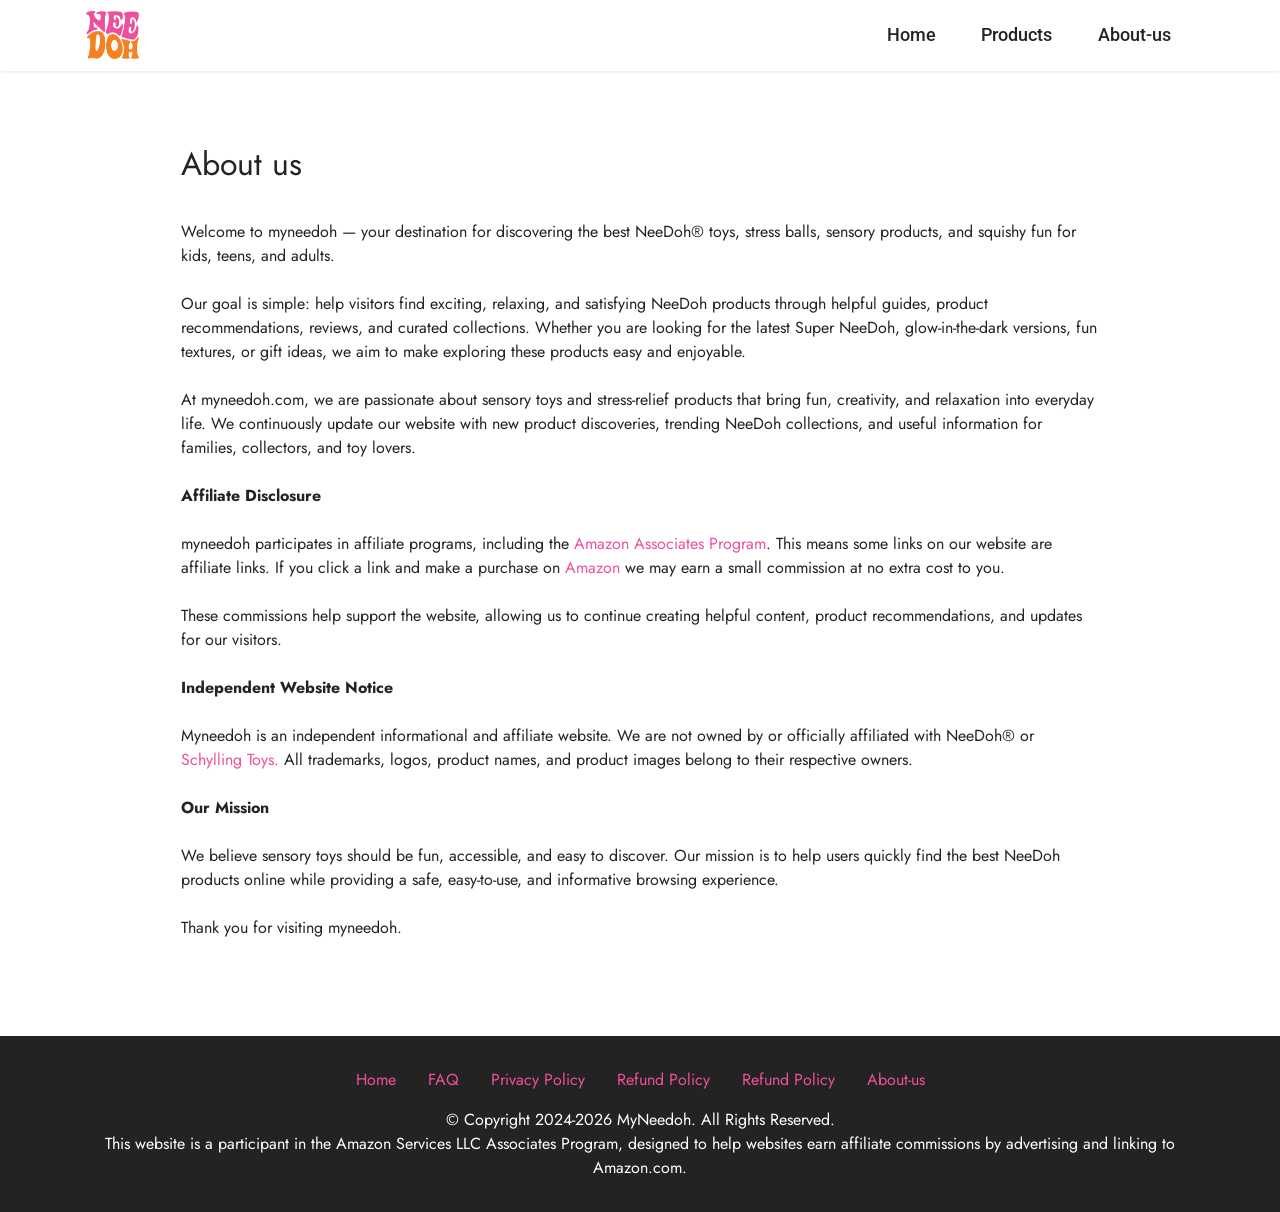
==== commit 7dc1e13b: "remove tags" ====
--- a/about-us.html
+++ b/about-us.html
@@ -1,7 +1,6 @@
 <!DOCTYPE html>
 <html  >
 <head>
-  <!-- Site made with Mobirise Website Builder v6.1.12, https://mobirise.com -->
   <meta charset="UTF-8">
   <meta http-equiv="X-UA-Compatible" content="IE=edge">
   <meta name="generator" content="Mobirise v6.1.12, mobirise.com">
@@ -113,7 +112,6 @@
             </div>
         </div>
     </div>
-</section><section class="display-7" style="padding: 0;align-items: center;justify-content: center;flex-wrap: wrap;    align-content: center;display: flex;position: relative;height: 4rem;"><a href="https://mobiri.se/526264" style="flex: 1 1;height: 4rem;position: absolute;width: 100%;z-index: 1;"><img alt="" style="height: 4rem;" src="[data-uri]"></a><p style="margin: 0;text-align: center;" class="display-7">&#8204;</p><a style="z-index:1" href="https://mobirise.com/builder/ai-website-maker.html">Best AI Website Maker</a></section>  
   
 <input name="cookieData" type="hidden" data-cookie-cookiesAlertType='false' data-cookie-customDialogSelector='null' data-cookie-colorText='#424a4d' data-cookie-colorBg='rgb(255, 255, 255)' data-cookie-opacityOverlay='0' data-cookie-bgOpacity='100' data-cookie-textButton='GOT IT' data-cookie-rejectText='REJECT' data-cookie-colorButton='#6592e6' data-cookie-rejectColor='#ffffff' data-cookie-colorLink='#424a4d' data-cookie-underlineLink='true' data-cookie-text="We use cookies to give you the best experience. Read our <a href='privacy.html'>cookie policy</a>.">
     <input name="animation" type="hidden">
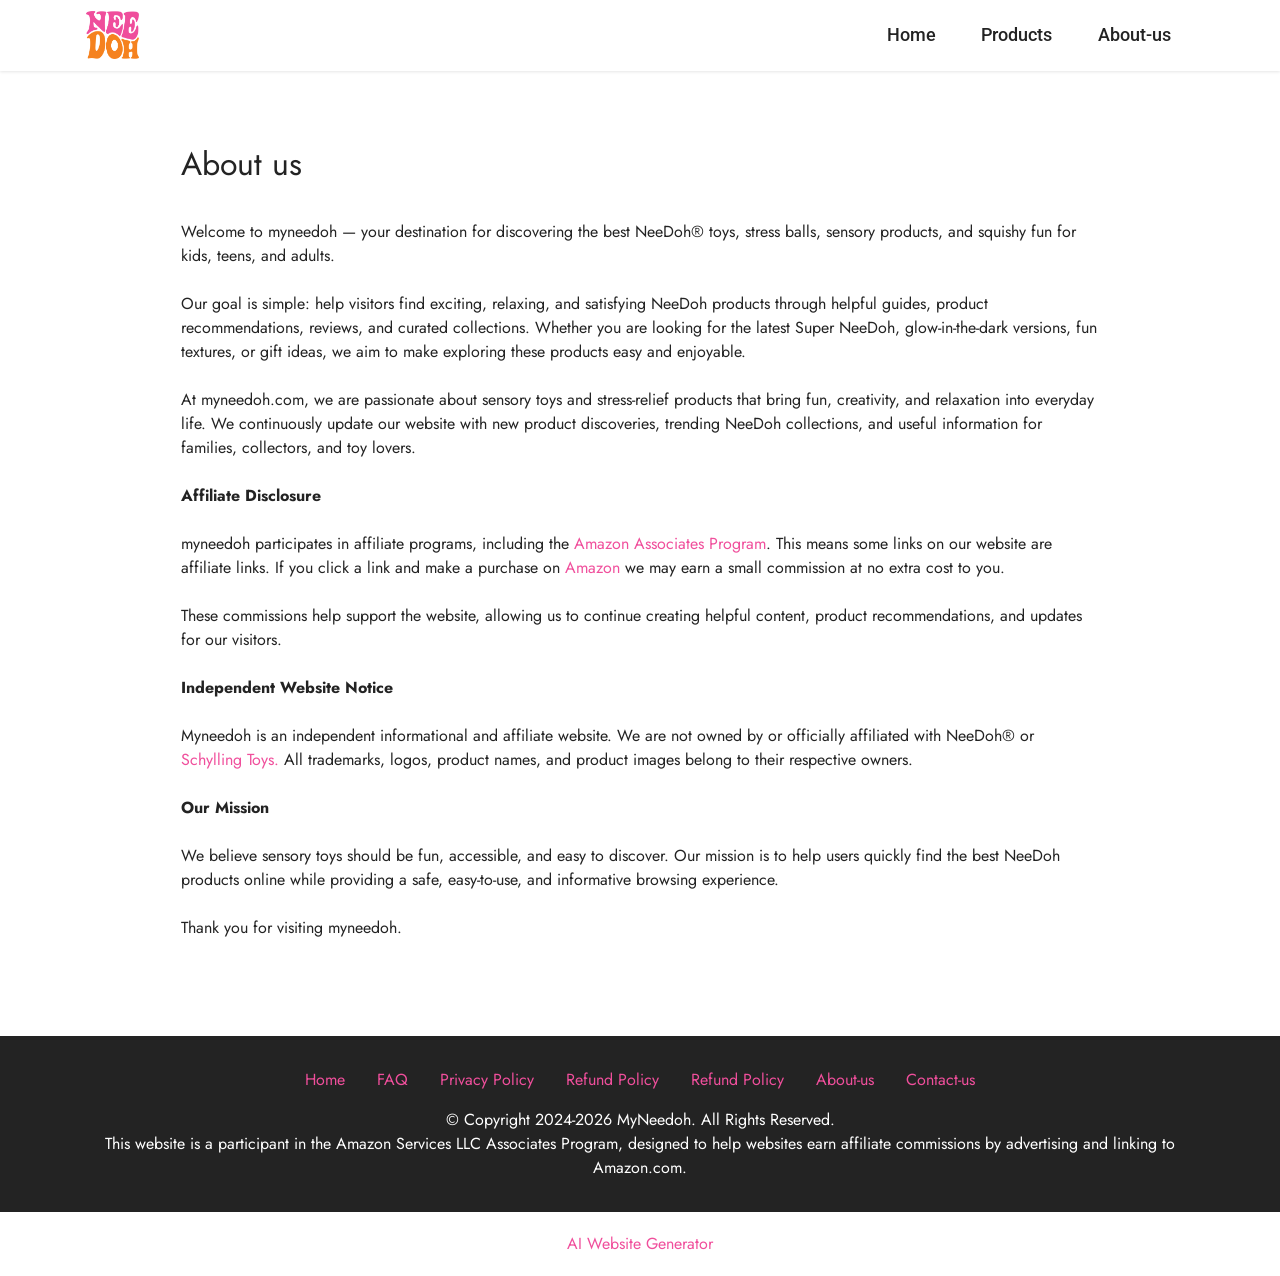
==== commit 3f7474e5: "update 001" ====
--- a/about-us.html
+++ b/about-us.html
@@ -1,6 +1,7 @@
 <!DOCTYPE html>
 <html  >
 <head>
+  <!-- Site made with Mobirise Website Builder v6.1.12, https://mobirise.com -->
   <meta charset="UTF-8">
   <meta http-equiv="X-UA-Compatible" content="IE=edge">
   <meta name="generator" content="Mobirise v6.1.12, mobirise.com">
@@ -20,7 +21,7 @@
   <noscript><link rel="stylesheet" href="https://fonts.googleapis.com/css?family=Jost:100,200,300,400,500,600,700,800,900,100i,200i,300i,400i,500i,600i,700i,800i,900i&display=swap"></noscript>
   <link rel="preload" href="https://fonts.googleapis.com/css?family=Roboto:100,100i,300,300i,400,400i,500,500i,700,700i,900,900i&display=swap" as="style" onload="this.onload=null;this.rel='stylesheet'">
   <noscript><link rel="stylesheet" href="https://fonts.googleapis.com/css?family=Roboto:100,100i,300,300i,400,400i,500,500i,700,700i,900,900i&display=swap"></noscript>
-  <link rel="preload" as="style" href="assets/mobirise/css/mbr-additional.css?v=h6AXVi"><link rel="stylesheet" href="assets/mobirise/css/mbr-additional.css?v=h6AXVi" type="text/css">
+  <link rel="preload" as="style" href="assets/mobirise/css/mbr-additional.css?v=4APd8C"><link rel="stylesheet" href="assets/mobirise/css/mbr-additional.css?v=4APd8C" type="text/css">
 
   
   
@@ -65,7 +66,7 @@
             </button>
             <div class="collapse navbar-collapse" id="navbarSupportedContent">
                 <ul class="navbar-nav nav-dropdown nav-right" data-app-modern-menu="true"><li class="nav-item"><a class="nav-link link text-black text-primary display-4" href="index.html">Home</a></li>
-                    <li class="nav-item"><a class="nav-link link text-black text-primary display-4" href="https://www.amazon.com/stores/Schylling/page/ECDC79D7-0634-4BAF-880C-28E572491C9E?tag=aitlahbib-20">Products</a></li>
+                    <li class="nav-item"><a class="nav-link link text-black text-primary display-4" href="index.html#features4-1">Products</a></li>
                     <li class="nav-item"><a class="nav-link link text-black text-primary display-4" href="about-us.html">About-us</a>
                     </li></ul>
                 
@@ -104,7 +105,7 @@
                     
                     
                     
-                <li class="foot-menu-item mbr-fonts-style display-7"><a href="index.html" class="text-primary">Home</a></li><li class="foot-menu-item mbr-fonts-style display-7"><a href="faq.html" class="text-primary">FAQ</a></li><li class="foot-menu-item mbr-fonts-style display-7"><a href="privacy-policy.html" class="text-primary">Privacy Policy</a></li><li class="foot-menu-item mbr-fonts-style display-7"><a href="refund-policy.html" class="text-primary">Refund Policy</a></li><li class="foot-menu-item mbr-fonts-style display-7"><a href="refund-policy.html" class="text-primary">Refund Policy</a></li><li class="foot-menu-item mbr-fonts-style display-7"><a href="about-us.html" class="text-primary">About-us</a></li></ul>
+                <li class="foot-menu-item mbr-fonts-style display-7"><a href="index.html" class="text-primary">Home</a></li><li class="foot-menu-item mbr-fonts-style display-7"><a href="faq.html" class="text-primary">FAQ</a></li><li class="foot-menu-item mbr-fonts-style display-7"><a href="privacy-policy.html" class="text-primary">Privacy Policy</a></li><li class="foot-menu-item mbr-fonts-style display-7"><a href="refund-policy.html" class="text-primary">Refund Policy</a></li><li class="foot-menu-item mbr-fonts-style display-7"><a href="refund-policy.html" class="text-primary">Refund Policy</a></li><li class="foot-menu-item mbr-fonts-style display-7"><a href="about-us.html" class="text-primary">About-us</a></li><li class="foot-menu-item mbr-fonts-style display-7"><a href="contact-page.html" class="text-primary">Contact-us</a></li></ul>
             </div>
             
             <div class="row row-copirayt">
@@ -112,6 +113,7 @@
             </div>
         </div>
     </div>
+</section><section class="display-7" style="padding: 0;align-items: center;justify-content: center;flex-wrap: wrap;    align-content: center;display: flex;position: relative;height: 4rem;"><a href="https://mobiri.se/526264" style="flex: 1 1;height: 4rem;position: absolute;width: 100%;z-index: 1;"><img alt="" style="height: 4rem;" src="[data-uri]"></a><p style="margin: 0;text-align: center;" class="display-7">&#8204;</p><a style="z-index:1" href="https://mobirise.com/builder/ai-website-generator.html">AI Website Generator</a></section>  
   
 <input name="cookieData" type="hidden" data-cookie-cookiesAlertType='false' data-cookie-customDialogSelector='null' data-cookie-colorText='#424a4d' data-cookie-colorBg='rgb(255, 255, 255)' data-cookie-opacityOverlay='0' data-cookie-bgOpacity='100' data-cookie-textButton='GOT IT' data-cookie-rejectText='REJECT' data-cookie-colorButton='#6592e6' data-cookie-rejectColor='#ffffff' data-cookie-colorLink='#424a4d' data-cookie-underlineLink='true' data-cookie-text="We use cookies to give you the best experience. Read our <a href='privacy.html'>cookie policy</a>.">
     <input name="animation" type="hidden">
--- a/assets/mobirise/css/mbr-additional.css
+++ b/assets/mobirise/css/mbr-additional.css
@@ -3413,461 +3413,6 @@
 .cid-tyFB1xeDvY .media-container-row .row-copirayt p {
   width: 100%;
 }
-.cid-tyGwO1quP5 {
-  z-index: 1000;
-  width: 100%;
-  position: relative;
-  min-height: 60px;
-}
-.cid-tyGwO1quP5 nav.navbar {
-  position: fixed;
-}
-.cid-tyGwO1quP5 .dropdown-item:before {
-  font-family: Moririse2 !important;
-  content: "\e966";
-  display: inline-block;
-  width: 0;
-  position: absolute;
-  left: 1rem;
-  top: 0.5rem;
-  margin-right: 0.5rem;
-  line-height: 1;
-  font-size: inherit;
-  vertical-align: middle;
-  text-align: center;
-  overflow: hidden;
-  transform: scale(0, 1);
-  transition: all 0.25s ease-in-out;
-}
-.cid-tyGwO1quP5 .dropdown-menu {
-  padding: 0;
-  border-radius: 4px;
-  box-shadow: 0 1px 3px 0 rgba(0, 0, 0, 0.1);
-}
-.cid-tyGwO1quP5 .dropdown-item {
-  border-bottom: 1px solid #e6e6e6;
-}
-.cid-tyGwO1quP5 .dropdown-item:hover,
-.cid-tyGwO1quP5 .dropdown-item:focus {
-  background: #f04f9c !important;
-  color: white !important;
-}
-.cid-tyGwO1quP5 .dropdown-item:hover span {
-  color: white;
-}
-.cid-tyGwO1quP5 .dropdown-item:first-child {
-  border-top-left-radius: 4px;
-  border-top-right-radius: 4px;
-}
-.cid-tyGwO1quP5 .dropdown-item:last-child {
-  border-bottom: none;
-  border-bottom-left-radius: 4px;
-  border-bottom-right-radius: 4px;
-}
-.cid-tyGwO1quP5 .nav-dropdown .link {
-  padding: 0 0.3em !important;
-  margin: 0.667em 1em !important;
-}
-.cid-tyGwO1quP5 .nav-dropdown .link.dropdown-toggle::after {
-  margin-left: 0.5rem;
-  margin-top: 0.2rem;
-}
-.cid-tyGwO1quP5 .nav-link {
-  position: relative;
-}
-.cid-tyGwO1quP5 .container {
-  display: flex;
-  margin: auto;
-}
-@media (min-width: 992px) {
-  .cid-tyGwO1quP5 .container {
-    flex-wrap: nowrap;
-  }
-}
-.cid-tyGwO1quP5 .iconfont-wrapper {
-  color: #000000 !important;
-  font-size: 1.5rem;
-  padding-right: 0.5rem;
-}
-.cid-tyGwO1quP5 .dropdown-menu,
-.cid-tyGwO1quP5 .navbar.opened {
-  background: #ffffff !important;
-}
-.cid-tyGwO1quP5 .nav-item:focus,
-.cid-tyGwO1quP5 .nav-link:focus {
-  outline: none;
-}
-.cid-tyGwO1quP5 .dropdown .dropdown-menu .dropdown-item {
-  width: auto;
-  transition: all 0.25s ease-in-out;
-}
-.cid-tyGwO1quP5 .dropdown .dropdown-menu .dropdown-item::after {
-  right: 0.5rem;
-}
-.cid-tyGwO1quP5 .dropdown .dropdown-menu .dropdown-item .mbr-iconfont {
-  margin-right: 0.5rem;
-  vertical-align: sub;
-}
-.cid-tyGwO1quP5 .dropdown .dropdown-menu .dropdown-item .mbr-iconfont:before {
-  display: inline-block;
-  transform: scale(1, 1);
-  transition: all 0.25s ease-in-out;
-}
-.cid-tyGwO1quP5 .collapsed .dropdown-menu .dropdown-item:before {
-  display: none;
-}
-.cid-tyGwO1quP5 .collapsed .dropdown .dropdown-menu .dropdown-item {
-  padding: 0.235em 1.5em 0.235em 1.5em !important;
-  transition: none;
-  margin: 0 !important;
-}
-.cid-tyGwO1quP5 .navbar {
-  min-height: 70px;
-  transition: all 0.3s;
-  border-bottom: 1px solid transparent;
-  box-shadow: 0 1px 3px 0 rgba(0, 0, 0, 0.1);
-  background: #ffffff;
-}
-.cid-tyGwO1quP5 .navbar.opened {
-  transition: all 0.3s;
-}
-.cid-tyGwO1quP5 .navbar .dropdown-item {
-  padding: 0.5rem 1.8rem;
-}
-.cid-tyGwO1quP5 .navbar .navbar-logo img {
-  width: auto;
-}
-.cid-tyGwO1quP5 .navbar .navbar-collapse {
-  justify-content: flex-end;
-  z-index: 1;
-}
-.cid-tyGwO1quP5 .navbar.collapsed {
-  justify-content: center;
-}
-.cid-tyGwO1quP5 .navbar.collapsed .nav-item .nav-link::before {
-  display: none;
-}
-.cid-tyGwO1quP5 .navbar.collapsed.opened .dropdown-menu {
-  top: 0;
-}
-@media (min-width: 992px) {
-  .cid-tyGwO1quP5 .navbar.collapsed.opened:not(.navbar-short) .navbar-collapse {
-    max-height: calc(98.5vh - 3rem);
-  }
-}
-.cid-tyGwO1quP5 .navbar.collapsed .dropdown-menu .dropdown-submenu {
-  left: 0 !important;
-}
-.cid-tyGwO1quP5 .navbar.collapsed .dropdown-menu .dropdown-item:after {
-  right: auto;
-}
-.cid-tyGwO1quP5 .navbar.collapsed .dropdown-menu .dropdown-toggle[data-toggle="dropdown-submenu"]:after {
-  margin-left: 0.5rem;
-  margin-top: 0.2rem;
-  border-top: 0.35em solid;
-  border-right: 0.35em solid transparent;
-  border-left: 0.35em solid transparent;
-  border-bottom: 0;
-  top: 41%;
-}
-.cid-tyGwO1quP5 .navbar.collapsed ul.navbar-nav li {
-  margin: auto;
-}
-.cid-tyGwO1quP5 .navbar.collapsed .dropdown-menu .dropdown-item {
-  padding: 0.25rem 1.5rem;
-  text-align: center;
-}
-.cid-tyGwO1quP5 .navbar.collapsed .icons-menu {
-  padding-left: 0;
-  padding-right: 0;
-  padding-top: 0.5rem;
-  padding-bottom: 0.5rem;
-}
-@media (max-width: 991px) {
-  .cid-tyGwO1quP5 .navbar .nav-item .nav-link::before {
-    display: none;
-  }
-  .cid-tyGwO1quP5 .navbar.opened .dropdown-menu {
-    top: 0;
-  }
-  .cid-tyGwO1quP5 .navbar .dropdown-menu .dropdown-submenu {
-    left: 0 !important;
-  }
-  .cid-tyGwO1quP5 .navbar .dropdown-menu .dropdown-item:after {
-    right: auto;
-  }
-  .cid-tyGwO1quP5 .navbar .dropdown-menu .dropdown-toggle[data-toggle="dropdown-submenu"]:after {
-    margin-left: 0.5rem;
-    margin-top: 0.2rem;
-    border-top: 0.35em solid;
-    border-right: 0.35em solid transparent;
-    border-left: 0.35em solid transparent;
-    border-bottom: 0;
-    top: 40%;
-  }
-  .cid-tyGwO1quP5 .navbar .navbar-logo img {
-    height: 3rem !important;
-  }
-  .cid-tyGwO1quP5 .navbar ul.navbar-nav li {
-    margin: auto;
-  }
-  .cid-tyGwO1quP5 .navbar .dropdown-menu .dropdown-item {
-    padding: 0.25rem 1.5rem !important;
-    text-align: center;
-  }
-  .cid-tyGwO1quP5 .navbar .navbar-brand {
-    flex-shrink: initial;
-    flex-basis: auto;
-    word-break: break-word;
-    padding-right: 2rem;
-  }
-  .cid-tyGwO1quP5 .navbar .navbar-toggler {
-    flex-basis: auto;
-  }
-  .cid-tyGwO1quP5 .navbar .icons-menu {
-    padding-left: 0;
-    padding-top: 0.5rem;
-    padding-bottom: 0.5rem;
-  }
-}
-@media (max-width: 991px) and (max-width: 767px) {
-  .cid-tyGwO1quP5 .navbar .navbar-brand {
-    width: calc(100% - 31px);
-  }
-}
-.cid-tyGwO1quP5 .navbar.navbar-short {
-  min-height: 60px;
-}
-.cid-tyGwO1quP5 .navbar.navbar-short .navbar-logo img {
-  height: 2.5rem !important;
-}
-.cid-tyGwO1quP5 .navbar.navbar-short .navbar-brand {
-  min-height: 60px;
-  padding: 0;
-}
-.cid-tyGwO1quP5 .navbar-brand {
-  min-height: 70px;
-  flex-shrink: 0;
-  align-items: center;
-  margin-right: 0;
-  padding: 10px 0;
-  transition: all 0.3s;
-  word-break: break-word;
-  z-index: 1;
-}
-.cid-tyGwO1quP5 .navbar-brand .navbar-caption {
-  line-height: inherit !important;
-}
-.cid-tyGwO1quP5 .navbar-brand .navbar-logo a {
-  outline: none;
-}
-.cid-tyGwO1quP5 .dropdown-item.active,
-.cid-tyGwO1quP5 .dropdown-item:active {
-  background-color: transparent;
-}
-.cid-tyGwO1quP5 .navbar-expand-lg .navbar-nav .nav-link {
-  padding: 0;
-}
-.cid-tyGwO1quP5 .nav-dropdown .link.dropdown-toggle {
-  margin-right: 1.667em;
-}
-.cid-tyGwO1quP5 .nav-dropdown .link.dropdown-toggle[aria-expanded="true"] {
-  margin-right: 0;
-  padding: 0.667em 1.667em;
-}
-.cid-tyGwO1quP5 .navbar.navbar-expand-lg .dropdown .dropdown-menu {
-  background: #ffffff;
-}
-.cid-tyGwO1quP5 .navbar.navbar-expand-lg .dropdown .dropdown-menu .dropdown-submenu {
-  margin: 0;
-  left: 100%;
-}
-.cid-tyGwO1quP5 .navbar .dropdown.open > .dropdown-menu {
-  display: block;
-}
-.cid-tyGwO1quP5 ul.navbar-nav {
-  flex-wrap: wrap;
-}
-.cid-tyGwO1quP5 .navbar-buttons {
-  text-align: center;
-  min-width: 170px;
-}
-.cid-tyGwO1quP5 button.navbar-toggler {
-  outline: none;
-  width: 31px;
-  height: 20px;
-  cursor: pointer;
-  transition: all 0.2s;
-  position: relative;
-  align-self: center;
-}
-.cid-tyGwO1quP5 button.navbar-toggler .hamburger span {
-  position: absolute;
-  right: 0;
-  width: 30px;
-  height: 2px;
-  border-right: 5px;
-  background-color: #000000;
-}
-.cid-tyGwO1quP5 button.navbar-toggler .hamburger span:nth-child(1) {
-  top: 0;
-  transition: all 0.2s;
-}
-.cid-tyGwO1quP5 button.navbar-toggler .hamburger span:nth-child(2) {
-  top: 8px;
-  transition: all 0.15s;
-}
-.cid-tyGwO1quP5 button.navbar-toggler .hamburger span:nth-child(3) {
-  top: 8px;
-  transition: all 0.15s;
-}
-.cid-tyGwO1quP5 button.navbar-toggler .hamburger span:nth-child(4) {
-  top: 16px;
-  transition: all 0.2s;
-}
-.cid-tyGwO1quP5 nav.opened .hamburger span:nth-child(1) {
-  top: 8px;
-  width: 0;
-  opacity: 0;
-  right: 50%;
-  transition: all 0.2s;
-}
-.cid-tyGwO1quP5 nav.opened .hamburger span:nth-child(2) {
-  transform: rotate(45deg);
-  transition: all 0.25s;
-}
-.cid-tyGwO1quP5 nav.opened .hamburger span:nth-child(3) {
-  transform: rotate(-45deg);
-  transition: all 0.25s;
-}
-.cid-tyGwO1quP5 nav.opened .hamburger span:nth-child(4) {
-  top: 8px;
-  width: 0;
-  opacity: 0;
-  right: 50%;
-  transition: all 0.2s;
-}
-.cid-tyGwO1quP5 .navbar-dropdown {
-  padding: 0 1rem;
-  position: fixed;
-}
-.cid-tyGwO1quP5 a.nav-link {
-  display: flex;
-  align-items: center;
-  justify-content: center;
-}
-.cid-tyGwO1quP5 .icons-menu {
-  flex-wrap: nowrap;
-  display: flex;
-  justify-content: center;
-  padding-left: 1rem;
-  padding-right: 1rem;
-  padding-top: 0.3rem;
-  text-align: center;
-}
-@media screen and (-ms-high-contrast: active), (-ms-high-contrast: none) {
-  .cid-tyGwO1quP5 .navbar {
-    height: 70px;
-  }
-  .cid-tyGwO1quP5 .navbar.opened {
-    height: auto;
-  }
-  .cid-tyGwO1quP5 .nav-item .nav-link:hover::before {
-    width: 175%;
-    max-width: calc(100% + 2rem);
-    left: -1rem;
-  }
-}
-.cid-tyGwZTOqNW {
-  padding-top: 6rem;
-  padding-bottom: 6rem;
-  background-color: #ffffff;
-}
-.cid-tyGwZTOqNW .mbr-overlay {
-  background-color: #ffffff;
-  opacity: 0.4;
-}
-.cid-tyGwZTOqNW form .mbr-section-btn {
-  text-align: center;
-  width: 100%;
-}
-.cid-tyGwZTOqNW form .mbr-section-btn .btn {
-  display: inline-flex;
-}
-@media (max-width: 991px) {
-  .cid-tyGwZTOqNW form .mbr-section-btn .btn {
-    width: 100%;
-  }
-}
-.cid-tyGwO0WMWS {
-  padding-top: 2rem;
-  padding-bottom: 2rem;
-  background-color: #232323;
-}
-.cid-tyGwO0WMWS .row-links {
-  width: 100%;
-  justify-content: center;
-}
-.cid-tyGwO0WMWS .social-row {
-  width: 100%;
-  justify-content: center;
-}
-.cid-tyGwO0WMWS .media-container-row {
-  flex-direction: column;
-  justify-content: center;
-  align-items: center;
-}
-.cid-tyGwO0WMWS .media-container-row .foot-menu {
-  list-style: none;
-  display: flex;
-  justify-content: center;
-  flex-wrap: wrap;
-  padding: 0;
-  margin-bottom: 0;
-}
-.cid-tyGwO0WMWS .media-container-row .foot-menu li {
-  padding: 0 1rem 1rem 1rem;
-}
-.cid-tyGwO0WMWS .media-container-row .foot-menu li p {
-  margin: 0;
-}
-.cid-tyGwO0WMWS .media-container-row .social-list {
-  width: auto;
-  padding-left: 0;
-  margin-bottom: 0;
-  list-style: none;
-  display: flex;
-  flex-wrap: wrap;
-  justify-content: flex-end;
-}
-.cid-tyGwO0WMWS .media-container-row .social-list .mbr-iconfont-social {
-  font-size: 1.5rem;
-  color: #ffffff;
-}
-.cid-tyGwO0WMWS .media-container-row .social-list .soc-item {
-  margin: 0 .5rem;
-}
-.cid-tyGwO0WMWS .media-container-row .social-list a {
-  margin: 0;
-  opacity: .5;
-  transition: .2s linear;
-}
-.cid-tyGwO0WMWS .media-container-row .social-list a:hover {
-  opacity: 1;
-}
-@media (max-width: 767px) {
-  .cid-tyGwO0WMWS .media-container-row .social-list {
-    -webkit-justify-content: center;
-    justify-content: center;
-  }
-}
-.cid-tyGwO0WMWS .media-container-row .row-copirayt {
-  word-break: break-word;
-  width: 100%;
-}
-.cid-tyGwO0WMWS .media-container-row .row-copirayt p {
-  width: 100%;
-}
 .cid-tyGvWyq9xF {
   z-index: 1000;
   width: 100%;
@@ -4307,3 +3852,481 @@
 .cid-tyFB1xeDvY .media-container-row .row-copirayt p {
   width: 100%;
 }
+.cid-tyGvWyq9xF {
+  z-index: 1000;
+  width: 100%;
+  position: relative;
+  min-height: 60px;
+}
+.cid-tyGvWyq9xF nav.navbar {
+  position: fixed;
+}
+.cid-tyGvWyq9xF .dropdown-item:before {
+  font-family: Moririse2 !important;
+  content: "\e966";
+  display: inline-block;
+  width: 0;
+  position: absolute;
+  left: 1rem;
+  top: 0.5rem;
+  margin-right: 0.5rem;
+  line-height: 1;
+  font-size: inherit;
+  vertical-align: middle;
+  text-align: center;
+  overflow: hidden;
+  transform: scale(0, 1);
+  transition: all 0.25s ease-in-out;
+}
+.cid-tyGvWyq9xF .dropdown-menu {
+  padding: 0;
+  border-radius: 4px;
+  box-shadow: 0 1px 3px 0 rgba(0, 0, 0, 0.1);
+}
+.cid-tyGvWyq9xF .dropdown-item {
+  border-bottom: 1px solid #e6e6e6;
+}
+.cid-tyGvWyq9xF .dropdown-item:hover,
+.cid-tyGvWyq9xF .dropdown-item:focus {
+  background: #f04f9c !important;
+  color: white !important;
+}
+.cid-tyGvWyq9xF .dropdown-item:hover span {
+  color: white;
+}
+.cid-tyGvWyq9xF .dropdown-item:first-child {
+  border-top-left-radius: 4px;
+  border-top-right-radius: 4px;
+}
+.cid-tyGvWyq9xF .dropdown-item:last-child {
+  border-bottom: none;
+  border-bottom-left-radius: 4px;
+  border-bottom-right-radius: 4px;
+}
+.cid-tyGvWyq9xF .nav-dropdown .link {
+  padding: 0 0.3em !important;
+  margin: 0.667em 1em !important;
+}
+.cid-tyGvWyq9xF .nav-dropdown .link.dropdown-toggle::after {
+  margin-left: 0.5rem;
+  margin-top: 0.2rem;
+}
+.cid-tyGvWyq9xF .nav-link {
+  position: relative;
+}
+.cid-tyGvWyq9xF .container {
+  display: flex;
+  margin: auto;
+}
+@media (min-width: 992px) {
+  .cid-tyGvWyq9xF .container {
+    flex-wrap: nowrap;
+  }
+}
+.cid-tyGvWyq9xF .iconfont-wrapper {
+  color: #000000 !important;
+  font-size: 1.5rem;
+  padding-right: 0.5rem;
+}
+.cid-tyGvWyq9xF .dropdown-menu,
+.cid-tyGvWyq9xF .navbar.opened {
+  background: #ffffff !important;
+}
+.cid-tyGvWyq9xF .nav-item:focus,
+.cid-tyGvWyq9xF .nav-link:focus {
+  outline: none;
+}
+.cid-tyGvWyq9xF .dropdown .dropdown-menu .dropdown-item {
+  width: auto;
+  transition: all 0.25s ease-in-out;
+}
+.cid-tyGvWyq9xF .dropdown .dropdown-menu .dropdown-item::after {
+  right: 0.5rem;
+}
+.cid-tyGvWyq9xF .dropdown .dropdown-menu .dropdown-item .mbr-iconfont {
+  margin-right: 0.5rem;
+  vertical-align: sub;
+}
+.cid-tyGvWyq9xF .dropdown .dropdown-menu .dropdown-item .mbr-iconfont:before {
+  display: inline-block;
+  transform: scale(1, 1);
+  transition: all 0.25s ease-in-out;
+}
+.cid-tyGvWyq9xF .collapsed .dropdown-menu .dropdown-item:before {
+  display: none;
+}
+.cid-tyGvWyq9xF .collapsed .dropdown .dropdown-menu .dropdown-item {
+  padding: 0.235em 1.5em 0.235em 1.5em !important;
+  transition: none;
+  margin: 0 !important;
+}
+.cid-tyGvWyq9xF .navbar {
+  min-height: 70px;
+  transition: all 0.3s;
+  border-bottom: 1px solid transparent;
+  box-shadow: 0 1px 3px 0 rgba(0, 0, 0, 0.1);
+  background: #ffffff;
+}
+.cid-tyGvWyq9xF .navbar.opened {
+  transition: all 0.3s;
+}
+.cid-tyGvWyq9xF .navbar .dropdown-item {
+  padding: 0.5rem 1.8rem;
+}
+.cid-tyGvWyq9xF .navbar .navbar-logo img {
+  width: auto;
+}
+.cid-tyGvWyq9xF .navbar .navbar-collapse {
+  justify-content: flex-end;
+  z-index: 1;
+}
+.cid-tyGvWyq9xF .navbar.collapsed {
+  justify-content: center;
+}
+.cid-tyGvWyq9xF .navbar.collapsed .nav-item .nav-link::before {
+  display: none;
+}
+.cid-tyGvWyq9xF .navbar.collapsed.opened .dropdown-menu {
+  top: 0;
+}
+@media (min-width: 992px) {
+  .cid-tyGvWyq9xF .navbar.collapsed.opened:not(.navbar-short) .navbar-collapse {
+    max-height: calc(98.5vh - 3rem);
+  }
+}
+.cid-tyGvWyq9xF .navbar.collapsed .dropdown-menu .dropdown-submenu {
+  left: 0 !important;
+}
+.cid-tyGvWyq9xF .navbar.collapsed .dropdown-menu .dropdown-item:after {
+  right: auto;
+}
+.cid-tyGvWyq9xF .navbar.collapsed .dropdown-menu .dropdown-toggle[data-toggle="dropdown-submenu"]:after {
+  margin-left: 0.5rem;
+  margin-top: 0.2rem;
+  border-top: 0.35em solid;
+  border-right: 0.35em solid transparent;
+  border-left: 0.35em solid transparent;
+  border-bottom: 0;
+  top: 41%;
+}
+.cid-tyGvWyq9xF .navbar.collapsed ul.navbar-nav li {
+  margin: auto;
+}
+.cid-tyGvWyq9xF .navbar.collapsed .dropdown-menu .dropdown-item {
+  padding: 0.25rem 1.5rem;
+  text-align: center;
+}
+.cid-tyGvWyq9xF .navbar.collapsed .icons-menu {
+  padding-left: 0;
+  padding-right: 0;
+  padding-top: 0.5rem;
+  padding-bottom: 0.5rem;
+}
+@media (max-width: 991px) {
+  .cid-tyGvWyq9xF .navbar .nav-item .nav-link::before {
+    display: none;
+  }
+  .cid-tyGvWyq9xF .navbar.opened .dropdown-menu {
+    top: 0;
+  }
+  .cid-tyGvWyq9xF .navbar .dropdown-menu .dropdown-submenu {
+    left: 0 !important;
+  }
+  .cid-tyGvWyq9xF .navbar .dropdown-menu .dropdown-item:after {
+    right: auto;
+  }
+  .cid-tyGvWyq9xF .navbar .dropdown-menu .dropdown-toggle[data-toggle="dropdown-submenu"]:after {
+    margin-left: 0.5rem;
+    margin-top: 0.2rem;
+    border-top: 0.35em solid;
+    border-right: 0.35em solid transparent;
+    border-left: 0.35em solid transparent;
+    border-bottom: 0;
+    top: 40%;
+  }
+  .cid-tyGvWyq9xF .navbar .navbar-logo img {
+    height: 3rem !important;
+  }
+  .cid-tyGvWyq9xF .navbar ul.navbar-nav li {
+    margin: auto;
+  }
+  .cid-tyGvWyq9xF .navbar .dropdown-menu .dropdown-item {
+    padding: 0.25rem 1.5rem !important;
+    text-align: center;
+  }
+  .cid-tyGvWyq9xF .navbar .navbar-brand {
+    flex-shrink: initial;
+    flex-basis: auto;
+    word-break: break-word;
+    padding-right: 2rem;
+  }
+  .cid-tyGvWyq9xF .navbar .navbar-toggler {
+    flex-basis: auto;
+  }
+  .cid-tyGvWyq9xF .navbar .icons-menu {
+    padding-left: 0;
+    padding-top: 0.5rem;
+    padding-bottom: 0.5rem;
+  }
+}
+@media (max-width: 991px) and (max-width: 767px) {
+  .cid-tyGvWyq9xF .navbar .navbar-brand {
+    width: calc(100% - 31px);
+  }
+}
+.cid-tyGvWyq9xF .navbar.navbar-short {
+  min-height: 60px;
+}
+.cid-tyGvWyq9xF .navbar.navbar-short .navbar-logo img {
+  height: 2.5rem !important;
+}
+.cid-tyGvWyq9xF .navbar.navbar-short .navbar-brand {
+  min-height: 60px;
+  padding: 0;
+}
+.cid-tyGvWyq9xF .navbar-brand {
+  min-height: 70px;
+  flex-shrink: 0;
+  align-items: center;
+  margin-right: 0;
+  padding: 10px 0;
+  transition: all 0.3s;
+  word-break: break-word;
+  z-index: 1;
+}
+.cid-tyGvWyq9xF .navbar-brand .navbar-caption {
+  line-height: inherit !important;
+}
+.cid-tyGvWyq9xF .navbar-brand .navbar-logo a {
+  outline: none;
+}
+.cid-tyGvWyq9xF .dropdown-item.active,
+.cid-tyGvWyq9xF .dropdown-item:active {
+  background-color: transparent;
+}
+.cid-tyGvWyq9xF .navbar-expand-lg .navbar-nav .nav-link {
+  padding: 0;
+}
+.cid-tyGvWyq9xF .nav-dropdown .link.dropdown-toggle {
+  margin-right: 1.667em;
+}
+.cid-tyGvWyq9xF .nav-dropdown .link.dropdown-toggle[aria-expanded="true"] {
+  margin-right: 0;
+  padding: 0.667em 1.667em;
+}
+.cid-tyGvWyq9xF .navbar.navbar-expand-lg .dropdown .dropdown-menu {
+  background: #ffffff;
+}
+.cid-tyGvWyq9xF .navbar.navbar-expand-lg .dropdown .dropdown-menu .dropdown-submenu {
+  margin: 0;
+  left: 100%;
+}
+.cid-tyGvWyq9xF .navbar .dropdown.open > .dropdown-menu {
+  display: block;
+}
+.cid-tyGvWyq9xF ul.navbar-nav {
+  flex-wrap: wrap;
+}
+.cid-tyGvWyq9xF .navbar-buttons {
+  text-align: center;
+  min-width: 170px;
+}
+.cid-tyGvWyq9xF button.navbar-toggler {
+  outline: none;
+  width: 31px;
+  height: 20px;
+  cursor: pointer;
+  transition: all 0.2s;
+  position: relative;
+  align-self: center;
+}
+.cid-tyGvWyq9xF button.navbar-toggler .hamburger span {
+  position: absolute;
+  right: 0;
+  width: 30px;
+  height: 2px;
+  border-right: 5px;
+  background-color: #000000;
+}
+.cid-tyGvWyq9xF button.navbar-toggler .hamburger span:nth-child(1) {
+  top: 0;
+  transition: all 0.2s;
+}
+.cid-tyGvWyq9xF button.navbar-toggler .hamburger span:nth-child(2) {
+  top: 8px;
+  transition: all 0.15s;
+}
+.cid-tyGvWyq9xF button.navbar-toggler .hamburger span:nth-child(3) {
+  top: 8px;
+  transition: all 0.15s;
+}
+.cid-tyGvWyq9xF button.navbar-toggler .hamburger span:nth-child(4) {
+  top: 16px;
+  transition: all 0.2s;
+}
+.cid-tyGvWyq9xF nav.opened .hamburger span:nth-child(1) {
+  top: 8px;
+  width: 0;
+  opacity: 0;
+  right: 50%;
+  transition: all 0.2s;
+}
+.cid-tyGvWyq9xF nav.opened .hamburger span:nth-child(2) {
+  transform: rotate(45deg);
+  transition: all 0.25s;
+}
+.cid-tyGvWyq9xF nav.opened .hamburger span:nth-child(3) {
+  transform: rotate(-45deg);
+  transition: all 0.25s;
+}
+.cid-tyGvWyq9xF nav.opened .hamburger span:nth-child(4) {
+  top: 8px;
+  width: 0;
+  opacity: 0;
+  right: 50%;
+  transition: all 0.2s;
+}
+.cid-tyGvWyq9xF .navbar-dropdown {
+  padding: 0 1rem;
+  position: fixed;
+}
+.cid-tyGvWyq9xF a.nav-link {
+  display: flex;
+  align-items: center;
+  justify-content: center;
+}
+.cid-tyGvWyq9xF .icons-menu {
+  flex-wrap: nowrap;
+  display: flex;
+  justify-content: center;
+  padding-left: 1rem;
+  padding-right: 1rem;
+  padding-top: 0.3rem;
+  text-align: center;
+}
+@media screen and (-ms-high-contrast: active), (-ms-high-contrast: none) {
+  .cid-tyGvWyq9xF .navbar {
+    height: 70px;
+  }
+  .cid-tyGvWyq9xF .navbar.opened {
+    height: auto;
+  }
+  .cid-tyGvWyq9xF .nav-item .nav-link:hover::before {
+    width: 175%;
+    max-width: calc(100% + 2rem);
+    left: -1rem;
+  }
+}
+.cid-vjYZXZAEq0 {
+  padding-top: 5rem;
+  padding-bottom: 5rem;
+  background-color: #ffffff;
+}
+.cid-vjYZXZAEq0 .mbr-fallback-image.disabled {
+  display: none;
+}
+.cid-vjYZXZAEq0 .mbr-fallback-image {
+  display: block;
+  background-size: cover;
+  background-position: center center;
+  width: 100%;
+  height: 100%;
+  position: absolute;
+  top: 0;
+}
+.cid-vjYZXZAEq0 .card-wrapper {
+  background: #f19748;
+  border-radius: 4px;
+}
+@media (max-width: 767px) {
+  .cid-vjYZXZAEq0 .card-wrapper {
+    padding: 1rem;
+  }
+}
+@media (min-width: 768px) and (max-width: 991px) {
+  .cid-vjYZXZAEq0 .card-wrapper {
+    padding: 2rem;
+  }
+}
+@media (min-width: 992px) {
+  .cid-vjYZXZAEq0 .card-wrapper {
+    padding: 4rem;
+  }
+}
+.cid-vjYZXZAEq0 .mbr-text,
+.cid-vjYZXZAEq0 .mbr-section-btn {
+  color: #ffffff;
+}
+.cid-vjYZXZAEq0 .card-title,
+.cid-vjYZXZAEq0 .card-box {
+  text-align: left;
+}
+.cid-tyFuBDCjjW {
+  padding-top: 2rem;
+  padding-bottom: 2rem;
+  background-color: #232323;
+}
+.cid-tyFuBDCjjW .row-links {
+  width: 100%;
+  justify-content: center;
+}
+.cid-tyFuBDCjjW .social-row {
+  width: 100%;
+  justify-content: center;
+}
+.cid-tyFuBDCjjW .media-container-row {
+  flex-direction: column;
+  justify-content: center;
+  align-items: center;
+}
+.cid-tyFuBDCjjW .media-container-row .foot-menu {
+  list-style: none;
+  display: flex;
+  justify-content: center;
+  flex-wrap: wrap;
+  padding: 0;
+  margin-bottom: 0;
+}
+.cid-tyFuBDCjjW .media-container-row .foot-menu li {
+  padding: 0 1rem 1rem 1rem;
+}
+.cid-tyFuBDCjjW .media-container-row .foot-menu li p {
+  margin: 0;
+}
+.cid-tyFuBDCjjW .media-container-row .social-list {
+  width: auto;
+  padding-left: 0;
+  margin-bottom: 0;
+  list-style: none;
+  display: flex;
+  flex-wrap: wrap;
+  justify-content: flex-end;
+}
+.cid-tyFuBDCjjW .media-container-row .social-list .mbr-iconfont-social {
+  font-size: 1.5rem;
+  color: #ffffff;
+}
+.cid-tyFuBDCjjW .media-container-row .social-list .soc-item {
+  margin: 0 .5rem;
+}
+.cid-tyFuBDCjjW .media-container-row .social-list a {
+  margin: 0;
+  opacity: .5;
+  transition: .2s linear;
+}
+.cid-tyFuBDCjjW .media-container-row .social-list a:hover {
+  opacity: 1;
+}
+@media (max-width: 767px) {
+  .cid-tyFuBDCjjW .media-container-row .social-list {
+    -webkit-justify-content: center;
+    justify-content: center;
+  }
+}
+.cid-tyFuBDCjjW .media-container-row .row-copirayt {
+  word-break: break-word;
+  width: 100%;
+}
+.cid-tyFuBDCjjW .media-container-row .row-copirayt p {
+  width: 100%;
+}
--- a/assets/mobirise/css/mbr-additional.css
+++ b/assets/mobirise/css/mbr-additional.css
@@ -3413,461 +3413,6 @@
 .cid-tyFB1xeDvY .media-container-row .row-copirayt p {
   width: 100%;
 }
-.cid-tyGwO1quP5 {
-  z-index: 1000;
-  width: 100%;
-  position: relative;
-  min-height: 60px;
-}
-.cid-tyGwO1quP5 nav.navbar {
-  position: fixed;
-}
-.cid-tyGwO1quP5 .dropdown-item:before {
-  font-family: Moririse2 !important;
-  content: "\e966";
-  display: inline-block;
-  width: 0;
-  position: absolute;
-  left: 1rem;
-  top: 0.5rem;
-  margin-right: 0.5rem;
-  line-height: 1;
-  font-size: inherit;
-  vertical-align: middle;
-  text-align: center;
-  overflow: hidden;
-  transform: scale(0, 1);
-  transition: all 0.25s ease-in-out;
-}
-.cid-tyGwO1quP5 .dropdown-menu {
-  padding: 0;
-  border-radius: 4px;
-  box-shadow: 0 1px 3px 0 rgba(0, 0, 0, 0.1);
-}
-.cid-tyGwO1quP5 .dropdown-item {
-  border-bottom: 1px solid #e6e6e6;
-}
-.cid-tyGwO1quP5 .dropdown-item:hover,
-.cid-tyGwO1quP5 .dropdown-item:focus {
-  background: #f04f9c !important;
-  color: white !important;
-}
-.cid-tyGwO1quP5 .dropdown-item:hover span {
-  color: white;
-}
-.cid-tyGwO1quP5 .dropdown-item:first-child {
-  border-top-left-radius: 4px;
-  border-top-right-radius: 4px;
-}
-.cid-tyGwO1quP5 .dropdown-item:last-child {
-  border-bottom: none;
-  border-bottom-left-radius: 4px;
-  border-bottom-right-radius: 4px;
-}
-.cid-tyGwO1quP5 .nav-dropdown .link {
-  padding: 0 0.3em !important;
-  margin: 0.667em 1em !important;
-}
-.cid-tyGwO1quP5 .nav-dropdown .link.dropdown-toggle::after {
-  margin-left: 0.5rem;
-  margin-top: 0.2rem;
-}
-.cid-tyGwO1quP5 .nav-link {
-  position: relative;
-}
-.cid-tyGwO1quP5 .container {
-  display: flex;
-  margin: auto;
-}
-@media (min-width: 992px) {
-  .cid-tyGwO1quP5 .container {
-    flex-wrap: nowrap;
-  }
-}
-.cid-tyGwO1quP5 .iconfont-wrapper {
-  color: #000000 !important;
-  font-size: 1.5rem;
-  padding-right: 0.5rem;
-}
-.cid-tyGwO1quP5 .dropdown-menu,
-.cid-tyGwO1quP5 .navbar.opened {
-  background: #ffffff !important;
-}
-.cid-tyGwO1quP5 .nav-item:focus,
-.cid-tyGwO1quP5 .nav-link:focus {
-  outline: none;
-}
-.cid-tyGwO1quP5 .dropdown .dropdown-menu .dropdown-item {
-  width: auto;
-  transition: all 0.25s ease-in-out;
-}
-.cid-tyGwO1quP5 .dropdown .dropdown-menu .dropdown-item::after {
-  right: 0.5rem;
-}
-.cid-tyGwO1quP5 .dropdown .dropdown-menu .dropdown-item .mbr-iconfont {
-  margin-right: 0.5rem;
-  vertical-align: sub;
-}
-.cid-tyGwO1quP5 .dropdown .dropdown-menu .dropdown-item .mbr-iconfont:before {
-  display: inline-block;
-  transform: scale(1, 1);
-  transition: all 0.25s ease-in-out;
-}
-.cid-tyGwO1quP5 .collapsed .dropdown-menu .dropdown-item:before {
-  display: none;
-}
-.cid-tyGwO1quP5 .collapsed .dropdown .dropdown-menu .dropdown-item {
-  padding: 0.235em 1.5em 0.235em 1.5em !important;
-  transition: none;
-  margin: 0 !important;
-}
-.cid-tyGwO1quP5 .navbar {
-  min-height: 70px;
-  transition: all 0.3s;
-  border-bottom: 1px solid transparent;
-  box-shadow: 0 1px 3px 0 rgba(0, 0, 0, 0.1);
-  background: #ffffff;
-}
-.cid-tyGwO1quP5 .navbar.opened {
-  transition: all 0.3s;
-}
-.cid-tyGwO1quP5 .navbar .dropdown-item {
-  padding: 0.5rem 1.8rem;
-}
-.cid-tyGwO1quP5 .navbar .navbar-logo img {
-  width: auto;
-}
-.cid-tyGwO1quP5 .navbar .navbar-collapse {
-  justify-content: flex-end;
-  z-index: 1;
-}
-.cid-tyGwO1quP5 .navbar.collapsed {
-  justify-content: center;
-}
-.cid-tyGwO1quP5 .navbar.collapsed .nav-item .nav-link::before {
-  display: none;
-}
-.cid-tyGwO1quP5 .navbar.collapsed.opened .dropdown-menu {
-  top: 0;
-}
-@media (min-width: 992px) {
-  .cid-tyGwO1quP5 .navbar.collapsed.opened:not(.navbar-short) .navbar-collapse {
-    max-height: calc(98.5vh - 3rem);
-  }
-}
-.cid-tyGwO1quP5 .navbar.collapsed .dropdown-menu .dropdown-submenu {
-  left: 0 !important;
-}
-.cid-tyGwO1quP5 .navbar.collapsed .dropdown-menu .dropdown-item:after {
-  right: auto;
-}
-.cid-tyGwO1quP5 .navbar.collapsed .dropdown-menu .dropdown-toggle[data-toggle="dropdown-submenu"]:after {
-  margin-left: 0.5rem;
-  margin-top: 0.2rem;
-  border-top: 0.35em solid;
-  border-right: 0.35em solid transparent;
-  border-left: 0.35em solid transparent;
-  border-bottom: 0;
-  top: 41%;
-}
-.cid-tyGwO1quP5 .navbar.collapsed ul.navbar-nav li {
-  margin: auto;
-}
-.cid-tyGwO1quP5 .navbar.collapsed .dropdown-menu .dropdown-item {
-  padding: 0.25rem 1.5rem;
-  text-align: center;
-}
-.cid-tyGwO1quP5 .navbar.collapsed .icons-menu {
-  padding-left: 0;
-  padding-right: 0;
-  padding-top: 0.5rem;
-  padding-bottom: 0.5rem;
-}
-@media (max-width: 991px) {
-  .cid-tyGwO1quP5 .navbar .nav-item .nav-link::before {
-    display: none;
-  }
-  .cid-tyGwO1quP5 .navbar.opened .dropdown-menu {
-    top: 0;
-  }
-  .cid-tyGwO1quP5 .navbar .dropdown-menu .dropdown-submenu {
-    left: 0 !important;
-  }
-  .cid-tyGwO1quP5 .navbar .dropdown-menu .dropdown-item:after {
-    right: auto;
-  }
-  .cid-tyGwO1quP5 .navbar .dropdown-menu .dropdown-toggle[data-toggle="dropdown-submenu"]:after {
-    margin-left: 0.5rem;
-    margin-top: 0.2rem;
-    border-top: 0.35em solid;
-    border-right: 0.35em solid transparent;
-    border-left: 0.35em solid transparent;
-    border-bottom: 0;
-    top: 40%;
-  }
-  .cid-tyGwO1quP5 .navbar .navbar-logo img {
-    height: 3rem !important;
-  }
-  .cid-tyGwO1quP5 .navbar ul.navbar-nav li {
-    margin: auto;
-  }
-  .cid-tyGwO1quP5 .navbar .dropdown-menu .dropdown-item {
-    padding: 0.25rem 1.5rem !important;
-    text-align: center;
-  }
-  .cid-tyGwO1quP5 .navbar .navbar-brand {
-    flex-shrink: initial;
-    flex-basis: auto;
-    word-break: break-word;
-    padding-right: 2rem;
-  }
-  .cid-tyGwO1quP5 .navbar .navbar-toggler {
-    flex-basis: auto;
-  }
-  .cid-tyGwO1quP5 .navbar .icons-menu {
-    padding-left: 0;
-    padding-top: 0.5rem;
-    padding-bottom: 0.5rem;
-  }
-}
-@media (max-width: 991px) and (max-width: 767px) {
-  .cid-tyGwO1quP5 .navbar .navbar-brand {
-    width: calc(100% - 31px);
-  }
-}
-.cid-tyGwO1quP5 .navbar.navbar-short {
-  min-height: 60px;
-}
-.cid-tyGwO1quP5 .navbar.navbar-short .navbar-logo img {
-  height: 2.5rem !important;
-}
-.cid-tyGwO1quP5 .navbar.navbar-short .navbar-brand {
-  min-height: 60px;
-  padding: 0;
-}
-.cid-tyGwO1quP5 .navbar-brand {
-  min-height: 70px;
-  flex-shrink: 0;
-  align-items: center;
-  margin-right: 0;
-  padding: 10px 0;
-  transition: all 0.3s;
-  word-break: break-word;
-  z-index: 1;
-}
-.cid-tyGwO1quP5 .navbar-brand .navbar-caption {
-  line-height: inherit !important;
-}
-.cid-tyGwO1quP5 .navbar-brand .navbar-logo a {
-  outline: none;
-}
-.cid-tyGwO1quP5 .dropdown-item.active,
-.cid-tyGwO1quP5 .dropdown-item:active {
-  background-color: transparent;
-}
-.cid-tyGwO1quP5 .navbar-expand-lg .navbar-nav .nav-link {
-  padding: 0;
-}
-.cid-tyGwO1quP5 .nav-dropdown .link.dropdown-toggle {
-  margin-right: 1.667em;
-}
-.cid-tyGwO1quP5 .nav-dropdown .link.dropdown-toggle[aria-expanded="true"] {
-  margin-right: 0;
-  padding: 0.667em 1.667em;
-}
-.cid-tyGwO1quP5 .navbar.navbar-expand-lg .dropdown .dropdown-menu {
-  background: #ffffff;
-}
-.cid-tyGwO1quP5 .navbar.navbar-expand-lg .dropdown .dropdown-menu .dropdown-submenu {
-  margin: 0;
-  left: 100%;
-}
-.cid-tyGwO1quP5 .navbar .dropdown.open > .dropdown-menu {
-  display: block;
-}
-.cid-tyGwO1quP5 ul.navbar-nav {
-  flex-wrap: wrap;
-}
-.cid-tyGwO1quP5 .navbar-buttons {
-  text-align: center;
-  min-width: 170px;
-}
-.cid-tyGwO1quP5 button.navbar-toggler {
-  outline: none;
-  width: 31px;
-  height: 20px;
-  cursor: pointer;
-  transition: all 0.2s;
-  position: relative;
-  align-self: center;
-}
-.cid-tyGwO1quP5 button.navbar-toggler .hamburger span {
-  position: absolute;
-  right: 0;
-  width: 30px;
-  height: 2px;
-  border-right: 5px;
-  background-color: #000000;
-}
-.cid-tyGwO1quP5 button.navbar-toggler .hamburger span:nth-child(1) {
-  top: 0;
-  transition: all 0.2s;
-}
-.cid-tyGwO1quP5 button.navbar-toggler .hamburger span:nth-child(2) {
-  top: 8px;
-  transition: all 0.15s;
-}
-.cid-tyGwO1quP5 button.navbar-toggler .hamburger span:nth-child(3) {
-  top: 8px;
-  transition: all 0.15s;
-}
-.cid-tyGwO1quP5 button.navbar-toggler .hamburger span:nth-child(4) {
-  top: 16px;
-  transition: all 0.2s;
-}
-.cid-tyGwO1quP5 nav.opened .hamburger span:nth-child(1) {
-  top: 8px;
-  width: 0;
-  opacity: 0;
-  right: 50%;
-  transition: all 0.2s;
-}
-.cid-tyGwO1quP5 nav.opened .hamburger span:nth-child(2) {
-  transform: rotate(45deg);
-  transition: all 0.25s;
-}
-.cid-tyGwO1quP5 nav.opened .hamburger span:nth-child(3) {
-  transform: rotate(-45deg);
-  transition: all 0.25s;
-}
-.cid-tyGwO1quP5 nav.opened .hamburger span:nth-child(4) {
-  top: 8px;
-  width: 0;
-  opacity: 0;
-  right: 50%;
-  transition: all 0.2s;
-}
-.cid-tyGwO1quP5 .navbar-dropdown {
-  padding: 0 1rem;
-  position: fixed;
-}
-.cid-tyGwO1quP5 a.nav-link {
-  display: flex;
-  align-items: center;
-  justify-content: center;
-}
-.cid-tyGwO1quP5 .icons-menu {
-  flex-wrap: nowrap;
-  display: flex;
-  justify-content: center;
-  padding-left: 1rem;
-  padding-right: 1rem;
-  padding-top: 0.3rem;
-  text-align: center;
-}
-@media screen and (-ms-high-contrast: active), (-ms-high-contrast: none) {
-  .cid-tyGwO1quP5 .navbar {
-    height: 70px;
-  }
-  .cid-tyGwO1quP5 .navbar.opened {
-    height: auto;
-  }
-  .cid-tyGwO1quP5 .nav-item .nav-link:hover::before {
-    width: 175%;
-    max-width: calc(100% + 2rem);
-    left: -1rem;
-  }
-}
-.cid-tyGwZTOqNW {
-  padding-top: 6rem;
-  padding-bottom: 6rem;
-  background-color: #ffffff;
-}
-.cid-tyGwZTOqNW .mbr-overlay {
-  background-color: #ffffff;
-  opacity: 0.4;
-}
-.cid-tyGwZTOqNW form .mbr-section-btn {
-  text-align: center;
-  width: 100%;
-}
-.cid-tyGwZTOqNW form .mbr-section-btn .btn {
-  display: inline-flex;
-}
-@media (max-width: 991px) {
-  .cid-tyGwZTOqNW form .mbr-section-btn .btn {
-    width: 100%;
-  }
-}
-.cid-tyGwO0WMWS {
-  padding-top: 2rem;
-  padding-bottom: 2rem;
-  background-color: #232323;
-}
-.cid-tyGwO0WMWS .row-links {
-  width: 100%;
-  justify-content: center;
-}
-.cid-tyGwO0WMWS .social-row {
-  width: 100%;
-  justify-content: center;
-}
-.cid-tyGwO0WMWS .media-container-row {
-  flex-direction: column;
-  justify-content: center;
-  align-items: center;
-}
-.cid-tyGwO0WMWS .media-container-row .foot-menu {
-  list-style: none;
-  display: flex;
-  justify-content: center;
-  flex-wrap: wrap;
-  padding: 0;
-  margin-bottom: 0;
-}
-.cid-tyGwO0WMWS .media-container-row .foot-menu li {
-  padding: 0 1rem 1rem 1rem;
-}
-.cid-tyGwO0WMWS .media-container-row .foot-menu li p {
-  margin: 0;
-}
-.cid-tyGwO0WMWS .media-container-row .social-list {
-  width: auto;
-  padding-left: 0;
-  margin-bottom: 0;
-  list-style: none;
-  display: flex;
-  flex-wrap: wrap;
-  justify-content: flex-end;
-}
-.cid-tyGwO0WMWS .media-container-row .social-list .mbr-iconfont-social {
-  font-size: 1.5rem;
-  color: #ffffff;
-}
-.cid-tyGwO0WMWS .media-container-row .social-list .soc-item {
-  margin: 0 .5rem;
-}
-.cid-tyGwO0WMWS .media-container-row .social-list a {
-  margin: 0;
-  opacity: .5;
-  transition: .2s linear;
-}
-.cid-tyGwO0WMWS .media-container-row .social-list a:hover {
-  opacity: 1;
-}
-@media (max-width: 767px) {
-  .cid-tyGwO0WMWS .media-container-row .social-list {
-    -webkit-justify-content: center;
-    justify-content: center;
-  }
-}
-.cid-tyGwO0WMWS .media-container-row .row-copirayt {
-  word-break: break-word;
-  width: 100%;
-}
-.cid-tyGwO0WMWS .media-container-row .row-copirayt p {
-  width: 100%;
-}
 .cid-tyGvWyq9xF {
   z-index: 1000;
   width: 100%;
@@ -4307,3 +3852,481 @@
 .cid-tyFB1xeDvY .media-container-row .row-copirayt p {
   width: 100%;
 }
+.cid-tyGvWyq9xF {
+  z-index: 1000;
+  width: 100%;
+  position: relative;
+  min-height: 60px;
+}
+.cid-tyGvWyq9xF nav.navbar {
+  position: fixed;
+}
+.cid-tyGvWyq9xF .dropdown-item:before {
+  font-family: Moririse2 !important;
+  content: "\e966";
+  display: inline-block;
+  width: 0;
+  position: absolute;
+  left: 1rem;
+  top: 0.5rem;
+  margin-right: 0.5rem;
+  line-height: 1;
+  font-size: inherit;
+  vertical-align: middle;
+  text-align: center;
+  overflow: hidden;
+  transform: scale(0, 1);
+  transition: all 0.25s ease-in-out;
+}
+.cid-tyGvWyq9xF .dropdown-menu {
+  padding: 0;
+  border-radius: 4px;
+  box-shadow: 0 1px 3px 0 rgba(0, 0, 0, 0.1);
+}
+.cid-tyGvWyq9xF .dropdown-item {
+  border-bottom: 1px solid #e6e6e6;
+}
+.cid-tyGvWyq9xF .dropdown-item:hover,
+.cid-tyGvWyq9xF .dropdown-item:focus {
+  background: #f04f9c !important;
+  color: white !important;
+}
+.cid-tyGvWyq9xF .dropdown-item:hover span {
+  color: white;
+}
+.cid-tyGvWyq9xF .dropdown-item:first-child {
+  border-top-left-radius: 4px;
+  border-top-right-radius: 4px;
+}
+.cid-tyGvWyq9xF .dropdown-item:last-child {
+  border-bottom: none;
+  border-bottom-left-radius: 4px;
+  border-bottom-right-radius: 4px;
+}
+.cid-tyGvWyq9xF .nav-dropdown .link {
+  padding: 0 0.3em !important;
+  margin: 0.667em 1em !important;
+}
+.cid-tyGvWyq9xF .nav-dropdown .link.dropdown-toggle::after {
+  margin-left: 0.5rem;
+  margin-top: 0.2rem;
+}
+.cid-tyGvWyq9xF .nav-link {
+  position: relative;
+}
+.cid-tyGvWyq9xF .container {
+  display: flex;
+  margin: auto;
+}
+@media (min-width: 992px) {
+  .cid-tyGvWyq9xF .container {
+    flex-wrap: nowrap;
+  }
+}
+.cid-tyGvWyq9xF .iconfont-wrapper {
+  color: #000000 !important;
+  font-size: 1.5rem;
+  padding-right: 0.5rem;
+}
+.cid-tyGvWyq9xF .dropdown-menu,
+.cid-tyGvWyq9xF .navbar.opened {
+  background: #ffffff !important;
+}
+.cid-tyGvWyq9xF .nav-item:focus,
+.cid-tyGvWyq9xF .nav-link:focus {
+  outline: none;
+}
+.cid-tyGvWyq9xF .dropdown .dropdown-menu .dropdown-item {
+  width: auto;
+  transition: all 0.25s ease-in-out;
+}
+.cid-tyGvWyq9xF .dropdown .dropdown-menu .dropdown-item::after {
+  right: 0.5rem;
+}
+.cid-tyGvWyq9xF .dropdown .dropdown-menu .dropdown-item .mbr-iconfont {
+  margin-right: 0.5rem;
+  vertical-align: sub;
+}
+.cid-tyGvWyq9xF .dropdown .dropdown-menu .dropdown-item .mbr-iconfont:before {
+  display: inline-block;
+  transform: scale(1, 1);
+  transition: all 0.25s ease-in-out;
+}
+.cid-tyGvWyq9xF .collapsed .dropdown-menu .dropdown-item:before {
+  display: none;
+}
+.cid-tyGvWyq9xF .collapsed .dropdown .dropdown-menu .dropdown-item {
+  padding: 0.235em 1.5em 0.235em 1.5em !important;
+  transition: none;
+  margin: 0 !important;
+}
+.cid-tyGvWyq9xF .navbar {
+  min-height: 70px;
+  transition: all 0.3s;
+  border-bottom: 1px solid transparent;
+  box-shadow: 0 1px 3px 0 rgba(0, 0, 0, 0.1);
+  background: #ffffff;
+}
+.cid-tyGvWyq9xF .navbar.opened {
+  transition: all 0.3s;
+}
+.cid-tyGvWyq9xF .navbar .dropdown-item {
+  padding: 0.5rem 1.8rem;
+}
+.cid-tyGvWyq9xF .navbar .navbar-logo img {
+  width: auto;
+}
+.cid-tyGvWyq9xF .navbar .navbar-collapse {
+  justify-content: flex-end;
+  z-index: 1;
+}
+.cid-tyGvWyq9xF .navbar.collapsed {
+  justify-content: center;
+}
+.cid-tyGvWyq9xF .navbar.collapsed .nav-item .nav-link::before {
+  display: none;
+}
+.cid-tyGvWyq9xF .navbar.collapsed.opened .dropdown-menu {
+  top: 0;
+}
+@media (min-width: 992px) {
+  .cid-tyGvWyq9xF .navbar.collapsed.opened:not(.navbar-short) .navbar-collapse {
+    max-height: calc(98.5vh - 3rem);
+  }
+}
+.cid-tyGvWyq9xF .navbar.collapsed .dropdown-menu .dropdown-submenu {
+  left: 0 !important;
+}
+.cid-tyGvWyq9xF .navbar.collapsed .dropdown-menu .dropdown-item:after {
+  right: auto;
+}
+.cid-tyGvWyq9xF .navbar.collapsed .dropdown-menu .dropdown-toggle[data-toggle="dropdown-submenu"]:after {
+  margin-left: 0.5rem;
+  margin-top: 0.2rem;
+  border-top: 0.35em solid;
+  border-right: 0.35em solid transparent;
+  border-left: 0.35em solid transparent;
+  border-bottom: 0;
+  top: 41%;
+}
+.cid-tyGvWyq9xF .navbar.collapsed ul.navbar-nav li {
+  margin: auto;
+}
+.cid-tyGvWyq9xF .navbar.collapsed .dropdown-menu .dropdown-item {
+  padding: 0.25rem 1.5rem;
+  text-align: center;
+}
+.cid-tyGvWyq9xF .navbar.collapsed .icons-menu {
+  padding-left: 0;
+  padding-right: 0;
+  padding-top: 0.5rem;
+  padding-bottom: 0.5rem;
+}
+@media (max-width: 991px) {
+  .cid-tyGvWyq9xF .navbar .nav-item .nav-link::before {
+    display: none;
+  }
+  .cid-tyGvWyq9xF .navbar.opened .dropdown-menu {
+    top: 0;
+  }
+  .cid-tyGvWyq9xF .navbar .dropdown-menu .dropdown-submenu {
+    left: 0 !important;
+  }
+  .cid-tyGvWyq9xF .navbar .dropdown-menu .dropdown-item:after {
+    right: auto;
+  }
+  .cid-tyGvWyq9xF .navbar .dropdown-menu .dropdown-toggle[data-toggle="dropdown-submenu"]:after {
+    margin-left: 0.5rem;
+    margin-top: 0.2rem;
+    border-top: 0.35em solid;
+    border-right: 0.35em solid transparent;
+    border-left: 0.35em solid transparent;
+    border-bottom: 0;
+    top: 40%;
+  }
+  .cid-tyGvWyq9xF .navbar .navbar-logo img {
+    height: 3rem !important;
+  }
+  .cid-tyGvWyq9xF .navbar ul.navbar-nav li {
+    margin: auto;
+  }
+  .cid-tyGvWyq9xF .navbar .dropdown-menu .dropdown-item {
+    padding: 0.25rem 1.5rem !important;
+    text-align: center;
+  }
+  .cid-tyGvWyq9xF .navbar .navbar-brand {
+    flex-shrink: initial;
+    flex-basis: auto;
+    word-break: break-word;
+    padding-right: 2rem;
+  }
+  .cid-tyGvWyq9xF .navbar .navbar-toggler {
+    flex-basis: auto;
+  }
+  .cid-tyGvWyq9xF .navbar .icons-menu {
+    padding-left: 0;
+    padding-top: 0.5rem;
+    padding-bottom: 0.5rem;
+  }
+}
+@media (max-width: 991px) and (max-width: 767px) {
+  .cid-tyGvWyq9xF .navbar .navbar-brand {
+    width: calc(100% - 31px);
+  }
+}
+.cid-tyGvWyq9xF .navbar.navbar-short {
+  min-height: 60px;
+}
+.cid-tyGvWyq9xF .navbar.navbar-short .navbar-logo img {
+  height: 2.5rem !important;
+}
+.cid-tyGvWyq9xF .navbar.navbar-short .navbar-brand {
+  min-height: 60px;
+  padding: 0;
+}
+.cid-tyGvWyq9xF .navbar-brand {
+  min-height: 70px;
+  flex-shrink: 0;
+  align-items: center;
+  margin-right: 0;
+  padding: 10px 0;
+  transition: all 0.3s;
+  word-break: break-word;
+  z-index: 1;
+}
+.cid-tyGvWyq9xF .navbar-brand .navbar-caption {
+  line-height: inherit !important;
+}
+.cid-tyGvWyq9xF .navbar-brand .navbar-logo a {
+  outline: none;
+}
+.cid-tyGvWyq9xF .dropdown-item.active,
+.cid-tyGvWyq9xF .dropdown-item:active {
+  background-color: transparent;
+}
+.cid-tyGvWyq9xF .navbar-expand-lg .navbar-nav .nav-link {
+  padding: 0;
+}
+.cid-tyGvWyq9xF .nav-dropdown .link.dropdown-toggle {
+  margin-right: 1.667em;
+}
+.cid-tyGvWyq9xF .nav-dropdown .link.dropdown-toggle[aria-expanded="true"] {
+  margin-right: 0;
+  padding: 0.667em 1.667em;
+}
+.cid-tyGvWyq9xF .navbar.navbar-expand-lg .dropdown .dropdown-menu {
+  background: #ffffff;
+}
+.cid-tyGvWyq9xF .navbar.navbar-expand-lg .dropdown .dropdown-menu .dropdown-submenu {
+  margin: 0;
+  left: 100%;
+}
+.cid-tyGvWyq9xF .navbar .dropdown.open > .dropdown-menu {
+  display: block;
+}
+.cid-tyGvWyq9xF ul.navbar-nav {
+  flex-wrap: wrap;
+}
+.cid-tyGvWyq9xF .navbar-buttons {
+  text-align: center;
+  min-width: 170px;
+}
+.cid-tyGvWyq9xF button.navbar-toggler {
+  outline: none;
+  width: 31px;
+  height: 20px;
+  cursor: pointer;
+  transition: all 0.2s;
+  position: relative;
+  align-self: center;
+}
+.cid-tyGvWyq9xF button.navbar-toggler .hamburger span {
+  position: absolute;
+  right: 0;
+  width: 30px;
+  height: 2px;
+  border-right: 5px;
+  background-color: #000000;
+}
+.cid-tyGvWyq9xF button.navbar-toggler .hamburger span:nth-child(1) {
+  top: 0;
+  transition: all 0.2s;
+}
+.cid-tyGvWyq9xF button.navbar-toggler .hamburger span:nth-child(2) {
+  top: 8px;
+  transition: all 0.15s;
+}
+.cid-tyGvWyq9xF button.navbar-toggler .hamburger span:nth-child(3) {
+  top: 8px;
+  transition: all 0.15s;
+}
+.cid-tyGvWyq9xF button.navbar-toggler .hamburger span:nth-child(4) {
+  top: 16px;
+  transition: all 0.2s;
+}
+.cid-tyGvWyq9xF nav.opened .hamburger span:nth-child(1) {
+  top: 8px;
+  width: 0;
+  opacity: 0;
+  right: 50%;
+  transition: all 0.2s;
+}
+.cid-tyGvWyq9xF nav.opened .hamburger span:nth-child(2) {
+  transform: rotate(45deg);
+  transition: all 0.25s;
+}
+.cid-tyGvWyq9xF nav.opened .hamburger span:nth-child(3) {
+  transform: rotate(-45deg);
+  transition: all 0.25s;
+}
+.cid-tyGvWyq9xF nav.opened .hamburger span:nth-child(4) {
+  top: 8px;
+  width: 0;
+  opacity: 0;
+  right: 50%;
+  transition: all 0.2s;
+}
+.cid-tyGvWyq9xF .navbar-dropdown {
+  padding: 0 1rem;
+  position: fixed;
+}
+.cid-tyGvWyq9xF a.nav-link {
+  display: flex;
+  align-items: center;
+  justify-content: center;
+}
+.cid-tyGvWyq9xF .icons-menu {
+  flex-wrap: nowrap;
+  display: flex;
+  justify-content: center;
+  padding-left: 1rem;
+  padding-right: 1rem;
+  padding-top: 0.3rem;
+  text-align: center;
+}
+@media screen and (-ms-high-contrast: active), (-ms-high-contrast: none) {
+  .cid-tyGvWyq9xF .navbar {
+    height: 70px;
+  }
+  .cid-tyGvWyq9xF .navbar.opened {
+    height: auto;
+  }
+  .cid-tyGvWyq9xF .nav-item .nav-link:hover::before {
+    width: 175%;
+    max-width: calc(100% + 2rem);
+    left: -1rem;
+  }
+}
+.cid-vjYZXZAEq0 {
+  padding-top: 5rem;
+  padding-bottom: 5rem;
+  background-color: #ffffff;
+}
+.cid-vjYZXZAEq0 .mbr-fallback-image.disabled {
+  display: none;
+}
+.cid-vjYZXZAEq0 .mbr-fallback-image {
+  display: block;
+  background-size: cover;
+  background-position: center center;
+  width: 100%;
+  height: 100%;
+  position: absolute;
+  top: 0;
+}
+.cid-vjYZXZAEq0 .card-wrapper {
+  background: #f19748;
+  border-radius: 4px;
+}
+@media (max-width: 767px) {
+  .cid-vjYZXZAEq0 .card-wrapper {
+    padding: 1rem;
+  }
+}
+@media (min-width: 768px) and (max-width: 991px) {
+  .cid-vjYZXZAEq0 .card-wrapper {
+    padding: 2rem;
+  }
+}
+@media (min-width: 992px) {
+  .cid-vjYZXZAEq0 .card-wrapper {
+    padding: 4rem;
+  }
+}
+.cid-vjYZXZAEq0 .mbr-text,
+.cid-vjYZXZAEq0 .mbr-section-btn {
+  color: #ffffff;
+}
+.cid-vjYZXZAEq0 .card-title,
+.cid-vjYZXZAEq0 .card-box {
+  text-align: left;
+}
+.cid-tyFuBDCjjW {
+  padding-top: 2rem;
+  padding-bottom: 2rem;
+  background-color: #232323;
+}
+.cid-tyFuBDCjjW .row-links {
+  width: 100%;
+  justify-content: center;
+}
+.cid-tyFuBDCjjW .social-row {
+  width: 100%;
+  justify-content: center;
+}
+.cid-tyFuBDCjjW .media-container-row {
+  flex-direction: column;
+  justify-content: center;
+  align-items: center;
+}
+.cid-tyFuBDCjjW .media-container-row .foot-menu {
+  list-style: none;
+  display: flex;
+  justify-content: center;
+  flex-wrap: wrap;
+  padding: 0;
+  margin-bottom: 0;
+}
+.cid-tyFuBDCjjW .media-container-row .foot-menu li {
+  padding: 0 1rem 1rem 1rem;
+}
+.cid-tyFuBDCjjW .media-container-row .foot-menu li p {
+  margin: 0;
+}
+.cid-tyFuBDCjjW .media-container-row .social-list {
+  width: auto;
+  padding-left: 0;
+  margin-bottom: 0;
+  list-style: none;
+  display: flex;
+  flex-wrap: wrap;
+  justify-content: flex-end;
+}
+.cid-tyFuBDCjjW .media-container-row .social-list .mbr-iconfont-social {
+  font-size: 1.5rem;
+  color: #ffffff;
+}
+.cid-tyFuBDCjjW .media-container-row .social-list .soc-item {
+  margin: 0 .5rem;
+}
+.cid-tyFuBDCjjW .media-container-row .social-list a {
+  margin: 0;
+  opacity: .5;
+  transition: .2s linear;
+}
+.cid-tyFuBDCjjW .media-container-row .social-list a:hover {
+  opacity: 1;
+}
+@media (max-width: 767px) {
+  .cid-tyFuBDCjjW .media-container-row .social-list {
+    -webkit-justify-content: center;
+    justify-content: center;
+  }
+}
+.cid-tyFuBDCjjW .media-container-row .row-copirayt {
+  word-break: break-word;
+  width: 100%;
+}
+.cid-tyFuBDCjjW .media-container-row .row-copirayt p {
+  width: 100%;
+}
